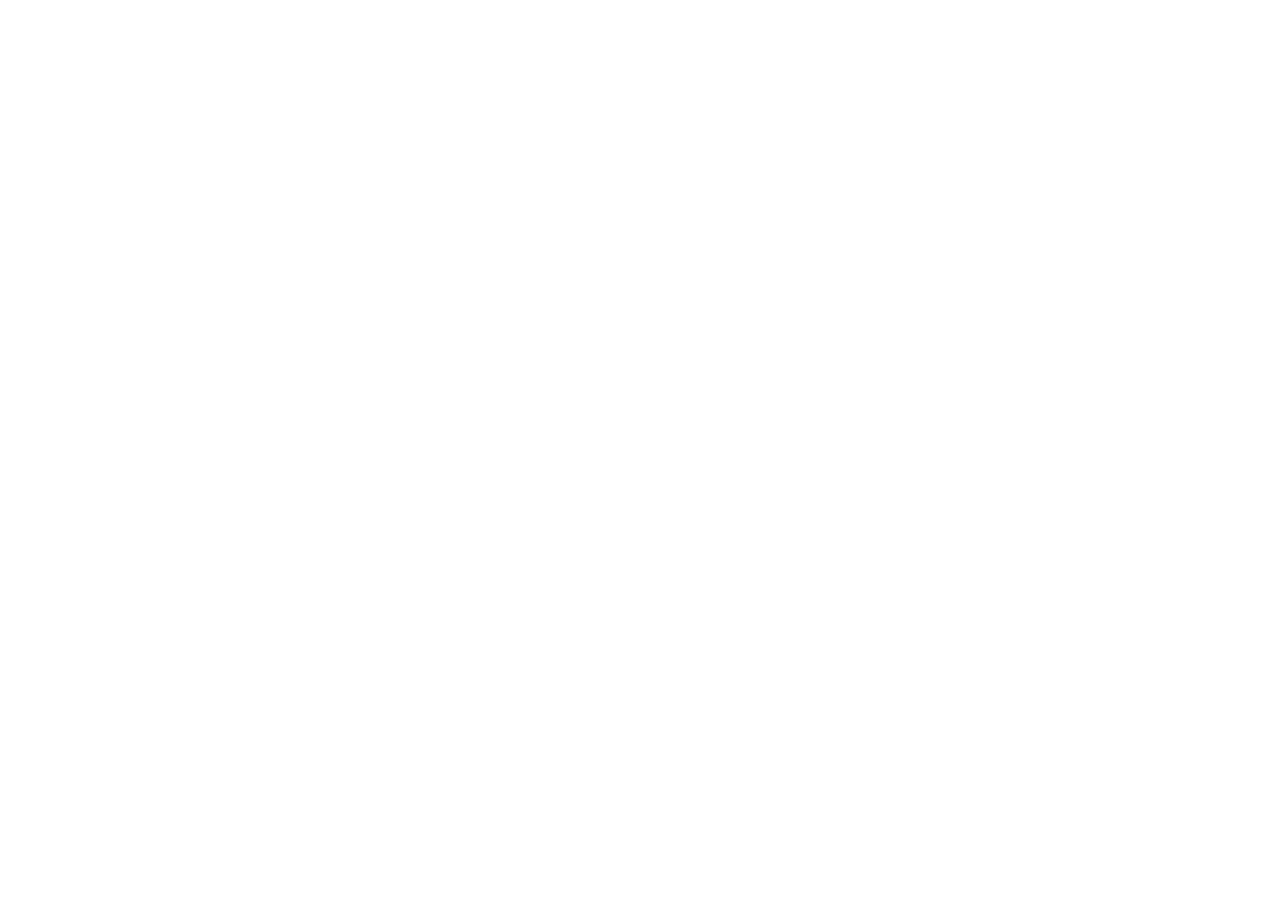
==== goalik/index.html @ 212175f6 "[GOALIK ] add test goalik pro styles" ====
<!doctype html>
<html lang="en">
<head>
  <meta charset="utf-8">
  <title>NgPro</title>
  <base href="https://signalhub.github.io/goalik/">  <link rel="icon" type="image/x-icon" href="favicon.ico">
  <!--<link rel="stylesheet" href="https://fonts.googleapis.com/icon?family=Material+Icons">-->
  <link href="https://fonts.googleapis.com/css?family=Roboto:300,400,500" rel="stylesheet">
  <link href="https://maxcdn.bootstrapcdn.com/font-awesome/4.7.0/css/font-awesome.min.css" rel="stylesheet" >
  <link rel="stylesheet" href="https://maxcdn.bootstrapcdn.com/bootstrap/4.1.3/css/bootstrap.min.css">
  <meta name="viewport" content="width=device-width, initial-scale=1">
  <meta name="google-signin-scope" content="profile email">
  <meta name="google-signin-client_id" content="894330108157-5ucbcvtekdsmn1nljlog7ft6n5ruqclu.apps.googleusercontent.com">
  <script src="https://apis.google.com/js/platform.js" async defer></script>
  <script src="https://vk.com/js/api/openapi.js?159" type="text/javascript"></script>
<link rel="stylesheet" href="styles.fbe7162c732984a43113.css"></head>
<body>
  <app-root>
    <div class="loader_ball">
      <div class="icon">
        <div class="hexagon"></div>
        <div class="lines"></div>
        <div class="lines"></div>
        <div class="lines"></div>
      </div>
    </div>
  </app-root>
<script type="text/javascript" src="runtime.a66f828dca56eeb90e02.js"></script><script type="text/javascript" src="polyfills.7fb637d055581aa28d51.js"></script><script type="text/javascript" src="main.8bcb4c5607af8c61cfba.js"></script></body>
</html>
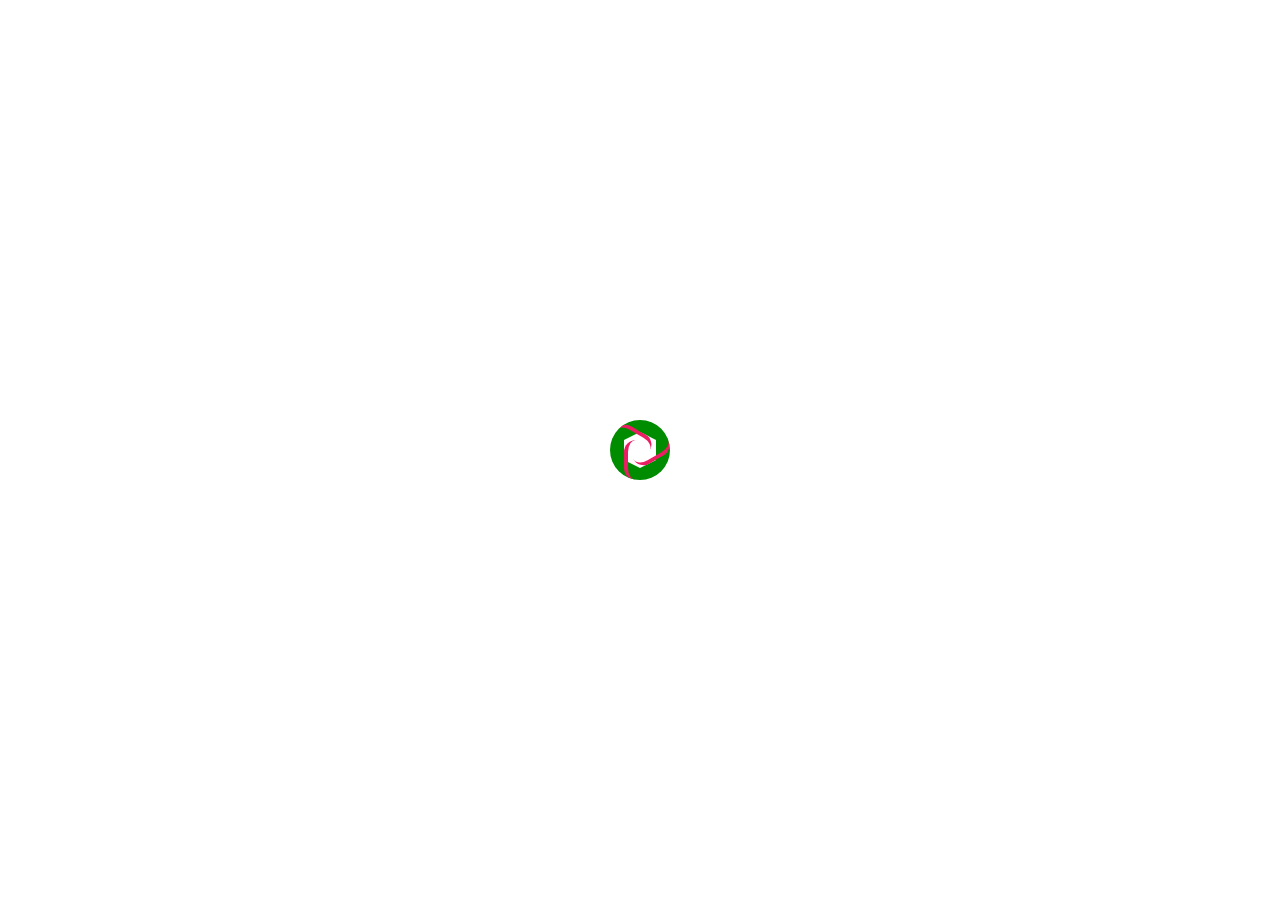
==== commit bb7f5d37: "[GOALIK ] update page news 500" ====
--- a/goalik/index.html
+++ b/goalik/index.html
@@ -2,7 +2,7 @@
 <html lang="en">
 <head>
   <meta charset="utf-8">
-  <title>NgPro</title>
+  <title>G⚽AL' ик</title>
   <base href="https://signalhub.github.io/goalik/">  <link rel="icon" type="image/x-icon" href="favicon.ico">
   <!--<link rel="stylesheet" href="https://fonts.googleapis.com/icon?family=Material+Icons">-->
   <link href="https://fonts.googleapis.com/css?family=Roboto:300,400,500" rel="stylesheet">
@@ -13,7 +13,7 @@
   <meta name="google-signin-client_id" content="894330108157-5ucbcvtekdsmn1nljlog7ft6n5ruqclu.apps.googleusercontent.com">
   <script src="https://apis.google.com/js/platform.js" async defer></script>
   <script src="https://vk.com/js/api/openapi.js?159" type="text/javascript"></script>
-<link rel="stylesheet" href="styles.fbe7162c732984a43113.css"></head>
+<link rel="stylesheet" href="styles.9e72676961c93d6f1ce7.css"></head>
 <body>
   <app-root>
     <div class="loader_ball">
@@ -25,5 +25,5 @@
       </div>
     </div>
   </app-root>
-<script type="text/javascript" src="runtime.a66f828dca56eeb90e02.js"></script><script type="text/javascript" src="polyfills.7fb637d055581aa28d51.js"></script><script type="text/javascript" src="main.8bcb4c5607af8c61cfba.js"></script></body>
+<script type="text/javascript" src="runtime.a66f828dca56eeb90e02.js"></script><script type="text/javascript" src="polyfills.7fb637d055581aa28d51.js"></script><script type="text/javascript" src="main.202a9de8186d4ee59079.js"></script></body>
 </html>
--- a/goalik/styles.9e72676961c93d6f1ce7.css
+++ b/goalik/styles.9e72676961c93d6f1ce7.css
@@ -0,0 +1 @@
+.cal-month-view .cal-header{text-align:center;font-weight:bolder}.cal-month-view .cal-cell-row:hover{background-color:#fafafa}.cal-month-view .cal-header .cal-cell{padding:5px 0;overflow:hidden;text-overflow:ellipsis;display:block;white-space:nowrap}.cal-month-view .cal-cell-row .cal-cell:hover,.cal-month-view .cal-cell.cal-has-events.cal-open{background-color:#ededed}.cal-month-view .cal-days{border:1px solid #e1e1e1;border-bottom:0}.cal-month-view .cal-cell-top{min-height:78px;flex:1}.cal-month-view .cal-cell-row{-js-display:flex;display:flex}.cal-month-view .cal-cell{float:left;flex:1;-js-display:flex;display:flex;flex-direction:column;align-items:stretch}.cal-month-view .cal-day-cell{min-height:100px;min-height:90px}@media all and (-ms-high-contrast:none){.cal-month-view .cal-day-cell{display:block}}.cal-month-view .cal-day-cell:not(:last-child){border-right:1px solid #e1e1e1}.cal-month-view .cal-days .cal-cell-row{border-bottom:1px solid #e1e1e1}.cal-month-view .cal-day-badge{margin-top:18px;margin-left:10px;background-color:#b94a48;display:inline-block;min-width:10px;padding:3px 7px;font-size:12px;font-weight:700;line-height:1;color:#fff;text-align:center;white-space:nowrap;vertical-align:middle;border-radius:10px}.cal-month-view .cal-day-number{font-size:1.2em;font-weight:400;opacity:.5;margin-top:15px;margin-right:15px;float:right;margin-bottom:10px}.cal-month-view .cal-events{flex:1;align-items:flex-end;margin:3px;line-height:10px;-js-display:flex;display:flex;flex-wrap:wrap}.cal-month-view .cal-event{width:10px;height:10px;border-radius:50%;display:inline-block;margin:2px;background-color:#1e90ff;border-color:#d1e8ff;color:#fff}.cal-month-view .cal-day-cell.cal-in-month.cal-has-events{cursor:pointer}.cal-month-view .cal-day-cell.cal-out-month .cal-day-number{opacity:.1;cursor:default}.cal-month-view .cal-day-cell.cal-weekend .cal-day-number{color:#8b0000}.cal-month-view .cal-day-cell.cal-today{background-color:#e8fde7}.cal-month-view .cal-day-cell.cal-drag-over{background-color:#e0e0e0!important}.cal-month-view .cal-open-day-events{padding:15px;color:#fff;background-color:#555;box-shadow:inset 0 0 15px 0 rgba(0,0,0,.5)}.cal-month-view .cal-open-day-events .cal-event{position:relative;top:2px}.cal-month-view .cal-out-month .cal-day-badge,.cal-month-view .cal-out-month .cal-event{opacity:.3}.cal-month-view .cal-draggable{cursor:move}.cal-month-view .cal-drag-active *{pointer-events:none}.cal-month-view .cal-event-title{cursor:pointer}.cal-month-view .cal-event-title:hover{text-decoration:underline}.cal-week-view .cal-day-headers{-js-display:flex;display:flex;border:1px solid #e1e1e1;padding-left:70px}.cal-week-view .cal-day-headers .cal-header{flex:1;text-align:center;padding:5px}.cal-week-view .cal-day-headers .cal-header:not(:last-child){border-right:1px solid #e1e1e1}.cal-week-view .cal-day-headers .cal-header:first-child{border-left:1px solid #e1e1e1}.cal-week-view .cal-day-headers .cal-drag-over,.cal-week-view .cal-day-headers .cal-header:hover{background-color:#ededed}.cal-week-view .cal-day-headers span{font-weight:400;opacity:.5}.cal-week-view .cal-day-column{flex-grow:1;border-left:1px solid #e1e1e1}.cal-week-view .cal-event{font-size:12px;background-color:#d1e8ff;border:1px solid #1e90ff;color:#1e90ff}.cal-week-view .cal-time-label-column{width:70px;height:100%}.cal-week-view .cal-all-day-events{border:1px solid #e1e1e1;border-top:0;border-bottom-width:3px;padding-top:3px;position:relative}.cal-week-view .cal-all-day-events .cal-day-columns{height:100%;width:100%;-js-display:flex;display:flex;position:absolute;top:0;z-index:0}.cal-week-view .cal-all-day-events .cal-events-row{position:relative;height:31px;margin-left:70px}.cal-week-view .cal-all-day-events .cal-event-container{display:inline-block;position:absolute}.cal-week-view .cal-all-day-events .cal-event-container.resize-active{z-index:1;pointer-events:none}.cal-week-view .cal-all-day-events .cal-event{padding:0 5px;margin-left:2px;margin-right:2px;height:28px;line-height:28px}.cal-week-view .cal-all-day-events .cal-starts-within-week .cal-event{border-top-left-radius:5px;border-bottom-left-radius:5px}.cal-week-view .cal-all-day-events .cal-ends-within-week .cal-event{border-top-right-radius:5px;border-bottom-right-radius:5px}.cal-week-view .cal-all-day-events .cal-time-label-column{-js-display:flex;display:flex;align-items:center;justify-content:center;font-size:14px}.cal-week-view .cal-all-day-events .cal-resize-handle{width:6px;height:100%;cursor:col-resize;position:absolute;top:0}.cal-week-view .cal-all-day-events .cal-resize-handle.cal-resize-handle-after-end{right:0}.cal-week-view .cal-header.cal-today{background-color:#e8fde7}.cal-week-view .cal-header.cal-weekend span{color:#8b0000}.cal-week-view .cal-event,.cal-week-view .cal-header{overflow:hidden;text-overflow:ellipsis;white-space:nowrap}.cal-week-view .cal-drag-active{pointer-events:none;z-index:1}.cal-week-view .cal-drag-active *{pointer-events:none}.cal-week-view .cal-time-events{position:relative;border:1px solid #e1e1e1;border-top:0;-js-display:flex;display:flex}.cal-week-view .cal-time-events .cal-day-columns{-js-display:flex;display:flex;flex-grow:1}.cal-week-view .cal-time-events .cal-day-columns:not(.cal-resize-active) .cal-hour-segment:hover{background-color:#ededed}.cal-week-view .cal-time-events .cal-day-column{position:relative}.cal-week-view .cal-time-events .cal-event-container{position:absolute;z-index:1}.cal-week-view .cal-time-events .cal-event{width:calc(100% - 2px);height:calc(100% - 2px);margin:1px;padding:0 5px;line-height:25px}.cal-week-view .cal-time-events .cal-resize-handle{width:100%;height:4px;cursor:row-resize;position:absolute}.cal-week-view .cal-time-events .cal-resize-handle.cal-resize-handle-after-end{bottom:0}.cal-week-view .cal-hour-odd{background-color:#fafafa}.cal-week-view .cal-hour-segment{position:relative}.cal-week-view .cal-hour-segment::after{content:'\00a0'}.cal-week-view .cal-event-container:not(.cal-draggable){cursor:pointer}.cal-week-view .cal-draggable{cursor:move}.cal-week-view .cal-drag-over .cal-hour-segment{background-color:#ededed}.cal-week-view .cal-hour-segment,.cal-week-view mwl-calendar-week-view-hour-segment{display:block}.cal-week-view .cal-hour:last-child :not(:last-child) .cal-hour-segment,.cal-week-view .cal-hour:not(:last-child) .cal-hour-segment{border-bottom:thin dashed #e1e1e1}.cal-week-view .cal-time{font-weight:700;padding-top:5px;width:70px;text-align:center}.cal-week-view .cal-hour-segment.cal-after-hour-start .cal-time{display:none}.cal-week-view .cal-starts-within-day .cal-event{border-top-left-radius:5px;border-top-right-radius:5px}.cal-week-view .cal-ends-within-day .cal-event{border-bottom-left-radius:5px;border-bottom-right-radius:5px}.cal-day-view .cal-hour-rows{width:100%;border:1px solid #e1e1e1;overflow-x:scroll;position:relative}.cal-day-view .cal-hour:nth-child(odd){background-color:#fafafa}.cal-day-view .cal-hour-segment,.cal-day-view mwl-calendar-day-view-hour-segment{display:block}.cal-day-view .cal-hour-segment::after{content:'\00a0'}.cal-day-view .cal-hour:last-child :not(:last-child) .cal-hour-segment,.cal-day-view .cal-hour:not(:last-child) .cal-hour-segment{border-bottom:thin dashed #e1e1e1}.cal-day-view .cal-time{font-weight:700;padding-top:5px;width:70px;text-align:center}.cal-day-view .cal-hour-segment.cal-after-hour-start .cal-time{display:none}.cal-day-view .cal-drag-over .cal-hour-segment,.cal-day-view .cal-hour-segment:hover{background-color:#ededed}.cal-day-view .cal-drag-active .cal-hour-segment{pointer-events:none}.cal-day-view .cal-event-container{position:absolute;cursor:pointer}.cal-day-view .cal-event-container.resize-active{z-index:1;pointer-events:none}.cal-day-view .cal-event{padding:5px;font-size:12px;background-color:#d1e8ff;border:1px solid #1e90ff;color:#1e90ff;box-sizing:border-box;overflow:hidden;text-overflow:ellipsis;white-space:nowrap;height:100%}.cal-day-view .cal-all-day-events>*{cursor:pointer}.cal-day-view .cal-draggable{cursor:move}.cal-day-view .cal-starts-within-day .cal-event{border-top-left-radius:5px;border-top-right-radius:5px}.cal-day-view .cal-ends-within-day .cal-event{border-bottom-left-radius:5px;border-bottom-right-radius:5px}.cal-day-view .cal-drag-active{z-index:1}.cal-day-view .cal-drag-active *{pointer-events:none}.cal-day-view .cal-resize-handle{width:100%;height:4px;cursor:row-resize;position:absolute}.cal-day-view .cal-resize-handle.cal-resize-handle-after-end{bottom:0}.cal-tooltip{position:absolute;z-index:1070;display:block;font-style:normal;font-weight:400;letter-spacing:normal;line-break:auto;line-height:1.5;text-align:start;text-decoration:none;text-shadow:none;text-transform:none;white-space:normal;word-break:normal;word-spacing:normal;font-size:11px;word-wrap:break-word;opacity:.9}.cal-tooltip.cal-tooltip-top{padding:5px 0;margin-top:-3px}.cal-tooltip.cal-tooltip-top .cal-tooltip-arrow{bottom:0;left:50%;margin-left:-5px;border-width:5px 5px 0;border-top-color:#000}.cal-tooltip.cal-tooltip-right{padding:0 5px;margin-left:3px}.cal-tooltip.cal-tooltip-right .cal-tooltip-arrow{top:50%;left:0;margin-top:-5px;border-width:5px 5px 5px 0;border-right-color:#000}.cal-tooltip.cal-tooltip-bottom{padding:5px 0;margin-top:3px}.cal-tooltip.cal-tooltip-bottom .cal-tooltip-arrow{top:0;left:50%;margin-left:-5px;border-width:0 5px 5px;border-bottom-color:#000}.cal-tooltip.cal-tooltip-left{padding:0 5px;margin-left:-3px}.cal-tooltip.cal-tooltip-left .cal-tooltip-arrow{top:50%;right:0;margin-top:-5px;border-width:5px 0 5px 5px;border-left-color:#000}.cal-tooltip-inner{max-width:200px;padding:3px 8px;color:#fff;text-align:center;background-color:#000;border-radius:.25rem}.cal-tooltip-arrow{position:absolute;width:0;height:0;border-color:transparent;border-style:solid}*,::after,::before{box-sizing:border-box}.icon{width:60px;height:60px;border-radius:50%;overflow:hidden;position:absolute;margin:auto;top:0;right:0;bottom:0;left:0;background:linear-gradient(to top,#008c00,#008c00 100%) #fff;-webkit-animation:1s infinite icon;animation:1s infinite icon}.icon .hexagon{width:32px;height:20px;background:#fff;position:absolute;left:50%;margin-left:-16px;top:50%;margin-top:-10px}.icon .hexagon::before{content:'';position:absolute;width:0;height:0;border-bottom:8px solid #fff;border-left:16px solid transparent;border-right:16px solid transparent;top:-8px}.icon .hexagon::after{content:'';position:absolute;width:0;height:0;border-top:8px solid #fff;border-left:16px solid transparent;border-right:16px solid transparent;bottom:-8px}.icon .lines{position:absolute;width:40px;height:50px;background:0 0;border-top:4px solid #e91e63;border-radius:12px}.icon .lines:nth-child(2){-webkit-transform:rotate(30deg);transform:rotate(30deg);left:-4px;top:7px}.icon .lines:nth-child(3){-webkit-transform:rotate(150deg);transform:rotate(150deg);left:14px;top:-7px}.icon .lines:nth-child(4){-webkit-transform:rotate(270deg);transform:rotate(270deg);left:19px;top:15px}@-webkit-keyframes icon{to{-webkit-transform:rotate(360deg);transform:rotate(360deg)}}@keyframes icon{to{-webkit-transform:rotate(360deg);transform:rotate(360deg)}}@-webkit-keyframes mdc-ripple-fg-radius-in{from{-webkit-animation-timing-function:cubic-bezier(.4,0,.2,1);animation-timing-function:cubic-bezier(.4,0,.2,1);-webkit-transform:translate(var(--mdc-ripple-fg-translate-start,0)) scale(1);transform:translate(var(--mdc-ripple-fg-translate-start,0)) scale(1)}to{-webkit-transform:translate(var(--mdc-ripple-fg-translate-end,0)) scale(var(--mdc-ripple-fg-scale,1));transform:translate(var(--mdc-ripple-fg-translate-end,0)) scale(var(--mdc-ripple-fg-scale,1))}}@keyframes mdc-ripple-fg-radius-in{from{-webkit-animation-timing-function:cubic-bezier(.4,0,.2,1);animation-timing-function:cubic-bezier(.4,0,.2,1);-webkit-transform:translate(var(--mdc-ripple-fg-translate-start,0)) scale(1);transform:translate(var(--mdc-ripple-fg-translate-start,0)) scale(1)}to{-webkit-transform:translate(var(--mdc-ripple-fg-translate-end,0)) scale(var(--mdc-ripple-fg-scale,1));transform:translate(var(--mdc-ripple-fg-translate-end,0)) scale(var(--mdc-ripple-fg-scale,1))}}@-webkit-keyframes mdc-ripple-fg-opacity-in{from{-webkit-animation-timing-function:linear;animation-timing-function:linear;opacity:0}to{opacity:var(--mdc-ripple-fg-opacity,0)}}@keyframes mdc-ripple-fg-opacity-in{from{-webkit-animation-timing-function:linear;animation-timing-function:linear;opacity:0}to{opacity:var(--mdc-ripple-fg-opacity,0)}}@-webkit-keyframes mdc-ripple-fg-opacity-out{from{-webkit-animation-timing-function:linear;animation-timing-function:linear;opacity:var(--mdc-ripple-fg-opacity,0)}to{opacity:0}}@keyframes mdc-ripple-fg-opacity-out{from{-webkit-animation-timing-function:linear;animation-timing-function:linear;opacity:var(--mdc-ripple-fg-opacity,0)}to{opacity:0}}.mdc-ripple-surface--test-edge-var-bug{--mdc-ripple-surface-test-edge-var:1px solid #000;visibility:hidden}.mdc-ripple-surface--test-edge-var-bug::before{border:var(--mdc-ripple-surface-test-edge-var)}.mdc-button{font-family:Roboto,sans-serif;-moz-osx-font-smoothing:grayscale;-webkit-font-smoothing:antialiased;font-size:.875rem;line-height:2.25rem;font-weight:500;letter-spacing:.08928571em;text-decoration:none;text-transform:uppercase;--mdc-ripple-fg-size:0;--mdc-ripple-left:0;--mdc-ripple-top:0;--mdc-ripple-fg-scale:1;--mdc-ripple-fg-translate-end:0;--mdc-ripple-fg-translate-start:0;-webkit-tap-highlight-color:transparent;will-change:transform,opacity;padding:0 8px;display:inline-flex;position:relative;align-items:center;justify-content:center;box-sizing:border-box;min-width:64px;height:36px;border:none;outline:0;line-height:inherit;-webkit-user-select:none;-moz-user-select:none;-ms-user-select:none;user-select:none;-webkit-appearance:none;overflow:hidden;vertical-align:middle;border-radius:4px}.mdc-button::after,.mdc-button::before{position:absolute;border-radius:50%;opacity:0;pointer-events:none;content:""}.mdc-button::before{transition:opacity 15ms linear,background-color 15ms linear;z-index:1}.mdc-button.mdc-ripple-upgraded::before{-webkit-transform:scale(var(--mdc-ripple-fg-scale,1));transform:scale(var(--mdc-ripple-fg-scale,1))}.mdc-button.mdc-ripple-upgraded::after{top:0;left:0;-webkit-transform:scale(0);transform:scale(0);-webkit-transform-origin:center center;transform-origin:center center;width:var(--mdc-ripple-fg-size,100%);height:var(--mdc-ripple-fg-size,100%)}.mdc-button.mdc-ripple-upgraded--unbounded::after{top:var(--mdc-ripple-top,0);left:var(--mdc-ripple-left,0)}.mdc-button.mdc-ripple-upgraded--foreground-activation::after{-webkit-animation:225ms forwards mdc-ripple-fg-radius-in,75ms forwards mdc-ripple-fg-opacity-in;animation:225ms forwards mdc-ripple-fg-radius-in,75ms forwards mdc-ripple-fg-opacity-in}.mdc-button.mdc-ripple-upgraded--foreground-deactivation::after{-webkit-animation:150ms mdc-ripple-fg-opacity-out;animation:150ms mdc-ripple-fg-opacity-out;-webkit-transform:translate(var(--mdc-ripple-fg-translate-end,0)) scale(var(--mdc-ripple-fg-scale,1));transform:translate(var(--mdc-ripple-fg-translate-end,0)) scale(var(--mdc-ripple-fg-scale,1))}.mdc-button::-moz-focus-inner{padding:0;border:0}.mdc-button:active{outline:0}.mdc-button:hover{cursor:pointer}.mdc-button:disabled{background-color:transparent;color:rgba(0,0,0,.37);cursor:default;pointer-events:none}.mdc-button.mdc-button--dense{border-radius:4px}.mdc-button:not(:disabled){background-color:transparent;color:#009200;color:var(--mdc-theme-primary,#009200)}.mdc-button::after,.mdc-button::before{top:calc(50% - 100%);left:calc(50% - 100%);width:200%;height:200%;background-color:#009200}@supports not (-ms-ime-align:auto){.mdc-button::after,.mdc-button::before{background-color:var(--mdc-theme-primary,#009200)}}.mdc-button:hover::before{opacity:.04}.mdc-button.mdc-ripple-upgraded--background-focused::before,.mdc-button:not(.mdc-ripple-upgraded):focus::before{transition-duration:75ms;opacity:.12}.mdc-button:not(.mdc-ripple-upgraded)::after{transition:opacity 150ms linear}.mdc-button:not(.mdc-ripple-upgraded):active::after{transition-duration:75ms;opacity:.16}.mdc-button.mdc-ripple-upgraded{--mdc-ripple-fg-opacity:0.16}.mdc-button .mdc-button__icon{margin-left:0;margin-right:8px;display:inline-block;width:18px;height:18px;font-size:18px;vertical-align:top}.mdc-button .mdc-button__icon[dir=rtl],[dir=rtl] .mdc-button .mdc-button__icon{margin-left:8px;margin-right:0}.mdc-button svg.mdc-button__icon{fill:currentColor}.mdc-button--outlined .mdc-button__icon,.mdc-button--raised .mdc-button__icon,.mdc-button--unelevated .mdc-button__icon{margin-left:-4px;margin-right:8px}.mdc-button--outlined .mdc-button__icon[dir=rtl],.mdc-button--raised .mdc-button__icon[dir=rtl],.mdc-button--unelevated .mdc-button__icon[dir=rtl],[dir=rtl] .mdc-button--outlined .mdc-button__icon,[dir=rtl] .mdc-button--raised .mdc-button__icon,[dir=rtl] .mdc-button--unelevated .mdc-button__icon{margin-left:8px;margin-right:-4px}.mdc-button--raised,.mdc-button--unelevated{padding:0 16px}.mdc-button--raised:disabled,.mdc-button--unelevated:disabled{background-color:rgba(0,0,0,.12);color:rgba(0,0,0,.37)}.mdc-button--raised:not(:disabled),.mdc-button--unelevated:not(:disabled){background-color:#009200;color:#fff;color:var(--mdc-theme-on-primary,#fff)}@supports not (-ms-ime-align:auto){.mdc-button--raised:not(:disabled),.mdc-button--unelevated:not(:disabled){background-color:var(--mdc-theme-primary,#009200)}}.mdc-button--raised::after,.mdc-button--raised::before,.mdc-button--unelevated::after,.mdc-button--unelevated::before{background-color:#fff}@supports not (-ms-ime-align:auto){.mdc-button--raised::after,.mdc-button--raised::before,.mdc-button--unelevated::after,.mdc-button--unelevated::before{background-color:var(--mdc-theme-on-primary,#fff)}}.mdc-button--raised:hover::before,.mdc-button--unelevated:hover::before{opacity:.08}.mdc-button--raised.mdc-ripple-upgraded--background-focused::before,.mdc-button--raised:not(.mdc-ripple-upgraded):focus::before,.mdc-button--unelevated.mdc-ripple-upgraded--background-focused::before,.mdc-button--unelevated:not(.mdc-ripple-upgraded):focus::before{transition-duration:75ms;opacity:.24}.mdc-button--raised:not(.mdc-ripple-upgraded)::after,.mdc-button--unelevated:not(.mdc-ripple-upgraded)::after{transition:opacity 150ms linear}.mdc-button--raised:not(.mdc-ripple-upgraded):active::after,.mdc-button--unelevated:not(.mdc-ripple-upgraded):active::after{transition-duration:75ms;opacity:.32}.mdc-button--raised.mdc-ripple-upgraded,.mdc-button--unelevated.mdc-ripple-upgraded{--mdc-ripple-fg-opacity:0.32}.mdc-button--raised{box-shadow:0 3px 1px -2px rgba(0,0,0,.2),0 2px 2px 0 rgba(0,0,0,.14),0 1px 5px 0 rgba(0,0,0,.12);transition:box-shadow 280ms cubic-bezier(.4,0,.2,1)}.mdc-button--raised:focus,.mdc-button--raised:hover{box-shadow:0 2px 4px -1px rgba(0,0,0,.2),0 4px 5px 0 rgba(0,0,0,.14),0 1px 10px 0 rgba(0,0,0,.12)}.mdc-button--raised:active{box-shadow:0 5px 5px -3px rgba(0,0,0,.2),0 8px 10px 1px rgba(0,0,0,.14),0 3px 14px 2px rgba(0,0,0,.12)}.mdc-button--raised:disabled{box-shadow:0 0 0 0 rgba(0,0,0,.2),0 0 0 0 rgba(0,0,0,.14),0 0 0 0 rgba(0,0,0,.12)}.mdc-button--outlined{border-style:solid;padding:0 14px;border-width:2px}.mdc-button--outlined:disabled{border-color:rgba(0,0,0,.37)}.mdc-button--outlined:not(:disabled){border-color:#009200;border-color:var(--mdc-theme-primary,#009200)}.mdc-button--dense{height:32px;font-size:.8125rem}.mdc-card{background-color:#fff;background-color:var(--mdc-theme-surface,#fff);border-radius:4px;box-shadow:0 3px 1px -2px rgba(0,0,0,.2),0 2px 2px 0 rgba(0,0,0,.14),0 1px 5px 0 rgba(0,0,0,.12);display:flex;flex-direction:column;box-sizing:border-box}.mdc-card--outlined{box-shadow:0 0 0 0 rgba(0,0,0,.2),0 0 0 0 rgba(0,0,0,.14),0 0 0 0 rgba(0,0,0,.12);border:1px solid #e0e0e0}.mdc-card__media{position:relative;box-sizing:border-box;background-repeat:no-repeat;background-position:center;background-size:cover}.mdc-card__media::before{display:block;content:""}.mdc-card__media:first-child{border-top-left-radius:inherit;border-top-right-radius:inherit}.mdc-card__media:last-child{border-bottom-left-radius:inherit;border-bottom-right-radius:inherit}.mdc-card__media--square::before{margin-top:100%}.mdc-card__media--16-9::before{margin-top:56.25%}.mdc-card__media-content{position:absolute;top:0;right:0;bottom:0;left:0;box-sizing:border-box}.mdc-card__primary-action{--mdc-ripple-fg-size:0;--mdc-ripple-left:0;--mdc-ripple-top:0;--mdc-ripple-fg-scale:1;--mdc-ripple-fg-translate-end:0;--mdc-ripple-fg-translate-start:0;-webkit-tap-highlight-color:transparent;will-change:transform,opacity;display:flex;flex-direction:column;box-sizing:border-box;position:relative;outline:0;color:inherit;text-decoration:none;cursor:pointer;overflow:hidden}.mdc-card__primary-action::after,.mdc-card__primary-action::before{position:absolute;border-radius:50%;opacity:0;pointer-events:none;content:"";top:calc(50% - 100%);left:calc(50% - 100%);width:200%;height:200%;background-color:#000}.mdc-card__primary-action::before{transition:opacity 15ms linear,background-color 15ms linear;z-index:1}.mdc-card__primary-action.mdc-ripple-upgraded::before{-webkit-transform:scale(var(--mdc-ripple-fg-scale,1));transform:scale(var(--mdc-ripple-fg-scale,1))}.mdc-card__primary-action.mdc-ripple-upgraded::after{top:0;left:0;-webkit-transform:scale(0);transform:scale(0);-webkit-transform-origin:center center;transform-origin:center center;width:var(--mdc-ripple-fg-size,100%);height:var(--mdc-ripple-fg-size,100%)}.mdc-card__primary-action.mdc-ripple-upgraded--unbounded::after{top:var(--mdc-ripple-top,0);left:var(--mdc-ripple-left,0)}.mdc-card__primary-action.mdc-ripple-upgraded--foreground-activation::after{-webkit-animation:225ms forwards mdc-ripple-fg-radius-in,75ms forwards mdc-ripple-fg-opacity-in;animation:225ms forwards mdc-ripple-fg-radius-in,75ms forwards mdc-ripple-fg-opacity-in}.mdc-card__primary-action.mdc-ripple-upgraded--foreground-deactivation::after{-webkit-animation:150ms mdc-ripple-fg-opacity-out;animation:150ms mdc-ripple-fg-opacity-out;-webkit-transform:translate(var(--mdc-ripple-fg-translate-end,0)) scale(var(--mdc-ripple-fg-scale,1));transform:translate(var(--mdc-ripple-fg-translate-end,0)) scale(var(--mdc-ripple-fg-scale,1))}.mdc-card__primary-action:hover::before{opacity:.04}.mdc-card__primary-action.mdc-ripple-upgraded--background-focused::before,.mdc-card__primary-action:not(.mdc-ripple-upgraded):focus::before{transition-duration:75ms;opacity:.12}.mdc-card__primary-action:not(.mdc-ripple-upgraded)::after{transition:opacity 150ms linear}.mdc-card__primary-action:not(.mdc-ripple-upgraded):active::after{transition-duration:75ms;opacity:.16}.mdc-card__primary-action.mdc-ripple-upgraded{--mdc-ripple-fg-opacity:0.16}.mdc-card__primary-action:first-child{border-top-left-radius:inherit;border-top-right-radius:inherit}.mdc-card__primary-action:last-child{border-bottom-left-radius:inherit;border-bottom-right-radius:inherit}.mdc-card__actions{display:flex;flex-direction:row;align-items:center;box-sizing:border-box;min-height:52px;padding:8px}.mdc-card__actions--full-bleed{padding:0}.mdc-card__action-buttons,.mdc-card__action-icons{display:flex;flex-direction:row;align-items:center;box-sizing:border-box}.mdc-card__action-icons{color:rgba(0,0,0,.38);color:var(--mdc-theme-text-icon-on-background,rgba(0,0,0,.38));flex-grow:1;justify-content:flex-end}.mdc-card__action-buttons+.mdc-card__action-icons{margin-left:16px;margin-right:0}.mdc-card__action-buttons+.mdc-card__action-icons[dir=rtl],[dir=rtl] .mdc-card__action-buttons+.mdc-card__action-icons{margin-left:0;margin-right:16px}.mdc-card__action{display:inline-flex;flex-direction:row;align-items:center;box-sizing:border-box;justify-content:center;cursor:pointer;-webkit-user-select:none;-moz-user-select:none;-ms-user-select:none;user-select:none}.mdc-card__action:focus{outline:0}.mdc-card__action--button{margin-left:0;margin-right:8px;padding:0 8px}.mdc-card__action--button[dir=rtl],[dir=rtl] .mdc-card__action--button{margin-left:8px;margin-right:0}.mdc-card__action--button:last-child{margin-left:0;margin-right:0}.mdc-card__action--button:last-child[dir=rtl],[dir=rtl] .mdc-card__action--button:last-child{margin-left:0;margin-right:0}.mdc-card__actions--full-bleed .mdc-card__action--button{justify-content:space-between;width:100%;height:auto;max-height:none;margin:0;padding:8px 16px;text-align:left}.mdc-card__actions--full-bleed .mdc-card__action--button[dir=rtl],[dir=rtl] .mdc-card__actions--full-bleed .mdc-card__action--button{text-align:right}.mdc-card__action--icon{margin:-6px 0;padding:12px}.mdc-card__action--icon:not(:disabled){color:rgba(0,0,0,.38);color:var(--mdc-theme-text-icon-on-background,rgba(0,0,0,.38))}@-webkit-keyframes mdc-checkbox-unchecked-checked-checkmark-path{0%,50%{stroke-dashoffset:29.7833385}50%{-webkit-animation-timing-function:cubic-bezier(0,0,.2,1);animation-timing-function:cubic-bezier(0,0,.2,1)}100%{stroke-dashoffset:0}}@keyframes mdc-checkbox-unchecked-checked-checkmark-path{0%,50%{stroke-dashoffset:29.7833385}50%{-webkit-animation-timing-function:cubic-bezier(0,0,.2,1);animation-timing-function:cubic-bezier(0,0,.2,1)}100%{stroke-dashoffset:0}}@-webkit-keyframes mdc-checkbox-unchecked-indeterminate-mixedmark{0%,68.2%{-webkit-transform:scaleX(0);transform:scaleX(0)}68.2%{-webkit-animation-timing-function:cubic-bezier(0,0,0,1);animation-timing-function:cubic-bezier(0,0,0,1)}100%{-webkit-transform:scaleX(1);transform:scaleX(1)}}@keyframes mdc-checkbox-unchecked-indeterminate-mixedmark{0%,68.2%{-webkit-transform:scaleX(0);transform:scaleX(0)}68.2%{-webkit-animation-timing-function:cubic-bezier(0,0,0,1);animation-timing-function:cubic-bezier(0,0,0,1)}100%{-webkit-transform:scaleX(1);transform:scaleX(1)}}@-webkit-keyframes mdc-checkbox-checked-unchecked-checkmark-path{from{-webkit-animation-timing-function:cubic-bezier(.4,0,1,1);animation-timing-function:cubic-bezier(.4,0,1,1);opacity:1;stroke-dashoffset:0}to{opacity:0;stroke-dashoffset:-29.7833385}}@keyframes mdc-checkbox-checked-unchecked-checkmark-path{from{-webkit-animation-timing-function:cubic-bezier(.4,0,1,1);animation-timing-function:cubic-bezier(.4,0,1,1);opacity:1;stroke-dashoffset:0}to{opacity:0;stroke-dashoffset:-29.7833385}}@-webkit-keyframes mdc-checkbox-checked-indeterminate-checkmark{from{-webkit-animation-timing-function:cubic-bezier(0,0,.2,1);animation-timing-function:cubic-bezier(0,0,.2,1);-webkit-transform:rotate(0);transform:rotate(0);opacity:1}to{-webkit-transform:rotate(45deg);transform:rotate(45deg);opacity:0}}@keyframes mdc-checkbox-checked-indeterminate-checkmark{from{-webkit-animation-timing-function:cubic-bezier(0,0,.2,1);animation-timing-function:cubic-bezier(0,0,.2,1);-webkit-transform:rotate(0);transform:rotate(0);opacity:1}to{-webkit-transform:rotate(45deg);transform:rotate(45deg);opacity:0}}@-webkit-keyframes mdc-checkbox-indeterminate-checked-checkmark{from{-webkit-animation-timing-function:cubic-bezier(.14,0,0,1);animation-timing-function:cubic-bezier(.14,0,0,1);-webkit-transform:rotate(45deg);transform:rotate(45deg);opacity:0}to{-webkit-transform:rotate(360deg);transform:rotate(360deg);opacity:1}}@keyframes mdc-checkbox-indeterminate-checked-checkmark{from{-webkit-animation-timing-function:cubic-bezier(.14,0,0,1);animation-timing-function:cubic-bezier(.14,0,0,1);-webkit-transform:rotate(45deg);transform:rotate(45deg);opacity:0}to{-webkit-transform:rotate(360deg);transform:rotate(360deg);opacity:1}}@-webkit-keyframes mdc-checkbox-checked-indeterminate-mixedmark{from{-webkit-animation-timing-function:mdc-animation-deceleration-curve-timing-function;animation-timing-function:mdc-animation-deceleration-curve-timing-function;-webkit-transform:rotate(-45deg);transform:rotate(-45deg);opacity:0}to{-webkit-transform:rotate(0);transform:rotate(0);opacity:1}}@keyframes mdc-checkbox-checked-indeterminate-mixedmark{from{-webkit-animation-timing-function:mdc-animation-deceleration-curve-timing-function;animation-timing-function:mdc-animation-deceleration-curve-timing-function;-webkit-transform:rotate(-45deg);transform:rotate(-45deg);opacity:0}to{-webkit-transform:rotate(0);transform:rotate(0);opacity:1}}@-webkit-keyframes mdc-checkbox-indeterminate-checked-mixedmark{from{-webkit-animation-timing-function:cubic-bezier(.14,0,0,1);animation-timing-function:cubic-bezier(.14,0,0,1);-webkit-transform:rotate(0);transform:rotate(0);opacity:1}to{-webkit-transform:rotate(315deg);transform:rotate(315deg);opacity:0}}@keyframes mdc-checkbox-indeterminate-checked-mixedmark{from{-webkit-animation-timing-function:cubic-bezier(.14,0,0,1);animation-timing-function:cubic-bezier(.14,0,0,1);-webkit-transform:rotate(0);transform:rotate(0);opacity:1}to{-webkit-transform:rotate(315deg);transform:rotate(315deg);opacity:0}}@-webkit-keyframes mdc-checkbox-indeterminate-unchecked-mixedmark{0%{-webkit-animation-timing-function:linear;animation-timing-function:linear;-webkit-transform:scaleX(1);transform:scaleX(1);opacity:1}100%,32.8%{-webkit-transform:scaleX(0);transform:scaleX(0);opacity:0}}@keyframes mdc-checkbox-indeterminate-unchecked-mixedmark{0%{-webkit-animation-timing-function:linear;animation-timing-function:linear;-webkit-transform:scaleX(1);transform:scaleX(1);opacity:1}100%,32.8%{-webkit-transform:scaleX(0);transform:scaleX(0);opacity:0}}.mdc-checkbox{display:inline-block;position:relative;flex:0 0 18px;box-sizing:content-box;width:18px;height:18px;padding:11px;line-height:0;white-space:nowrap;cursor:pointer;vertical-align:bottom;--mdc-ripple-fg-size:0;--mdc-ripple-left:0;--mdc-ripple-top:0;--mdc-ripple-fg-scale:1;--mdc-ripple-fg-translate-end:0;--mdc-ripple-fg-translate-start:0;-webkit-tap-highlight-color:transparent;will-change:transform,opacity}.mdc-checkbox::after,.mdc-checkbox::before{position:absolute;border-radius:50%;opacity:0;pointer-events:none;content:"";background-color:#5dbd00;top:calc(50% - 50%);left:calc(50% - 50%);width:100%;height:100%}.mdc-checkbox::before{transition:opacity 15ms linear,background-color 15ms linear;z-index:1}.mdc-checkbox.mdc-ripple-upgraded::before{-webkit-transform:scale(var(--mdc-ripple-fg-scale,1));transform:scale(var(--mdc-ripple-fg-scale,1))}.mdc-checkbox.mdc-ripple-upgraded::after{top:0;left:0;-webkit-transform:scale(0);transform:scale(0);-webkit-transform-origin:center center;transform-origin:center center;width:var(--mdc-ripple-fg-size,100%);height:var(--mdc-ripple-fg-size,100%)}.mdc-checkbox.mdc-ripple-upgraded--unbounded::after{top:var(--mdc-ripple-top,0);left:var(--mdc-ripple-left,0)}.mdc-checkbox.mdc-ripple-upgraded--foreground-activation::after{-webkit-animation:225ms forwards mdc-ripple-fg-radius-in,75ms forwards mdc-ripple-fg-opacity-in;animation:225ms forwards mdc-ripple-fg-radius-in,75ms forwards mdc-ripple-fg-opacity-in}.mdc-checkbox.mdc-ripple-upgraded--foreground-deactivation::after{-webkit-animation:150ms mdc-ripple-fg-opacity-out;animation:150ms mdc-ripple-fg-opacity-out;-webkit-transform:translate(var(--mdc-ripple-fg-translate-end,0)) scale(var(--mdc-ripple-fg-scale,1));transform:translate(var(--mdc-ripple-fg-translate-end,0)) scale(var(--mdc-ripple-fg-scale,1))}@supports not (-ms-ime-align:auto){.mdc-checkbox::after,.mdc-checkbox::before{background-color:var(--mdc-theme-secondary,#5dbd00)}}.mdc-checkbox:hover::before{opacity:.08}.mdc-checkbox.mdc-ripple-upgraded--background-focused::before,.mdc-checkbox:not(.mdc-ripple-upgraded):focus::before{transition-duration:75ms;opacity:.24}.mdc-checkbox:not(.mdc-ripple-upgraded)::after{transition:opacity 150ms linear}.mdc-checkbox:not(.mdc-ripple-upgraded):active::after{transition-duration:75ms;opacity:.32}.mdc-checkbox.mdc-ripple-upgraded{--mdc-ripple-fg-opacity:0.32}.mdc-checkbox.mdc-ripple-upgraded::after,.mdc-checkbox.mdc-ripple-upgraded::before{top:var(--mdc-ripple-top,calc(50% - 50%));left:var(--mdc-ripple-left,calc(50% - 50%));width:var(--mdc-ripple-fg-size,100%);height:var(--mdc-ripple-fg-size,100%)}.mdc-checkbox__mixedmark{border-color:#fff}.mdc-checkbox__background::before{background-color:#5dbd00}@supports not (-ms-ime-align:auto){.mdc-checkbox__background::before{background-color:var(--mdc-theme-secondary,#5dbd00)}}.mdc-checkbox__native-control:enabled:not(:checked):not(:indeterminate)~.mdc-checkbox__background{border-color:rgba(0,0,0,.54);background-color:transparent}.mdc-checkbox__native-control:enabled:checked~.mdc-checkbox__background,.mdc-checkbox__native-control:enabled:indeterminate~.mdc-checkbox__background{border-color:#5dbd00;border-color:var(--mdc-theme-secondary,#5dbd00);background-color:#5dbd00;background-color:var(--mdc-theme-secondary,#5dbd00)}@-webkit-keyframes mdc-checkbox-fade-in-background-0{0%{border-color:rgba(0,0,0,.54);background-color:transparent}50%{border-color:#5dbd00;border-color:var(--mdc-theme-secondary,#5dbd00);background-color:#5dbd00;background-color:var(--mdc-theme-secondary,#5dbd00)}}@keyframes mdc-checkbox-fade-in-background-0{0%{border-color:rgba(0,0,0,.54);background-color:transparent}50%{border-color:#5dbd00;border-color:var(--mdc-theme-secondary,#5dbd00);background-color:#5dbd00;background-color:var(--mdc-theme-secondary,#5dbd00)}}@-webkit-keyframes mdc-checkbox-fade-out-background-0{0%,80%{border-color:#5dbd00;border-color:var(--mdc-theme-secondary,#5dbd00);background-color:#5dbd00;background-color:var(--mdc-theme-secondary,#5dbd00)}100%{border-color:rgba(0,0,0,.54);background-color:transparent}}@keyframes mdc-checkbox-fade-out-background-0{0%,80%{border-color:#5dbd00;border-color:var(--mdc-theme-secondary,#5dbd00);background-color:#5dbd00;background-color:var(--mdc-theme-secondary,#5dbd00)}100%{border-color:rgba(0,0,0,.54);background-color:transparent}}.mdc-checkbox--anim-unchecked-checked .mdc-checkbox__native-control:enabled~.mdc-checkbox__background,.mdc-checkbox--anim-unchecked-indeterminate .mdc-checkbox__native-control:enabled~.mdc-checkbox__background{-webkit-animation-name:mdc-checkbox-fade-in-background-0;animation-name:mdc-checkbox-fade-in-background-0}.mdc-checkbox--anim-checked-unchecked .mdc-checkbox__native-control:enabled~.mdc-checkbox__background,.mdc-checkbox--anim-indeterminate-unchecked .mdc-checkbox__native-control:enabled~.mdc-checkbox__background{-webkit-animation-name:mdc-checkbox-fade-out-background-0;animation-name:mdc-checkbox-fade-out-background-0}.mdc-checkbox__native-control:disabled:not(:checked):not(:indeterminate)~.mdc-checkbox__background{border-color:rgba(0,0,0,.26)}.mdc-checkbox__native-control:disabled:checked~.mdc-checkbox__background,.mdc-checkbox__native-control:disabled:indeterminate~.mdc-checkbox__background{border-color:transparent;background-color:rgba(0,0,0,.26)}@media screen and (-ms-high-contrast:active){.mdc-checkbox__mixedmark{margin:0 1px}}.mdc-checkbox--disabled{cursor:default;pointer-events:none}.mdc-checkbox__background{left:11px;right:initial;display:inline-flex;position:absolute;top:11px;bottom:0;align-items:center;justify-content:center;box-sizing:border-box;width:45%;height:45%;transition:background-color 90ms cubic-bezier(.4,0,.6,1),border-color 90ms cubic-bezier(.4,0,.6,1);border:2px solid currentColor;border-radius:2px;background-color:transparent;pointer-events:none;will-change:background-color,border-color}.mdc-checkbox[dir=rtl] .mdc-checkbox__background,[dir=rtl] .mdc-checkbox .mdc-checkbox__background{left:initial;right:11px}.mdc-checkbox__checkmark{color:#fff;position:absolute;top:0;right:0;bottom:0;left:0;width:100%;transition:opacity 180ms cubic-bezier(.4,0,.6,1);opacity:0}.mdc-checkbox--upgraded .mdc-checkbox__checkmark{opacity:1}.mdc-checkbox__checkmark-path{transition:stroke-dashoffset 180ms cubic-bezier(.4,0,.6,1);stroke:currentColor;stroke-width:3.12px;stroke-dashoffset:29.7833385;stroke-dasharray:29.7833385}.mdc-checkbox__mixedmark{width:100%;height:0;-webkit-transform:scaleX(0) rotate(0);transform:scaleX(0) rotate(0);transition:opacity 90ms cubic-bezier(.4,0,.6,1),transform 90ms cubic-bezier(.4,0,.6,1),-webkit-transform 90ms cubic-bezier(.4,0,.6,1);border-width:1px;border-style:solid;opacity:0}.mdc-checkbox--upgraded .mdc-checkbox__background,.mdc-checkbox--upgraded .mdc-checkbox__checkmark,.mdc-checkbox--upgraded .mdc-checkbox__checkmark-path,.mdc-checkbox--upgraded .mdc-checkbox__mixedmark{transition:none!important}.mdc-checkbox--anim-checked-unchecked .mdc-checkbox__background,.mdc-checkbox--anim-indeterminate-unchecked .mdc-checkbox__background,.mdc-checkbox--anim-unchecked-checked .mdc-checkbox__background,.mdc-checkbox--anim-unchecked-indeterminate .mdc-checkbox__background{-webkit-animation-duration:180ms;animation-duration:180ms;-webkit-animation-timing-function:linear;animation-timing-function:linear}.mdc-checkbox--anim-unchecked-checked .mdc-checkbox__checkmark-path{-webkit-animation:180ms linear mdc-checkbox-unchecked-checked-checkmark-path;animation:180ms linear mdc-checkbox-unchecked-checked-checkmark-path;transition:none}.mdc-checkbox--anim-unchecked-indeterminate .mdc-checkbox__mixedmark{-webkit-animation:90ms linear mdc-checkbox-unchecked-indeterminate-mixedmark;animation:90ms linear mdc-checkbox-unchecked-indeterminate-mixedmark;transition:none}.mdc-checkbox--anim-checked-unchecked .mdc-checkbox__checkmark-path{-webkit-animation:90ms linear mdc-checkbox-checked-unchecked-checkmark-path;animation:90ms linear mdc-checkbox-checked-unchecked-checkmark-path;transition:none}.mdc-checkbox--anim-checked-indeterminate .mdc-checkbox__checkmark{-webkit-animation:90ms linear mdc-checkbox-checked-indeterminate-checkmark;animation:90ms linear mdc-checkbox-checked-indeterminate-checkmark;transition:none}.mdc-checkbox--anim-checked-indeterminate .mdc-checkbox__mixedmark{-webkit-animation:90ms linear mdc-checkbox-checked-indeterminate-mixedmark;animation:90ms linear mdc-checkbox-checked-indeterminate-mixedmark;transition:none}.mdc-checkbox--anim-indeterminate-checked .mdc-checkbox__checkmark{-webkit-animation:.5s linear mdc-checkbox-indeterminate-checked-checkmark;animation:.5s linear mdc-checkbox-indeterminate-checked-checkmark;transition:none}.mdc-checkbox--anim-indeterminate-checked .mdc-checkbox__mixedmark{-webkit-animation:.5s linear mdc-checkbox-indeterminate-checked-mixedmark;animation:.5s linear mdc-checkbox-indeterminate-checked-mixedmark;transition:none}.mdc-checkbox--anim-indeterminate-unchecked .mdc-checkbox__mixedmark{-webkit-animation:.3s linear mdc-checkbox-indeterminate-unchecked-mixedmark;animation:.3s linear mdc-checkbox-indeterminate-unchecked-mixedmark;transition:none}.mdc-checkbox__native-control:checked~.mdc-checkbox__background,.mdc-checkbox__native-control:indeterminate~.mdc-checkbox__background{transition:border-color 90ms cubic-bezier(0,0,.2,1),background-color 90ms cubic-bezier(0,0,.2,1)}.mdc-checkbox__native-control:checked~.mdc-checkbox__background .mdc-checkbox__checkmark-path,.mdc-checkbox__native-control:indeterminate~.mdc-checkbox__background .mdc-checkbox__checkmark-path{stroke-dashoffset:0}.mdc-checkbox__background::before{position:absolute;top:0;right:0;bottom:0;left:0;width:100%;height:100%;-webkit-transform:scale(0,0);transform:scale(0,0);transition:opacity 90ms cubic-bezier(.4,0,.6,1),transform 90ms cubic-bezier(.4,0,.6,1),-webkit-transform 90ms cubic-bezier(.4,0,.6,1);border-radius:50%;opacity:0;pointer-events:none;content:"";will-change:opacity,transform}.mdc-ripple-upgraded--background-focused .mdc-checkbox__background::before{content:none}.mdc-checkbox__native-control:focus~.mdc-checkbox__background::before{-webkit-transform:scale(2.75,2.75);transform:scale(2.75,2.75);transition:opacity 80ms cubic-bezier(0,0,.2,1),transform 80ms cubic-bezier(0,0,.2,1),-webkit-transform 80ms cubic-bezier(0,0,.2,1);opacity:.12}.mdc-checkbox__native-control{position:absolute;top:0;left:0;width:100%;height:100%;margin:0;padding:0;opacity:0;cursor:inherit}.mdc-checkbox__native-control:disabled{cursor:default;pointer-events:none}.mdc-checkbox__native-control:checked~.mdc-checkbox__background .mdc-checkbox__checkmark{transition:opacity 180ms cubic-bezier(0,0,.2,1),transform 180ms cubic-bezier(0,0,.2,1),-webkit-transform 180ms cubic-bezier(0,0,.2,1);opacity:1}.mdc-checkbox__native-control:checked~.mdc-checkbox__background .mdc-checkbox__mixedmark{-webkit-transform:scaleX(1) rotate(-45deg);transform:scaleX(1) rotate(-45deg)}.mdc-checkbox__native-control:indeterminate~.mdc-checkbox__background .mdc-checkbox__checkmark{-webkit-transform:rotate(45deg);transform:rotate(45deg);transition:opacity 90ms cubic-bezier(.4,0,.6,1),transform 90ms cubic-bezier(.4,0,.6,1),-webkit-transform 90ms cubic-bezier(.4,0,.6,1);opacity:0}.mdc-checkbox__native-control:indeterminate~.mdc-checkbox__background .mdc-checkbox__mixedmark{-webkit-transform:scaleX(1) rotate(0);transform:scaleX(1) rotate(0);opacity:1}.mdc-chip{--mdc-ripple-fg-size:0;--mdc-ripple-left:0;--mdc-ripple-top:0;--mdc-ripple-fg-scale:1;--mdc-ripple-fg-translate-end:0;--mdc-ripple-fg-translate-start:0;-webkit-tap-highlight-color:transparent;will-change:transform,opacity;border-radius:16px;background-color:#e0e0e0;color:rgba(0,0,0,.87);font-family:Roboto,sans-serif;-moz-osx-font-smoothing:grayscale;-webkit-font-smoothing:antialiased;font-size:.875rem;line-height:1.25rem;font-weight:400;letter-spacing:.01785714em;text-decoration:inherit;text-transform:inherit;height:32px;display:inline-flex;position:relative;align-items:center;box-sizing:border-box;padding:7px 12px;outline:0;cursor:pointer;overflow:hidden}.mdc-chip::after,.mdc-chip::before{position:absolute;border-radius:50%;opacity:0;pointer-events:none;content:"";top:calc(50% - 100%);left:calc(50% - 100%);width:200%;height:200%;background-color:rgba(0,0,0,.87)}.mdc-chip::before{transition:opacity 15ms linear,background-color 15ms linear;z-index:1}.mdc-chip.mdc-ripple-upgraded::before{-webkit-transform:scale(var(--mdc-ripple-fg-scale,1));transform:scale(var(--mdc-ripple-fg-scale,1))}.mdc-chip.mdc-ripple-upgraded::after{top:0;left:0;-webkit-transform:scale(0);transform:scale(0);-webkit-transform-origin:center center;transform-origin:center center;width:var(--mdc-ripple-fg-size,100%);height:var(--mdc-ripple-fg-size,100%)}.mdc-chip.mdc-ripple-upgraded--unbounded::after{top:var(--mdc-ripple-top,0);left:var(--mdc-ripple-left,0)}.mdc-chip.mdc-ripple-upgraded--foreground-activation::after{-webkit-animation:225ms forwards mdc-ripple-fg-radius-in,75ms forwards mdc-ripple-fg-opacity-in;animation:225ms forwards mdc-ripple-fg-radius-in,75ms forwards mdc-ripple-fg-opacity-in}.mdc-chip.mdc-ripple-upgraded--foreground-deactivation::after{-webkit-animation:150ms mdc-ripple-fg-opacity-out;animation:150ms mdc-ripple-fg-opacity-out;-webkit-transform:translate(var(--mdc-ripple-fg-translate-end,0)) scale(var(--mdc-ripple-fg-scale,1));transform:translate(var(--mdc-ripple-fg-translate-end,0)) scale(var(--mdc-ripple-fg-scale,1))}.mdc-chip:hover::before{opacity:.04}.mdc-chip.mdc-ripple-upgraded--background-focused::before,.mdc-chip:not(.mdc-ripple-upgraded):focus::before{transition-duration:75ms;opacity:.12}.mdc-chip:not(.mdc-ripple-upgraded)::after{transition:opacity 150ms linear}.mdc-chip:not(.mdc-ripple-upgraded):active::after{transition-duration:75ms;opacity:.16}.mdc-chip.mdc-ripple-upgraded{--mdc-ripple-fg-opacity:0.16}.mdc-chip .mdc-chip__icon--leading:not(.mdc-chip__icon--leading-hidden),.mdc-chip.mdc-chip--selected .mdc-chip__checkmark{margin:-4px 4px -4px -4px}.mdc-chip:hover{color:#000;color:var(--mdc-theme-on-surface,#000)}.mdc-chip__icon--leading,.mdc-chip__icon--trailing{color:rgba(0,0,0,.54)}.mdc-chip__icon--trailing:hover{color:rgba(0,0,0,.62)}.mdc-chip__icon--trailing:focus{color:rgba(0,0,0,.87)}.mdc-chip__icon.mdc-chip__icon--leading:not(.mdc-chip__icon--leading-hidden){width:20px;height:20px;font-size:20px}.mdc-chip__icon.mdc-chip__icon--trailing{width:18px;height:18px;font-size:18px}.mdc-chip__icon--trailing{margin:0 -4px 0 4px}.mdc-chip--exit{transition:opacity 75ms cubic-bezier(.4,0,.2,1),width 150ms cubic-bezier(0,0,.2,1),padding .1s linear,margin .1s linear;opacity:0}.mdc-chip__text{white-space:nowrap}.mdc-chip__icon{border-radius:50%;outline:0;vertical-align:middle}.mdc-chip__checkmark{height:20px}.mdc-chip__checkmark-path{transition:stroke-dashoffset 150ms cubic-bezier(.4,0,.6,1) 50ms;stroke-width:2px;stroke-dashoffset:29.7833385;stroke-dasharray:29.7833385}.mdc-chip--selected .mdc-chip__checkmark-path{stroke-dashoffset:0}.mdc-chip-set--choice .mdc-chip.mdc-chip--selected::before{opacity:.08}.mdc-chip-set--choice .mdc-chip.mdc-chip--selected::after,.mdc-chip-set--choice .mdc-chip.mdc-chip--selected::before{background-color:#009200}.mdc-chip-set--choice .mdc-chip.mdc-chip--selected:hover::before{opacity:.12}.mdc-chip-set--choice .mdc-chip.mdc-chip--selected.mdc-ripple-upgraded--background-focused::before,.mdc-chip-set--choice .mdc-chip.mdc-chip--selected:not(.mdc-ripple-upgraded):focus::before{transition-duration:75ms;opacity:.2}.mdc-chip-set--choice .mdc-chip.mdc-chip--selected:not(.mdc-ripple-upgraded)::after{transition:opacity 150ms linear}.mdc-chip-set--choice .mdc-chip.mdc-chip--selected:not(.mdc-ripple-upgraded):active::after{transition-duration:75ms;opacity:.24}.mdc-chip-set--choice .mdc-chip.mdc-chip--selected.mdc-ripple-upgraded{--mdc-ripple-fg-opacity:0.24}.mdc-chip-set--choice .mdc-chip.mdc-chip--selected{color:#009200;color:var(--mdc-theme-primary,#009200)}.mdc-chip-set--choice .mdc-chip.mdc-chip--selected .mdc-chip__icon--leading{color:rgba(0,146,0,.54)}.mdc-chip-set--choice .mdc-chip.mdc-chip--selected:hover{color:#009200;color:var(--mdc-theme-primary,#009200)}.mdc-chip-set--choice .mdc-chip .mdc-chip__checkmark-path{stroke:#009200;stroke:var(--mdc-theme-primary,#009200)}.mdc-chip-set--choice .mdc-chip--selected{background-color:#fff;background-color:var(--mdc-theme-surface,#fff)}.mdc-chip__checkmark-svg{width:0;height:20px;transition:width 150ms cubic-bezier(.4,0,.2,1)}.mdc-chip--selected .mdc-chip__checkmark-svg{width:20px}.mdc-chip-set--filter .mdc-chip__icon--leading{transition:opacity 75ms linear -50ms;opacity:1}.mdc-chip-set--filter .mdc-chip__icon--leading+.mdc-chip__checkmark{transition:opacity 75ms linear 80ms;opacity:0}.mdc-chip-set--filter .mdc-chip__icon--leading+.mdc-chip__checkmark .mdc-chip__checkmark-svg{transition:width}.mdc-chip-set--filter .mdc-chip--selected .mdc-chip__icon--leading{opacity:0}.mdc-chip-set--filter .mdc-chip--selected .mdc-chip__icon--leading+.mdc-chip__checkmark{width:0;opacity:1}.mdc-chip-set--filter .mdc-chip__icon--leading-hidden.mdc-chip__icon--leading{width:0;opacity:0}.mdc-chip-set--filter .mdc-chip__icon--leading-hidden.mdc-chip__icon--leading+.mdc-chip__checkmark{width:20px}@-webkit-keyframes mdc-chip-entry{from{-webkit-transform:scale(.8);transform:scale(.8);opacity:.4}to{-webkit-transform:scale(1);transform:scale(1);opacity:1}}@keyframes mdc-chip-entry{from{-webkit-transform:scale(.8);transform:scale(.8);opacity:.4}to{-webkit-transform:scale(1);transform:scale(1);opacity:1}}.mdc-chip-set{padding:4px;display:flex;flex-wrap:wrap;box-sizing:border-box}.mdc-chip-set .mdc-chip{margin:4px}.mdc-chip-set--input .mdc-chip{-webkit-animation:.1s cubic-bezier(0,0,.2,1) mdc-chip-entry;animation:.1s cubic-bezier(0,0,.2,1) mdc-chip-entry}.mdc-dialog,.mdc-dialog__scrim{position:fixed;top:0;left:0;align-items:center;justify-content:center;box-sizing:border-box;width:100%;height:100%}.mdc-dialog{display:none;z-index:7}.mdc-dialog .mdc-dialog__surface{background-color:#fff;background-color:var(--mdc-theme-surface,#fff);min-width:280px;max-height:calc(100vh - 32px);border-radius:4px}.mdc-dialog .mdc-dialog__scrim{background-color:rgba(0,0,0,.32)}.mdc-dialog .mdc-dialog__title{color:rgba(0,0,0,.87)}.mdc-dialog .mdc-dialog__content{color:rgba(0,0,0,.6)}.mdc-dialog.mdc-dialog--scrollable .mdc-dialog__actions,.mdc-dialog.mdc-dialog--scrollable .mdc-dialog__title{border-color:rgba(0,0,0,.12)}@media (max-width:592px){.mdc-dialog .mdc-dialog__container{max-width:calc(100vw - 32px)}}@media (min-width:592px){.mdc-dialog .mdc-dialog__container{max-width:560px}}.mdc-dialog__scrim{opacity:0;z-index:-1}.mdc-dialog__container{display:flex;flex-direction:row;box-sizing:border-box;-webkit-transform:scale(.8);transform:scale(.8);opacity:0}.mdc-dialog__surface{box-shadow:0 11px 15px -7px rgba(0,0,0,.2),0 24px 38px 3px rgba(0,0,0,.14),0 9px 46px 8px rgba(0,0,0,.12);display:flex;flex-direction:column;flex-grow:0;flex-shrink:0;box-sizing:border-box;max-width:100%;max-height:100%}.mdc-dialog[dir=rtl] .mdc-dialog__surface,[dir=rtl] .mdc-dialog .mdc-dialog__surface{text-align:right}.mdc-dialog__title{font-family:Roboto,sans-serif;-moz-osx-font-smoothing:grayscale;-webkit-font-smoothing:antialiased;font-size:1.25rem;line-height:2rem;font-weight:500;letter-spacing:.0125em;text-decoration:inherit;text-transform:inherit;display:block;position:relative;flex-shrink:0;box-sizing:border-box;margin:0;padding:0 24px 9px;border-bottom:1px solid transparent}.mdc-dialog__title::before{display:inline-block;width:0;height:40px;content:"";vertical-align:0}.mdc-dialog[dir=rtl] .mdc-dialog__title,[dir=rtl] .mdc-dialog .mdc-dialog__title{text-align:right}.mdc-dialog--scrollable .mdc-dialog__title{padding-bottom:15px}.mdc-dialog__content{font-family:Roboto,sans-serif;-moz-osx-font-smoothing:grayscale;-webkit-font-smoothing:antialiased;font-size:1rem;line-height:1.5rem;font-weight:400;letter-spacing:.03125em;text-decoration:inherit;text-transform:inherit;flex-grow:1;box-sizing:border-box;margin:0;padding:20px 24px;overflow:auto;-webkit-overflow-scrolling:touch}.mdc-dialog__content>:last-child{margin-bottom:0}.mdc-dialog__title+.mdc-dialog__content{padding-top:0}.mdc-dialog--scrollable .mdc-dialog__content{padding-top:8px;padding-bottom:8px}.mdc-dialog__content .mdc-list:first-child:last-child{padding:6px 0 0}.mdc-dialog--scrollable .mdc-dialog__content .mdc-list:first-child:last-child{padding:0}.mdc-dialog__actions{display:flex;position:relative;flex-shrink:0;flex-wrap:wrap;align-items:center;justify-content:flex-end;box-sizing:border-box;min-height:52px;margin:0;padding:8px;border-top:1px solid transparent}.mdc-dialog--stacked .mdc-dialog__actions{flex-direction:column;align-items:flex-end}.mdc-dialog__button{margin-left:8px;margin-right:0;max-width:100%;text-align:right}.mdc-dialog__button[dir=rtl],[dir=rtl] .mdc-dialog__button{margin-left:0;margin-right:8px}.mdc-dialog__button:first-child{margin-left:0;margin-right:0}.mdc-dialog__button:first-child[dir=rtl],[dir=rtl] .mdc-dialog__button:first-child{margin-left:0;margin-right:0}.mdc-dialog[dir=rtl] .mdc-dialog__button,[dir=rtl] .mdc-dialog .mdc-dialog__button{text-align:left}.mdc-dialog--stacked .mdc-dialog__button:not(:first-child){margin-top:12px}.mdc-dialog--closing,.mdc-dialog--open,.mdc-dialog--opening{display:flex}.mdc-dialog--opening .mdc-dialog__scrim{transition:opacity 150ms linear}.mdc-dialog--opening .mdc-dialog__container{transition:opacity 75ms linear,transform 150ms cubic-bezier(0,0,.2,1),-webkit-transform 150ms cubic-bezier(0,0,.2,1)}.mdc-dialog--closing .mdc-dialog__container,.mdc-dialog--closing .mdc-dialog__scrim{transition:opacity 75ms linear}.mdc-dialog--closing .mdc-dialog__container{-webkit-transform:scale(1);transform:scale(1)}.mdc-dialog--open .mdc-dialog__scrim{opacity:1}.mdc-dialog--open .mdc-dialog__container{-webkit-transform:scale(1);transform:scale(1);opacity:1}.mdc-dialog-scroll-lock{overflow:hidden}.mdc-drawer{border-color:rgba(0,0,0,.12);background-color:#fff;border-radius:0;z-index:6;width:256px;display:flex;flex-direction:column;flex-shrink:0;box-sizing:border-box;height:100%;transition-property:transform,-webkit-transform;transition-timing-function:cubic-bezier(.4,0,.2,1);border-right-width:1px;border-right-style:solid;overflow:hidden}.mdc-drawer .mdc-drawer__title{color:rgba(0,0,0,.87)}.mdc-drawer .mdc-drawer__subtitle,.mdc-drawer .mdc-list-group__subheader,.mdc-drawer .mdc-list-item__graphic{color:rgba(0,0,0,.6)}.mdc-drawer .mdc-list-item{color:rgba(0,0,0,.87);font-family:Roboto,sans-serif;-moz-osx-font-smoothing:grayscale;-webkit-font-smoothing:antialiased;font-size:.875rem;line-height:1.375rem;font-weight:500;letter-spacing:.00714286em;text-decoration:inherit;text-transform:inherit;height:calc(48px - 2 * 4px);margin:8px;padding:0 8px}.mdc-drawer .mdc-list-item--activated .mdc-list-item__graphic{color:#009200}.mdc-drawer .mdc-list-item--activated{color:rgba(0,146,0,.87)}.mdc-drawer[dir=rtl],[dir=rtl] .mdc-drawer{border-radius:large 0 0 large;border-right-width:0;border-left-width:1px;border-right-style:none;border-left-style:solid}.mdc-drawer .mdc-list-item,.mdc-drawer .mdc-list-item[dir=rtl],[dir=rtl] .mdc-drawer .mdc-list-item{border-radius:4px}.mdc-drawer.mdc-drawer--open:not(.mdc-drawer--closing)+.mdc-drawer-app-content{margin-left:256px;margin-right:0}.mdc-drawer.mdc-drawer--open:not(.mdc-drawer--closing)+.mdc-drawer-app-content[dir=rtl],[dir=rtl] .mdc-drawer.mdc-drawer--open:not(.mdc-drawer--closing)+.mdc-drawer-app-content{margin-left:0;margin-right:256px}.mdc-drawer .mdc-list-item:nth-child(1){margin-top:2px}.mdc-drawer .mdc-list-item:nth-last-child(1){margin-bottom:0}.mdc-drawer .mdc-list-group__subheader{font-family:Roboto,sans-serif;-moz-osx-font-smoothing:grayscale;-webkit-font-smoothing:antialiased;font-size:.875rem;line-height:1.25rem;font-weight:400;letter-spacing:.01785714em;text-decoration:inherit;text-transform:inherit;display:block;line-height:normal;margin:0;padding:0 16px}.mdc-drawer .mdc-list-group__subheader::before{display:inline-block;width:0;height:24px;content:"";vertical-align:0}.mdc-drawer .mdc-list-divider{margin:3px 0 4px}.mdc-drawer .mdc-list-item__graphic,.mdc-drawer .mdc-list-item__text{pointer-events:none}.mdc-drawer--open{transition:transform 250ms cubic-bezier(.4,0,.2,1);transition:transform 250ms cubic-bezier(.4,0,.2,1),-webkit-transform 250ms cubic-bezier(.4,0,.2,1)}.mdc-drawer--animate{-webkit-transform:translateX(-100%);transform:translateX(-100%)}.mdc-drawer--animate[dir=rtl],[dir=rtl] .mdc-drawer--animate{-webkit-transform:translateX(100%);transform:translateX(100%)}.mdc-drawer--opening{-webkit-transform:translateX(0);transform:translateX(0);transition-duration:250ms}.mdc-drawer--opening[dir=rtl],[dir=rtl] .mdc-drawer--opening{-webkit-transform:translateX(0);transform:translateX(0)}.mdc-drawer--closing{-webkit-transform:translateX(-100%);transform:translateX(-100%);transition-duration:.2s}.mdc-drawer--closing[dir=rtl],[dir=rtl] .mdc-drawer--closing{-webkit-transform:translateX(100%);transform:translateX(100%)}.mdc-drawer__header{flex-shrink:0;box-sizing:border-box;min-height:64px;padding:0 16px 4px}.mdc-drawer__title{font-family:Roboto,sans-serif;-moz-osx-font-smoothing:grayscale;-webkit-font-smoothing:antialiased;font-size:1.25rem;line-height:2rem;font-weight:500;letter-spacing:.0125em;text-decoration:inherit;text-transform:inherit;display:block;margin-top:0;line-height:normal;margin-bottom:-20px}.mdc-drawer__title::before{display:inline-block;width:0;height:36px;content:"";vertical-align:0}.mdc-drawer__title::after{display:inline-block;width:0;height:20px;content:"";vertical-align:-20px}.mdc-drawer__subtitle{font-family:Roboto,sans-serif;-moz-osx-font-smoothing:grayscale;-webkit-font-smoothing:antialiased;font-size:.875rem;line-height:1.25rem;font-weight:400;letter-spacing:.01785714em;text-decoration:inherit;text-transform:inherit;display:block;margin-top:0;line-height:normal;margin-bottom:0}.mdc-drawer__subtitle::before{display:inline-block;width:0;height:20px;content:"";vertical-align:0}.mdc-drawer__content{height:100%;overflow-y:auto;-webkit-overflow-scrolling:touch}.mdc-drawer--dismissible{left:0;right:initial;display:none;position:absolute;top:0}.mdc-drawer--dismissible[dir=rtl],[dir=rtl] .mdc-drawer--dismissible{left:initial;right:0}.mdc-drawer--dismissible.mdc-drawer--open{display:flex}.mdc-drawer-app-content{margin-left:0;margin-right:0;position:relative}.mdc-drawer--closing+.mdc-drawer-app-content,.mdc-drawer--closing+.mdc-drawer-app-content[dir=rtl],.mdc-drawer-app-content[dir=rtl],[dir=rtl] .mdc-drawer--closing+.mdc-drawer-app-content,[dir=rtl] .mdc-drawer-app-content{margin-left:0;margin-right:0}.mdc-drawer--modal{box-shadow:0 8px 10px -5px rgba(0,0,0,.2),0 16px 24px 2px rgba(0,0,0,.14),0 6px 30px 5px rgba(0,0,0,.12);left:0;right:initial;display:none;position:fixed}.mdc-drawer--modal+.mdc-drawer-scrim{background-color:rgba(0,0,0,.32)}.mdc-drawer--modal[dir=rtl],[dir=rtl] .mdc-drawer--modal{left:initial;right:0}.mdc-drawer--modal.mdc-drawer--open{display:flex}.mdc-drawer-scrim{display:none;position:fixed;top:0;left:0;width:100%;height:100%;transition-property:opacity;transition-timing-function:cubic-bezier(.4,0,.2,1);z-index:5}.mdc-drawer--open+.mdc-drawer-scrim{display:block}.mdc-drawer--animate+.mdc-drawer-scrim{opacity:0}.mdc-drawer--opening+.mdc-drawer-scrim{transition-duration:250ms;opacity:1}.mdc-drawer--closing+.mdc-drawer-scrim{transition-duration:.2s;opacity:0}.mdc-elevation--z0{box-shadow:0 0 0 0 rgba(0,0,0,.2),0 0 0 0 rgba(0,0,0,.14),0 0 0 0 rgba(0,0,0,.12)}.mdc-elevation--z1{box-shadow:0 2px 1px -1px rgba(0,0,0,.2),0 1px 1px 0 rgba(0,0,0,.14),0 1px 3px 0 rgba(0,0,0,.12)}.mdc-elevation--z2{box-shadow:0 3px 1px -2px rgba(0,0,0,.2),0 2px 2px 0 rgba(0,0,0,.14),0 1px 5px 0 rgba(0,0,0,.12)}.mdc-elevation--z3{box-shadow:0 3px 3px -2px rgba(0,0,0,.2),0 3px 4px 0 rgba(0,0,0,.14),0 1px 8px 0 rgba(0,0,0,.12)}.mdc-elevation--z4{box-shadow:0 2px 4px -1px rgba(0,0,0,.2),0 4px 5px 0 rgba(0,0,0,.14),0 1px 10px 0 rgba(0,0,0,.12)}.mdc-elevation--z5{box-shadow:0 3px 5px -1px rgba(0,0,0,.2),0 5px 8px 0 rgba(0,0,0,.14),0 1px 14px 0 rgba(0,0,0,.12)}.mdc-elevation--z6{box-shadow:0 3px 5px -1px rgba(0,0,0,.2),0 6px 10px 0 rgba(0,0,0,.14),0 1px 18px 0 rgba(0,0,0,.12)}.mdc-elevation--z7{box-shadow:0 4px 5px -2px rgba(0,0,0,.2),0 7px 10px 1px rgba(0,0,0,.14),0 2px 16px 1px rgba(0,0,0,.12)}.mdc-elevation--z8{box-shadow:0 5px 5px -3px rgba(0,0,0,.2),0 8px 10px 1px rgba(0,0,0,.14),0 3px 14px 2px rgba(0,0,0,.12)}.mdc-elevation--z9{box-shadow:0 5px 6px -3px rgba(0,0,0,.2),0 9px 12px 1px rgba(0,0,0,.14),0 3px 16px 2px rgba(0,0,0,.12)}.mdc-elevation--z10{box-shadow:0 6px 6px -3px rgba(0,0,0,.2),0 10px 14px 1px rgba(0,0,0,.14),0 4px 18px 3px rgba(0,0,0,.12)}.mdc-elevation--z11{box-shadow:0 6px 7px -4px rgba(0,0,0,.2),0 11px 15px 1px rgba(0,0,0,.14),0 4px 20px 3px rgba(0,0,0,.12)}.mdc-elevation--z12{box-shadow:0 7px 8px -4px rgba(0,0,0,.2),0 12px 17px 2px rgba(0,0,0,.14),0 5px 22px 4px rgba(0,0,0,.12)}.mdc-elevation--z13{box-shadow:0 7px 8px -4px rgba(0,0,0,.2),0 13px 19px 2px rgba(0,0,0,.14),0 5px 24px 4px rgba(0,0,0,.12)}.mdc-elevation--z14{box-shadow:0 7px 9px -4px rgba(0,0,0,.2),0 14px 21px 2px rgba(0,0,0,.14),0 5px 26px 4px rgba(0,0,0,.12)}.mdc-elevation--z15{box-shadow:0 8px 9px -5px rgba(0,0,0,.2),0 15px 22px 2px rgba(0,0,0,.14),0 6px 28px 5px rgba(0,0,0,.12)}.mdc-elevation--z16{box-shadow:0 8px 10px -5px rgba(0,0,0,.2),0 16px 24px 2px rgba(0,0,0,.14),0 6px 30px 5px rgba(0,0,0,.12)}.mdc-elevation--z17{box-shadow:0 8px 11px -5px rgba(0,0,0,.2),0 17px 26px 2px rgba(0,0,0,.14),0 6px 32px 5px rgba(0,0,0,.12)}.mdc-elevation--z18{box-shadow:0 9px 11px -5px rgba(0,0,0,.2),0 18px 28px 2px rgba(0,0,0,.14),0 7px 34px 6px rgba(0,0,0,.12)}.mdc-elevation--z19{box-shadow:0 9px 12px -6px rgba(0,0,0,.2),0 19px 29px 2px rgba(0,0,0,.14),0 7px 36px 6px rgba(0,0,0,.12)}.mdc-elevation--z20{box-shadow:0 10px 13px -6px rgba(0,0,0,.2),0 20px 31px 3px rgba(0,0,0,.14),0 8px 38px 7px rgba(0,0,0,.12)}.mdc-elevation--z21{box-shadow:0 10px 13px -6px rgba(0,0,0,.2),0 21px 33px 3px rgba(0,0,0,.14),0 8px 40px 7px rgba(0,0,0,.12)}.mdc-elevation--z22{box-shadow:0 10px 14px -6px rgba(0,0,0,.2),0 22px 35px 3px rgba(0,0,0,.14),0 8px 42px 7px rgba(0,0,0,.12)}.mdc-elevation--z23{box-shadow:0 11px 14px -7px rgba(0,0,0,.2),0 23px 36px 3px rgba(0,0,0,.14),0 9px 44px 8px rgba(0,0,0,.12)}.mdc-elevation--z24{box-shadow:0 11px 15px -7px rgba(0,0,0,.2),0 24px 38px 3px rgba(0,0,0,.14),0 9px 46px 8px rgba(0,0,0,.12)}.mdc-elevation-transition{transition:box-shadow 280ms cubic-bezier(.4,0,.2,1);will-change:box-shadow}.mdc-fab{--mdc-ripple-fg-size:0;--mdc-ripple-left:0;--mdc-ripple-top:0;--mdc-ripple-fg-scale:1;--mdc-ripple-fg-translate-end:0;--mdc-ripple-fg-translate-start:0;-webkit-tap-highlight-color:transparent;will-change:transform,opacity;box-shadow:0 3px 5px -1px rgba(0,0,0,.2),0 6px 10px 0 rgba(0,0,0,.14),0 1px 18px 0 rgba(0,0,0,.12);border-radius:28px;display:inline-flex;position:relative;align-items:center;justify-content:center;box-sizing:border-box;width:56px;height:56px;padding:0;transition:box-shadow 280ms cubic-bezier(.4,0,.2,1),opacity 15ms linear 30ms,transform 270ms cubic-bezier(0,0,.2,1),-webkit-transform 270ms cubic-bezier(0,0,.2,1);border:none;fill:currentColor;cursor:pointer;-webkit-user-select:none;-moz-user-select:none;-ms-user-select:none;user-select:none;-moz-appearance:none;-webkit-appearance:none;overflow:hidden;background-color:#5dbd00;color:#000;color:var(--mdc-theme-on-secondary,#000)}.mdc-fab::after,.mdc-fab::before{position:absolute;border-radius:50%;opacity:0;pointer-events:none;content:"";top:calc(50% - 100%);left:calc(50% - 100%);width:200%;height:200%;background-color:#000}.mdc-fab::before{transition:opacity 15ms linear,background-color 15ms linear;z-index:1}.mdc-fab.mdc-ripple-upgraded::before{-webkit-transform:scale(var(--mdc-ripple-fg-scale,1));transform:scale(var(--mdc-ripple-fg-scale,1))}.mdc-fab.mdc-ripple-upgraded::after{top:0;left:0;-webkit-transform:scale(0);transform:scale(0);-webkit-transform-origin:center center;transform-origin:center center;width:var(--mdc-ripple-fg-size,100%);height:var(--mdc-ripple-fg-size,100%)}.mdc-fab.mdc-ripple-upgraded--unbounded::after{top:var(--mdc-ripple-top,0);left:var(--mdc-ripple-left,0)}.mdc-fab.mdc-ripple-upgraded--foreground-activation::after{-webkit-animation:225ms forwards mdc-ripple-fg-radius-in,75ms forwards mdc-ripple-fg-opacity-in;animation:225ms forwards mdc-ripple-fg-radius-in,75ms forwards mdc-ripple-fg-opacity-in}.mdc-fab.mdc-ripple-upgraded--foreground-deactivation::after{-webkit-animation:150ms mdc-ripple-fg-opacity-out;animation:150ms mdc-ripple-fg-opacity-out;-webkit-transform:translate(var(--mdc-ripple-fg-translate-end,0)) scale(var(--mdc-ripple-fg-scale,1));transform:translate(var(--mdc-ripple-fg-translate-end,0)) scale(var(--mdc-ripple-fg-scale,1))}.mdc-fab.mdc-fab--mini{border-radius:20px}.mdc-fab.mdc-fab--extended{border-radius:24px}.mdc-fab::-moz-focus-inner{padding:0;border:0}.mdc-fab:focus,.mdc-fab:hover{box-shadow:0 5px 5px -3px rgba(0,0,0,.2),0 8px 10px 1px rgba(0,0,0,.14),0 3px 14px 2px rgba(0,0,0,.12)}.mdc-fab:active{box-shadow:0 7px 8px -4px rgba(0,0,0,.2),0 12px 17px 2px rgba(0,0,0,.14),0 5px 22px 4px rgba(0,0,0,.12)}.mdc-fab:active,.mdc-fab:focus{outline:0}.mdc-fab:hover{cursor:pointer}.mdc-fab>svg{width:100%}@supports not (-ms-ime-align:auto){.mdc-chip-set--choice .mdc-chip.mdc-chip--selected::after,.mdc-chip-set--choice .mdc-chip.mdc-chip--selected::before{background-color:var(--mdc-theme-primary,#009200)}.mdc-fab{background-color:var(--mdc-theme-secondary,#5dbd00)}.mdc-fab::after,.mdc-fab::before{background-color:var(--mdc-theme-on-secondary,#000)}}.mdc-fab:hover::before{opacity:.04}.mdc-fab.mdc-ripple-upgraded--background-focused::before,.mdc-fab:not(.mdc-ripple-upgraded):focus::before{transition-duration:75ms;opacity:.12}.mdc-fab:not(.mdc-ripple-upgraded)::after{transition:opacity 150ms linear}.mdc-fab:not(.mdc-ripple-upgraded):active::after{transition-duration:75ms;opacity:.16}.mdc-fab.mdc-ripple-upgraded{--mdc-ripple-fg-opacity:0.16}.mdc-fab--mini{width:40px;height:40px}.mdc-fab--extended{font-family:Roboto,sans-serif;-moz-osx-font-smoothing:grayscale;-webkit-font-smoothing:antialiased;font-size:.875rem;line-height:2.25rem;font-weight:500;letter-spacing:.08928571em;text-decoration:none;text-transform:uppercase;padding:0 20px;width:auto;max-width:100%;height:48px}.mdc-fab--extended .mdc-fab__icon{margin-left:-8px;margin-right:12px}.mdc-fab--extended .mdc-fab__icon[dir=rtl],.mdc-fab--extended .mdc-fab__label+.mdc-fab__icon,[dir=rtl] .mdc-fab--extended .mdc-fab__icon{margin-left:12px;margin-right:-8px}.mdc-fab--extended .mdc-fab__label+.mdc-fab__icon[dir=rtl],[dir=rtl] .mdc-fab--extended .mdc-fab__label+.mdc-fab__icon{margin-left:-8px;margin-right:12px}.mdc-fab__label{justify-content:flex-start;text-overflow:ellipsis;white-space:nowrap;overflow:hidden}.mdc-fab__icon{transition:transform 180ms cubic-bezier(0,0,.2,1) 90ms;transition:transform 180ms cubic-bezier(0,0,.2,1) 90ms,-webkit-transform 180ms cubic-bezier(0,0,.2,1) 90ms;fill:currentColor;will-change:transform}.mdc-fab .mdc-fab__icon{width:24px;height:24px;font-size:24px;display:inline-flex;align-items:center;justify-content:center}.mdc-fab--exited{-webkit-transform:scale(0);transform:scale(0);transition:opacity 15ms linear 150ms,transform 180ms cubic-bezier(.4,0,1,1),-webkit-transform 180ms cubic-bezier(.4,0,1,1);opacity:0}.mdc-fab--exited .mdc-fab__icon{-webkit-transform:scale(0);transform:scale(0);transition:transform 135ms cubic-bezier(.4,0,1,1);transition:transform 135ms cubic-bezier(.4,0,1,1),-webkit-transform 135ms cubic-bezier(.4,0,1,1)}.mdc-floating-label{font-family:Roboto,sans-serif;-moz-osx-font-smoothing:grayscale;-webkit-font-smoothing:antialiased;font-size:1rem;font-weight:400;letter-spacing:.009375em;text-decoration:inherit;text-transform:inherit;position:absolute;bottom:8px;left:0;-webkit-transform-origin:left top;transform-origin:left top;transition:transform 150ms cubic-bezier(.4,0,.2,1),color 150ms cubic-bezier(.4,0,.2,1),-webkit-transform 150ms cubic-bezier(.4,0,.2,1);line-height:1.15rem;text-align:left;text-overflow:ellipsis;white-space:nowrap;cursor:text;overflow:hidden;will-change:transform}.mdc-floating-label[dir=rtl],[dir=rtl] .mdc-floating-label{right:0;left:auto;-webkit-transform-origin:right top;transform-origin:right top;text-align:right}.mdc-floating-label--float-above{cursor:auto;-webkit-transform:translateY(-100%) scale(.75);transform:translateY(-100%) scale(.75)}.mdc-floating-label--shake{-webkit-animation:250ms mdc-floating-label-shake-float-above-standard;animation:250ms mdc-floating-label-shake-float-above-standard}@-webkit-keyframes mdc-floating-label-shake-float-above-standard{0%,100%{-webkit-transform:translateX(calc(0 - 0)) translateY(-100%) scale(.75);transform:translateX(calc(0 - 0)) translateY(-100%) scale(.75)}33%{-webkit-animation-timing-function:cubic-bezier(.5,0,.701732,.495819);animation-timing-function:cubic-bezier(.5,0,.701732,.495819);-webkit-transform:translateX(calc(4% - 0)) translateY(-100%) scale(.75);transform:translateX(calc(4% - 0)) translateY(-100%) scale(.75)}66%{-webkit-animation-timing-function:cubic-bezier(.302435,.381352,.55,.956352);animation-timing-function:cubic-bezier(.302435,.381352,.55,.956352);-webkit-transform:translateX(calc(-4% - 0)) translateY(-100%) scale(.75);transform:translateX(calc(-4% - 0)) translateY(-100%) scale(.75)}}@keyframes mdc-floating-label-shake-float-above-standard{0%,100%{-webkit-transform:translateX(calc(0 - 0)) translateY(-100%) scale(.75);transform:translateX(calc(0 - 0)) translateY(-100%) scale(.75)}33%{-webkit-animation-timing-function:cubic-bezier(.5,0,.701732,.495819);animation-timing-function:cubic-bezier(.5,0,.701732,.495819);-webkit-transform:translateX(calc(4% - 0)) translateY(-100%) scale(.75);transform:translateX(calc(4% - 0)) translateY(-100%) scale(.75)}66%{-webkit-animation-timing-function:cubic-bezier(.302435,.381352,.55,.956352);animation-timing-function:cubic-bezier(.302435,.381352,.55,.956352);-webkit-transform:translateX(calc(-4% - 0)) translateY(-100%) scale(.75);transform:translateX(calc(-4% - 0)) translateY(-100%) scale(.75)}}.mdc-form-field{font-family:Roboto,sans-serif;-moz-osx-font-smoothing:grayscale;-webkit-font-smoothing:antialiased;font-size:.875rem;line-height:1.25rem;font-weight:400;letter-spacing:.01785714em;text-decoration:inherit;text-transform:inherit;color:rgba(0,0,0,.87);color:var(--mdc-theme-text-primary-on-background,rgba(0,0,0,.87));display:inline-flex;align-items:center;vertical-align:middle}.mdc-form-field>label{order:0;margin-right:auto;padding-left:4px}.mdc-form-field[dir=rtl]>label,[dir=rtl] .mdc-form-field>label{margin-left:auto;padding-right:4px}.mdc-form-field--align-end>label{order:-1;margin-left:auto;padding-right:4px}.mdc-form-field--align-end[dir=rtl]>label,[dir=rtl] .mdc-form-field--align-end>label{margin-right:auto;padding-left:4px}.mdc-grid-tile__primary{padding-bottom:calc(100% / 1);background-color:#fff;background-color:var(--mdc-theme-background,#fff);color:rgba(0,0,0,.87);color:var(--mdc-theme-text-primary-on-background,rgba(0,0,0,.87));position:relative;height:0}.mdc-grid-tile{margin:2px 0;padding:0 2px}.mdc-grid-tile__secondary{left:2px;width:calc(100% - 4px)}.mdc-grid-list__tiles{margin:2px auto;display:flex;flex-flow:row wrap;padding:0}.mdc-grid-list--tile-gutter-1 .mdc-grid-tile{margin:.5px 0;padding:0 .5px}.mdc-grid-list--tile-gutter-1 .mdc-grid-tile__secondary{left:.5px;width:calc(100% - 1px)}.mdc-grid-list--tile-gutter-1 .mdc-grid-list__tiles{margin:.5px auto}.mdc-grid-list--tile-aspect-16x9 .mdc-grid-tile__primary{padding-bottom:calc(100% / 1.77777778)}.mdc-grid-list--tile-aspect-3x2 .mdc-grid-tile__primary{padding-bottom:calc(100% / 1.5)}.mdc-grid-list--tile-aspect-2x3 .mdc-grid-tile__primary{padding-bottom:calc(100% / .66666667)}.mdc-grid-list--tile-aspect-4x3 .mdc-grid-tile__primary{padding-bottom:calc(100% / 1.33333333)}.mdc-grid-list--tile-aspect-3x4 .mdc-grid-tile__primary{padding-bottom:calc(100% / .75)}.mdc-grid-tile{display:block;position:relative;width:200px;width:var(--mdc-grid-list-tile-width,200px)}.mdc-grid-tile__primary-content{position:absolute;top:0;right:0;bottom:0;left:0;width:100%;height:100%;background-repeat:no-repeat;background-position:center;background-size:cover}.mdc-grid-tile__secondary{background-color:#009200;background-color:var(--mdc-theme-primary,#009200);color:#fff;color:var(--mdc-theme-on-primary,#fff);position:absolute;bottom:0;box-sizing:border-box;height:48px;padding:16px}.mdc-grid-tile__title{text-overflow:ellipsis;white-space:nowrap;overflow:hidden;display:block;margin:0;padding:0;font-size:1rem;font-weight:500;line-height:1rem}.mdc-grid-tile__support-text{font-family:Roboto,sans-serif;-moz-osx-font-smoothing:grayscale;-webkit-font-smoothing:antialiased;font-size:1rem;line-height:1.75rem;font-weight:400;letter-spacing:.009375em;text-decoration:inherit;text-transform:inherit;text-overflow:ellipsis;white-space:nowrap;overflow:hidden;display:block;margin:4px 0 0;padding:0}.mdc-grid-tile__icon{position:absolute;top:calc(50% - 24px / 2);font-size:0}.mdc-grid-list--twoline-caption .mdc-grid-tile__secondary{height:68px}.mdc-grid-list--header-caption .mdc-grid-tile__secondary{top:0;bottom:auto}.mdc-grid-list--with-icon-align-start .mdc-grid-tile__secondary{padding-left:56px;padding-right:8px}.mdc-grid-list[dir=rtl] .mdc-grid-list--with-icon-align-start .mdc-grid-tile__secondary,[dir=rtl] .mdc-grid-list .mdc-grid-list--with-icon-align-start .mdc-grid-tile__secondary{padding-left:8px;padding-right:56px}.mdc-grid-list--with-icon-align-start .mdc-grid-tile__icon{left:16px;right:initial;font-size:24px}.mdc-grid-list[dir=rtl] .mdc-grid-list--with-icon-align-start .mdc-grid-tile__icon,[dir=rtl] .mdc-grid-list .mdc-grid-list--with-icon-align-start .mdc-grid-tile__icon{left:initial;right:16px}.mdc-grid-list--with-icon-align-end .mdc-grid-tile__secondary{padding-left:16px;padding-right:56px}.mdc-grid-list[dir=rtl] .mdc-grid-list--with-icon-align-end .mdc-grid-tile__secondary,[dir=rtl] .mdc-grid-list .mdc-grid-list--with-icon-align-end .mdc-grid-tile__secondary{padding-left:56px;padding-right:16px}.mdc-grid-list--with-icon-align-end .mdc-grid-tile__icon{left:initial;right:16px;font-size:24px}.mdc-grid-list[dir=rtl] .mdc-grid-list--with-icon-align-end .mdc-grid-tile__icon,[dir=rtl] .mdc-grid-list .mdc-grid-list--with-icon-align-end .mdc-grid-tile__icon{left:16px;right:initial}.mdc-icon-button{--mdc-ripple-fg-size:0;--mdc-ripple-left:0;--mdc-ripple-top:0;--mdc-ripple-fg-scale:1;--mdc-ripple-fg-translate-end:0;--mdc-ripple-fg-translate-start:0;-webkit-tap-highlight-color:transparent;will-change:transform,opacity;width:48px;height:48px;padding:12px;font-size:24px;display:inline-block;position:relative;box-sizing:border-box;border:none;outline:0;background-color:transparent;fill:currentColor;color:inherit;text-decoration:none;cursor:pointer;-webkit-user-select:none;-moz-user-select:none;-ms-user-select:none;user-select:none}.mdc-icon-button::after,.mdc-icon-button::before{position:absolute;border-radius:50%;opacity:0;pointer-events:none;content:"";top:calc(50% - 50%);left:calc(50% - 50%);width:100%;height:100%;background-color:#000}.mdc-icon-button::before{transition:opacity 15ms linear,background-color 15ms linear;z-index:1}.mdc-icon-button.mdc-ripple-upgraded::before{-webkit-transform:scale(var(--mdc-ripple-fg-scale,1));transform:scale(var(--mdc-ripple-fg-scale,1))}.mdc-icon-button.mdc-ripple-upgraded::after{top:0;left:0;-webkit-transform:scale(0);transform:scale(0);-webkit-transform-origin:center center;transform-origin:center center;width:var(--mdc-ripple-fg-size,100%);height:var(--mdc-ripple-fg-size,100%)}.mdc-icon-button.mdc-ripple-upgraded--unbounded::after{top:var(--mdc-ripple-top,0);left:var(--mdc-ripple-left,0)}.mdc-icon-button.mdc-ripple-upgraded--foreground-activation::after{-webkit-animation:225ms forwards mdc-ripple-fg-radius-in,75ms forwards mdc-ripple-fg-opacity-in;animation:225ms forwards mdc-ripple-fg-radius-in,75ms forwards mdc-ripple-fg-opacity-in}.mdc-icon-button.mdc-ripple-upgraded--foreground-deactivation::after{-webkit-animation:150ms mdc-ripple-fg-opacity-out;animation:150ms mdc-ripple-fg-opacity-out;-webkit-transform:translate(var(--mdc-ripple-fg-translate-end,0)) scale(var(--mdc-ripple-fg-scale,1));transform:translate(var(--mdc-ripple-fg-translate-end,0)) scale(var(--mdc-ripple-fg-scale,1))}.mdc-icon-button.mdc-ripple-upgraded::after,.mdc-icon-button.mdc-ripple-upgraded::before{top:var(--mdc-ripple-top,calc(50% - 50%));left:var(--mdc-ripple-left,calc(50% - 50%));width:var(--mdc-ripple-fg-size,100%);height:var(--mdc-ripple-fg-size,100%)}.mdc-icon-button img,.mdc-icon-button svg{width:24px;height:24px}.mdc-icon-button:disabled{color:rgba(0,0,0,.38);color:var(--mdc-theme-text-disabled-on-light,rgba(0,0,0,.38));cursor:default;pointer-events:none}.mdc-icon-button:hover::before{opacity:.04}.mdc-icon-button.mdc-ripple-upgraded--background-focused::before,.mdc-icon-button:not(.mdc-ripple-upgraded):focus::before{transition-duration:75ms;opacity:.12}.mdc-icon-button:not(.mdc-ripple-upgraded)::after{transition:opacity 150ms linear}.mdc-icon-button:not(.mdc-ripple-upgraded):active::after{transition-duration:75ms;opacity:.16}.mdc-icon-button.mdc-ripple-upgraded{--mdc-ripple-fg-opacity:0.16}.mdc-icon-button__icon{display:inline-block}.mdc-icon-button--on .mdc-icon-button__icon,.mdc-icon-button__icon.mdc-icon-button__icon--on{display:none}.mdc-icon-button--on .mdc-icon-button__icon.mdc-icon-button__icon--on{display:inline-block}.mdc-image-list{display:flex;flex-wrap:wrap;margin:0 auto;padding:0}.mdc-image-list__image-aspect-container,.mdc-image-list__item{position:relative;box-sizing:border-box}.mdc-image-list__item{list-style-type:none}.mdc-image-list__image{width:100%}.mdc-image-list__image-aspect-container .mdc-image-list__image{position:absolute;top:0;right:0;bottom:0;left:0;height:100%;background-repeat:no-repeat;background-position:center;background-size:cover}.mdc-image-list__image-aspect-container{padding-bottom:calc(100% / 1)}.mdc-image-list--with-text-protection .mdc-image-list__supporting,.mdc-image-list__image{border-radius:0}.mdc-image-list__supporting{color:rgba(0,0,0,.87);color:var(--mdc-theme-text-primary-on-background,rgba(0,0,0,.87));display:flex;align-items:center;justify-content:space-between;box-sizing:border-box;padding:8px 0;line-height:24px}.mdc-image-list__label{font-family:Roboto,sans-serif;-moz-osx-font-smoothing:grayscale;-webkit-font-smoothing:antialiased;font-size:1rem;line-height:1.75rem;font-weight:400;letter-spacing:.009375em;text-decoration:inherit;text-transform:inherit;text-overflow:ellipsis;white-space:nowrap;overflow:hidden}.mdc-image-list--with-text-protection .mdc-image-list__supporting{position:absolute;bottom:0;width:100%;height:48px;padding:0 16px;background:rgba(0,0,0,.6);color:#fff}.mdc-image-list--masonry{display:block}.mdc-image-list--masonry .mdc-image-list__item{-webkit-column-break-inside:avoid;break-inside:avoid-column}.mdc-image-list--masonry .mdc-image-list__image{display:block;height:auto}:root{--mdc-layout-grid-margin-desktop:24px;--mdc-layout-grid-gutter-desktop:24px;--mdc-layout-grid-column-width-desktop:72px;--mdc-layout-grid-margin-tablet:16px;--mdc-layout-grid-gutter-tablet:16px;--mdc-layout-grid-column-width-tablet:72px;--mdc-layout-grid-margin-phone:16px;--mdc-layout-grid-gutter-phone:16px;--mdc-layout-grid-column-width-phone:72px;--mdc-theme-primary:#009200;--mdc-theme-secondary:#5dbd00;--mdc-theme-background:#fff;--mdc-theme-surface:#fff;--mdc-theme-error:#b00020;--mdc-theme-on-primary:#fff;--mdc-theme-on-secondary:#000;--mdc-theme-on-surface:#000;--mdc-theme-on-error:#fff;--mdc-theme-text-primary-on-background:rgba(0, 0, 0, 0.87);--mdc-theme-text-secondary-on-background:rgba(0, 0, 0, 0.54);--mdc-theme-text-hint-on-background:rgba(0, 0, 0, 0.38);--mdc-theme-text-disabled-on-background:rgba(0, 0, 0, 0.38);--mdc-theme-text-icon-on-background:rgba(0, 0, 0, 0.38);--mdc-theme-text-primary-on-light:rgba(0, 0, 0, 0.87);--mdc-theme-text-secondary-on-light:rgba(0, 0, 0, 0.54);--mdc-theme-text-hint-on-light:rgba(0, 0, 0, 0.38);--mdc-theme-text-disabled-on-light:rgba(0, 0, 0, 0.38);--mdc-theme-text-icon-on-light:rgba(0, 0, 0, 0.38);--mdc-theme-text-primary-on-dark:white;--mdc-theme-text-secondary-on-dark:rgba(255, 255, 255, 0.7);--mdc-theme-text-hint-on-dark:rgba(255, 255, 255, 0.5);--mdc-theme-text-disabled-on-dark:rgba(255, 255, 255, 0.5);--mdc-theme-text-icon-on-dark:rgba(255, 255, 255, 0.5)}@media (min-width:840px){.mdc-layout-grid{box-sizing:border-box;margin:0 auto;padding:24px;padding:var(--mdc-layout-grid-margin-desktop,24px)}}@media (min-width:480px) and (max-width:839px){.mdc-layout-grid{box-sizing:border-box;margin:0 auto;padding:16px;padding:var(--mdc-layout-grid-margin-tablet,16px)}}@media (max-width:479px){.mdc-layout-grid{box-sizing:border-box;margin:0 auto;padding:16px;padding:var(--mdc-layout-grid-margin-phone,16px)}}@media (min-width:840px){.mdc-layout-grid__inner{display:flex;flex-flow:row wrap;align-items:stretch;margin:-12px;margin:calc(var(--mdc-layout-grid-gutter-desktop,24px)/ 2 * -1)}@supports (display:grid){.mdc-layout-grid__inner{display:-ms-grid;display:grid;margin:0;grid-gap:24px;grid-gap:var(--mdc-layout-grid-gutter-desktop,24px);-ms-grid-columns:(minmax(0,1fr))[12];grid-template-columns:repeat(12,minmax(0,1fr))}}}@media (min-width:480px) and (max-width:839px){.mdc-layout-grid__inner{display:flex;flex-flow:row wrap;align-items:stretch;margin:-8px;margin:calc(var(--mdc-layout-grid-gutter-tablet,16px)/ 2 * -1)}@supports (display:grid){.mdc-layout-grid__inner{display:-ms-grid;display:grid;margin:0;grid-gap:16px;grid-gap:var(--mdc-layout-grid-gutter-tablet,16px);-ms-grid-columns:(minmax(0,1fr))[8];grid-template-columns:repeat(8,minmax(0,1fr))}}}@media (max-width:479px){.mdc-layout-grid__inner{display:flex;flex-flow:row wrap;align-items:stretch;margin:-8px;margin:calc(var(--mdc-layout-grid-gutter-phone,16px)/ 2 * -1)}@supports (display:grid){.mdc-layout-grid__inner{display:-ms-grid;display:grid;margin:0;grid-gap:16px;grid-gap:var(--mdc-layout-grid-gutter-phone,16px);-ms-grid-columns:(minmax(0,1fr))[4];grid-template-columns:repeat(4,minmax(0,1fr))}}}@media (min-width:840px){.mdc-layout-grid__cell{width:calc(33.33333333% - 24px);width:calc(33.33333333% - var(--mdc-layout-grid-gutter-desktop,24px));box-sizing:border-box;margin:12px;margin:calc(var(--mdc-layout-grid-gutter-desktop,24px)/ 2)}@supports (display:grid){.mdc-layout-grid__cell{width:auto;-ms-grid-column-span:4;grid-column-end:span 4;margin:0}}.mdc-layout-grid__cell--span-1,.mdc-layout-grid__cell--span-1-desktop{width:calc(8.33333333% - 24px);width:calc(8.33333333% - var(--mdc-layout-grid-gutter-desktop,24px))}@supports (display:grid){.mdc-layout-grid__cell--span-1,.mdc-layout-grid__cell--span-1-desktop{width:auto;-ms-grid-column-span:1;grid-column-end:span 1}}.mdc-layout-grid__cell--span-2,.mdc-layout-grid__cell--span-2-desktop{width:calc(16.66666667% - 24px);width:calc(16.66666667% - var(--mdc-layout-grid-gutter-desktop,24px))}@supports (display:grid){.mdc-layout-grid__cell--span-2,.mdc-layout-grid__cell--span-2-desktop{width:auto;-ms-grid-column-span:2;grid-column-end:span 2}}.mdc-layout-grid__cell--span-3,.mdc-layout-grid__cell--span-3-desktop{width:calc(25% - 24px);width:calc(25% - var(--mdc-layout-grid-gutter-desktop,24px))}@supports (display:grid){.mdc-layout-grid__cell--span-3,.mdc-layout-grid__cell--span-3-desktop{width:auto;-ms-grid-column-span:3;grid-column-end:span 3}}.mdc-layout-grid__cell--span-4,.mdc-layout-grid__cell--span-4-desktop{width:calc(33.33333333% - 24px);width:calc(33.33333333% - var(--mdc-layout-grid-gutter-desktop,24px))}@supports (display:grid){.mdc-layout-grid__cell--span-4,.mdc-layout-grid__cell--span-4-desktop{width:auto;-ms-grid-column-span:4;grid-column-end:span 4}}.mdc-layout-grid__cell--span-5,.mdc-layout-grid__cell--span-5-desktop{width:calc(41.66666667% - 24px);width:calc(41.66666667% - var(--mdc-layout-grid-gutter-desktop,24px))}@supports (display:grid){.mdc-layout-grid__cell--span-5,.mdc-layout-grid__cell--span-5-desktop{width:auto;-ms-grid-column-span:5;grid-column-end:span 5}}.mdc-layout-grid__cell--span-6,.mdc-layout-grid__cell--span-6-desktop{width:calc(50% - 24px);width:calc(50% - var(--mdc-layout-grid-gutter-desktop,24px))}@supports (display:grid){.mdc-layout-grid__cell--span-6,.mdc-layout-grid__cell--span-6-desktop{width:auto;-ms-grid-column-span:6;grid-column-end:span 6}}.mdc-layout-grid__cell--span-7,.mdc-layout-grid__cell--span-7-desktop{width:calc(58.33333333% - 24px);width:calc(58.33333333% - var(--mdc-layout-grid-gutter-desktop,24px))}@supports (display:grid){.mdc-layout-grid__cell--span-7,.mdc-layout-grid__cell--span-7-desktop{width:auto;-ms-grid-column-span:7;grid-column-end:span 7}}.mdc-layout-grid__cell--span-8,.mdc-layout-grid__cell--span-8-desktop{width:calc(66.66666667% - 24px);width:calc(66.66666667% - var(--mdc-layout-grid-gutter-desktop,24px))}@supports (display:grid){.mdc-layout-grid__cell--span-8,.mdc-layout-grid__cell--span-8-desktop{width:auto;-ms-grid-column-span:8;grid-column-end:span 8}}.mdc-layout-grid__cell--span-9,.mdc-layout-grid__cell--span-9-desktop{width:calc(75% - 24px);width:calc(75% - var(--mdc-layout-grid-gutter-desktop,24px))}@supports (display:grid){.mdc-layout-grid__cell--span-9,.mdc-layout-grid__cell--span-9-desktop{width:auto;-ms-grid-column-span:9;grid-column-end:span 9}}.mdc-layout-grid__cell--span-10,.mdc-layout-grid__cell--span-10-desktop{width:calc(83.33333333% - 24px);width:calc(83.33333333% - var(--mdc-layout-grid-gutter-desktop,24px))}@supports (display:grid){.mdc-layout-grid__cell--span-10,.mdc-layout-grid__cell--span-10-desktop{width:auto;-ms-grid-column-span:10;grid-column-end:span 10}}.mdc-layout-grid__cell--span-11,.mdc-layout-grid__cell--span-11-desktop{width:calc(91.66666667% - 24px);width:calc(91.66666667% - var(--mdc-layout-grid-gutter-desktop,24px))}@supports (display:grid){.mdc-layout-grid__cell--span-11,.mdc-layout-grid__cell--span-11-desktop{width:auto;-ms-grid-column-span:11;grid-column-end:span 11}}.mdc-layout-grid__cell--span-12,.mdc-layout-grid__cell--span-12-desktop{width:calc(100% - 24px);width:calc(100% - var(--mdc-layout-grid-gutter-desktop,24px))}@supports (display:grid){.mdc-layout-grid__cell--span-12,.mdc-layout-grid__cell--span-12-desktop{width:auto;-ms-grid-column-span:12;grid-column-end:span 12}}}@media (min-width:480px) and (max-width:839px){.mdc-layout-grid__cell{width:calc(50% - 16px);width:calc(50% - var(--mdc-layout-grid-gutter-tablet,16px));box-sizing:border-box;margin:8px;margin:calc(var(--mdc-layout-grid-gutter-tablet,16px)/ 2)}@supports (display:grid){.mdc-layout-grid__cell{width:auto;-ms-grid-column-span:4;grid-column-end:span 4;margin:0}}.mdc-layout-grid__cell--span-1,.mdc-layout-grid__cell--span-1-tablet{width:calc(12.5% - 16px);width:calc(12.5% - var(--mdc-layout-grid-gutter-tablet,16px))}@supports (display:grid){.mdc-layout-grid__cell--span-1,.mdc-layout-grid__cell--span-1-tablet{width:auto;-ms-grid-column-span:1;grid-column-end:span 1}}.mdc-layout-grid__cell--span-2,.mdc-layout-grid__cell--span-2-tablet{width:calc(25% - 16px);width:calc(25% - var(--mdc-layout-grid-gutter-tablet,16px))}@supports (display:grid){.mdc-layout-grid__cell--span-2,.mdc-layout-grid__cell--span-2-tablet{width:auto;-ms-grid-column-span:2;grid-column-end:span 2}}.mdc-layout-grid__cell--span-3,.mdc-layout-grid__cell--span-3-tablet{width:calc(37.5% - 16px);width:calc(37.5% - var(--mdc-layout-grid-gutter-tablet,16px))}@supports (display:grid){.mdc-layout-grid__cell--span-3,.mdc-layout-grid__cell--span-3-tablet{width:auto;-ms-grid-column-span:3;grid-column-end:span 3}}.mdc-layout-grid__cell--span-4,.mdc-layout-grid__cell--span-4-tablet{width:calc(50% - 16px);width:calc(50% - var(--mdc-layout-grid-gutter-tablet,16px))}@supports (display:grid){.mdc-layout-grid__cell--span-4,.mdc-layout-grid__cell--span-4-tablet{width:auto;-ms-grid-column-span:4;grid-column-end:span 4}}.mdc-layout-grid__cell--span-5,.mdc-layout-grid__cell--span-5-tablet{width:calc(62.5% - 16px);width:calc(62.5% - var(--mdc-layout-grid-gutter-tablet,16px))}@supports (display:grid){.mdc-layout-grid__cell--span-5,.mdc-layout-grid__cell--span-5-tablet{width:auto;-ms-grid-column-span:5;grid-column-end:span 5}}.mdc-layout-grid__cell--span-6,.mdc-layout-grid__cell--span-6-tablet{width:calc(75% - 16px);width:calc(75% - var(--mdc-layout-grid-gutter-tablet,16px))}@supports (display:grid){.mdc-layout-grid__cell--span-6,.mdc-layout-grid__cell--span-6-tablet{width:auto;-ms-grid-column-span:6;grid-column-end:span 6}}.mdc-layout-grid__cell--span-7,.mdc-layout-grid__cell--span-7-tablet{width:calc(87.5% - 16px);width:calc(87.5% - var(--mdc-layout-grid-gutter-tablet,16px))}@supports (display:grid){.mdc-layout-grid__cell--span-7,.mdc-layout-grid__cell--span-7-tablet{width:auto;-ms-grid-column-span:7;grid-column-end:span 7}}.mdc-layout-grid__cell--span-8,.mdc-layout-grid__cell--span-8-tablet{width:calc(100% - 16px);width:calc(100% - var(--mdc-layout-grid-gutter-tablet,16px))}@supports (display:grid){.mdc-layout-grid__cell--span-8,.mdc-layout-grid__cell--span-8-tablet{width:auto;-ms-grid-column-span:8;grid-column-end:span 8}}.mdc-layout-grid__cell--span-9,.mdc-layout-grid__cell--span-9-tablet{width:calc(100% - 16px);width:calc(100% - var(--mdc-layout-grid-gutter-tablet,16px))}@supports (display:grid){.mdc-layout-grid__cell--span-9,.mdc-layout-grid__cell--span-9-tablet{width:auto;-ms-grid-column-span:8;grid-column-end:span 8}}.mdc-layout-grid__cell--span-10,.mdc-layout-grid__cell--span-10-tablet{width:calc(100% - 16px);width:calc(100% - var(--mdc-layout-grid-gutter-tablet,16px))}@supports (display:grid){.mdc-layout-grid__cell--span-10,.mdc-layout-grid__cell--span-10-tablet{width:auto;-ms-grid-column-span:8;grid-column-end:span 8}}.mdc-layout-grid__cell--span-11,.mdc-layout-grid__cell--span-11-tablet{width:calc(100% - 16px);width:calc(100% - var(--mdc-layout-grid-gutter-tablet,16px))}@supports (display:grid){.mdc-layout-grid__cell--span-11,.mdc-layout-grid__cell--span-11-tablet{width:auto;-ms-grid-column-span:8;grid-column-end:span 8}}.mdc-layout-grid__cell--span-12,.mdc-layout-grid__cell--span-12-tablet{width:calc(100% - 16px);width:calc(100% - var(--mdc-layout-grid-gutter-tablet,16px))}@supports (display:grid){.mdc-layout-grid__cell--span-12,.mdc-layout-grid__cell--span-12-tablet{width:auto;-ms-grid-column-span:8;grid-column-end:span 8}}}@media (max-width:479px){.mdc-layout-grid__cell{width:calc(100% - 16px);width:calc(100% - var(--mdc-layout-grid-gutter-phone,16px));box-sizing:border-box;margin:8px;margin:calc(var(--mdc-layout-grid-gutter-phone,16px)/ 2)}@supports (display:grid){.mdc-layout-grid__cell{width:auto;-ms-grid-column-span:4;grid-column-end:span 4;margin:0}}.mdc-layout-grid__cell--span-1,.mdc-layout-grid__cell--span-1-phone{width:calc(25% - 16px);width:calc(25% - var(--mdc-layout-grid-gutter-phone,16px))}@supports (display:grid){.mdc-layout-grid__cell--span-1,.mdc-layout-grid__cell--span-1-phone{width:auto;-ms-grid-column-span:1;grid-column-end:span 1}}.mdc-layout-grid__cell--span-2,.mdc-layout-grid__cell--span-2-phone{width:calc(50% - 16px);width:calc(50% - var(--mdc-layout-grid-gutter-phone,16px))}@supports (display:grid){.mdc-layout-grid__cell--span-2,.mdc-layout-grid__cell--span-2-phone{width:auto;-ms-grid-column-span:2;grid-column-end:span 2}}.mdc-layout-grid__cell--span-3,.mdc-layout-grid__cell--span-3-phone{width:calc(75% - 16px);width:calc(75% - var(--mdc-layout-grid-gutter-phone,16px))}@supports (display:grid){.mdc-layout-grid__cell--span-3,.mdc-layout-grid__cell--span-3-phone{width:auto;-ms-grid-column-span:3;grid-column-end:span 3}}.mdc-layout-grid__cell--span-4,.mdc-layout-grid__cell--span-4-phone{width:calc(100% - 16px);width:calc(100% - var(--mdc-layout-grid-gutter-phone,16px))}@supports (display:grid){.mdc-layout-grid__cell--span-4,.mdc-layout-grid__cell--span-4-phone{width:auto;-ms-grid-column-span:4;grid-column-end:span 4}}.mdc-layout-grid__cell--span-5,.mdc-layout-grid__cell--span-5-phone{width:calc(100% - 16px);width:calc(100% - var(--mdc-layout-grid-gutter-phone,16px))}@supports (display:grid){.mdc-layout-grid__cell--span-5,.mdc-layout-grid__cell--span-5-phone{width:auto;-ms-grid-column-span:4;grid-column-end:span 4}}.mdc-layout-grid__cell--span-6,.mdc-layout-grid__cell--span-6-phone{width:calc(100% - 16px);width:calc(100% - var(--mdc-layout-grid-gutter-phone,16px))}@supports (display:grid){.mdc-layout-grid__cell--span-6,.mdc-layout-grid__cell--span-6-phone{width:auto;-ms-grid-column-span:4;grid-column-end:span 4}}.mdc-layout-grid__cell--span-7,.mdc-layout-grid__cell--span-7-phone{width:calc(100% - 16px);width:calc(100% - var(--mdc-layout-grid-gutter-phone,16px))}@supports (display:grid){.mdc-layout-grid__cell--span-7,.mdc-layout-grid__cell--span-7-phone{width:auto;-ms-grid-column-span:4;grid-column-end:span 4}}.mdc-layout-grid__cell--span-8,.mdc-layout-grid__cell--span-8-phone{width:calc(100% - 16px);width:calc(100% - var(--mdc-layout-grid-gutter-phone,16px))}@supports (display:grid){.mdc-layout-grid__cell--span-8,.mdc-layout-grid__cell--span-8-phone{width:auto;-ms-grid-column-span:4;grid-column-end:span 4}}.mdc-layout-grid__cell--span-9,.mdc-layout-grid__cell--span-9-phone{width:calc(100% - 16px);width:calc(100% - var(--mdc-layout-grid-gutter-phone,16px))}@supports (display:grid){.mdc-layout-grid__cell--span-9,.mdc-layout-grid__cell--span-9-phone{width:auto;-ms-grid-column-span:4;grid-column-end:span 4}}.mdc-layout-grid__cell--span-10,.mdc-layout-grid__cell--span-10-phone{width:calc(100% - 16px);width:calc(100% - var(--mdc-layout-grid-gutter-phone,16px))}@supports (display:grid){.mdc-layout-grid__cell--span-10,.mdc-layout-grid__cell--span-10-phone{width:auto;-ms-grid-column-span:4;grid-column-end:span 4}}.mdc-layout-grid__cell--span-11,.mdc-layout-grid__cell--span-11-phone{width:calc(100% - 16px);width:calc(100% - var(--mdc-layout-grid-gutter-phone,16px))}@supports (display:grid){.mdc-layout-grid__cell--span-11,.mdc-layout-grid__cell--span-11-phone{width:auto;-ms-grid-column-span:4;grid-column-end:span 4}}.mdc-layout-grid__cell--span-12,.mdc-layout-grid__cell--span-12-phone{width:calc(100% - 16px);width:calc(100% - var(--mdc-layout-grid-gutter-phone,16px))}@supports (display:grid){.mdc-layout-grid__cell--span-12,.mdc-layout-grid__cell--span-12-phone{width:auto;-ms-grid-column-span:4;grid-column-end:span 4}}}.mdc-layout-grid__cell--order-1{order:1}.mdc-layout-grid__cell--order-2{order:2}.mdc-layout-grid__cell--order-3{order:3}.mdc-layout-grid__cell--order-4{order:4}.mdc-layout-grid__cell--order-5{order:5}.mdc-layout-grid__cell--order-6{order:6}.mdc-layout-grid__cell--order-7{order:7}.mdc-layout-grid__cell--order-8{order:8}.mdc-layout-grid__cell--order-9{order:9}.mdc-layout-grid__cell--order-10{order:10}.mdc-layout-grid__cell--order-11{order:11}.mdc-layout-grid__cell--order-12{order:12}.mdc-layout-grid__cell--align-top{align-self:flex-start}@supports (display:grid){.mdc-layout-grid__cell--align-top{-ms-grid-row-align:start;align-self:start}}.mdc-layout-grid__cell--align-middle{-ms-grid-row-align:center;align-self:center}.mdc-layout-grid__cell--align-bottom{align-self:flex-end}@supports (display:grid){.mdc-layout-grid__cell--align-bottom{-ms-grid-row-align:end;align-self:end}}@media (min-width:840px){.mdc-layout-grid--fixed-column-width{width:1176px;width:calc(var(--mdc-layout-grid-column-width-desktop,72px) * 12 + var(--mdc-layout-grid-gutter-desktop,24px) * 11 + var(--mdc-layout-grid-margin-desktop,24px) * 2)}}@media (min-width:480px) and (max-width:839px){.mdc-layout-grid--fixed-column-width{width:720px;width:calc(var(--mdc-layout-grid-column-width-tablet,72px) * 8 + var(--mdc-layout-grid-gutter-tablet,16px) * 7 + var(--mdc-layout-grid-margin-tablet,16px) * 2)}}@media (max-width:479px){.mdc-layout-grid--fixed-column-width{width:368px;width:calc(var(--mdc-layout-grid-column-width-phone,72px) * 4 + var(--mdc-layout-grid-gutter-phone,16px) * 3 + var(--mdc-layout-grid-margin-phone,16px) * 2)}}.mdc-layout-grid--align-left{margin-right:auto;margin-left:0}.mdc-layout-grid--align-right{margin-right:0;margin-left:auto}.mdc-line-ripple{position:absolute;bottom:0;left:0;width:100%;height:2px;-webkit-transform:scaleX(0);transform:scaleX(0);transition:transform 180ms cubic-bezier(.4,0,.2,1),opacity 180ms cubic-bezier(.4,0,.2,1),-webkit-transform 180ms cubic-bezier(.4,0,.2,1);opacity:0;z-index:2}.mdc-line-ripple--active{-webkit-transform:scaleX(1);transform:scaleX(1);opacity:1}.mdc-line-ripple--deactivating{opacity:0}@-webkit-keyframes primary-indeterminate-translate{0%{-webkit-transform:translateX(0);transform:translateX(0)}20%{-webkit-animation-timing-function:cubic-bezier(.5,0,.701732,.495819);animation-timing-function:cubic-bezier(.5,0,.701732,.495819);-webkit-transform:translateX(0);transform:translateX(0)}59.15%{-webkit-animation-timing-function:cubic-bezier(.302435,.381352,.55,.956352);animation-timing-function:cubic-bezier(.302435,.381352,.55,.956352);-webkit-transform:translateX(83.67142%);transform:translateX(83.67142%)}100%{-webkit-transform:translateX(200.611057%);transform:translateX(200.611057%)}}@keyframes primary-indeterminate-translate{0%{-webkit-transform:translateX(0);transform:translateX(0)}20%{-webkit-animation-timing-function:cubic-bezier(.5,0,.701732,.495819);animation-timing-function:cubic-bezier(.5,0,.701732,.495819);-webkit-transform:translateX(0);transform:translateX(0)}59.15%{-webkit-animation-timing-function:cubic-bezier(.302435,.381352,.55,.956352);animation-timing-function:cubic-bezier(.302435,.381352,.55,.956352);-webkit-transform:translateX(83.67142%);transform:translateX(83.67142%)}100%{-webkit-transform:translateX(200.611057%);transform:translateX(200.611057%)}}@-webkit-keyframes primary-indeterminate-scale{0%{-webkit-transform:scaleX(.08);transform:scaleX(.08)}36.65%{-webkit-animation-timing-function:cubic-bezier(.334731,.12482,.785844,1);animation-timing-function:cubic-bezier(.334731,.12482,.785844,1);-webkit-transform:scaleX(.08);transform:scaleX(.08)}69.15%{-webkit-animation-timing-function:cubic-bezier(.06,.11,.6,1);animation-timing-function:cubic-bezier(.06,.11,.6,1);-webkit-transform:scaleX(.661479);transform:scaleX(.661479)}100%{-webkit-transform:scaleX(.08);transform:scaleX(.08)}}@keyframes primary-indeterminate-scale{0%{-webkit-transform:scaleX(.08);transform:scaleX(.08)}36.65%{-webkit-animation-timing-function:cubic-bezier(.334731,.12482,.785844,1);animation-timing-function:cubic-bezier(.334731,.12482,.785844,1);-webkit-transform:scaleX(.08);transform:scaleX(.08)}69.15%{-webkit-animation-timing-function:cubic-bezier(.06,.11,.6,1);animation-timing-function:cubic-bezier(.06,.11,.6,1);-webkit-transform:scaleX(.661479);transform:scaleX(.661479)}100%{-webkit-transform:scaleX(.08);transform:scaleX(.08)}}@-webkit-keyframes secondary-indeterminate-translate{0%{-webkit-animation-timing-function:cubic-bezier(.15,0,.515058,.409685);animation-timing-function:cubic-bezier(.15,0,.515058,.409685);-webkit-transform:translateX(0);transform:translateX(0)}25%{-webkit-animation-timing-function:cubic-bezier(.31033,.284058,.8,.733712);animation-timing-function:cubic-bezier(.31033,.284058,.8,.733712);-webkit-transform:translateX(37.651913%);transform:translateX(37.651913%)}48.35%{-webkit-animation-timing-function:cubic-bezier(.4,.627035,.6,.902026);animation-timing-function:cubic-bezier(.4,.627035,.6,.902026);-webkit-transform:translateX(84.386165%);transform:translateX(84.386165%)}100%{-webkit-transform:translateX(160.277782%);transform:translateX(160.277782%)}}@keyframes secondary-indeterminate-translate{0%{-webkit-animation-timing-function:cubic-bezier(.15,0,.515058,.409685);animation-timing-function:cubic-bezier(.15,0,.515058,.409685);-webkit-transform:translateX(0);transform:translateX(0)}25%{-webkit-animation-timing-function:cubic-bezier(.31033,.284058,.8,.733712);animation-timing-function:cubic-bezier(.31033,.284058,.8,.733712);-webkit-transform:translateX(37.651913%);transform:translateX(37.651913%)}48.35%{-webkit-animation-timing-function:cubic-bezier(.4,.627035,.6,.902026);animation-timing-function:cubic-bezier(.4,.627035,.6,.902026);-webkit-transform:translateX(84.386165%);transform:translateX(84.386165%)}100%{-webkit-transform:translateX(160.277782%);transform:translateX(160.277782%)}}@-webkit-keyframes secondary-indeterminate-scale{0%{-webkit-animation-timing-function:cubic-bezier(.205028,.057051,.57661,.453971);animation-timing-function:cubic-bezier(.205028,.057051,.57661,.453971);-webkit-transform:scaleX(.08);transform:scaleX(.08)}19.15%{-webkit-animation-timing-function:cubic-bezier(.152313,.196432,.648374,1.004315);animation-timing-function:cubic-bezier(.152313,.196432,.648374,1.004315);-webkit-transform:scaleX(.457104);transform:scaleX(.457104)}44.15%{-webkit-animation-timing-function:cubic-bezier(.257759,-.003163,.211762,1.38179);animation-timing-function:cubic-bezier(.257759,-.003163,.211762,1.38179);-webkit-transform:scaleX(.72796);transform:scaleX(.72796)}100%{-webkit-transform:scaleX(.08);transform:scaleX(.08)}}@keyframes secondary-indeterminate-scale{0%{-webkit-animation-timing-function:cubic-bezier(.205028,.057051,.57661,.453971);animation-timing-function:cubic-bezier(.205028,.057051,.57661,.453971);-webkit-transform:scaleX(.08);transform:scaleX(.08)}19.15%{-webkit-animation-timing-function:cubic-bezier(.152313,.196432,.648374,1.004315);animation-timing-function:cubic-bezier(.152313,.196432,.648374,1.004315);-webkit-transform:scaleX(.457104);transform:scaleX(.457104)}44.15%{-webkit-animation-timing-function:cubic-bezier(.257759,-.003163,.211762,1.38179);animation-timing-function:cubic-bezier(.257759,-.003163,.211762,1.38179);-webkit-transform:scaleX(.72796);transform:scaleX(.72796)}100%{-webkit-transform:scaleX(.08);transform:scaleX(.08)}}@-webkit-keyframes buffering{to{-webkit-transform:translateX(-10px);transform:translateX(-10px)}}@keyframes buffering{to{-webkit-transform:translateX(-10px);transform:translateX(-10px)}}@-webkit-keyframes primary-indeterminate-translate-reverse{0%{-webkit-transform:translateX(0);transform:translateX(0)}20%{-webkit-animation-timing-function:cubic-bezier(.5,0,.701732,.495819);animation-timing-function:cubic-bezier(.5,0,.701732,.495819);-webkit-transform:translateX(0);transform:translateX(0)}59.15%{-webkit-animation-timing-function:cubic-bezier(.302435,.381352,.55,.956352);animation-timing-function:cubic-bezier(.302435,.381352,.55,.956352);-webkit-transform:translateX(-83.67142%);transform:translateX(-83.67142%)}100%{-webkit-transform:translateX(-200.611057%);transform:translateX(-200.611057%)}}@keyframes primary-indeterminate-translate-reverse{0%{-webkit-transform:translateX(0);transform:translateX(0)}20%{-webkit-animation-timing-function:cubic-bezier(.5,0,.701732,.495819);animation-timing-function:cubic-bezier(.5,0,.701732,.495819);-webkit-transform:translateX(0);transform:translateX(0)}59.15%{-webkit-animation-timing-function:cubic-bezier(.302435,.381352,.55,.956352);animation-timing-function:cubic-bezier(.302435,.381352,.55,.956352);-webkit-transform:translateX(-83.67142%);transform:translateX(-83.67142%)}100%{-webkit-transform:translateX(-200.611057%);transform:translateX(-200.611057%)}}@-webkit-keyframes secondary-indeterminate-translate-reverse{0%{-webkit-animation-timing-function:cubic-bezier(.15,0,.515058,.409685);animation-timing-function:cubic-bezier(.15,0,.515058,.409685);-webkit-transform:translateX(0);transform:translateX(0)}25%{-webkit-animation-timing-function:cubic-bezier(.31033,.284058,.8,.733712);animation-timing-function:cubic-bezier(.31033,.284058,.8,.733712);-webkit-transform:translateX(-37.651913%);transform:translateX(-37.651913%)}48.35%{-webkit-animation-timing-function:cubic-bezier(.4,.627035,.6,.902026);animation-timing-function:cubic-bezier(.4,.627035,.6,.902026);-webkit-transform:translateX(-84.386165%);transform:translateX(-84.386165%)}100%{-webkit-transform:translateX(-160.277782%);transform:translateX(-160.277782%)}}@keyframes secondary-indeterminate-translate-reverse{0%{-webkit-animation-timing-function:cubic-bezier(.15,0,.515058,.409685);animation-timing-function:cubic-bezier(.15,0,.515058,.409685);-webkit-transform:translateX(0);transform:translateX(0)}25%{-webkit-animation-timing-function:cubic-bezier(.31033,.284058,.8,.733712);animation-timing-function:cubic-bezier(.31033,.284058,.8,.733712);-webkit-transform:translateX(-37.651913%);transform:translateX(-37.651913%)}48.35%{-webkit-animation-timing-function:cubic-bezier(.4,.627035,.6,.902026);animation-timing-function:cubic-bezier(.4,.627035,.6,.902026);-webkit-transform:translateX(-84.386165%);transform:translateX(-84.386165%)}100%{-webkit-transform:translateX(-160.277782%);transform:translateX(-160.277782%)}}@-webkit-keyframes buffering-reverse{to{-webkit-transform:translateX(10px);transform:translateX(10px)}}@keyframes buffering-reverse{to{-webkit-transform:translateX(10px);transform:translateX(10px)}}.mdc-linear-progress{position:relative;width:100%;height:4px;-webkit-transform:translateZ(0);transform:translateZ(0);transition:opacity 250ms cubic-bezier(.4,0,.6,1);overflow:hidden}.mdc-linear-progress__bar{position:absolute;width:100%;height:100%;-webkit-animation:none;animation:none;-webkit-transform-origin:top left;transform-origin:top left;transition:transform 250ms cubic-bezier(.4,0,.6,1);transition:transform 250ms cubic-bezier(.4,0,.6,1),-webkit-transform 250ms cubic-bezier(.4,0,.6,1)}.mdc-linear-progress__bar-inner{display:inline-block;position:absolute;width:100%;height:100%;-webkit-animation:none;animation:none;background-color:#009200;background-color:var(--mdc-theme-primary,#009200)}.mdc-linear-progress__buffering-dots{position:absolute;width:100%;height:100%;-webkit-animation:250ms linear infinite buffering;animation:250ms linear infinite buffering;background-repeat:repeat-x;background-size:10px 4px;background-image:url("data:image/svg+xml,%3Csvg version='1.1' xmlns='http://www.w3.org/2000/svg' xmlns:xlink='http://www.w3.org/1999/xlink' x='0px' y='0px' enable-background='new 0 0 5 2' xml:space='preserve' viewBox='0 0 5 2' preserveAspectRatio='none slice'%3E%3Ccircle cx='1' cy='1' r='1' fill='%23e6e6e6'/%3E%3C/svg%3E")}.mdc-linear-progress__buffer{position:absolute;width:100%;height:100%;-webkit-transform-origin:top left;transform-origin:top left;transition:transform 250ms cubic-bezier(.4,0,.6,1),-webkit-transform 250ms cubic-bezier(.4,0,.6,1);background-color:#e6e6e6}.mdc-linear-progress__primary-bar{-webkit-transform:scaleX(0);transform:scaleX(0)}.mdc-linear-progress__secondary-bar{visibility:hidden}.mdc-linear-progress--indeterminate .mdc-linear-progress__bar{transition:none}.mdc-linear-progress--indeterminate .mdc-linear-progress__primary-bar{left:-145.166611%;-webkit-animation:2s linear infinite primary-indeterminate-translate;animation:2s linear infinite primary-indeterminate-translate}.mdc-linear-progress--indeterminate .mdc-linear-progress__primary-bar>.mdc-linear-progress__bar-inner{-webkit-animation:2s linear infinite primary-indeterminate-scale;animation:2s linear infinite primary-indeterminate-scale}.mdc-linear-progress--indeterminate .mdc-linear-progress__secondary-bar{left:-54.888891%;-webkit-animation:2s linear infinite secondary-indeterminate-translate;animation:2s linear infinite secondary-indeterminate-translate;visibility:visible}.mdc-linear-progress--indeterminate .mdc-linear-progress__secondary-bar>.mdc-linear-progress__bar-inner{-webkit-animation:2s linear infinite secondary-indeterminate-scale;animation:2s linear infinite secondary-indeterminate-scale}.mdc-linear-progress--reversed .mdc-linear-progress__bar,.mdc-linear-progress--reversed .mdc-linear-progress__buffer{right:0;-webkit-transform-origin:center right;transform-origin:center right}.mdc-linear-progress--reversed .mdc-linear-progress__primary-bar{-webkit-animation-name:primary-indeterminate-translate-reverse;animation-name:primary-indeterminate-translate-reverse}.mdc-linear-progress--reversed .mdc-linear-progress__secondary-bar{-webkit-animation-name:secondary-indeterminate-translate-reverse;animation-name:secondary-indeterminate-translate-reverse}.mdc-linear-progress--reversed .mdc-linear-progress__buffering-dots{-webkit-animation:250ms linear infinite buffering-reverse;animation:250ms linear infinite buffering-reverse}.mdc-linear-progress--closed{opacity:0}.mdc-linear-progress--indeterminate.mdc-linear-progress--reversed .mdc-linear-progress__primary-bar{right:-145.166611%;left:auto}.mdc-linear-progress--indeterminate.mdc-linear-progress--reversed .mdc-linear-progress__secondary-bar{right:-54.888891%;left:auto}.mdc-list{font-family:Roboto,sans-serif;-moz-osx-font-smoothing:grayscale;-webkit-font-smoothing:antialiased;font-size:1rem;font-weight:400;letter-spacing:.009375em;text-decoration:inherit;text-transform:inherit;color:rgba(0,0,0,.87);color:var(--mdc-theme-text-primary-on-background,rgba(0,0,0,.87));margin:0;padding:8px 0;line-height:1.5rem;list-style-type:none}.mdc-list-item__secondary-text{color:rgba(0,0,0,.54);color:var(--mdc-theme-text-secondary-on-background,rgba(0,0,0,.54))}.mdc-list-item__graphic{background-color:transparent;color:rgba(0,0,0,.38);color:var(--mdc-theme-text-icon-on-background,rgba(0,0,0,.38))}.mdc-list-item__meta{color:rgba(0,0,0,.38);color:var(--mdc-theme-text-hint-on-background,rgba(0,0,0,.38))}.mdc-list--dense{padding-top:4px;padding-bottom:4px;font-size:.812rem}.mdc-list-item{display:flex;position:relative;align-items:center;justify-content:flex-start;height:48px;padding:0 16px;overflow:hidden}.mdc-list-item:focus{outline:0}.mdc-list-item--activated,.mdc-list-item--activated .mdc-list-item__graphic,.mdc-list-item--selected,.mdc-list-item--selected .mdc-list-item__graphic{color:#009200;color:var(--mdc-theme-primary,#009200)}.mdc-list-item--disabled{color:rgba(0,0,0,.38);color:var(--mdc-theme-text-disabled-on-background,rgba(0,0,0,.38))}.mdc-list-item__graphic{margin-left:0;margin-right:32px;width:24px;height:24px;font-size:24px;display:inline-flex;flex-shrink:0;align-items:center;justify-content:center;fill:currentColor}.mdc-list-item[dir=rtl] .mdc-list-item__graphic,[dir=rtl] .mdc-list-item .mdc-list-item__graphic{margin-left:32px;margin-right:0}.mdc-list-item__meta{margin-left:auto;margin-right:0}.mdc-list-item[dir=rtl] .mdc-list-item__meta,[dir=rtl] .mdc-list-item .mdc-list-item__meta{margin-left:0;margin-right:auto}.mdc-list-item__text{text-overflow:ellipsis;white-space:nowrap;overflow:hidden}.mdc-list-item__primary-text{text-overflow:ellipsis;white-space:nowrap;overflow:hidden;margin-top:0;line-height:normal;margin-bottom:-20px;display:block}.mdc-list-item__primary-text::before{display:inline-block;width:0;height:32px;content:"";vertical-align:0}.mdc-list-item__primary-text::after{display:inline-block;width:0;height:20px;content:"";vertical-align:-20px}.mdc-list--dense .mdc-list-item__primary-text{display:block;margin-top:0;line-height:normal;margin-bottom:-20px}.mdc-list--dense .mdc-list-item__primary-text::before{display:inline-block;width:0;height:24px;content:"";vertical-align:0}.mdc-list--dense .mdc-list-item__primary-text::after{display:inline-block;width:0;height:20px;content:"";vertical-align:-20px}.mdc-list-item__secondary-text{font-family:Roboto,sans-serif;-moz-osx-font-smoothing:grayscale;-webkit-font-smoothing:antialiased;font-size:.875rem;line-height:1.25rem;font-weight:400;letter-spacing:.01785714em;text-decoration:inherit;text-transform:inherit;text-overflow:ellipsis;white-space:nowrap;overflow:hidden;margin-top:0;line-height:normal;display:block}.mdc-list-item__secondary-text::before{display:inline-block;width:0;height:20px;content:"";vertical-align:0}.mdc-list--dense .mdc-list-item__secondary-text{display:block;margin-top:0;line-height:normal;font-size:inherit}.mdc-list--dense .mdc-list-item__secondary-text::before{display:inline-block;width:0;height:20px;content:"";vertical-align:0}.mdc-list--dense .mdc-list-item{height:40px}.mdc-list--dense .mdc-list-item__graphic{margin-left:0;margin-right:36px;width:20px;height:20px;font-size:20px}.mdc-list-item[dir=rtl] .mdc-list--dense .mdc-list-item__graphic,[dir=rtl] .mdc-list-item .mdc-list--dense .mdc-list-item__graphic{margin-left:36px;margin-right:0}.mdc-list--avatar-list .mdc-list-item{height:56px}.mdc-list--avatar-list .mdc-list-item__graphic{margin-left:0;margin-right:16px;width:40px;height:40px;font-size:40px;border-radius:50%}.mdc-list-item[dir=rtl] .mdc-list--avatar-list .mdc-list-item__graphic,[dir=rtl] .mdc-list-item .mdc-list--avatar-list .mdc-list-item__graphic{margin-left:16px;margin-right:0}.mdc-list--two-line .mdc-list-item__text{align-self:flex-start}.mdc-list--two-line .mdc-list-item{height:72px}.mdc-list--avatar-list.mdc-list--dense .mdc-list-item,.mdc-list--two-line.mdc-list--dense .mdc-list-item{height:60px}.mdc-list--avatar-list.mdc-list--dense .mdc-list-item__graphic{margin-left:0;margin-right:20px;width:36px;height:36px;font-size:36px}.mdc-list-item[dir=rtl] .mdc-list--avatar-list.mdc-list--dense .mdc-list-item__graphic,[dir=rtl] .mdc-list-item .mdc-list--avatar-list.mdc-list--dense .mdc-list-item__graphic{margin-left:20px;margin-right:0}:not(.mdc-list--non-interactive)>:not(.mdc-list-item--disabled).mdc-list-item{--mdc-ripple-fg-size:0;--mdc-ripple-left:0;--mdc-ripple-top:0;--mdc-ripple-fg-scale:1;--mdc-ripple-fg-translate-end:0;--mdc-ripple-fg-translate-start:0;-webkit-tap-highlight-color:transparent;will-change:transform,opacity}:not(.mdc-list--non-interactive)>:not(.mdc-list-item--disabled).mdc-list-item::after,:not(.mdc-list--non-interactive)>:not(.mdc-list-item--disabled).mdc-list-item::before{position:absolute;border-radius:50%;opacity:0;pointer-events:none;content:"";top:calc(50% - 100%);left:calc(50% - 100%);width:200%;height:200%;background-color:#000}:not(.mdc-list--non-interactive)>:not(.mdc-list-item--disabled).mdc-list-item::before{transition:opacity 15ms linear,background-color 15ms linear;z-index:1}:not(.mdc-list--non-interactive)>:not(.mdc-list-item--disabled).mdc-list-item.mdc-ripple-upgraded::before{-webkit-transform:scale(var(--mdc-ripple-fg-scale,1));transform:scale(var(--mdc-ripple-fg-scale,1))}:not(.mdc-list--non-interactive)>:not(.mdc-list-item--disabled).mdc-list-item.mdc-ripple-upgraded::after{top:0;left:0;-webkit-transform:scale(0);transform:scale(0);-webkit-transform-origin:center center;transform-origin:center center;width:var(--mdc-ripple-fg-size,100%);height:var(--mdc-ripple-fg-size,100%)}:not(.mdc-list--non-interactive)>:not(.mdc-list-item--disabled).mdc-list-item.mdc-ripple-upgraded--unbounded::after{top:var(--mdc-ripple-top,0);left:var(--mdc-ripple-left,0)}:not(.mdc-list--non-interactive)>:not(.mdc-list-item--disabled).mdc-list-item.mdc-ripple-upgraded--foreground-activation::after{-webkit-animation:225ms forwards mdc-ripple-fg-radius-in,75ms forwards mdc-ripple-fg-opacity-in;animation:225ms forwards mdc-ripple-fg-radius-in,75ms forwards mdc-ripple-fg-opacity-in}:not(.mdc-list--non-interactive)>:not(.mdc-list-item--disabled).mdc-list-item.mdc-ripple-upgraded--foreground-deactivation::after{-webkit-animation:150ms mdc-ripple-fg-opacity-out;animation:150ms mdc-ripple-fg-opacity-out;-webkit-transform:translate(var(--mdc-ripple-fg-translate-end,0)) scale(var(--mdc-ripple-fg-scale,1));transform:translate(var(--mdc-ripple-fg-translate-end,0)) scale(var(--mdc-ripple-fg-scale,1))}:not(.mdc-list--non-interactive)>:not(.mdc-list-item--disabled).mdc-list-item:hover::before{opacity:.04}:not(.mdc-list--non-interactive)>:not(.mdc-list-item--disabled).mdc-list-item.mdc-ripple-upgraded--background-focused::before,:not(.mdc-list--non-interactive)>:not(.mdc-list-item--disabled).mdc-list-item:not(.mdc-ripple-upgraded):focus::before{transition-duration:75ms;opacity:.12}:not(.mdc-list--non-interactive)>:not(.mdc-list-item--disabled).mdc-list-item:not(.mdc-ripple-upgraded)::after{transition:opacity 150ms linear}:not(.mdc-list--non-interactive)>:not(.mdc-list-item--disabled).mdc-list-item:not(.mdc-ripple-upgraded):active::after{transition-duration:75ms;opacity:.16}:not(.mdc-list--non-interactive)>:not(.mdc-list-item--disabled).mdc-list-item.mdc-ripple-upgraded{--mdc-ripple-fg-opacity:0.16}:not(.mdc-list--non-interactive)>:not(.mdc-list-item--disabled).mdc-list-item--activated::before{opacity:.12}:not(.mdc-list--non-interactive)>:not(.mdc-list-item--disabled).mdc-list-item--activated::after,:not(.mdc-list--non-interactive)>:not(.mdc-list-item--disabled).mdc-list-item--activated::before{background-color:#009200}@supports not (-ms-ime-align:auto){:not(.mdc-list--non-interactive)>:not(.mdc-list-item--disabled).mdc-list-item--activated::after,:not(.mdc-list--non-interactive)>:not(.mdc-list-item--disabled).mdc-list-item--activated::before{background-color:var(--mdc-theme-primary,#009200)}}:not(.mdc-list--non-interactive)>:not(.mdc-list-item--disabled).mdc-list-item--activated:hover::before{opacity:.16}:not(.mdc-list--non-interactive)>:not(.mdc-list-item--disabled).mdc-list-item--activated.mdc-ripple-upgraded--background-focused::before,:not(.mdc-list--non-interactive)>:not(.mdc-list-item--disabled).mdc-list-item--activated:not(.mdc-ripple-upgraded):focus::before{transition-duration:75ms;opacity:.24}:not(.mdc-list--non-interactive)>:not(.mdc-list-item--disabled).mdc-list-item--activated:not(.mdc-ripple-upgraded)::after{transition:opacity 150ms linear}:not(.mdc-list--non-interactive)>:not(.mdc-list-item--disabled).mdc-list-item--activated:not(.mdc-ripple-upgraded):active::after{transition-duration:75ms;opacity:.28}:not(.mdc-list--non-interactive)>:not(.mdc-list-item--disabled).mdc-list-item--activated.mdc-ripple-upgraded{--mdc-ripple-fg-opacity:0.28}:not(.mdc-list--non-interactive)>:not(.mdc-list-item--disabled).mdc-list-item--selected::before{opacity:.08}:not(.mdc-list--non-interactive)>:not(.mdc-list-item--disabled).mdc-list-item--selected::after,:not(.mdc-list--non-interactive)>:not(.mdc-list-item--disabled).mdc-list-item--selected::before{background-color:#009200}:not(.mdc-list--non-interactive)>:not(.mdc-list-item--disabled).mdc-list-item--selected:hover::before{opacity:.12}:not(.mdc-list--non-interactive)>:not(.mdc-list-item--disabled).mdc-list-item--selected.mdc-ripple-upgraded--background-focused::before,:not(.mdc-list--non-interactive)>:not(.mdc-list-item--disabled).mdc-list-item--selected:not(.mdc-ripple-upgraded):focus::before{transition-duration:75ms;opacity:.2}:not(.mdc-list--non-interactive)>:not(.mdc-list-item--disabled).mdc-list-item--selected:not(.mdc-ripple-upgraded)::after{transition:opacity 150ms linear}:not(.mdc-list--non-interactive)>:not(.mdc-list-item--disabled).mdc-list-item--selected:not(.mdc-ripple-upgraded):active::after{transition-duration:75ms;opacity:.24}:not(.mdc-list--non-interactive)>:not(.mdc-list-item--disabled).mdc-list-item--selected.mdc-ripple-upgraded{--mdc-ripple-fg-opacity:0.24}a.mdc-list-item{color:inherit;text-decoration:none}.mdc-list-divider{height:0;margin:0;border:none;border-bottom:1px solid rgba(0,0,0,.12)}.mdc-list-divider--padded{margin:0 16px}.mdc-list-divider--inset{margin-left:72px;margin-right:0;width:calc(100% - 72px)}.mdc-list-group[dir=rtl] .mdc-list-divider--inset,[dir=rtl] .mdc-list-group .mdc-list-divider--inset{margin-left:0;margin-right:72px}.mdc-list-divider--inset.mdc-list-divider--padded{width:calc(100% - 72px - 16px)}.mdc-list-group .mdc-list{padding:0}.mdc-list-group__subheader{font-family:Roboto,sans-serif;-moz-osx-font-smoothing:grayscale;-webkit-font-smoothing:antialiased;font-size:1rem;line-height:1.75rem;font-weight:400;letter-spacing:.009375em;text-decoration:inherit;text-transform:inherit;margin:.75rem 16px;color:rgba(0,0,0,.87);color:var(--mdc-theme-text-primary-on-background,rgba(0,0,0,.87))}.mdc-menu{min-width:112px}.mdc-menu .mdc-list-item__graphic,.mdc-menu .mdc-list-item__meta{color:rgba(0,0,0,.87);color:var(--mdc-theme-text-primary-on-background,rgba(0,0,0,.87))}.mdc-menu .mdc-list-divider{margin:8px 0}.mdc-menu .mdc-list-item{cursor:pointer;-webkit-user-select:none;-moz-user-select:none;-ms-user-select:none;user-select:none}.mdc-menu .mdc-list-item--disabled{cursor:auto}.mdc-menu__selection-group{padding:0;fill:currentColor}.mdc-menu__selection-group .mdc-list-item{padding-left:56px;padding-right:0}.mdc-menu__selection-group .mdc-list-item[dir=rtl],[dir=rtl] .mdc-menu__selection-group .mdc-list-item{padding-left:0;padding-right:56px}.mdc-menu__selection-group-icon{left:16px;right:initial;display:none;position:absolute}.mdc-menu__selection-group-icon[dir=rtl],[dir=rtl] .mdc-menu__selection-group-icon{left:initial;right:16px}.mdc-menu-item--selected .mdc-menu__selection-group-icon{display:inline}.mdc-menu-surface{box-shadow:0 5px 5px -3px rgba(0,0,0,.2),0 8px 10px 1px rgba(0,0,0,.14),0 3px 14px 2px rgba(0,0,0,.12);background-color:#fff;background-color:var(--mdc-theme-surface,#fff);color:#000;color:var(--mdc-theme-on-surface,#000);transform-origin-left:top left;transform-origin-right:top right;border-radius:4px;display:none;position:absolute;box-sizing:border-box;max-width:calc(100vw - 32px);max-height:calc(100vh - 32px);margin:0;padding:0;-webkit-transform:scale(1);transform:scale(1);-webkit-transform-origin:top left;transform-origin:top left;opacity:0;overflow:auto;will-change:transform,opacity;z-index:4}.mdc-menu-surface[dir=rtl],[dir=rtl] .mdc-menu-surface{transform-origin-left:top right;transform-origin-right:top left}.mdc-menu-surface:focus{outline:0}.mdc-menu-surface--animating-open{display:inline-block;-webkit-transform:scale(.8);transform:scale(.8);transition:opacity 30ms linear,transform .12s cubic-bezier(0,0,.2,1),-webkit-transform .12s cubic-bezier(0,0,.2,1);opacity:0}.mdc-menu-surface--open{display:inline-block;-webkit-transform:scale(1);transform:scale(1);opacity:1}.mdc-menu-surface--animating-closed{display:inline-block;transition:opacity 75ms linear;opacity:0}.mdc-menu-surface--anchor{position:relative;overflow:visible}.mdc-menu-surface--fixed{position:fixed}.mdc-notched-outline,.mdc-notched-outline__idle{position:absolute;top:0;left:0;box-sizing:border-box;width:100%;height:100%}.mdc-notched-outline{transition:opacity 150ms cubic-bezier(.4,0,.2,1);opacity:0;text-align:left;overflow:hidden}.mdc-notched-outline[dir=rtl],[dir=rtl] .mdc-notched-outline{text-align:right}.mdc-notched-outline svg{position:absolute;width:100%;height:100%}.mdc-notched-outline__idle{transition:opacity 150ms cubic-bezier(.4,0,.2,1),border-color 150ms cubic-bezier(.4,0,.2,1);border:1px solid;opacity:1}.mdc-notched-outline__path{stroke-width:1px;transition:stroke 150ms cubic-bezier(.4,0,.2,1),stroke-width 150ms cubic-bezier(.4,0,.2,1);fill:transparent}.mdc-notched-outline--notched{opacity:1}.mdc-notched-outline--notched~.mdc-notched-outline__idle{opacity:0}.mdc-radio{--mdc-ripple-fg-size:0;--mdc-ripple-left:0;--mdc-ripple-top:0;--mdc-ripple-fg-scale:1;--mdc-ripple-fg-translate-end:0;--mdc-ripple-fg-translate-start:0;-webkit-tap-highlight-color:transparent;will-change:transform,opacity;display:inline-block;position:relative;flex:0 0 auto;box-sizing:border-box;width:40px;height:40px;padding:10px;cursor:pointer;will-change:opacity,transform,border-color,color}.mdc-radio .mdc-radio__native-control:enabled:not(:checked)+.mdc-radio__background .mdc-radio__outer-circle{border-color:rgba(0,0,0,.54)}.mdc-radio .mdc-radio__native-control:enabled+.mdc-radio__background .mdc-radio__inner-circle,.mdc-radio .mdc-radio__native-control:enabled:checked+.mdc-radio__background .mdc-radio__outer-circle{border-color:#5dbd00;border-color:var(--mdc-theme-secondary,#5dbd00)}.mdc-radio .mdc-radio__background::before{background-color:#5dbd00}.mdc-radio::after,.mdc-radio::before{position:absolute;border-radius:50%;opacity:0;pointer-events:none;content:"";top:calc(50% - 50%);left:calc(50% - 50%);width:100%;height:100%;background-color:#5dbd00}.mdc-radio::before{transition:opacity 15ms linear,background-color 15ms linear;z-index:1}.mdc-radio.mdc-ripple-upgraded::before{-webkit-transform:scale(var(--mdc-ripple-fg-scale,1));transform:scale(var(--mdc-ripple-fg-scale,1))}.mdc-radio.mdc-ripple-upgraded::after{top:0;left:0;-webkit-transform:scale(0);transform:scale(0);-webkit-transform-origin:center center;transform-origin:center center;width:var(--mdc-ripple-fg-size,100%);height:var(--mdc-ripple-fg-size,100%)}.mdc-radio.mdc-ripple-upgraded--unbounded::after{top:var(--mdc-ripple-top,0);left:var(--mdc-ripple-left,0)}.mdc-radio.mdc-ripple-upgraded--foreground-activation::after{-webkit-animation:225ms forwards mdc-ripple-fg-radius-in,75ms forwards mdc-ripple-fg-opacity-in;animation:225ms forwards mdc-ripple-fg-radius-in,75ms forwards mdc-ripple-fg-opacity-in}.mdc-radio.mdc-ripple-upgraded--foreground-deactivation::after{-webkit-animation:150ms mdc-ripple-fg-opacity-out;animation:150ms mdc-ripple-fg-opacity-out;-webkit-transform:translate(var(--mdc-ripple-fg-translate-end,0)) scale(var(--mdc-ripple-fg-scale,1));transform:translate(var(--mdc-ripple-fg-translate-end,0)) scale(var(--mdc-ripple-fg-scale,1))}.mdc-radio.mdc-ripple-upgraded::after,.mdc-radio.mdc-ripple-upgraded::before{top:var(--mdc-ripple-top,calc(50% - 50%));left:var(--mdc-ripple-left,calc(50% - 50%));width:var(--mdc-ripple-fg-size,100%);height:var(--mdc-ripple-fg-size,100%)}@supports not (-ms-ime-align:auto){:not(.mdc-list--non-interactive)>:not(.mdc-list-item--disabled).mdc-list-item--selected::after,:not(.mdc-list--non-interactive)>:not(.mdc-list-item--disabled).mdc-list-item--selected::before{background-color:var(--mdc-theme-primary,#009200)}.mdc-radio .mdc-radio__background::before,.mdc-radio::after,.mdc-radio::before{background-color:var(--mdc-theme-secondary,#5dbd00)}}.mdc-radio:hover::before{opacity:.08}.mdc-radio.mdc-ripple-upgraded--background-focused::before,.mdc-radio:not(.mdc-ripple-upgraded):focus::before{transition-duration:75ms;opacity:.24}.mdc-radio:not(.mdc-ripple-upgraded)::after{transition:opacity 150ms linear}.mdc-radio:not(.mdc-ripple-upgraded):active::after{transition-duration:75ms;opacity:.32}.mdc-radio.mdc-ripple-upgraded{--mdc-ripple-fg-opacity:0.32}.mdc-radio__background{display:inline-block;position:absolute;left:10px;box-sizing:border-box;width:50%;height:50%}.mdc-radio__background::before{position:absolute;top:0;left:0;width:100%;height:100%;-webkit-transform:scale(0,0);transform:scale(0,0);transition:opacity 120ms cubic-bezier(.4,0,.6,1),transform 120ms cubic-bezier(.4,0,.6,1),-webkit-transform 120ms cubic-bezier(.4,0,.6,1);border-radius:50%;opacity:0;pointer-events:none;content:""}.mdc-radio__outer-circle{position:absolute;top:0;left:0;box-sizing:border-box;width:100%;height:100%;transition:border-color 120ms cubic-bezier(.4,0,.6,1);border-width:2px;border-style:solid;border-radius:50%}.mdc-radio__inner-circle{position:absolute;top:0;left:0;box-sizing:border-box;width:100%;height:100%;-webkit-transform:scale(0,0);transform:scale(0,0);transition:transform 120ms cubic-bezier(.4,0,.6,1),border-color 120ms cubic-bezier(.4,0,.6,1),-webkit-transform 120ms cubic-bezier(.4,0,.6,1);border-width:10px;border-style:solid;border-radius:50%}.mdc-radio__native-control{position:absolute;top:0;left:0;width:100%;height:100%;margin:0;padding:0;opacity:0;cursor:inherit;z-index:1}.mdc-radio.mdc-ripple-upgraded--background-focused .mdc-radio__background::before{content:none}.mdc-radio__native-control:checked+.mdc-radio__background,.mdc-radio__native-control:disabled+.mdc-radio__background{transition:opacity 120ms cubic-bezier(0,0,.2,1),transform 120ms cubic-bezier(0,0,.2,1),-webkit-transform 120ms cubic-bezier(0,0,.2,1)}.mdc-radio__native-control:checked+.mdc-radio__background .mdc-radio__outer-circle,.mdc-radio__native-control:disabled+.mdc-radio__background .mdc-radio__outer-circle{transition:border-color 120ms cubic-bezier(0,0,.2,1)}.mdc-radio__native-control:checked+.mdc-radio__background .mdc-radio__inner-circle,.mdc-radio__native-control:disabled+.mdc-radio__background .mdc-radio__inner-circle{transition:transform 120ms cubic-bezier(0,0,.2,1),border-color 120ms cubic-bezier(0,0,.2,1),-webkit-transform 120ms cubic-bezier(0,0,.2,1)}.mdc-radio--disabled{cursor:default;pointer-events:none}.mdc-radio__native-control:checked+.mdc-radio__background .mdc-radio__inner-circle{-webkit-transform:scale(.5);transform:scale(.5);transition:transform 120ms cubic-bezier(0,0,.2,1),border-color 120ms cubic-bezier(0,0,.2,1),-webkit-transform 120ms cubic-bezier(0,0,.2,1)}.mdc-radio__native-control:disabled+.mdc-radio__background,[aria-disabled=true] .mdc-radio__native-control+.mdc-radio__background{cursor:default}.mdc-radio__native-control:disabled+.mdc-radio__background .mdc-radio__inner-circle,.mdc-radio__native-control:disabled+.mdc-radio__background .mdc-radio__outer-circle,[aria-disabled=true] .mdc-radio__native-control+.mdc-radio__background .mdc-radio__inner-circle,[aria-disabled=true] .mdc-radio__native-control+.mdc-radio__background .mdc-radio__outer-circle{border-color:rgba(0,0,0,.26)}.mdc-radio__native-control:focus+.mdc-radio__background::before{-webkit-transform:scale(2,2);transform:scale(2,2);transition:opacity 120ms cubic-bezier(0,0,.2,1),transform 120ms cubic-bezier(0,0,.2,1),-webkit-transform 120ms cubic-bezier(0,0,.2,1);opacity:.12}.mdc-ripple-surface{--mdc-ripple-fg-size:0;--mdc-ripple-left:0;--mdc-ripple-top:0;--mdc-ripple-fg-scale:1;--mdc-ripple-fg-translate-end:0;--mdc-ripple-fg-translate-start:0;-webkit-tap-highlight-color:transparent;will-change:transform,opacity;position:relative;outline:0;overflow:hidden}.mdc-ripple-surface::after,.mdc-ripple-surface::before{position:absolute;border-radius:50%;opacity:0;pointer-events:none;content:"";background-color:#000;top:calc(50% - 100%);left:calc(50% - 100%);width:200%;height:200%}.mdc-ripple-surface::before{transition:opacity 15ms linear,background-color 15ms linear;z-index:1}.mdc-ripple-surface.mdc-ripple-upgraded::before{-webkit-transform:scale(var(--mdc-ripple-fg-scale,1));transform:scale(var(--mdc-ripple-fg-scale,1))}.mdc-ripple-surface.mdc-ripple-upgraded::after{top:0;left:0;-webkit-transform:scale(0);transform:scale(0);-webkit-transform-origin:center center;transform-origin:center center;width:var(--mdc-ripple-fg-size,100%);height:var(--mdc-ripple-fg-size,100%)}.mdc-ripple-surface.mdc-ripple-upgraded--unbounded::after{top:var(--mdc-ripple-top,0);left:var(--mdc-ripple-left,0)}.mdc-ripple-surface.mdc-ripple-upgraded--foreground-activation::after{-webkit-animation:225ms forwards mdc-ripple-fg-radius-in,75ms forwards mdc-ripple-fg-opacity-in;animation:225ms forwards mdc-ripple-fg-radius-in,75ms forwards mdc-ripple-fg-opacity-in}.mdc-ripple-surface.mdc-ripple-upgraded--foreground-deactivation::after{-webkit-animation:150ms mdc-ripple-fg-opacity-out;animation:150ms mdc-ripple-fg-opacity-out;-webkit-transform:translate(var(--mdc-ripple-fg-translate-end,0)) scale(var(--mdc-ripple-fg-scale,1));transform:translate(var(--mdc-ripple-fg-translate-end,0)) scale(var(--mdc-ripple-fg-scale,1))}.mdc-ripple-surface:hover::before{opacity:.04}.mdc-ripple-surface.mdc-ripple-upgraded--background-focused::before,.mdc-ripple-surface:not(.mdc-ripple-upgraded):focus::before{transition-duration:75ms;opacity:.12}.mdc-ripple-surface:not(.mdc-ripple-upgraded)::after{transition:opacity 150ms linear}.mdc-ripple-surface:not(.mdc-ripple-upgraded):active::after{transition-duration:75ms;opacity:.16}.mdc-ripple-surface.mdc-ripple-upgraded{--mdc-ripple-fg-opacity:0.16}.mdc-ripple-surface[data-mdc-ripple-is-unbounded]{overflow:visible}.mdc-ripple-surface[data-mdc-ripple-is-unbounded]::after,.mdc-ripple-surface[data-mdc-ripple-is-unbounded]::before{top:calc(50% - 50%);left:calc(50% - 50%);width:100%;height:100%}.mdc-ripple-surface[data-mdc-ripple-is-unbounded].mdc-ripple-upgraded::after,.mdc-ripple-surface[data-mdc-ripple-is-unbounded].mdc-ripple-upgraded::before{top:var(--mdc-ripple-top,calc(50% - 50%));left:var(--mdc-ripple-left,calc(50% - 50%));width:var(--mdc-ripple-fg-size,100%);height:var(--mdc-ripple-fg-size,100%)}.mdc-ripple-surface[data-mdc-ripple-is-unbounded].mdc-ripple-upgraded::after{width:var(--mdc-ripple-fg-size,100%);height:var(--mdc-ripple-fg-size,100%)}.mdc-ripple-surface--primary::after,.mdc-ripple-surface--primary::before{background-color:#009200}@supports not (-ms-ime-align:auto){.mdc-ripple-surface--primary::after,.mdc-ripple-surface--primary::before{background-color:var(--mdc-theme-primary,#009200)}}.mdc-ripple-surface--primary:hover::before{opacity:.04}.mdc-ripple-surface--primary.mdc-ripple-upgraded--background-focused::before,.mdc-ripple-surface--primary:not(.mdc-ripple-upgraded):focus::before{transition-duration:75ms;opacity:.12}.mdc-ripple-surface--primary:not(.mdc-ripple-upgraded)::after{transition:opacity 150ms linear}.mdc-ripple-surface--primary:not(.mdc-ripple-upgraded):active::after{transition-duration:75ms;opacity:.16}.mdc-ripple-surface--primary.mdc-ripple-upgraded{--mdc-ripple-fg-opacity:0.16}.mdc-ripple-surface--accent::after,.mdc-ripple-surface--accent::before{background-color:#5dbd00}@supports not (-ms-ime-align:auto){.mdc-ripple-surface--accent::after,.mdc-ripple-surface--accent::before{background-color:var(--mdc-theme-secondary,#5dbd00)}}.mdc-ripple-surface--accent:hover::before{opacity:.08}.mdc-ripple-surface--accent.mdc-ripple-upgraded--background-focused::before,.mdc-ripple-surface--accent:not(.mdc-ripple-upgraded):focus::before{transition-duration:75ms;opacity:.24}.mdc-ripple-surface--accent:not(.mdc-ripple-upgraded)::after{transition:opacity 150ms linear}.mdc-ripple-surface--accent:not(.mdc-ripple-upgraded):active::after{transition-duration:75ms;opacity:.32}.mdc-ripple-surface--accent.mdc-ripple-upgraded{--mdc-ripple-fg-opacity:0.32}@-webkit-keyframes mdc-select-float-native-control{0%{-webkit-transform:translateY(8px);transform:translateY(8px);opacity:0}100%{-webkit-transform:translateY(0);transform:translateY(0);opacity:1}}@keyframes mdc-select-float-native-control{0%{-webkit-transform:translateY(8px);transform:translateY(8px);opacity:0}100%{-webkit-transform:translateY(0);transform:translateY(0);opacity:1}}.mdc-select{--mdc-ripple-fg-size:0;--mdc-ripple-left:0;--mdc-ripple-top:0;--mdc-ripple-fg-scale:1;--mdc-ripple-fg-translate-end:0;--mdc-ripple-fg-translate-start:0;-webkit-tap-highlight-color:transparent;will-change:transform,opacity;background-image:url(data:image/svg+xml,%3Csvg%20width%3D%2210px%22%20height%3D%225px%22%20viewBox%3D%227%2010%2010%205%22%20version%3D%221.1%22%20xmlns%3D%22http%3A%2F%2Fwww.w3.org%2F2000%2Fsvg%22%20xmlns%3Axlink%3D%22http%3A%2F%2Fwww.w3.org%2F1999%2Fxlink%22%3E%0A%20%20%20%20%3Cpolygon%20id%3D%22Shape%22%20stroke%3D%22none%22%20fill%3D%22%23000%22%20fill-rule%3D%22evenodd%22%20opacity%3D%220.54%22%20points%3D%227%2010%2012%2015%2017%2010%22%3E%3C%2Fpolygon%3E%0A%3C%2Fsvg%3E);display:inline-flex;position:relative;box-sizing:border-box;height:56px;background-repeat:no-repeat;background-position:right 10px center;overflow:hidden;will-change:opacity,transform,color}.mdc-select:not(.mdc-select--disabled){background-color:#f5f5f5}.mdc-select::after,.mdc-select::before{position:absolute;border-radius:50%;opacity:0;pointer-events:none;content:"";top:calc(50% - 100%);left:calc(50% - 100%);width:200%;height:200%;background-color:rgba(0,0,0,.87)}.mdc-select::before{transition:opacity 15ms linear,background-color 15ms linear;z-index:1}.mdc-select.mdc-ripple-upgraded::before{-webkit-transform:scale(var(--mdc-ripple-fg-scale,1));transform:scale(var(--mdc-ripple-fg-scale,1))}.mdc-select.mdc-ripple-upgraded::after{top:0;left:0;-webkit-transform:scale(0);transform:scale(0);-webkit-transform-origin:center center;transform-origin:center center;width:var(--mdc-ripple-fg-size,100%);height:var(--mdc-ripple-fg-size,100%)}.mdc-select.mdc-ripple-upgraded--unbounded::after{top:var(--mdc-ripple-top,0);left:var(--mdc-ripple-left,0)}.mdc-select.mdc-ripple-upgraded--foreground-activation::after{-webkit-animation:225ms forwards mdc-ripple-fg-radius-in,75ms forwards mdc-ripple-fg-opacity-in;animation:225ms forwards mdc-ripple-fg-radius-in,75ms forwards mdc-ripple-fg-opacity-in}.mdc-select.mdc-ripple-upgraded--foreground-deactivation::after{-webkit-animation:150ms mdc-ripple-fg-opacity-out;animation:150ms mdc-ripple-fg-opacity-out;-webkit-transform:translate(var(--mdc-ripple-fg-translate-end,0)) scale(var(--mdc-ripple-fg-scale,1));transform:translate(var(--mdc-ripple-fg-translate-end,0)) scale(var(--mdc-ripple-fg-scale,1))}.mdc-select:hover::before{opacity:.04}.mdc-select.mdc-ripple-upgraded--background-focused::before,.mdc-select:not(.mdc-ripple-upgraded):focus::before{transition-duration:75ms;opacity:.12}.mdc-select:not(.mdc-select--disabled) .mdc-select__native-control{color:rgba(0,0,0,.87);border-bottom-color:rgba(0,0,0,.42)}.mdc-select:not(.mdc-select--disabled) .mdc-floating-label{color:rgba(0,0,0,.6)}.mdc-select,.mdc-select__native-control{border-radius:4px 4px 0 0}.mdc-select:not(.mdc-select--disabled) .mdc-select__native-control:focus~.mdc-line-ripple{background-color:#009200;background-color:var(--mdc-theme-primary,#009200)}.mdc-select:not(.mdc-select--disabled) .mdc-select__native-control:focus~.mdc-floating-label{color:rgba(0,146,0,.87)}.mdc-select:not(.mdc-select--disabled) .mdc-select__native-control:hover{border-bottom-color:rgba(0,0,0,.87)}.mdc-select .mdc-floating-label--float-above{-webkit-transform:translateY(-40%) scale(.75);transform:translateY(-40%) scale(.75)}.mdc-select .mdc-floating-label{left:16px;right:initial;bottom:12px;line-height:1.75rem;pointer-events:none}.mdc-select .mdc-floating-label[dir=rtl],[dir=rtl] .mdc-select .mdc-floating-label{left:initial;right:16px}.mdc-select[dir=rtl],[dir=rtl] .mdc-select{background-position:left 10px center}.mdc-select__native-control{font-family:Roboto,sans-serif;-moz-osx-font-smoothing:grayscale;-webkit-font-smoothing:antialiased;font-size:1rem;line-height:1.75rem;font-weight:400;letter-spacing:.009375em;text-decoration:inherit;text-transform:inherit;width:100%;height:56px;border:none;border-bottom:1px solid;outline:0;background-color:transparent;color:inherit;white-space:nowrap;cursor:pointer;-webkit-appearance:none;-moz-appearance:none;appearance:none;padding:20px 26px 4px 16px}.mdc-select__native-control[dir=rtl],[dir=rtl] .mdc-select__native-control{padding-left:26px;padding-right:16px}.mdc-select__native-control::-ms-expand{display:none}.mdc-select__native-control::-ms-value{background-color:transparent;color:inherit}@-moz-document url-prefix(""){.mdc-select__native-control{text-indent:-2px}}.mdc-select__native-control>option{background-color:#fff;background-color:var(--mdc-theme-surface,#fff);color:inherit}.mdc-select .mdc-select__native-control:focus~.mdc-line-ripple::after{-webkit-transform:scale(1,2);transform:scale(1,2);opacity:1}.mdc-select--outlined{border:none;overflow:visible}.mdc-select--outlined:not(.mdc-select--disabled) .mdc-notched-outline__idle{border-color:rgba(0,0,0,.24)}.mdc-select--outlined:not(.mdc-select--disabled) .mdc-notched-outline__path{stroke:rgba(0,0,0,.24)}.mdc-select--outlined:not(.mdc-select--disabled):not(.mdc-select__native-control:focus) .mdc-select__native-control:hover~.mdc-notched-outline__idle{border-color:rgba(0,0,0,.87)}.mdc-select--outlined:not(.mdc-select--disabled):not(.mdc-select__native-control:focus) .mdc-select__native-control:hover~.mdc-notched-outline .mdc-notched-outline__path{stroke:rgba(0,0,0,.87)}.mdc-select--outlined:not(.mdc-select--disabled) .mdc-select__native-control:focus~.mdc-notched-outline .mdc-notched-outline__path{stroke-width:2px;stroke:#009200;stroke:var(--mdc-theme-primary,#009200)}.mdc-select--outlined .mdc-floating-label--float-above{-webkit-transform:translateY(-130%) scale(.75);transform:translateY(-130%) scale(.75)}.mdc-select--outlined .mdc-floating-label--shake{-webkit-animation:250ms mdc-floating-label-shake-float-above-text-field-outlined;animation:250ms mdc-floating-label-shake-float-above-text-field-outlined}.mdc-select--outlined .mdc-notched-outline,.mdc-select--outlined .mdc-notched-outline__idle,.mdc-select--outlined__native-control{border-radius:4px}.mdc-select--outlined::after,.mdc-select--outlined::before,.mdc-select--outlined:not(.mdc-select--disabled){background-color:transparent}.mdc-select--outlined .mdc-select__native-control{display:flex;border:none;background-color:transparent;z-index:1;padding:12px 26px 12px 16px}.mdc-select--outlined .mdc-select__native-control[dir=rtl],[dir=rtl] .mdc-select--outlined .mdc-select__native-control{padding-left:26px;padding-right:16px}.mdc-select--outlined .mdc-floating-label{bottom:20px;line-height:1.15rem;pointer-events:auto}.mdc-select--disabled{background-image:url(data:image/svg+xml,%3Csvg%20width%3D%2210px%22%20height%3D%225px%22%20viewBox%3D%227%2010%2010%205%22%20version%3D%221.1%22%20xmlns%3D%22http%3A%2F%2Fwww.w3.org%2F2000%2Fsvg%22%20xmlns%3Axlink%3D%22http%3A%2F%2Fwww.w3.org%2F1999%2Fxlink%22%3E%0A%20%20%20%20%3Cpolygon%20id%3D%22Shape%22%20stroke%3D%22none%22%20fill%3D%22%23000%22%20fill-rule%3D%22evenodd%22%20opacity%3D%220.37%22%20points%3D%227%2010%2012%2015%2017%2010%22%3E%3C%2Fpolygon%3E%0A%3C%2Fsvg%3E);background-color:#fafafa;cursor:default;pointer-events:none}.mdc-select--disabled .mdc-floating-label{color:rgba(0,0,0,.37)}.mdc-select--disabled .mdc-line-ripple{display:none}.mdc-select--disabled .mdc-select__native-control{border-bottom-style:dotted;color:rgba(0,0,0,.37)}.mdc-select--disabled.mdc-select--outlined{background-color:transparent}.mdc-select--disabled.mdc-select--outlined .mdc-select__native-control{border-bottom-style:none}.mdc-select--disabled.mdc-select--outlined .mdc-notched-outline__idle{border-color:rgba(0,0,0,.16)}.mdc-select--disabled.mdc-select--outlined .mdc-notched-outline__path{stroke:rgba(0,0,0,.16)}@-webkit-keyframes mdc-slider-emphasize{0%{-webkit-animation-timing-function:ease-out;animation-timing-function:ease-out}50%{-webkit-animation-timing-function:ease-in;animation-timing-function:ease-in;-webkit-transform:scale(.85);transform:scale(.85)}100%{-webkit-transform:scale(.571);transform:scale(.571)}}@keyframes mdc-slider-emphasize{0%{-webkit-animation-timing-function:ease-out;animation-timing-function:ease-out}50%{-webkit-animation-timing-function:ease-in;animation-timing-function:ease-in;-webkit-transform:scale(.85);transform:scale(.85)}100%{-webkit-transform:scale(.571);transform:scale(.571)}}.mdc-slider{position:relative;width:100%;height:48px;cursor:pointer;touch-action:pan-x;-webkit-tap-highlight-color:transparent}.mdc-slider:not(.mdc-slider--disabled) .mdc-slider__track{background-color:#5dbd00;background-color:var(--mdc-theme-secondary,#5dbd00)}.mdc-slider:not(.mdc-slider--disabled) .mdc-slider__track-container{background-color:rgba(93,189,0,.26)}.mdc-slider:not(.mdc-slider--disabled) .mdc-slider__track-marker-container::after,.mdc-slider:not(.mdc-slider--disabled) .mdc-slider__track-marker::after{background-color:#5dbd00;background-color:var(--mdc-theme-secondary,#5dbd00)}.mdc-slider:not(.mdc-slider--disabled) .mdc-slider__thumb{fill:#5dbd00;fill:var(--mdc-theme-secondary,#5dbd00);stroke:#5dbd00;stroke:var(--mdc-theme-secondary,#5dbd00)}.mdc-slider:not(.mdc-slider--disabled) .mdc-slider__focus-ring,.mdc-slider:not(.mdc-slider--disabled) .mdc-slider__pin{background-color:#5dbd00;background-color:var(--mdc-theme-secondary,#5dbd00)}.mdc-slider:not(.mdc-slider--disabled) .mdc-slider__pin{color:rgba(0,0,0,.87);color:var(--mdc-theme-text-primary-on-light,rgba(0,0,0,.87))}.mdc-slider--disabled{cursor:auto}.mdc-slider--disabled .mdc-slider__track{background-color:#9a9a9a}.mdc-slider--disabled .mdc-slider__track-container{background-color:rgba(154,154,154,.26)}.mdc-slider--disabled .mdc-slider__track-marker-container::after,.mdc-slider--disabled .mdc-slider__track-marker::after{background-color:#9a9a9a}.mdc-slider--disabled .mdc-slider__thumb{fill:#9a9a9a;stroke:#9a9a9a;stroke:#fff;stroke:var(--mdc-slider-bg-color-behind-component,#fff)}.mdc-slider:focus{outline:0}.mdc-slider__track-container{position:absolute;top:50%;width:100%;height:2px;overflow:hidden}.mdc-slider__track{position:absolute;width:100%;height:100%;-webkit-transform-origin:left top;transform-origin:left top;will-change:transform}.mdc-slider[dir=rtl] .mdc-slider__track,[dir=rtl] .mdc-slider .mdc-slider__track{-webkit-transform-origin:right top;transform-origin:right top}.mdc-slider__track-marker-container{display:flex;margin-right:0;margin-left:-1px;visibility:hidden}.mdc-slider[dir=rtl] .mdc-slider__track-marker-container,[dir=rtl] .mdc-slider .mdc-slider__track-marker-container{margin-right:-1px;margin-left:0}.mdc-slider__track-marker-container::after{display:block;width:2px;height:2px;content:""}.mdc-slider__track-marker{flex:1}.mdc-slider__track-marker::after{display:block;width:2px;height:2px;content:""}.mdc-slider__track-marker:first-child::after{width:3px}.mdc-slider__thumb-container{position:absolute;top:15px;left:0;width:21px;height:100%;-webkit-user-select:none;-moz-user-select:none;-ms-user-select:none;user-select:none;will-change:transform}.mdc-slider__thumb{position:absolute;top:0;left:0;-webkit-transform:scale(.571);transform:scale(.571);transition:transform .1s ease-out,fill .1s ease-out,stroke .1s ease-out,-webkit-transform .1s ease-out;stroke-width:3.5}.mdc-slider__focus-ring{width:21px;height:21px;transition:transform .266s ease-out,opacity .266s ease-out,background-color .266s ease-out,-webkit-transform .266s ease-out;border-radius:50%;opacity:0}.mdc-slider__pin{display:flex;position:absolute;top:0;left:0;align-items:center;justify-content:center;width:26px;height:26px;margin-top:-2px;margin-left:-2px;-webkit-transform:rotate(-45deg) scale(0) translate(0,0);transform:rotate(-45deg) scale(0) translate(0,0);transition:transform .1s ease-out;transition:transform .1s ease-out,-webkit-transform .1s ease-out;border-radius:50% 50% 50% 0;z-index:1}.mdc-slider__pin-value-marker{font-family:Roboto,sans-serif;-moz-osx-font-smoothing:grayscale;-webkit-font-smoothing:antialiased;font-size:.875rem;line-height:1.25rem;font-weight:400;letter-spacing:.01785714em;text-decoration:inherit;text-transform:inherit;-webkit-transform:rotate(45deg);transform:rotate(45deg)}.mdc-slider--active .mdc-slider__thumb{-webkit-transform:scale3d(1,1,1);transform:scale3d(1,1,1)}.mdc-slider--focus .mdc-slider__thumb{-webkit-animation:.266s linear mdc-slider-emphasize;animation:.266s linear mdc-slider-emphasize}.mdc-slider--focus .mdc-slider__focus-ring{-webkit-transform:scale3d(1.55,1.55,1.55);transform:scale3d(1.55,1.55,1.55);opacity:.25}.mdc-slider--in-transit .mdc-slider__thumb{transition-delay:140ms}.mdc-slider--in-transit .mdc-slider__thumb-container,.mdc-slider--in-transit .mdc-slider__track,.mdc-slider:focus:not(.mdc-slider--active) .mdc-slider__thumb-container,.mdc-slider:focus:not(.mdc-slider--active) .mdc-slider__track{transition:transform 80ms;transition:transform 80ms,-webkit-transform 80ms}.mdc-slider--discrete.mdc-slider--active .mdc-slider__thumb{-webkit-transform:scale(calc(12 / 21));transform:scale(calc(12 / 21))}.mdc-slider--discrete.mdc-slider--active .mdc-slider__pin{-webkit-transform:rotate(-45deg) scale(1) translate(19px,-20px);transform:rotate(-45deg) scale(1) translate(19px,-20px)}.mdc-slider--discrete.mdc-slider--focus .mdc-slider__thumb{-webkit-animation:none;animation:none}.mdc-slider--discrete.mdc-slider--display-markers .mdc-slider__track-marker-container{visibility:visible}.mdc-snackbar{display:flex;position:fixed;bottom:0;left:50%;align-items:center;justify-content:flex-start;box-sizing:border-box;padding-right:24px;padding-left:24px;-webkit-transform:translate(-50%,100%);transform:translate(-50%,100%);transition:transform .25s cubic-bezier(.4,0,1,1);transition:transform .25s cubic-bezier(.4,0,1,1),-webkit-transform .25s cubic-bezier(.4,0,1,1);background-color:#323232;pointer-events:none;will-change:transform}@media (max-width:599px){.mdc-snackbar{left:0;width:100%;-webkit-transform:translate(0,100%);transform:translate(0,100%)}}@media (min-width:600px){.mdc-snackbar{min-width:288px;max-width:568px;border-radius:2px}.mdc-snackbar--align-start{left:24px;right:initial;bottom:24px;-webkit-transform:translate(0,200%);transform:translate(0,200%)}.mdc-snackbar--align-start[dir=rtl],[dir=rtl] .mdc-snackbar--align-start{left:initial;right:24px}}@media (max-width:599px){.mdc-snackbar--align-start{bottom:0;left:0;width:100%;-webkit-transform:translate(0,100%);transform:translate(0,100%)}}.mdc-snackbar--active{-webkit-transform:translate(0);transform:translate(0);transition:transform .25s cubic-bezier(0,0,.2,1);transition:transform .25s cubic-bezier(0,0,.2,1),-webkit-transform .25s cubic-bezier(0,0,.2,1);pointer-events:auto}.mdc-snackbar--active:not(.mdc-snackbar--align-start){-webkit-transform:translate(-50%,0);transform:translate(-50%,0)}@media (max-width:599px){.mdc-snackbar--active:not(.mdc-snackbar--align-start){bottom:0;left:0;width:100%;-webkit-transform:translate(0);transform:translate(0)}}.mdc-snackbar__action-wrapper{padding-left:24px;padding-right:0}.mdc-snackbar__action-wrapper[dir=rtl],[dir=rtl] .mdc-snackbar__action-wrapper{padding-left:0;padding-right:24px}.mdc-snackbar--action-on-bottom{flex-direction:column}.mdc-snackbar__text{font-family:Roboto,sans-serif;-moz-osx-font-smoothing:grayscale;-webkit-font-smoothing:antialiased;font-size:1rem;line-height:1.5rem;font-weight:400;letter-spacing:.03125em;text-decoration:inherit;text-transform:inherit;margin-left:0;margin-right:auto;display:flex;align-items:center;height:48px;transition:opacity .3s cubic-bezier(.4,0,1,1);opacity:0;color:#fff}.mdc-snackbar[dir=rtl] .mdc-snackbar__text,[dir=rtl] .mdc-snackbar .mdc-snackbar__text{margin-left:auto;margin-right:0}@media (min-width:600px){.mdc-snackbar__text{padding-left:0;padding-right:24px}.mdc-snackbar__text[dir=rtl],[dir=rtl] .mdc-snackbar__text{padding-left:24px;padding-right:0}}.mdc-snackbar--action-on-bottom .mdc-snackbar__text{margin-right:inherit}.mdc-snackbar--action-on-bottom .mdc-snackbar__action-wrapper{flex-direction:column;justify-content:flex-start;margin:-12px 0 8px auto}.mdc-snackbar--action-on-bottom .mdc-snackbar__action-wrapper[dir=rtl],[dir=rtl] .mdc-snackbar--action-on-bottom .mdc-snackbar__action-wrapper{margin-left:0;margin-right:auto}.mdc-snackbar--multiline .mdc-snackbar__text{height:80px}.mdc-snackbar__action-button{font-family:Roboto,sans-serif;-moz-osx-font-smoothing:grayscale;-webkit-font-smoothing:antialiased;font-size:.875rem;line-height:2.25rem;font-weight:500;letter-spacing:.08928571em;text-decoration:none;text-transform:uppercase;color:#5dbd00;color:var(--mdc-theme-secondary,#5dbd00);padding:0;transition:opacity .3s cubic-bezier(.4,0,1,1);border:none;outline:0;background-color:transparent;opacity:0;-webkit-user-select:none;-moz-user-select:none;-ms-user-select:none;user-select:none;-webkit-appearance:none;visibility:hidden}.mdc-snackbar__action-button::-moz-focus-inner{border:0}.mdc-snackbar__action-button:hover{cursor:pointer}.mdc-snackbar__action-button:not([aria-hidden]){visibility:inherit}.mdc-snackbar--active .mdc-snackbar__action-button:not([aria-hidden]),.mdc-snackbar--active .mdc-snackbar__text{transition:opacity .3s cubic-bezier(.4,0,1,1);opacity:1}.mdc-snackbar--multiline.mdc-snackbar--action-on-bottom .mdc-snackbar__text{margin:0}.mdc-switch{display:inline-block;position:relative;outline:0;-webkit-user-select:none;-moz-user-select:none;-ms-user-select:none;user-select:none}.mdc-switch.mdc-switch--checked .mdc-switch__thumb,.mdc-switch.mdc-switch--checked .mdc-switch__track{background-color:#5dbd00;background-color:var(--mdc-theme-secondary,#5dbd00);border-color:#5dbd00;border-color:var(--mdc-theme-secondary,#5dbd00)}.mdc-switch:not(.mdc-switch--checked) .mdc-switch__track{background-color:#000;border-color:#000}.mdc-switch:not(.mdc-switch--checked) .mdc-switch__thumb{background-color:#fff;border-color:#fff}.mdc-switch:not(.mdc-switch--checked) .mdc-switch__thumb-underlay::after,.mdc-switch:not(.mdc-switch--checked) .mdc-switch__thumb-underlay::before{background-color:#9e9e9e}.mdc-switch:not(.mdc-switch--checked) .mdc-switch__thumb-underlay:hover::before{opacity:.08}.mdc-switch:not(.mdc-switch--checked) .mdc-switch__thumb-underlay.mdc-ripple-upgraded--background-focused::before,.mdc-switch:not(.mdc-switch--checked) .mdc-switch__thumb-underlay:not(.mdc-ripple-upgraded):focus::before{transition-duration:75ms;opacity:.24}.mdc-switch:not(.mdc-switch--checked) .mdc-switch__thumb-underlay:not(.mdc-ripple-upgraded)::after{transition:opacity 150ms linear}.mdc-switch:not(.mdc-switch--checked) .mdc-switch__thumb-underlay:not(.mdc-ripple-upgraded):active::after{transition-duration:75ms;opacity:.32}.mdc-switch:not(.mdc-switch--checked) .mdc-switch__thumb-underlay.mdc-ripple-upgraded{--mdc-ripple-fg-opacity:0.32}.mdc-switch__native-control{left:0;right:initial;position:absolute;top:0;width:68px;height:48px;margin:0;opacity:0;cursor:pointer;pointer-events:auto}.mdc-switch__native-control[dir=rtl],[dir=rtl] .mdc-switch__native-control{left:initial;right:0}.mdc-switch__track{box-sizing:border-box;width:32px;height:14px;transition:opacity 90ms cubic-bezier(.4,0,.2,1),background-color 90ms cubic-bezier(.4,0,.2,1),border-color 90ms cubic-bezier(.4,0,.2,1);border:1px solid;border-radius:7px;opacity:.38}.mdc-switch__thumb-underlay{left:-18px;right:initial;--mdc-ripple-fg-size:0;--mdc-ripple-left:0;--mdc-ripple-top:0;--mdc-ripple-fg-scale:1;--mdc-ripple-fg-translate-end:0;--mdc-ripple-fg-translate-start:0;-webkit-tap-highlight-color:transparent;will-change:transform,opacity;display:flex;position:absolute;top:-17px;align-items:center;justify-content:center;width:48px;height:48px;-webkit-transform:translateX(0);transform:translateX(0);transition:transform 90ms cubic-bezier(.4,0,.2,1),background-color 90ms cubic-bezier(.4,0,.2,1),border-color 90ms cubic-bezier(.4,0,.2,1),-webkit-transform 90ms cubic-bezier(.4,0,.2,1)}.mdc-switch__thumb-underlay[dir=rtl],[dir=rtl] .mdc-switch__thumb-underlay{left:initial;right:-18px}.mdc-switch__thumb-underlay::after,.mdc-switch__thumb-underlay::before{position:absolute;border-radius:50%;opacity:0;pointer-events:none;content:"";top:calc(50% - 50%);left:calc(50% - 50%);width:100%;height:100%;background-color:#5dbd00}.mdc-switch__thumb-underlay::before{transition:opacity 15ms linear,background-color 15ms linear;z-index:1}.mdc-switch__thumb-underlay.mdc-ripple-upgraded::before{-webkit-transform:scale(var(--mdc-ripple-fg-scale,1));transform:scale(var(--mdc-ripple-fg-scale,1))}.mdc-switch__thumb-underlay.mdc-ripple-upgraded::after{top:0;left:0;-webkit-transform:scale(0);transform:scale(0);-webkit-transform-origin:center center;transform-origin:center center;width:var(--mdc-ripple-fg-size,100%);height:var(--mdc-ripple-fg-size,100%)}.mdc-switch__thumb-underlay.mdc-ripple-upgraded--unbounded::after{top:var(--mdc-ripple-top,0);left:var(--mdc-ripple-left,0)}.mdc-switch__thumb-underlay.mdc-ripple-upgraded--foreground-activation::after{-webkit-animation:225ms forwards mdc-ripple-fg-radius-in,75ms forwards mdc-ripple-fg-opacity-in;animation:225ms forwards mdc-ripple-fg-radius-in,75ms forwards mdc-ripple-fg-opacity-in}.mdc-switch__thumb-underlay.mdc-ripple-upgraded--foreground-deactivation::after{-webkit-animation:150ms mdc-ripple-fg-opacity-out;animation:150ms mdc-ripple-fg-opacity-out;-webkit-transform:translate(var(--mdc-ripple-fg-translate-end,0)) scale(var(--mdc-ripple-fg-scale,1));transform:translate(var(--mdc-ripple-fg-translate-end,0)) scale(var(--mdc-ripple-fg-scale,1))}.mdc-switch__thumb-underlay.mdc-ripple-upgraded::after,.mdc-switch__thumb-underlay.mdc-ripple-upgraded::before{top:var(--mdc-ripple-top,calc(50% - 50%));left:var(--mdc-ripple-left,calc(50% - 50%));width:var(--mdc-ripple-fg-size,100%);height:var(--mdc-ripple-fg-size,100%)}@supports not (-ms-ime-align:auto){.mdc-switch__thumb-underlay::after,.mdc-switch__thumb-underlay::before{background-color:var(--mdc-theme-secondary,#5dbd00)}}.mdc-switch__thumb-underlay:hover::before{opacity:.08}.mdc-switch__thumb-underlay.mdc-ripple-upgraded--background-focused::before,.mdc-switch__thumb-underlay:not(.mdc-ripple-upgraded):focus::before{transition-duration:75ms;opacity:.24}.mdc-switch__thumb-underlay:not(.mdc-ripple-upgraded)::after{transition:opacity 150ms linear}.mdc-switch__thumb-underlay:not(.mdc-ripple-upgraded):active::after{transition-duration:75ms;opacity:.32}.mdc-switch__thumb-underlay.mdc-ripple-upgraded{--mdc-ripple-fg-opacity:0.32}.mdc-switch__thumb{box-shadow:0 3px 1px -2px rgba(0,0,0,.2),0 2px 2px 0 rgba(0,0,0,.14),0 1px 5px 0 rgba(0,0,0,.12);box-sizing:border-box;width:20px;height:20px;border:10px solid;border-radius:50%;pointer-events:none;z-index:1}.mdc-switch--checked .mdc-switch__track{opacity:.54}.mdc-switch--checked .mdc-switch__thumb-underlay{-webkit-transform:translateX(20px);transform:translateX(20px)}.mdc-switch--checked .mdc-switch__native-control,.mdc-switch--checked .mdc-switch__thumb-underlay[dir=rtl],[dir=rtl] .mdc-switch--checked .mdc-switch__thumb-underlay{-webkit-transform:translateX(-20px);transform:translateX(-20px)}.mdc-switch--checked .mdc-switch__native-control[dir=rtl],[dir=rtl] .mdc-switch--checked .mdc-switch__native-control{-webkit-transform:translateX(20px);transform:translateX(20px)}.mdc-switch--disabled{opacity:.38;pointer-events:none}.mdc-switch--disabled .mdc-switch__thumb{border-width:1px}.mdc-switch--disabled .mdc-switch__native-control{cursor:default;pointer-events:none}.mdc-tab{position:relative;font-family:Roboto,sans-serif;-moz-osx-font-smoothing:grayscale;-webkit-font-smoothing:antialiased;font-size:.875rem;line-height:2.25rem;font-weight:500;letter-spacing:.08928571em;text-transform:uppercase;display:flex;flex:1 0 auto;justify-content:center;box-sizing:border-box;height:48px;padding:0 24px;border:none;outline:0;background:0 0;text-align:center;text-decoration:none;text-transform:uppercase;white-space:nowrap;cursor:pointer;-webkit-appearance:none;z-index:1}.mdc-tab .mdc-tab__icon,.mdc-tab .mdc-tab__text-label{color:#000;color:var(--mdc-theme-on-surface,#000)}.mdc-tab--min-width{flex:0 1 auto}.mdc-tab__ripple{--mdc-ripple-fg-size:0;--mdc-ripple-left:0;--mdc-ripple-top:0;--mdc-ripple-fg-scale:1;--mdc-ripple-fg-translate-end:0;--mdc-ripple-fg-translate-start:0;-webkit-tap-highlight-color:transparent;will-change:transform,opacity;position:absolute;top:0;left:0;width:100%;height:100%;overflow:hidden}.mdc-tab__ripple::after,.mdc-tab__ripple::before{position:absolute;border-radius:50%;opacity:0;pointer-events:none;content:"";top:calc(50% - 100%);left:calc(50% - 100%);width:200%;height:200%;background-color:#009200}.mdc-tab__ripple::before{transition:opacity 15ms linear,background-color 15ms linear;z-index:1}.mdc-tab__ripple.mdc-ripple-upgraded::before{-webkit-transform:scale(var(--mdc-ripple-fg-scale,1));transform:scale(var(--mdc-ripple-fg-scale,1))}.mdc-tab__ripple.mdc-ripple-upgraded::after{top:0;left:0;-webkit-transform:scale(0);transform:scale(0);-webkit-transform-origin:center center;transform-origin:center center;width:var(--mdc-ripple-fg-size,100%);height:var(--mdc-ripple-fg-size,100%)}.mdc-tab__ripple.mdc-ripple-upgraded--unbounded::after{top:var(--mdc-ripple-top,0);left:var(--mdc-ripple-left,0)}.mdc-tab__ripple.mdc-ripple-upgraded--foreground-activation::after{-webkit-animation:225ms forwards mdc-ripple-fg-radius-in,75ms forwards mdc-ripple-fg-opacity-in;animation:225ms forwards mdc-ripple-fg-radius-in,75ms forwards mdc-ripple-fg-opacity-in}.mdc-tab__ripple.mdc-ripple-upgraded--foreground-deactivation::after{-webkit-animation:150ms mdc-ripple-fg-opacity-out;animation:150ms mdc-ripple-fg-opacity-out;-webkit-transform:translate(var(--mdc-ripple-fg-translate-end,0)) scale(var(--mdc-ripple-fg-scale,1));transform:translate(var(--mdc-ripple-fg-translate-end,0)) scale(var(--mdc-ripple-fg-scale,1))}@supports not (-ms-ime-align:auto){.mdc-tab__ripple::after,.mdc-tab__ripple::before{background-color:var(--mdc-theme-primary,#009200)}}.mdc-tab__ripple:hover::before{opacity:.04}.mdc-tab__ripple.mdc-ripple-upgraded--background-focused::before,.mdc-tab__ripple:not(.mdc-ripple-upgraded):focus::before{transition-duration:75ms;opacity:.12}.mdc-tab__ripple:not(.mdc-ripple-upgraded)::after{transition:opacity 150ms linear}.mdc-tab__ripple:not(.mdc-ripple-upgraded):active::after{transition-duration:75ms;opacity:.16}.mdc-tab__ripple.mdc-ripple-upgraded{--mdc-ripple-fg-opacity:0.16}.mdc-tab__content{position:relative;display:flex;align-items:center;justify-content:center;height:inherit;pointer-events:none}.mdc-tab__icon,.mdc-tab__text-label{transition:color 150ms linear,opacity 150ms linear;z-index:2}.mdc-tab__text-label{display:inline-block;opacity:.6;line-height:1}.mdc-tab__icon{width:24px;height:24px;opacity:.54;font-size:24px}.mdc-tab--stacked{height:72px}.mdc-tab--stacked .mdc-tab__content{flex-direction:column;align-items:center;justify-content:space-between}.mdc-tab--stacked .mdc-tab__icon{padding-top:12px}.mdc-tab--stacked .mdc-tab__text-label{padding-bottom:16px}.mdc-tab--active .mdc-tab__icon,.mdc-tab--active .mdc-tab__text-label{color:#009200;color:var(--mdc-theme-primary,#009200);transition-delay:.1s;opacity:1}.mdc-tab:not(.mdc-tab--stacked) .mdc-tab__icon+.mdc-tab__text-label{padding-left:8px;padding-right:0}.mdc-tab:not(.mdc-tab--stacked) .mdc-tab__icon+.mdc-tab__text-label[dir=rtl],[dir=rtl] .mdc-tab:not(.mdc-tab--stacked) .mdc-tab__icon+.mdc-tab__text-label{padding-left:0;padding-right:8px}.mdc-tab-bar{width:100%}.mdc-tab-indicator{display:flex;position:absolute;top:0;left:0;width:100%;height:100%;pointer-events:none;z-index:1}.mdc-tab-indicator>.mdc-tab-indicator__content--underline{background-color:#009200;background-color:var(--mdc-theme-primary,#009200);height:2px}.mdc-tab-indicator>.mdc-tab-indicator__content--icon{color:#5dbd00;color:var(--mdc-theme-secondary,#5dbd00);height:34px;font-size:34px}.mdc-tab-indicator__content{-webkit-transform-origin:left;transform-origin:left;opacity:0}.mdc-tab-indicator__content--underline{align-self:flex-end;width:100%}.mdc-tab-indicator__content--icon{-ms-grid-row-align:center;align-self:center;margin:0 auto}.mdc-tab-indicator--active>.mdc-tab-indicator__content{opacity:1}.mdc-tab-indicator>.mdc-tab-indicator__content{transition:transform 250ms cubic-bezier(.4,0,.2,1);transition:transform 250ms cubic-bezier(.4,0,.2,1),-webkit-transform 250ms cubic-bezier(.4,0,.2,1)}.mdc-tab-indicator--no-transition>.mdc-tab-indicator__content{transition:none}.mdc-tab-indicator--fade>.mdc-tab-indicator__content{transition:opacity 150ms linear}.mdc-tab-indicator--active.mdc-tab-indicator--fade>.mdc-tab-indicator__content{transition-delay:.1s}.mdc-tab-scroller{overflow-y:hidden}.mdc-tab-scroller__test{position:absolute;top:-9999px;width:100px;height:100px;overflow-x:scroll}.mdc-tab-scroller__scroll-area{-webkit-overflow-scrolling:touch;display:flex;overflow-x:hidden}.mdc-tab-scroller__scroll-area::-webkit-scrollbar,.mdc-tab-scroller__test::-webkit-scrollbar{display:none}.mdc-tab-scroller__scroll-area--scroll{overflow-x:scroll}.mdc-tab-scroller__scroll-content{position:relative;display:flex;flex:1 0 auto;-webkit-transform:none;transform:none;will-change:transform}.mdc-tab-scroller--align-start .mdc-tab-scroller__scroll-content{justify-content:flex-start}.mdc-tab-scroller--align-end .mdc-tab-scroller__scroll-content{justify-content:flex-end}.mdc-tab-scroller--align-center .mdc-tab-scroller__scroll-content{justify-content:center}.mdc-tab-scroller--animating .mdc-tab-scroller__scroll-area{-webkit-overflow-scrolling:auto}.mdc-tab-scroller--animating .mdc-tab-scroller__scroll-content{transition:transform 250ms cubic-bezier(.4,0,.2,1);transition:transform 250ms cubic-bezier(.4,0,.2,1),-webkit-transform 250ms cubic-bezier(.4,0,.2,1)}.mdc-text-field-helper-text{font-family:Roboto,sans-serif;-moz-osx-font-smoothing:grayscale;-webkit-font-smoothing:antialiased;font-size:.75rem;line-height:1.25rem;font-weight:400;letter-spacing:.03333333em;text-decoration:inherit;text-transform:inherit;display:block;line-height:normal;margin:0;transition:opacity 180ms cubic-bezier(.4,0,.2,1);opacity:0;will-change:opacity}.mdc-text-field-helper-text::before{display:inline-block;width:0;height:16px;content:"";vertical-align:0}.mdc-text-field-helper-text--persistent{transition:none;opacity:1;will-change:initial}.mdc-text-field--with-leading-icon .mdc-text-field__icon,.mdc-text-field--with-trailing-icon .mdc-text-field__icon{position:absolute;bottom:16px;cursor:pointer}.mdc-text-field__icon:not([tabindex]),.mdc-text-field__icon[tabindex="-1"]{cursor:default;pointer-events:none}.mdc-text-field{--mdc-ripple-fg-size:0;--mdc-ripple-left:0;--mdc-ripple-top:0;--mdc-ripple-fg-scale:1;--mdc-ripple-fg-translate-end:0;--mdc-ripple-fg-translate-start:0;-webkit-tap-highlight-color:transparent;will-change:transform,opacity;border-radius:4px 4px 0 0;display:inline-flex;position:relative;box-sizing:border-box;height:56px;overflow:hidden;will-change:opacity,transform,color}.mdc-text-field::after,.mdc-text-field::before{position:absolute;border-radius:50%;opacity:0;pointer-events:none;content:"";background-color:rgba(0,0,0,.87);top:calc(50% - 100%);left:calc(50% - 100%);width:200%;height:200%}.mdc-text-field::before{transition:opacity 15ms linear,background-color 15ms linear;z-index:1}.mdc-text-field.mdc-ripple-upgraded::before{-webkit-transform:scale(var(--mdc-ripple-fg-scale,1));transform:scale(var(--mdc-ripple-fg-scale,1))}.mdc-text-field.mdc-ripple-upgraded::after{top:0;left:0;-webkit-transform:scale(0);transform:scale(0);-webkit-transform-origin:center center;transform-origin:center center;width:var(--mdc-ripple-fg-size,100%);height:var(--mdc-ripple-fg-size,100%)}.mdc-text-field.mdc-ripple-upgraded--unbounded::after{top:var(--mdc-ripple-top,0);left:var(--mdc-ripple-left,0)}.mdc-text-field.mdc-ripple-upgraded--foreground-activation::after{-webkit-animation:225ms forwards mdc-ripple-fg-radius-in,75ms forwards mdc-ripple-fg-opacity-in;animation:225ms forwards mdc-ripple-fg-radius-in,75ms forwards mdc-ripple-fg-opacity-in}.mdc-text-field.mdc-ripple-upgraded--foreground-deactivation::after{-webkit-animation:150ms mdc-ripple-fg-opacity-out;animation:150ms mdc-ripple-fg-opacity-out;-webkit-transform:translate(var(--mdc-ripple-fg-translate-end,0)) scale(var(--mdc-ripple-fg-scale,1));transform:translate(var(--mdc-ripple-fg-translate-end,0)) scale(var(--mdc-ripple-fg-scale,1))}.mdc-text-field:hover::before{opacity:.04}.mdc-text-field.mdc-ripple-upgraded--background-focused::before,.mdc-text-field:not(.mdc-ripple-upgraded):focus::before{transition-duration:75ms;opacity:.12}.mdc-text-field:not(.mdc-text-field--disabled) .mdc-floating-label{color:rgba(0,0,0,.6)}.mdc-text-field:not(.mdc-text-field--disabled) .mdc-text-field__input::-webkit-input-placeholder{color:rgba(0,0,0,.6)}.mdc-text-field:not(.mdc-text-field--disabled) .mdc-text-field__input::-ms-input-placeholder{color:rgba(0,0,0,.6)}.mdc-text-field:not(.mdc-text-field--disabled) .mdc-text-field__input::placeholder{color:rgba(0,0,0,.6)}.mdc-text-field:not(.mdc-text-field--disabled) .mdc-text-field__input{color:rgba(0,0,0,.87)}.mdc-text-field .mdc-text-field__input{caret-color:#009200;caret-color:var(--mdc-theme-primary,#009200)}.mdc-text-field:not(.mdc-text-field--disabled):not(.mdc-text-field--outlined):not(.mdc-text-field--textarea) .mdc-text-field__input{border-bottom-color:rgba(0,0,0,.42)}.mdc-text-field:not(.mdc-text-field--disabled):not(.mdc-text-field--outlined):not(.mdc-text-field--textarea) .mdc-text-field__input:hover{border-bottom-color:rgba(0,0,0,.87)}.mdc-text-field .mdc-line-ripple{background-color:#009200;background-color:var(--mdc-theme-primary,#009200)}.mdc-text-field:not(.mdc-text-field--disabled):not(.mdc-text-field--textarea){border-bottom-color:rgba(0,0,0,.12)}.mdc-text-field:not(.mdc-text-field--disabled)+.mdc-text-field-helper-text{color:rgba(0,0,0,.6)}.mdc-text-field:not(.mdc-text-field--disabled) .mdc-text-field__icon{color:rgba(0,0,0,.54)}.mdc-text-field:not(.mdc-text-field--disabled){background-color:#f5f5f5}.mdc-text-field .mdc-floating-label{bottom:20px;left:12px;right:initial;pointer-events:none}.mdc-text-field:not(.mdc-text-field--outlined):not(.mdc-text-field--textarea) .mdc-floating-label{max-width:calc(100% - 48px)}.mdc-text-field .mdc-floating-label--float-above{-webkit-transform:translateY(-50%) scale(.75);transform:translateY(-50%) scale(.75)}.mdc-text-field .mdc-floating-label--shake{-webkit-animation:250ms mdc-floating-label-shake-float-above-text-field-box;animation:250ms mdc-floating-label-shake-float-above-text-field-box}@-webkit-keyframes mdc-floating-label-shake-float-above-text-field-box{0%,100%{-webkit-transform:translateX(calc(0 - 0)) translateY(-50%) scale(.75);transform:translateX(calc(0 - 0)) translateY(-50%) scale(.75)}33%{-webkit-animation-timing-function:cubic-bezier(.5,0,.701732,.495819);animation-timing-function:cubic-bezier(.5,0,.701732,.495819);-webkit-transform:translateX(calc(4% - 0)) translateY(-50%) scale(.75);transform:translateX(calc(4% - 0)) translateY(-50%) scale(.75)}66%{-webkit-animation-timing-function:cubic-bezier(.302435,.381352,.55,.956352);animation-timing-function:cubic-bezier(.302435,.381352,.55,.956352);-webkit-transform:translateX(calc(-4% - 0)) translateY(-50%) scale(.75);transform:translateX(calc(-4% - 0)) translateY(-50%) scale(.75)}}@keyframes mdc-floating-label-shake-float-above-text-field-box{0%,100%{-webkit-transform:translateX(calc(0 - 0)) translateY(-50%) scale(.75);transform:translateX(calc(0 - 0)) translateY(-50%) scale(.75)}33%{-webkit-animation-timing-function:cubic-bezier(.5,0,.701732,.495819);animation-timing-function:cubic-bezier(.5,0,.701732,.495819);-webkit-transform:translateX(calc(4% - 0)) translateY(-50%) scale(.75);transform:translateX(calc(4% - 0)) translateY(-50%) scale(.75)}66%{-webkit-animation-timing-function:cubic-bezier(.302435,.381352,.55,.956352);animation-timing-function:cubic-bezier(.302435,.381352,.55,.956352);-webkit-transform:translateX(calc(-4% - 0)) translateY(-50%) scale(.75);transform:translateX(calc(-4% - 0)) translateY(-50%) scale(.75)}}.mdc-text-field .mdc-floating-label[dir=rtl],[dir=rtl] .mdc-text-field .mdc-floating-label{left:initial;right:12px}.mdc-text-field__input{font-family:Roboto,sans-serif;-moz-osx-font-smoothing:grayscale;-webkit-font-smoothing:antialiased;font-size:1rem;line-height:1.75rem;font-weight:400;letter-spacing:.009375em;text-decoration:inherit;text-transform:inherit;align-self:flex-end;box-sizing:border-box;width:100%;height:100%;padding:20px 12px 6px;transition:opacity 180ms cubic-bezier(.4,0,.2,1);border:none;border-bottom:1px solid;border-radius:0;background:0 0;-webkit-appearance:none;-moz-appearance:none;appearance:none}.mdc-text-field__input::-webkit-input-placeholder{transition:color 180ms cubic-bezier(.4,0,.2,1);opacity:1}.mdc-text-field__input::-ms-input-placeholder{transition:color 180ms cubic-bezier(.4,0,.2,1);opacity:1}.mdc-text-field__input::placeholder{transition:color 180ms cubic-bezier(.4,0,.2,1);opacity:1}.mdc-text-field__input:focus{outline:0}.mdc-text-field__input:invalid{box-shadow:none}.mdc-text-field__input:-webkit-autofill+.mdc-floating-label{-webkit-transform:translateY(-50%) scale(.75);transform:translateY(-50%) scale(.75);cursor:auto}.mdc-text-field--outlined{border:none;overflow:visible}.mdc-text-field--outlined:not(.mdc-text-field--disabled) .mdc-notched-outline__idle{border-color:rgba(0,0,0,.24)}.mdc-text-field--outlined:not(.mdc-text-field--disabled) .mdc-notched-outline__path{stroke:rgba(0,0,0,.24)}.mdc-text-field--outlined:not(.mdc-text-field--disabled):not(.mdc-text-field--focused) .mdc-text-field__icon:hover~.mdc-notched-outline__idle,.mdc-text-field--outlined:not(.mdc-text-field--disabled):not(.mdc-text-field--focused) .mdc-text-field__input:hover~.mdc-notched-outline__idle{border-color:rgba(0,0,0,.87)}.mdc-text-field--outlined:not(.mdc-text-field--disabled):not(.mdc-text-field--focused) .mdc-text-field__icon:hover~.mdc-notched-outline .mdc-notched-outline__path,.mdc-text-field--outlined:not(.mdc-text-field--disabled):not(.mdc-text-field--focused) .mdc-text-field__input:hover~.mdc-notched-outline .mdc-notched-outline__path{stroke:rgba(0,0,0,.87)}.mdc-text-field--outlined:not(.mdc-text-field--disabled).mdc-text-field--focused .mdc-notched-outline__path{stroke:#009200;stroke:var(--mdc-theme-primary,#009200)}.mdc-text-field--outlined .mdc-floating-label--float-above{-webkit-transform:translateY(-130%) scale(.75);transform:translateY(-130%) scale(.75)}.mdc-text-field--outlined .mdc-floating-label--shake{-webkit-animation:250ms mdc-floating-label-shake-float-above-text-field-outlined;animation:250ms mdc-floating-label-shake-float-above-text-field-outlined}.mdc-text-field--outlined .mdc-notched-outline,.mdc-text-field--outlined .mdc-notched-outline__idle{border-radius:4px}.mdc-text-field--outlined::after,.mdc-text-field--outlined::before,.mdc-text-field--outlined:not(.mdc-text-field--disabled){background-color:transparent}.mdc-text-field--outlined .mdc-text-field__input{display:flex;padding:12px 16px 14px;border:none!important;background-color:transparent;z-index:1}.mdc-text-field--outlined .mdc-text-field__icon{z-index:2}.mdc-text-field--outlined .mdc-floating-label{left:16px;right:initial;width:auto}.mdc-text-field--outlined .mdc-floating-label[dir=rtl],[dir=rtl] .mdc-text-field--outlined .mdc-floating-label{left:initial;right:16px}.mdc-text-field--outlined.mdc-text-field--focused .mdc-notched-outline__path{stroke-width:2px}.mdc-text-field--outlined.mdc-text-field--disabled{background-color:transparent}.mdc-text-field--outlined.mdc-text-field--disabled .mdc-notched-outline__idle{border-color:rgba(0,0,0,.06)}.mdc-text-field--outlined.mdc-text-field--disabled .mdc-notched-outline__path{stroke:rgba(0,0,0,.06)}.mdc-text-field--outlined.mdc-text-field--disabled .mdc-text-field__input{border-bottom:none}.mdc-text-field--outlined.mdc-text-field--dense{height:48px}.mdc-text-field--outlined.mdc-text-field--dense .mdc-floating-label--float-above{-webkit-transform:translateY(-110%) scale(.923);transform:translateY(-110%) scale(.923)}.mdc-text-field--outlined.mdc-text-field--dense .mdc-floating-label--shake{-webkit-animation:250ms mdc-floating-label-shake-float-above-text-field-outlined-dense;animation:250ms mdc-floating-label-shake-float-above-text-field-outlined-dense}.mdc-text-field--outlined.mdc-text-field--dense .mdc-text-field__input{padding:12px 12px 7px}.mdc-text-field--outlined.mdc-text-field--dense .mdc-floating-label{bottom:16px}.mdc-text-field--outlined.mdc-text-field--dense .mdc-text-field__icon{top:12px}.mdc-text-field--with-leading-icon .mdc-text-field__icon{left:16px;right:initial}.mdc-text-field--with-leading-icon .mdc-text-field__icon[dir=rtl],[dir=rtl] .mdc-text-field--with-leading-icon .mdc-text-field__icon{left:initial;right:16px}.mdc-text-field--with-leading-icon .mdc-text-field__input{padding-left:48px;padding-right:16px}.mdc-text-field--with-leading-icon .mdc-text-field__input[dir=rtl],[dir=rtl] .mdc-text-field--with-leading-icon .mdc-text-field__input{padding-left:16px;padding-right:48px}.mdc-text-field--with-leading-icon .mdc-floating-label{left:48px;right:initial}.mdc-text-field--with-leading-icon .mdc-floating-label[dir=rtl],[dir=rtl] .mdc-text-field--with-leading-icon .mdc-floating-label{left:initial;right:48px}.mdc-text-field--with-leading-icon.mdc-text-field--outlined .mdc-floating-label--float-above{-webkit-transform:translateY(-130%) translateX(-32px) scale(.75);transform:translateY(-130%) translateX(-32px) scale(.75)}.mdc-text-field--with-leading-icon.mdc-text-field--outlined .mdc-floating-label--float-above[dir=rtl],[dir=rtl] .mdc-text-field--with-leading-icon.mdc-text-field--outlined .mdc-floating-label--float-above{-webkit-transform:translateY(-130%) translateX(32px) scale(.75);transform:translateY(-130%) translateX(32px) scale(.75)}.mdc-text-field--with-leading-icon.mdc-text-field--outlined .mdc-floating-label--shake{-webkit-animation:250ms mdc-floating-label-shake-float-above-text-field-outlined-leading-icon;animation:250ms mdc-floating-label-shake-float-above-text-field-outlined-leading-icon}.mdc-text-field--with-leading-icon.mdc-text-field--outlined[dir=rtl] .mdc-floating-label--shake,[dir=rtl] .mdc-text-field--with-leading-icon.mdc-text-field--outlined .mdc-floating-label--shake{-webkit-animation:250ms mdc-floating-label-shake-float-above-text-field-outlined-leading-icon-rtl;animation:250ms mdc-floating-label-shake-float-above-text-field-outlined-leading-icon-rtl}.mdc-text-field--with-leading-icon.mdc-text-field--outlined.mdc-text-field--dense .mdc-floating-label--float-above{-webkit-transform:translateY(-110%) translateX(-21px) scale(.923);transform:translateY(-110%) translateX(-21px) scale(.923)}.mdc-text-field--with-leading-icon.mdc-text-field--outlined.mdc-text-field--dense .mdc-floating-label--float-above[dir=rtl],[dir=rtl] .mdc-text-field--with-leading-icon.mdc-text-field--outlined.mdc-text-field--dense .mdc-floating-label--float-above{-webkit-transform:translateY(-110%) translateX(21px) scale(.923);transform:translateY(-110%) translateX(21px) scale(.923)}.mdc-text-field--with-leading-icon.mdc-text-field--outlined.mdc-text-field--dense .mdc-floating-label--shake{-webkit-animation:250ms mdc-floating-label-shake-float-above-text-field-outlined-leading-icon-dense;animation:250ms mdc-floating-label-shake-float-above-text-field-outlined-leading-icon-dense}.mdc-text-field--with-leading-icon.mdc-text-field--outlined.mdc-text-field--dense[dir=rtl] .mdc-floating-label--shake,[dir=rtl] .mdc-text-field--with-leading-icon.mdc-text-field--outlined.mdc-text-field--dense .mdc-floating-label--shake{-webkit-animation:250ms mdc-floating-label-shake-float-above-text-field-outlined-leading-icon-dense-rtl;animation:250ms mdc-floating-label-shake-float-above-text-field-outlined-leading-icon-dense-rtl}.mdc-text-field--with-trailing-icon .mdc-text-field__icon{left:initial;right:12px}.mdc-text-field--with-trailing-icon .mdc-text-field__icon[dir=rtl],[dir=rtl] .mdc-text-field--with-trailing-icon .mdc-text-field__icon{left:12px;right:initial}.mdc-text-field--with-trailing-icon .mdc-text-field__input{padding-left:12px;padding-right:48px}.mdc-text-field--with-trailing-icon .mdc-text-field__input[dir=rtl],[dir=rtl] .mdc-text-field--with-trailing-icon .mdc-text-field__input{padding-left:48px;padding-right:12px}.mdc-text-field--with-trailing-icon.mdc-text-field--outlined .mdc-text-field__icon{left:initial;right:16px}.mdc-text-field--with-trailing-icon.mdc-text-field--outlined .mdc-text-field__icon[dir=rtl],[dir=rtl] .mdc-text-field--with-trailing-icon.mdc-text-field--outlined .mdc-text-field__icon{left:16px;right:initial}.mdc-text-field--with-trailing-icon.mdc-text-field--outlined .mdc-text-field__input{padding-left:16px;padding-right:48px}.mdc-text-field--with-trailing-icon.mdc-text-field--outlined .mdc-text-field__input[dir=rtl],[dir=rtl] .mdc-text-field--with-trailing-icon.mdc-text-field--outlined .mdc-text-field__input{padding-left:48px;padding-right:16px}.mdc-text-field--with-leading-icon.mdc-text-field--with-trailing-icon .mdc-text-field__icon{left:16px;right:auto}.mdc-text-field--with-leading-icon.mdc-text-field--with-trailing-icon .mdc-text-field__icon[dir=rtl],[dir=rtl] .mdc-text-field--with-leading-icon.mdc-text-field--with-trailing-icon .mdc-text-field__icon{left:auto;right:16px}.mdc-text-field--with-leading-icon.mdc-text-field--with-trailing-icon .mdc-text-field__icon~.mdc-text-field__icon{right:12px;left:auto}.mdc-text-field--with-leading-icon.mdc-text-field--with-trailing-icon .mdc-text-field__icon~.mdc-text-field__icon[dir=rtl],[dir=rtl] .mdc-text-field--with-leading-icon.mdc-text-field--with-trailing-icon .mdc-text-field__icon~.mdc-text-field__icon{right:auto;left:12px}.mdc-text-field--with-leading-icon.mdc-text-field--with-trailing-icon .mdc-text-field__input,.mdc-text-field--with-leading-icon.mdc-text-field--with-trailing-icon .mdc-text-field__input[dir=rtl],[dir=rtl] .mdc-text-field--with-leading-icon.mdc-text-field--with-trailing-icon .mdc-text-field__input{padding-left:48px;padding-right:48px}.mdc-text-field--with-leading-icon.mdc-text-field--with-trailing-icon .mdc-floating-label{left:48px;right:auto}.mdc-text-field--with-leading-icon.mdc-text-field--with-trailing-icon .mdc-floating-label[dir=rtl],[dir=rtl] .mdc-text-field--with-leading-icon.mdc-text-field--with-trailing-icon .mdc-floating-label{left:auto;right:48px}.mdc-text-field--with-leading-icon.mdc-text-field--dense .mdc-text-field__icon,.mdc-text-field--with-trailing-icon.mdc-text-field--dense .mdc-text-field__icon{bottom:16px;-webkit-transform:scale(.8);transform:scale(.8)}.mdc-text-field--with-leading-icon.mdc-text-field--dense .mdc-text-field__icon{left:12px;right:initial}.mdc-text-field--with-leading-icon.mdc-text-field--dense .mdc-text-field__icon[dir=rtl],[dir=rtl] .mdc-text-field--with-leading-icon.mdc-text-field--dense .mdc-text-field__icon{left:initial;right:12px}.mdc-text-field--with-leading-icon.mdc-text-field--dense .mdc-text-field__input{padding-left:38px;padding-right:12px}.mdc-text-field--with-leading-icon.mdc-text-field--dense .mdc-text-field__input[dir=rtl],[dir=rtl] .mdc-text-field--with-leading-icon.mdc-text-field--dense .mdc-text-field__input{padding-left:12px;padding-right:38px}.mdc-text-field--with-leading-icon.mdc-text-field--dense .mdc-floating-label{left:38px;right:initial}.mdc-text-field--with-leading-icon.mdc-text-field--dense .mdc-floating-label[dir=rtl],[dir=rtl] .mdc-text-field--with-leading-icon.mdc-text-field--dense .mdc-floating-label{left:initial;right:38px}.mdc-text-field--with-trailing-icon.mdc-text-field--dense .mdc-text-field__icon{left:initial;right:12px}.mdc-text-field--with-trailing-icon.mdc-text-field--dense .mdc-text-field__icon[dir=rtl],[dir=rtl] .mdc-text-field--with-trailing-icon.mdc-text-field--dense .mdc-text-field__icon{left:12px;right:initial}.mdc-text-field--with-trailing-icon.mdc-text-field--dense .mdc-text-field__input{padding-left:12px;padding-right:38px}.mdc-text-field--with-trailing-icon.mdc-text-field--dense .mdc-text-field__input[dir=rtl],[dir=rtl] .mdc-text-field--with-trailing-icon.mdc-text-field--dense .mdc-text-field__input{padding-left:38px;padding-right:12px}.mdc-text-field--with-leading-icon.mdc-text-field--with-trailing-icon.mdc-text-field--dense .mdc-text-field__icon{left:12px;right:auto}.mdc-text-field--with-leading-icon.mdc-text-field--with-trailing-icon.mdc-text-field--dense .mdc-text-field__icon[dir=rtl],[dir=rtl] .mdc-text-field--with-leading-icon.mdc-text-field--with-trailing-icon.mdc-text-field--dense .mdc-text-field__icon{left:auto;right:12px}.mdc-text-field--with-leading-icon.mdc-text-field--with-trailing-icon.mdc-text-field--dense .mdc-text-field__icon~.mdc-text-field__icon{right:12px;left:auto}.mdc-text-field--with-leading-icon.mdc-text-field--with-trailing-icon.mdc-text-field--dense .mdc-text-field__icon~.mdc-text-field__icon[dir=rtl],[dir=rtl] .mdc-text-field--with-leading-icon.mdc-text-field--with-trailing-icon.mdc-text-field--dense .mdc-text-field__icon~.mdc-text-field__icon{right:auto;left:12px}.mdc-text-field--with-leading-icon.mdc-text-field--with-trailing-icon.mdc-text-field--dense .mdc-text-field__input,.mdc-text-field--with-leading-icon.mdc-text-field--with-trailing-icon.mdc-text-field--dense .mdc-text-field__input[dir=rtl],[dir=rtl] .mdc-text-field--with-leading-icon.mdc-text-field--with-trailing-icon.mdc-text-field--dense .mdc-text-field__input{padding-left:38px;padding-right:38px}.mdc-text-field--with-leading-icon.mdc-text-field--with-trailing-icon.mdc-text-field--dense .mdc-floating-label{left:38px;right:auto}.mdc-text-field--with-leading-icon.mdc-text-field--with-trailing-icon.mdc-text-field--dense .mdc-floating-label[dir=rtl],[dir=rtl] .mdc-text-field--with-leading-icon.mdc-text-field--with-trailing-icon.mdc-text-field--dense .mdc-floating-label{left:auto;right:38px}.mdc-text-field--dense .mdc-floating-label--float-above{-webkit-transform:translateY(-70%) scale(.923);transform:translateY(-70%) scale(.923)}.mdc-text-field--dense .mdc-floating-label--shake{-webkit-animation:250ms mdc-floating-label-shake-float-above-text-field-dense;animation:250ms mdc-floating-label-shake-float-above-text-field-dense}.mdc-text-field--dense .mdc-text-field__input{padding:12px 12px 0}.mdc-text-field--dense .mdc-floating-label{font-size:.813rem}.mdc-text-field__input:required+.mdc-floating-label::after{margin-left:1px;content:"*"}.mdc-text-field--textarea{border-radius:4px;display:flex;width:auto;height:auto;transition:none;border:1px solid;overflow:hidden}.mdc-text-field--textarea .mdc-floating-label{border-radius:4px 4px 0 0}.mdc-text-field--textarea:not(.mdc-text-field--disabled),.mdc-text-field--textarea:not(.mdc-text-field--disabled) .mdc-text-field__input:focus{border-color:rgba(0,0,0,.73)}.mdc-text-field--textarea .mdc-floating-label--float-above{-webkit-transform:translateY(-50%) scale(.923);transform:translateY(-50%) scale(.923)}.mdc-text-field--textarea .mdc-floating-label--shake{-webkit-animation:250ms mdc-floating-label-shake-float-above-textarea;animation:250ms mdc-floating-label-shake-float-above-textarea}.mdc-text-field--textarea::after,.mdc-text-field--textarea::before,.mdc-text-field--textarea:not(.mdc-text-field--disabled){background-color:transparent}.mdc-text-field--textarea .mdc-text-field__input{border-radius:4px;-ms-grid-row-align:auto;align-self:auto;box-sizing:content-box;height:auto;margin:0;padding:32px 16px 16px;border:1px solid transparent}.mdc-text-field--textarea .mdc-floating-label{background-color:#fff;left:1px;right:0;margin-left:8px;margin-right:0;top:18px;bottom:auto;width:auto;margin-top:2px;padding:12px 8px 8px;line-height:1.15;pointer-events:none}.mdc-text-field--textarea .mdc-floating-label[dir=rtl],[dir=rtl] .mdc-text-field--textarea .mdc-floating-label{left:0;right:1px;margin-left:0;margin-right:8px}.mdc-text-field--fullwidth{width:100%}.mdc-text-field--fullwidth:not(.mdc-text-field--textarea){display:block}.mdc-text-field--fullwidth:not(.mdc-text-field--textarea)::after,.mdc-text-field--fullwidth:not(.mdc-text-field--textarea)::before,.mdc-text-field--fullwidth:not(.mdc-text-field--textarea):not(.mdc-text-field--disabled){background-color:transparent}.mdc-text-field--fullwidth:not(.mdc-text-field--textarea) .mdc-text-field__input{padding:0}.mdc-text-field--fullwidth.mdc-text-field--invalid:not(.mdc-text-field--disabled):not(.mdc-text-field--textarea){border-bottom-color:#b00020;border-bottom-color:var(--mdc-theme-error,#b00020)}.mdc-text-field--dense+.mdc-text-field-helper-text{margin-bottom:4px}.mdc-text-field+.mdc-text-field-helper-text{margin-right:12px;margin-left:12px}.mdc-text-field--outlined+.mdc-text-field-helper-text{margin-right:16px;margin-left:16px}.mdc-form-field>.mdc-text-field+label{align-self:flex-start}.mdc-text-field--focused:not(.mdc-text-field--disabled) .mdc-floating-label{color:rgba(0,146,0,.87)}.mdc-text-field--focused:not(.mdc-text-field--disabled) .mdc-text-field__input::-webkit-input-placeholder{color:rgba(0,146,0,.87)}.mdc-text-field--focused:not(.mdc-text-field--disabled) .mdc-text-field__input::-ms-input-placeholder{color:rgba(0,146,0,.87)}.mdc-text-field--focused:not(.mdc-text-field--disabled) .mdc-text-field__input::placeholder{color:rgba(0,146,0,.87)}.mdc-text-field--focused .mdc-text-field__input:required+.mdc-floating-label::after{color:error}.mdc-text-field--focused+.mdc-text-field-helper-text:not(.mdc-text-field-helper-text--validation-msg){opacity:1}.mdc-text-field--textarea.mdc-text-field--focused:not(.mdc-text-field--disabled),.mdc-text-field--textarea.mdc-text-field--focused:not(.mdc-text-field--disabled) .mdc-text-field__input:focus{border-color:#009200;border-color:var(--mdc-theme-primary,#009200)}.mdc-text-field--invalid:not(.mdc-text-field--disabled):not(.mdc-text-field--outlined):not(.mdc-text-field--textarea) .mdc-text-field__input,.mdc-text-field--invalid:not(.mdc-text-field--disabled):not(.mdc-text-field--outlined):not(.mdc-text-field--textarea) .mdc-text-field__input:hover{border-bottom-color:#b00020;border-bottom-color:var(--mdc-theme-error,#b00020)}.mdc-text-field--invalid:not(.mdc-text-field--disabled) .mdc-line-ripple{background-color:#b00020;background-color:var(--mdc-theme-error,#b00020)}.mdc-text-field--invalid:not(.mdc-text-field--disabled) .mdc-floating-label{color:#b00020;color:var(--mdc-theme-error,#b00020)}.mdc-text-field--invalid:not(.mdc-text-field--disabled) .mdc-text-field__input::-webkit-input-placeholder{color:#b00020;color:var(--mdc-theme-error,#b00020)}.mdc-text-field--invalid:not(.mdc-text-field--disabled) .mdc-text-field__input::-ms-input-placeholder{color:#b00020;color:var(--mdc-theme-error,#b00020)}.mdc-text-field--invalid:not(.mdc-text-field--disabled) .mdc-text-field__input::placeholder{color:#b00020;color:var(--mdc-theme-error,#b00020)}.mdc-text-field--invalid:not(.mdc-text-field--disabled).mdc-text-field--invalid+.mdc-text-field-helper-text--validation-msg{color:#b00020;color:var(--mdc-theme-error,#b00020)}.mdc-text-field--invalid .mdc-text-field__input{caret-color:#b00020;caret-color:var(--mdc-theme-error,#b00020)}.mdc-text-field--invalid.mdc-text-field--with-trailing-icon.mdc-text-field--with-leading-icon:not(.mdc-text-field--disabled) .mdc-text-field__icon~.mdc-text-field__icon,.mdc-text-field--invalid.mdc-text-field--with-trailing-icon:not(.mdc-text-field--with-leading-icon):not(.mdc-text-field--disabled) .mdc-text-field__icon{color:#b00020;color:var(--mdc-theme-error,#b00020)}.mdc-text-field--invalid+.mdc-text-field-helper-text--validation-msg{opacity:1}.mdc-text-field--outlined.mdc-text-field--invalid:not(.mdc-text-field--disabled) .mdc-notched-outline__idle,.mdc-text-field--textarea.mdc-text-field--invalid:not(.mdc-text-field--disabled),.mdc-text-field--textarea.mdc-text-field--invalid:not(.mdc-text-field--disabled) .mdc-text-field__input:focus{border-color:#b00020;border-color:var(--mdc-theme-error,#b00020)}.mdc-text-field--outlined.mdc-text-field--invalid:not(.mdc-text-field--disabled) .mdc-notched-outline__path{stroke:#b00020;stroke:var(--mdc-theme-error,#b00020)}.mdc-text-field--outlined.mdc-text-field--invalid:not(.mdc-text-field--disabled):not(.mdc-text-field--focused) .mdc-text-field__icon:hover~.mdc-notched-outline__idle,.mdc-text-field--outlined.mdc-text-field--invalid:not(.mdc-text-field--disabled):not(.mdc-text-field--focused) .mdc-text-field__input:hover~.mdc-notched-outline__idle{border-color:#b00020;border-color:var(--mdc-theme-error,#b00020)}.mdc-text-field--outlined.mdc-text-field--invalid:not(.mdc-text-field--disabled).mdc-text-field--focused .mdc-notched-outline__path,.mdc-text-field--outlined.mdc-text-field--invalid:not(.mdc-text-field--disabled):not(.mdc-text-field--focused) .mdc-text-field__icon:hover~.mdc-notched-outline .mdc-notched-outline__path,.mdc-text-field--outlined.mdc-text-field--invalid:not(.mdc-text-field--disabled):not(.mdc-text-field--focused) .mdc-text-field__input:hover~.mdc-notched-outline .mdc-notched-outline__path{stroke:#b00020;stroke:var(--mdc-theme-error,#b00020)}.mdc-text-field--disabled{background-color:#fafafa;border-bottom:none;pointer-events:none}.mdc-text-field--disabled .mdc-text-field__input{border-bottom-color:rgba(0,0,0,.06);color:rgba(0,0,0,.37)}.mdc-text-field--disabled .mdc-floating-label{color:rgba(0,0,0,.37);cursor:default}.mdc-text-field--disabled .mdc-text-field__input::-webkit-input-placeholder{color:rgba(0,0,0,.37)}.mdc-text-field--disabled .mdc-text-field__input::-ms-input-placeholder{color:rgba(0,0,0,.37)}.mdc-text-field--disabled .mdc-text-field__input::placeholder{color:rgba(0,0,0,.37)}.mdc-text-field--disabled+.mdc-text-field-helper-text{color:rgba(0,0,0,.37)}.mdc-text-field--disabled .mdc-text-field__icon{color:rgba(0,0,0,.3)}.mdc-text-field--disabled:not(.mdc-text-field--textarea){border-bottom-color:rgba(0,0,0,.12)}.mdc-text-field--textarea.mdc-text-field--disabled{border-color:rgba(0,0,0,.26);background-color:#f9f9f9;border-bottom-width:1px;border-style:solid}.mdc-text-field--textarea.mdc-text-field--disabled .mdc-text-field__input:focus{border-color:rgba(0,0,0,.26)}.mdc-text-field--textarea.mdc-text-field--disabled .mdc-text-field__input{border:1px solid transparent}.mdc-text-field--textarea.mdc-text-field--disabled .mdc-floating-label{background-color:#f9f9f9}@-webkit-keyframes mdc-floating-label-shake-float-above-text-field-dense{0%,100%{-webkit-transform:translateX(calc(0 - 0)) translateY(-70%) scale(.923);transform:translateX(calc(0 - 0)) translateY(-70%) scale(.923)}33%{-webkit-animation-timing-function:cubic-bezier(.5,0,.701732,.495819);animation-timing-function:cubic-bezier(.5,0,.701732,.495819);-webkit-transform:translateX(calc(4% - 0)) translateY(-70%) scale(.923);transform:translateX(calc(4% - 0)) translateY(-70%) scale(.923)}66%{-webkit-animation-timing-function:cubic-bezier(.302435,.381352,.55,.956352);animation-timing-function:cubic-bezier(.302435,.381352,.55,.956352);-webkit-transform:translateX(calc(-4% - 0)) translateY(-70%) scale(.923);transform:translateX(calc(-4% - 0)) translateY(-70%) scale(.923)}}@keyframes mdc-floating-label-shake-float-above-text-field-dense{0%,100%{-webkit-transform:translateX(calc(0 - 0)) translateY(-70%) scale(.923);transform:translateX(calc(0 - 0)) translateY(-70%) scale(.923)}33%{-webkit-animation-timing-function:cubic-bezier(.5,0,.701732,.495819);animation-timing-function:cubic-bezier(.5,0,.701732,.495819);-webkit-transform:translateX(calc(4% - 0)) translateY(-70%) scale(.923);transform:translateX(calc(4% - 0)) translateY(-70%) scale(.923)}66%{-webkit-animation-timing-function:cubic-bezier(.302435,.381352,.55,.956352);animation-timing-function:cubic-bezier(.302435,.381352,.55,.956352);-webkit-transform:translateX(calc(-4% - 0)) translateY(-70%) scale(.923);transform:translateX(calc(-4% - 0)) translateY(-70%) scale(.923)}}@-webkit-keyframes mdc-floating-label-shake-float-above-text-field-outlined{0%,100%{-webkit-transform:translateX(calc(0 - 0)) translateY(-130%) scale(.75);transform:translateX(calc(0 - 0)) translateY(-130%) scale(.75)}33%{-webkit-animation-timing-function:cubic-bezier(.5,0,.701732,.495819);animation-timing-function:cubic-bezier(.5,0,.701732,.495819);-webkit-transform:translateX(calc(4% - 0)) translateY(-130%) scale(.75);transform:translateX(calc(4% - 0)) translateY(-130%) scale(.75)}66%{-webkit-animation-timing-function:cubic-bezier(.302435,.381352,.55,.956352);animation-timing-function:cubic-bezier(.302435,.381352,.55,.956352);-webkit-transform:translateX(calc(-4% - 0)) translateY(-130%) scale(.75);transform:translateX(calc(-4% - 0)) translateY(-130%) scale(.75)}}@keyframes mdc-floating-label-shake-float-above-text-field-outlined{0%,100%{-webkit-transform:translateX(calc(0 - 0)) translateY(-130%) scale(.75);transform:translateX(calc(0 - 0)) translateY(-130%) scale(.75)}33%{-webkit-animation-timing-function:cubic-bezier(.5,0,.701732,.495819);animation-timing-function:cubic-bezier(.5,0,.701732,.495819);-webkit-transform:translateX(calc(4% - 0)) translateY(-130%) scale(.75);transform:translateX(calc(4% - 0)) translateY(-130%) scale(.75)}66%{-webkit-animation-timing-function:cubic-bezier(.302435,.381352,.55,.956352);animation-timing-function:cubic-bezier(.302435,.381352,.55,.956352);-webkit-transform:translateX(calc(-4% - 0)) translateY(-130%) scale(.75);transform:translateX(calc(-4% - 0)) translateY(-130%) scale(.75)}}@-webkit-keyframes mdc-floating-label-shake-float-above-text-field-outlined-dense{0%,100%{-webkit-transform:translateX(calc(0 - 0)) translateY(-110%) scale(.923);transform:translateX(calc(0 - 0)) translateY(-110%) scale(.923)}33%{-webkit-animation-timing-function:cubic-bezier(.5,0,.701732,.495819);animation-timing-function:cubic-bezier(.5,0,.701732,.495819);-webkit-transform:translateX(calc(4% - 0)) translateY(-110%) scale(.923);transform:translateX(calc(4% - 0)) translateY(-110%) scale(.923)}66%{-webkit-animation-timing-function:cubic-bezier(.302435,.381352,.55,.956352);animation-timing-function:cubic-bezier(.302435,.381352,.55,.956352);-webkit-transform:translateX(calc(-4% - 0)) translateY(-110%) scale(.923);transform:translateX(calc(-4% - 0)) translateY(-110%) scale(.923)}}@keyframes mdc-floating-label-shake-float-above-text-field-outlined-dense{0%,100%{-webkit-transform:translateX(calc(0 - 0)) translateY(-110%) scale(.923);transform:translateX(calc(0 - 0)) translateY(-110%) scale(.923)}33%{-webkit-animation-timing-function:cubic-bezier(.5,0,.701732,.495819);animation-timing-function:cubic-bezier(.5,0,.701732,.495819);-webkit-transform:translateX(calc(4% - 0)) translateY(-110%) scale(.923);transform:translateX(calc(4% - 0)) translateY(-110%) scale(.923)}66%{-webkit-animation-timing-function:cubic-bezier(.302435,.381352,.55,.956352);animation-timing-function:cubic-bezier(.302435,.381352,.55,.956352);-webkit-transform:translateX(calc(-4% - 0)) translateY(-110%) scale(.923);transform:translateX(calc(-4% - 0)) translateY(-110%) scale(.923)}}@-webkit-keyframes mdc-floating-label-shake-float-above-text-field-outlined-leading-icon{0%,100%{-webkit-transform:translateX(calc(0 - 32px)) translateY(-130%) scale(.75);transform:translateX(calc(0 - 32px)) translateY(-130%) scale(.75)}33%{-webkit-animation-timing-function:cubic-bezier(.5,0,.701732,.495819);animation-timing-function:cubic-bezier(.5,0,.701732,.495819);-webkit-transform:translateX(calc(4% - 32px)) translateY(-130%) scale(.75);transform:translateX(calc(4% - 32px)) translateY(-130%) scale(.75)}66%{-webkit-animation-timing-function:cubic-bezier(.302435,.381352,.55,.956352);animation-timing-function:cubic-bezier(.302435,.381352,.55,.956352);-webkit-transform:translateX(calc(-4% - 32px)) translateY(-130%) scale(.75);transform:translateX(calc(-4% - 32px)) translateY(-130%) scale(.75)}}@keyframes mdc-floating-label-shake-float-above-text-field-outlined-leading-icon{0%,100%{-webkit-transform:translateX(calc(0 - 32px)) translateY(-130%) scale(.75);transform:translateX(calc(0 - 32px)) translateY(-130%) scale(.75)}33%{-webkit-animation-timing-function:cubic-bezier(.5,0,.701732,.495819);animation-timing-function:cubic-bezier(.5,0,.701732,.495819);-webkit-transform:translateX(calc(4% - 32px)) translateY(-130%) scale(.75);transform:translateX(calc(4% - 32px)) translateY(-130%) scale(.75)}66%{-webkit-animation-timing-function:cubic-bezier(.302435,.381352,.55,.956352);animation-timing-function:cubic-bezier(.302435,.381352,.55,.956352);-webkit-transform:translateX(calc(-4% - 32px)) translateY(-130%) scale(.75);transform:translateX(calc(-4% - 32px)) translateY(-130%) scale(.75)}}@-webkit-keyframes mdc-floating-label-shake-float-above-text-field-outlined-leading-icon-dense{0%,100%{-webkit-transform:translateX(calc(0 - 21px)) translateY(-110%) scale(.923);transform:translateX(calc(0 - 21px)) translateY(-110%) scale(.923)}33%{-webkit-animation-timing-function:cubic-bezier(.5,0,.701732,.495819);animation-timing-function:cubic-bezier(.5,0,.701732,.495819);-webkit-transform:translateX(calc(4% - 21px)) translateY(-110%) scale(.923);transform:translateX(calc(4% - 21px)) translateY(-110%) scale(.923)}66%{-webkit-animation-timing-function:cubic-bezier(.302435,.381352,.55,.956352);animation-timing-function:cubic-bezier(.302435,.381352,.55,.956352);-webkit-transform:translateX(calc(-4% - 21px)) translateY(-110%) scale(.923);transform:translateX(calc(-4% - 21px)) translateY(-110%) scale(.923)}}@keyframes mdc-floating-label-shake-float-above-text-field-outlined-leading-icon-dense{0%,100%{-webkit-transform:translateX(calc(0 - 21px)) translateY(-110%) scale(.923);transform:translateX(calc(0 - 21px)) translateY(-110%) scale(.923)}33%{-webkit-animation-timing-function:cubic-bezier(.5,0,.701732,.495819);animation-timing-function:cubic-bezier(.5,0,.701732,.495819);-webkit-transform:translateX(calc(4% - 21px)) translateY(-110%) scale(.923);transform:translateX(calc(4% - 21px)) translateY(-110%) scale(.923)}66%{-webkit-animation-timing-function:cubic-bezier(.302435,.381352,.55,.956352);animation-timing-function:cubic-bezier(.302435,.381352,.55,.956352);-webkit-transform:translateX(calc(-4% - 21px)) translateY(-110%) scale(.923);transform:translateX(calc(-4% - 21px)) translateY(-110%) scale(.923)}}@-webkit-keyframes mdc-floating-label-shake-float-above-text-field-outlined-leading-icon-rtl{0%,100%{-webkit-transform:translateX(calc(0 - -32px)) translateY(-130%) scale(.75);transform:translateX(calc(0 - -32px)) translateY(-130%) scale(.75)}33%{-webkit-animation-timing-function:cubic-bezier(.5,0,.701732,.495819);animation-timing-function:cubic-bezier(.5,0,.701732,.495819);-webkit-transform:translateX(calc(4% - -32px)) translateY(-130%) scale(.75);transform:translateX(calc(4% - -32px)) translateY(-130%) scale(.75)}66%{-webkit-animation-timing-function:cubic-bezier(.302435,.381352,.55,.956352);animation-timing-function:cubic-bezier(.302435,.381352,.55,.956352);-webkit-transform:translateX(calc(-4% - -32px)) translateY(-130%) scale(.75);transform:translateX(calc(-4% - -32px)) translateY(-130%) scale(.75)}}@keyframes mdc-floating-label-shake-float-above-text-field-outlined-leading-icon-rtl{0%,100%{-webkit-transform:translateX(calc(0 - -32px)) translateY(-130%) scale(.75);transform:translateX(calc(0 - -32px)) translateY(-130%) scale(.75)}33%{-webkit-animation-timing-function:cubic-bezier(.5,0,.701732,.495819);animation-timing-function:cubic-bezier(.5,0,.701732,.495819);-webkit-transform:translateX(calc(4% - -32px)) translateY(-130%) scale(.75);transform:translateX(calc(4% - -32px)) translateY(-130%) scale(.75)}66%{-webkit-animation-timing-function:cubic-bezier(.302435,.381352,.55,.956352);animation-timing-function:cubic-bezier(.302435,.381352,.55,.956352);-webkit-transform:translateX(calc(-4% - -32px)) translateY(-130%) scale(.75);transform:translateX(calc(-4% - -32px)) translateY(-130%) scale(.75)}}@-webkit-keyframes mdc-floating-label-shake-float-above-text-field-outlined-leading-icon-dense-rtl{0%,100%{-webkit-transform:translateX(calc(0 - -21px)) translateY(-110%) scale(.923);transform:translateX(calc(0 - -21px)) translateY(-110%) scale(.923)}33%{-webkit-animation-timing-function:cubic-bezier(.5,0,.701732,.495819);animation-timing-function:cubic-bezier(.5,0,.701732,.495819);-webkit-transform:translateX(calc(4% - -21px)) translateY(-110%) scale(.923);transform:translateX(calc(4% - -21px)) translateY(-110%) scale(.923)}66%{-webkit-animation-timing-function:cubic-bezier(.302435,.381352,.55,.956352);animation-timing-function:cubic-bezier(.302435,.381352,.55,.956352);-webkit-transform:translateX(calc(-4% - -21px)) translateY(-110%) scale(.923);transform:translateX(calc(-4% - -21px)) translateY(-110%) scale(.923)}}@keyframes mdc-floating-label-shake-float-above-text-field-outlined-leading-icon-dense-rtl{0%,100%{-webkit-transform:translateX(calc(0 - -21px)) translateY(-110%) scale(.923);transform:translateX(calc(0 - -21px)) translateY(-110%) scale(.923)}33%{-webkit-animation-timing-function:cubic-bezier(.5,0,.701732,.495819);animation-timing-function:cubic-bezier(.5,0,.701732,.495819);-webkit-transform:translateX(calc(4% - -21px)) translateY(-110%) scale(.923);transform:translateX(calc(4% - -21px)) translateY(-110%) scale(.923)}66%{-webkit-animation-timing-function:cubic-bezier(.302435,.381352,.55,.956352);animation-timing-function:cubic-bezier(.302435,.381352,.55,.956352);-webkit-transform:translateX(calc(-4% - -21px)) translateY(-110%) scale(.923);transform:translateX(calc(-4% - -21px)) translateY(-110%) scale(.923)}}@-webkit-keyframes mdc-floating-label-shake-float-above-textarea{0%,100%{-webkit-transform:translateX(calc(0 - 0)) translateY(-50%) scale(.923);transform:translateX(calc(0 - 0)) translateY(-50%) scale(.923)}33%{-webkit-animation-timing-function:cubic-bezier(.5,0,.701732,.495819);animation-timing-function:cubic-bezier(.5,0,.701732,.495819);-webkit-transform:translateX(calc(4% - 0)) translateY(-50%) scale(.923);transform:translateX(calc(4% - 0)) translateY(-50%) scale(.923)}66%{-webkit-animation-timing-function:cubic-bezier(.302435,.381352,.55,.956352);animation-timing-function:cubic-bezier(.302435,.381352,.55,.956352);-webkit-transform:translateX(calc(-4% - 0)) translateY(-50%) scale(.923);transform:translateX(calc(-4% - 0)) translateY(-50%) scale(.923)}}@keyframes mdc-floating-label-shake-float-above-textarea{0%,100%{-webkit-transform:translateX(calc(0 - 0)) translateY(-50%) scale(.923);transform:translateX(calc(0 - 0)) translateY(-50%) scale(.923)}33%{-webkit-animation-timing-function:cubic-bezier(.5,0,.701732,.495819);animation-timing-function:cubic-bezier(.5,0,.701732,.495819);-webkit-transform:translateX(calc(4% - 0)) translateY(-50%) scale(.923);transform:translateX(calc(4% - 0)) translateY(-50%) scale(.923)}66%{-webkit-animation-timing-function:cubic-bezier(.302435,.381352,.55,.956352);animation-timing-function:cubic-bezier(.302435,.381352,.55,.956352);-webkit-transform:translateX(calc(-4% - 0)) translateY(-50%) scale(.923);transform:translateX(calc(-4% - 0)) translateY(-50%) scale(.923)}}.mdc-theme--primary{color:#009200!important;color:var(--mdc-theme-primary,#009200)!important}.mdc-theme--secondary{color:#5dbd00!important;color:var(--mdc-theme-secondary,#5dbd00)!important}.mdc-theme--background{background-color:#fff;background-color:var(--mdc-theme-background,#fff)}.mdc-theme--surface{background-color:#fff;background-color:var(--mdc-theme-surface,#fff)}.mdc-theme--error{color:#b00020!important;color:var(--mdc-theme-error,#b00020)!important}.mdc-theme--on-primary{color:#fff!important;color:var(--mdc-theme-on-primary,#fff)!important}.mdc-theme--on-secondary{color:#000!important;color:var(--mdc-theme-on-secondary,#000)!important}.mdc-theme--on-surface{color:#000!important;color:var(--mdc-theme-on-surface,#000)!important}.mdc-theme--on-error{color:#fff!important;color:var(--mdc-theme-on-error,#fff)!important}.mdc-theme--text-primary-on-background{color:rgba(0,0,0,.87)!important;color:var(--mdc-theme-text-primary-on-background,rgba(0,0,0,.87))!important}.mdc-theme--text-secondary-on-background{color:rgba(0,0,0,.54)!important;color:var(--mdc-theme-text-secondary-on-background,rgba(0,0,0,.54))!important}.mdc-theme--text-hint-on-background{color:rgba(0,0,0,.38)!important;color:var(--mdc-theme-text-hint-on-background,rgba(0,0,0,.38))!important}.mdc-theme--text-disabled-on-background{color:rgba(0,0,0,.38)!important;color:var(--mdc-theme-text-disabled-on-background,rgba(0,0,0,.38))!important}.mdc-theme--text-icon-on-background{color:rgba(0,0,0,.38)!important;color:var(--mdc-theme-text-icon-on-background,rgba(0,0,0,.38))!important}.mdc-theme--text-primary-on-light{color:rgba(0,0,0,.87)!important;color:var(--mdc-theme-text-primary-on-light,rgba(0,0,0,.87))!important}.mdc-theme--text-secondary-on-light{color:rgba(0,0,0,.54)!important;color:var(--mdc-theme-text-secondary-on-light,rgba(0,0,0,.54))!important}.mdc-theme--text-hint-on-light{color:rgba(0,0,0,.38)!important;color:var(--mdc-theme-text-hint-on-light,rgba(0,0,0,.38))!important}.mdc-theme--text-disabled-on-light{color:rgba(0,0,0,.38)!important;color:var(--mdc-theme-text-disabled-on-light,rgba(0,0,0,.38))!important}.mdc-theme--text-icon-on-light{color:rgba(0,0,0,.38)!important;color:var(--mdc-theme-text-icon-on-light,rgba(0,0,0,.38))!important}.mdc-theme--text-primary-on-dark{color:#fff!important;color:var(--mdc-theme-text-primary-on-dark,#fff)!important}.mdc-theme--text-secondary-on-dark{color:rgba(255,255,255,.7)!important;color:var(--mdc-theme-text-secondary-on-dark,rgba(255,255,255,.7))!important}.mdc-theme--text-hint-on-dark{color:rgba(255,255,255,.5)!important;color:var(--mdc-theme-text-hint-on-dark,rgba(255,255,255,.5))!important}.mdc-theme--text-disabled-on-dark{color:rgba(255,255,255,.5)!important;color:var(--mdc-theme-text-disabled-on-dark,rgba(255,255,255,.5))!important}.mdc-theme--text-icon-on-dark{color:rgba(255,255,255,.5)!important;color:var(--mdc-theme-text-icon-on-dark,rgba(255,255,255,.5))!important}.mdc-theme--primary-bg{background-color:#009200!important;background-color:var(--mdc-theme-primary,#009200)!important}.mdc-theme--secondary-bg{background-color:#5dbd00!important;background-color:var(--mdc-theme-secondary,#5dbd00)!important}.mdc-top-app-bar{background-color:#009200;background-color:var(--mdc-theme-primary,#009200);color:#fff;display:flex;position:fixed;flex-direction:column;justify-content:space-between;box-sizing:border-box;width:100%;z-index:4}.mdc-top-app-bar .mdc-top-app-bar__action-item,.mdc-top-app-bar .mdc-top-app-bar__navigation-icon{color:#fff;color:var(--mdc-theme-on-primary,#fff)}.mdc-top-app-bar .mdc-top-app-bar__action-item::after,.mdc-top-app-bar .mdc-top-app-bar__action-item::before,.mdc-top-app-bar .mdc-top-app-bar__navigation-icon::after,.mdc-top-app-bar .mdc-top-app-bar__navigation-icon::before{background-color:#fff}.mdc-top-app-bar .mdc-top-app-bar__action-item:hover::before,.mdc-top-app-bar .mdc-top-app-bar__navigation-icon:hover::before{opacity:.08}.mdc-top-app-bar .mdc-top-app-bar__action-item.mdc-ripple-upgraded--background-focused::before,.mdc-top-app-bar .mdc-top-app-bar__action-item:not(.mdc-ripple-upgraded):focus::before,.mdc-top-app-bar .mdc-top-app-bar__navigation-icon.mdc-ripple-upgraded--background-focused::before,.mdc-top-app-bar .mdc-top-app-bar__navigation-icon:not(.mdc-ripple-upgraded):focus::before{transition-duration:75ms;opacity:.24}.mdc-top-app-bar .mdc-top-app-bar__action-item:not(.mdc-ripple-upgraded)::after,.mdc-top-app-bar .mdc-top-app-bar__navigation-icon:not(.mdc-ripple-upgraded)::after{transition:opacity 150ms linear}.mdc-top-app-bar .mdc-top-app-bar__action-item:not(.mdc-ripple-upgraded):active::after,.mdc-top-app-bar .mdc-top-app-bar__navigation-icon:not(.mdc-ripple-upgraded):active::after{transition-duration:75ms;opacity:.32}.mdc-top-app-bar .mdc-top-app-bar__action-item.mdc-ripple-upgraded,.mdc-top-app-bar .mdc-top-app-bar__navigation-icon.mdc-ripple-upgraded{--mdc-ripple-fg-opacity:0.32}.mdc-top-app-bar__row{display:flex;position:relative;box-sizing:border-box;width:100%;height:64px}.mdc-top-app-bar__section{display:inline-flex;flex:1 1 auto;align-items:center;min-width:0;padding:8px 12px;z-index:1}.mdc-top-app-bar__section--align-start{justify-content:flex-start;order:-1}.mdc-top-app-bar__section--align-end{justify-content:flex-end;order:1}.mdc-top-app-bar__title{font-family:Roboto,sans-serif;-moz-osx-font-smoothing:grayscale;-webkit-font-smoothing:antialiased;font-size:1.25rem;line-height:2rem;font-weight:500;letter-spacing:.0125em;text-decoration:inherit;text-transform:inherit;padding-left:20px;padding-right:0;text-overflow:ellipsis;white-space:nowrap;overflow:hidden;z-index:1}.mdc-top-app-bar__title[dir=rtl],[dir=rtl] .mdc-top-app-bar__title{padding-left:0;padding-right:20px}.mdc-top-app-bar__action-item,.mdc-top-app-bar__navigation-icon{--mdc-ripple-fg-size:0;--mdc-ripple-left:0;--mdc-ripple-top:0;--mdc-ripple-fg-scale:1;--mdc-ripple-fg-translate-end:0;--mdc-ripple-fg-translate-start:0;-webkit-tap-highlight-color:transparent;will-change:transform,opacity;display:flex;position:relative;flex-shrink:0;align-items:center;justify-content:center;box-sizing:border-box;width:48px;height:48px;padding:12px;border:none;outline:0;background-color:transparent;fill:currentColor;color:inherit;text-decoration:none;cursor:pointer}.mdc-top-app-bar__action-item::after,.mdc-top-app-bar__action-item::before,.mdc-top-app-bar__navigation-icon::after,.mdc-top-app-bar__navigation-icon::before{position:absolute;border-radius:50%;opacity:0;pointer-events:none;content:"";top:calc(50% - 50%);left:calc(50% - 50%);width:100%;height:100%}.mdc-top-app-bar__action-item::before,.mdc-top-app-bar__navigation-icon::before{transition:opacity 15ms linear,background-color 15ms linear;z-index:1}.mdc-top-app-bar__action-item.mdc-ripple-upgraded::before,.mdc-top-app-bar__navigation-icon.mdc-ripple-upgraded::before{-webkit-transform:scale(var(--mdc-ripple-fg-scale,1));transform:scale(var(--mdc-ripple-fg-scale,1))}.mdc-top-app-bar__action-item.mdc-ripple-upgraded::after,.mdc-top-app-bar__navigation-icon.mdc-ripple-upgraded::after{top:0;left:0;-webkit-transform:scale(0);transform:scale(0);-webkit-transform-origin:center center;transform-origin:center center;width:var(--mdc-ripple-fg-size,100%);height:var(--mdc-ripple-fg-size,100%)}.mdc-top-app-bar__action-item.mdc-ripple-upgraded--unbounded::after,.mdc-top-app-bar__navigation-icon.mdc-ripple-upgraded--unbounded::after{top:var(--mdc-ripple-top,0);left:var(--mdc-ripple-left,0)}.mdc-top-app-bar__action-item.mdc-ripple-upgraded--foreground-activation::after,.mdc-top-app-bar__navigation-icon.mdc-ripple-upgraded--foreground-activation::after{-webkit-animation:225ms forwards mdc-ripple-fg-radius-in,75ms forwards mdc-ripple-fg-opacity-in;animation:225ms forwards mdc-ripple-fg-radius-in,75ms forwards mdc-ripple-fg-opacity-in}.mdc-top-app-bar__action-item.mdc-ripple-upgraded--foreground-deactivation::after,.mdc-top-app-bar__navigation-icon.mdc-ripple-upgraded--foreground-deactivation::after{-webkit-animation:150ms mdc-ripple-fg-opacity-out;animation:150ms mdc-ripple-fg-opacity-out;-webkit-transform:translate(var(--mdc-ripple-fg-translate-end,0)) scale(var(--mdc-ripple-fg-scale,1));transform:translate(var(--mdc-ripple-fg-translate-end,0)) scale(var(--mdc-ripple-fg-scale,1))}.mdc-top-app-bar__action-item.mdc-ripple-upgraded::after,.mdc-top-app-bar__action-item.mdc-ripple-upgraded::before,.mdc-top-app-bar__navigation-icon.mdc-ripple-upgraded::after,.mdc-top-app-bar__navigation-icon.mdc-ripple-upgraded::before{top:var(--mdc-ripple-top,calc(50% - 50%));left:var(--mdc-ripple-left,calc(50% - 50%));width:var(--mdc-ripple-fg-size,100%);height:var(--mdc-ripple-fg-size,100%)}.mdc-top-app-bar--short-collapsed[dir=rtl],[dir=rtl] .mdc-top-app-bar--short-collapsed{border-radius:0 0 0 24px}.mdc-top-app-bar--short{top:0;right:auto;left:0;width:100%;transition:width 250ms cubic-bezier(.4,0,.2,1)}.mdc-top-app-bar--short[dir=rtl],[dir=rtl] .mdc-top-app-bar--short{right:0;left:auto}.mdc-top-app-bar--short .mdc-top-app-bar__row{height:56px}.mdc-top-app-bar--short .mdc-top-app-bar__section{padding:4px}.mdc-top-app-bar--short .mdc-top-app-bar__title{transition:opacity .2s cubic-bezier(.4,0,.2,1);opacity:1}.mdc-top-app-bar--short-collapsed{border-radius:0 0 24px;box-shadow:0 2px 4px -1px rgba(0,0,0,.2),0 4px 5px 0 rgba(0,0,0,.14),0 1px 10px 0 rgba(0,0,0,.12);width:56px;transition:width .3s cubic-bezier(.4,0,.2,1)}.mdc-top-app-bar--short-collapsed .mdc-top-app-bar__title{display:none}.mdc-top-app-bar--short-collapsed .mdc-top-app-bar__action-item{transition:padding 150ms cubic-bezier(.4,0,.2,1)}.mdc-top-app-bar--short-collapsed.mdc-top-app-bar--short-has-action-item{width:112px}.mdc-top-app-bar--short-collapsed.mdc-top-app-bar--short-has-action-item .mdc-top-app-bar__section--align-end{padding-left:0;padding-right:12px}.mdc-top-app-bar--short-collapsed.mdc-top-app-bar--short-has-action-item .mdc-top-app-bar__section--align-end[dir=rtl],[dir=rtl] .mdc-top-app-bar--short-collapsed.mdc-top-app-bar--short-has-action-item .mdc-top-app-bar__section--align-end{padding-left:12px;padding-right:0}.mdc-top-app-bar--dense .mdc-top-app-bar__row{height:48px}.mdc-top-app-bar--dense .mdc-top-app-bar__section{padding:0 4px}.mdc-top-app-bar--dense .mdc-top-app-bar__title{padding-left:12px;padding-right:0}.mdc-top-app-bar--dense .mdc-top-app-bar__title[dir=rtl],[dir=rtl] .mdc-top-app-bar--dense .mdc-top-app-bar__title{padding-left:0;padding-right:12px}.mdc-top-app-bar--prominent .mdc-top-app-bar__row{height:128px}.mdc-top-app-bar--prominent .mdc-top-app-bar__title{align-self:flex-end;padding-bottom:2px}.mdc-top-app-bar--prominent .mdc-top-app-bar__action-item,.mdc-top-app-bar--prominent .mdc-top-app-bar__navigation-icon{align-self:flex-start}.mdc-top-app-bar--fixed{transition:box-shadow .2s linear}.mdc-top-app-bar--fixed-scrolled{box-shadow:0 2px 4px -1px rgba(0,0,0,.2),0 4px 5px 0 rgba(0,0,0,.14),0 1px 10px 0 rgba(0,0,0,.12);transition:box-shadow .2s linear}.mdc-top-app-bar--dense.mdc-top-app-bar--prominent .mdc-top-app-bar__row{height:96px}.mdc-top-app-bar--dense.mdc-top-app-bar--prominent .mdc-top-app-bar__section{padding:0 12px}.mdc-top-app-bar--dense.mdc-top-app-bar--prominent .mdc-top-app-bar__title{padding-left:20px;padding-right:0;padding-bottom:9px}.mdc-top-app-bar--dense.mdc-top-app-bar--prominent .mdc-top-app-bar__title[dir=rtl],[dir=rtl] .mdc-top-app-bar--dense.mdc-top-app-bar--prominent .mdc-top-app-bar__title{padding-left:0;padding-right:20px}.mdc-top-app-bar--fixed-adjust{padding-top:64px}.mdc-top-app-bar--dense-fixed-adjust{padding-top:48px}.mdc-top-app-bar--short-fixed-adjust{padding-top:56px}.mdc-top-app-bar--prominent-fixed-adjust{padding-top:128px}.mdc-top-app-bar--dense-prominent-fixed-adjust{padding-top:96px}@media (max-width:599px){.mdc-top-app-bar__row{height:56px}.mdc-top-app-bar__section{padding:4px}.mdc-top-app-bar--short{transition:width .2s cubic-bezier(.4,0,.2,1)}.mdc-top-app-bar--short-collapsed{transition:width 250ms cubic-bezier(.4,0,.2,1)}.mdc-top-app-bar--short-collapsed .mdc-top-app-bar__section--align-end{padding-left:0;padding-right:12px}.mdc-top-app-bar--short-collapsed .mdc-top-app-bar__section--align-end[dir=rtl],[dir=rtl] .mdc-top-app-bar--short-collapsed .mdc-top-app-bar__section--align-end{padding-left:12px;padding-right:0}.mdc-top-app-bar--prominent .mdc-top-app-bar__title{padding-bottom:6px}.mdc-top-app-bar--fixed-adjust{padding-top:56px}}.mdc-typography{font-family:Roboto,sans-serif;-moz-osx-font-smoothing:grayscale;-webkit-font-smoothing:antialiased}.mdc-typography--headline1{font-family:Roboto,sans-serif;-moz-osx-font-smoothing:grayscale;-webkit-font-smoothing:antialiased;font-size:6rem;line-height:6rem;font-weight:300;letter-spacing:-.015625em;text-decoration:inherit;text-transform:inherit}.mdc-typography--headline2{font-family:Roboto,sans-serif;-moz-osx-font-smoothing:grayscale;-webkit-font-smoothing:antialiased;font-size:3.75rem;line-height:3.75rem;font-weight:300;letter-spacing:-.00833333em;text-decoration:inherit;text-transform:inherit}.mdc-typography--headline3{font-family:Roboto,sans-serif;-moz-osx-font-smoothing:grayscale;-webkit-font-smoothing:antialiased;font-size:3rem;line-height:3.125rem;font-weight:400;letter-spacing:normal;text-decoration:inherit;text-transform:inherit}.mdc-typography--headline4{font-family:Roboto,sans-serif;-moz-osx-font-smoothing:grayscale;-webkit-font-smoothing:antialiased;font-size:2.125rem;line-height:2.5rem;font-weight:400;letter-spacing:.00735294em;text-decoration:inherit;text-transform:inherit}.mdc-typography--headline5{font-family:Roboto,sans-serif;-moz-osx-font-smoothing:grayscale;-webkit-font-smoothing:antialiased;font-size:1.5rem;line-height:2rem;font-weight:400;letter-spacing:normal;text-decoration:inherit;text-transform:inherit}.mdc-typography--headline6{font-family:Roboto,sans-serif;-moz-osx-font-smoothing:grayscale;-webkit-font-smoothing:antialiased;font-size:1.25rem;line-height:2rem;font-weight:500;letter-spacing:.0125em;text-decoration:inherit;text-transform:inherit}.mdc-typography--subtitle1{font-family:Roboto,sans-serif;-moz-osx-font-smoothing:grayscale;-webkit-font-smoothing:antialiased;font-size:1rem;line-height:1.75rem;font-weight:400;letter-spacing:.009375em;text-decoration:inherit;text-transform:inherit}.mdc-typography--subtitle2{font-family:Roboto,sans-serif;-moz-osx-font-smoothing:grayscale;-webkit-font-smoothing:antialiased;font-size:.875rem;line-height:1.375rem;font-weight:500;letter-spacing:.00714286em;text-decoration:inherit;text-transform:inherit}.mdc-typography--body1{font-family:Roboto,sans-serif;-moz-osx-font-smoothing:grayscale;-webkit-font-smoothing:antialiased;font-size:1rem;line-height:1.5rem;font-weight:400;letter-spacing:.03125em;text-decoration:inherit;text-transform:inherit}.mdc-typography--body2{font-family:Roboto,sans-serif;-moz-osx-font-smoothing:grayscale;-webkit-font-smoothing:antialiased;font-size:.875rem;line-height:1.25rem;font-weight:400;letter-spacing:.01785714em;text-decoration:inherit;text-transform:inherit}.mdc-typography--caption{font-family:Roboto,sans-serif;-moz-osx-font-smoothing:grayscale;-webkit-font-smoothing:antialiased;font-size:.75rem;line-height:1.25rem;font-weight:400;letter-spacing:.03333333em;text-decoration:inherit;text-transform:inherit}.mdc-typography--button{font-family:Roboto,sans-serif;-moz-osx-font-smoothing:grayscale;-webkit-font-smoothing:antialiased;font-size:.875rem;line-height:2.25rem;font-weight:500;letter-spacing:.08928571em;text-decoration:none;text-transform:uppercase}.mdc-typography--overline{font-family:Roboto,sans-serif;-moz-osx-font-smoothing:grayscale;-webkit-font-smoothing:antialiased;font-size:.75rem;line-height:2rem;font-weight:500;letter-spacing:.16666667em;text-decoration:none;text-transform:uppercase}.ng-mdc-button--primary:not(:disabled){background-color:#009200;color:#fff;color:var(--mdc-theme-text-primary-on-dark,#fff)}.ng-mdc-button--primary::after,.ng-mdc-button--primary::before{background-color:#fff}@supports not (-ms-ime-align:auto){.mdc-top-app-bar .mdc-top-app-bar__action-item::after,.mdc-top-app-bar .mdc-top-app-bar__action-item::before,.mdc-top-app-bar .mdc-top-app-bar__navigation-icon::after,.mdc-top-app-bar .mdc-top-app-bar__navigation-icon::before{background-color:var(--mdc-theme-on-primary,#fff)}.ng-mdc-button--primary::after,.ng-mdc-button--primary::before{background-color:var(--mdc-theme-text-primary-on-dark,#fff)}}.ng-mdc-button--primary:hover::before{opacity:.08}.ng-mdc-button--primary.mdc-ripple-upgraded--background-focused::before,.ng-mdc-button--primary:not(.mdc-ripple-upgraded):focus::before{transition-duration:75ms;opacity:.24}.ng-mdc-button--primary:not(.mdc-ripple-upgraded)::after{transition:opacity 150ms linear}.ng-mdc-button--primary:not(.mdc-ripple-upgraded):active::after{transition-duration:75ms;opacity:.32}.ng-mdc-button--primary.mdc-ripple-upgraded{--mdc-ripple-fg-opacity:0.32}.ng-mdc-button--secondary:not(:disabled){background-color:#5dbd00;color:rgba(0,0,0,.87);color:var(--mdc-theme-text-primary-on-light,rgba(0,0,0,.87))}.ng-mdc-button--secondary::after,.ng-mdc-button--secondary::before{background-color:rgba(0,0,0,.87)}@supports not (-ms-ime-align:auto){.ng-mdc-button--secondary::after,.ng-mdc-button--secondary::before{background-color:var(--mdc-theme-text-primary-on-light,rgba(0,0,0,.87))}}.ng-mdc-button--secondary:hover::before{opacity:.04}.ng-mdc-button--secondary.mdc-ripple-upgraded--background-focused::before,.ng-mdc-button--secondary:not(.mdc-ripple-upgraded):focus::before{transition-duration:75ms;opacity:.12}.ng-mdc-button--secondary:not(.mdc-ripple-upgraded)::after{transition:opacity 150ms linear}.ng-mdc-button--secondary:not(.mdc-ripple-upgraded):active::after{transition-duration:75ms;opacity:.16}.ng-mdc-button--secondary.mdc-ripple-upgraded{--mdc-ripple-fg-opacity:0.16}.ng-mdc-chip--primary{background-color:#009200;color:#fff;color:var(--mdc-theme-text-primary-on-dark,#fff)}.ng-mdc-chip--primary::after,.ng-mdc-chip--primary::before{background-color:#fff}.ng-mdc-chip--primary:hover::before{opacity:.08}.ng-mdc-chip--primary.mdc-ripple-upgraded--background-focused::before,.ng-mdc-chip--primary:not(.mdc-ripple-upgraded):focus::before{transition-duration:75ms;opacity:.24}.ng-mdc-chip--primary:not(.mdc-ripple-upgraded)::after{transition:opacity 150ms linear}.ng-mdc-chip--primary:not(.mdc-ripple-upgraded):active::after{transition-duration:75ms;opacity:.32}.ng-mdc-chip--primary.mdc-ripple-upgraded{--mdc-ripple-fg-opacity:0.32}.ng-mdc-chip--primary:hover{color:#fff;color:var(--mdc-theme-text-primary-on-dark,#fff)}.ng-mdc-chip--primary.mdc-chip--selected::before{opacity:.16}.ng-mdc-chip--primary.mdc-chip--selected::after,.ng-mdc-chip--primary.mdc-chip--selected::before{background-color:#fff}@supports not (-ms-ime-align:auto){.ng-mdc-chip--primary.mdc-chip--selected::after,.ng-mdc-chip--primary.mdc-chip--selected::before,.ng-mdc-chip--primary::after,.ng-mdc-chip--primary::before{background-color:var(--mdc-theme-text-primary-on-dark,#fff)}}.ng-mdc-chip--primary.mdc-chip--selected:hover::before{opacity:.24}.ng-mdc-chip--primary.mdc-chip--selected.mdc-ripple-upgraded--background-focused::before,.ng-mdc-chip--primary.mdc-chip--selected:not(.mdc-ripple-upgraded):focus::before{transition-duration:75ms;opacity:.4}.ng-mdc-chip--primary.mdc-chip--selected:not(.mdc-ripple-upgraded)::after{transition:opacity 150ms linear}.ng-mdc-chip--primary.mdc-chip--selected:not(.mdc-ripple-upgraded):active::after{transition-duration:75ms;opacity:.48}.ng-mdc-chip--primary.mdc-chip--selected.mdc-ripple-upgraded{--mdc-ripple-fg-opacity:0.48}.ng-mdc-chip--primary.mdc-chip--selected{color:#fff;color:var(--mdc-theme-text-primary-on-dark,#fff)}.ng-mdc-chip--primary.mdc-chip--selected .mdc-chip__icon--leading{color:rgba(255,255,255,.54)}.ng-mdc-chip--primary.mdc-chip--selected:hover{color:#fff;color:var(--mdc-theme-text-primary-on-dark,#fff)}.ng-mdc-chip--primary .mdc-chip__checkmark-path{stroke:#fff;stroke:var(--mdc-theme-text-primary-on-dark,#fff)}.ng-mdc-chip--primary .mdc-chip__icon--leading,.ng-mdc-chip--primary .mdc-chip__icon--trailing{color:rgba(255,255,255,.54)}.ng-mdc-chip--primary .mdc-chip__icon--trailing:hover{color:rgba(255,255,255,.62)}.ng-mdc-chip--primary .mdc-chip__icon--trailing:focus{color:rgba(255,255,255,.87)}.ng-mdc-chip--secondary{background-color:#5dbd00;color:rgba(0,0,0,.87);color:var(--mdc-theme-text-primary-on-light,rgba(0,0,0,.87))}.ng-mdc-chip--secondary::after,.ng-mdc-chip--secondary::before{background-color:rgba(0,0,0,.87)}.ng-mdc-chip--secondary:hover::before{opacity:.04}.ng-mdc-chip--secondary.mdc-ripple-upgraded--background-focused::before,.ng-mdc-chip--secondary:not(.mdc-ripple-upgraded):focus::before{transition-duration:75ms;opacity:.12}.ng-mdc-chip--secondary:not(.mdc-ripple-upgraded)::after{transition:opacity 150ms linear}.ng-mdc-chip--secondary:not(.mdc-ripple-upgraded):active::after{transition-duration:75ms;opacity:.16}.ng-mdc-chip--secondary.mdc-ripple-upgraded{--mdc-ripple-fg-opacity:0.16}.ng-mdc-chip--secondary:hover{color:rgba(0,0,0,.87);color:var(--mdc-theme-text-primary-on-light,rgba(0,0,0,.87))}.ng-mdc-chip--secondary.mdc-chip--selected::before{opacity:.08}.ng-mdc-chip--secondary.mdc-chip--selected::after,.ng-mdc-chip--secondary.mdc-chip--selected::before{background-color:rgba(0,0,0,.87)}@supports not (-ms-ime-align:auto){.ng-mdc-chip--secondary.mdc-chip--selected::after,.ng-mdc-chip--secondary.mdc-chip--selected::before,.ng-mdc-chip--secondary::after,.ng-mdc-chip--secondary::before{background-color:var(--mdc-theme-text-primary-on-light,rgba(0,0,0,.87))}}.ng-mdc-chip--secondary.mdc-chip--selected:hover::before{opacity:.12}.ng-mdc-chip--secondary.mdc-chip--selected.mdc-ripple-upgraded--background-focused::before,.ng-mdc-chip--secondary.mdc-chip--selected:not(.mdc-ripple-upgraded):focus::before{transition-duration:75ms;opacity:.2}.ng-mdc-chip--secondary.mdc-chip--selected:not(.mdc-ripple-upgraded)::after{transition:opacity 150ms linear}.ng-mdc-chip--secondary.mdc-chip--selected:not(.mdc-ripple-upgraded):active::after{transition-duration:75ms;opacity:.24}.ng-mdc-chip--secondary.mdc-chip--selected.mdc-ripple-upgraded{--mdc-ripple-fg-opacity:0.24}.ng-mdc-chip--secondary.mdc-chip--selected{color:rgba(0,0,0,.87);color:var(--mdc-theme-text-primary-on-light,rgba(0,0,0,.87))}.ng-mdc-chip--secondary.mdc-chip--selected .mdc-chip__icon--leading{color:rgba(0,0,0,.54)}.ng-mdc-chip--secondary.mdc-chip--selected:hover{color:rgba(0,0,0,.87);color:var(--mdc-theme-text-primary-on-light,rgba(0,0,0,.87))}.ng-mdc-chip--secondary .mdc-chip__checkmark-path{stroke:rgba(0,0,0,.87);stroke:var(--mdc-theme-text-primary-on-light,rgba(0,0,0,.87))}.ng-mdc-chip--secondary .mdc-chip__icon--leading,.ng-mdc-chip--secondary .mdc-chip__icon--trailing{color:rgba(0,0,0,.54)}.ng-mdc-chip--secondary .mdc-chip__icon--trailing:hover{color:rgba(0,0,0,.62)}.ng-mdc-chip--secondary .mdc-chip__icon--trailing:focus{color:rgba(0,0,0,.87)}.ng-mdc-fab--bottom-right{position:fixed;right:1rem;bottom:1rem}@media (min-width:1024px){.ng-mdc-fab--bottom-right{right:1.5rem;bottom:1.5rem}}.ng-mdc-fab--bottom-left{position:fixed;bottom:1rem;left:1rem}@media (min-width:1024px){.ng-mdc-fab--bottom-left{bottom:1.5rem;left:1.5rem}}.ng-mdc-icon--clickable,a.ng-mdc-icon{outline:0;text-decoration:none;-webkit-user-select:none;-moz-user-select:none;-ms-user-select:none;user-select:none}.mdc-image-list__item,.mdc-linear-progress{display:block}.mdc-linear-progress--secondary .mdc-linear-progress__bar-inner{background-color:#5dbd00}.mdc-list,.mdc-list-divider{display:block}.ng-mdc-list--border .mdc-list-item{padding:0 16px;border:1px solid rgba(0,0,0,.12)}.ng-mdc-list--border .mdc-list-item:not(:first-child){border-top:none}.mdc-menu-surface--anchor{display:inline-block}.mdc-select__native-control{-webkit-appearance:none}.mdc-slider{display:inline-block}@media (min-width:600px){.ng-mdc-snackbar--align-end{left:initial;right:24px;bottom:24px}.ng-mdc-snackbar--align-end[dir=rtl],[dir=rtl] .ng-mdc-snackbar--align-end{left:24px;right:initial}}.ng-mdc-tab--disabled{cursor:default;pointer-events:none}.ng-mdc-tab--disabled .mdc-tab__icon,.ng-mdc-tab--disabled .mdc-tab__text-label{color:rgba(0,0,0,.3)}.ng-mdc-tab--disabled .mdc-tab-indicator>.mdc-tab-indicator__content--underline{background-color:rgba(0,0,0,.3)}.mdc-top-app-bar__title{color:#fff;text-shadow:1px 1px 2px #818181}.mdc-tab-scroller--align-end,.mdc-tab-scroller__scroll-content{padding-top:3rem;background:#fff}.drawer--accessible{background-color:#008b8b}.drawer--accessible .mdc-drawer__title{color:rgba(255,255,255,.87)}.drawer--accessible .mdc-drawer__subtitle,.drawer--accessible .mdc-list-group__subheader{color:rgba(255,255,255,.6)}.drawer--accessible .mdc-list-item{color:rgba(255,255,255,.87)}.drawer--accessible .mdc-list-item__graphic{color:rgba(255,255,255,.6)}.drawer--accessible :not(.mdc-list--non-interactive)>.mdc-list-item--activated::before{opacity:.12}.drawer--accessible :not(.mdc-list--non-interactive)>.mdc-list-item--activated::after,.drawer--accessible :not(.mdc-list--non-interactive)>.mdc-list-item--activated::before{background-color:transparent}.drawer--accessible :not(.mdc-list--non-interactive)>.mdc-list-item--activated:hover::before{opacity:.16}.drawer--accessible :not(.mdc-list--non-interactive)>.mdc-list-item--activated.mdc-ripple-upgraded--background-focused::before,.drawer--accessible :not(.mdc-list--non-interactive)>.mdc-list-item--activated:not(.mdc-ripple-upgraded):focus::before{transition-duration:75ms;opacity:.24}.drawer--accessible :not(.mdc-list--non-interactive)>.mdc-list-item--activated:not(.mdc-ripple-upgraded)::after{transition:opacity 150ms linear}.drawer--accessible :not(.mdc-list--non-interactive)>.mdc-list-item--activated:not(.mdc-ripple-upgraded):active::after{transition-duration:75ms;opacity:.28}.drawer--accessible :not(.mdc-list--non-interactive)>.mdc-list-item--activated.mdc-ripple-upgraded{--mdc-ripple-fg-opacity:0.28}.drawer--accessible .mdc-list-item--activated{color:rgba(255,239,0,.87)}.drawer--accessible .mdc-list-item--activated .mdc-list-item__graphic{color:#ffef00}.mdc-dialog__content>:first-child{margin-top:2rem}.demo-content--column{display:flex;flex-direction:column}.demo-content--row{display:flex;flex-direction:row;flex-wrap:wrap;padding:10px 0}.demo-content{border:1px solid rgba(0,0,0,.15);border-radius:.75rem;margin:1.5rem;padding:1rem}.demo-content__headline{font-family:Roboto,sans-serif;-moz-osx-font-smoothing:grayscale;-webkit-font-smoothing:antialiased;font-size:1.25rem;line-height:2rem;font-weight:500;letter-spacing:.0125em;text-decoration:inherit;text-transform:inherit;margin-top:.1em;margin-bottom:.3em}.demo-card__primary{padding:1rem}.demo-card__title{margin:0}.demo-card__subtitle{color:rgba(0,0,0,.54);color:var(--mdc-theme-text-secondary-on-background,rgba(0,0,0,.54));margin:0}.demo-card__secondary{color:rgba(0,0,0,.54);color:var(--mdc-theme-text-secondary-on-background,rgba(0,0,0,.54));padding:0 1rem 8px}.demo-card-article{padding:16px;text-decoration:none;color:inherit}.demo-card-article-group-heading{color:rgba(0,0,0,.54);color:var(--mdc-theme-text-secondary-on-light,rgba(0,0,0,.54));padding:8px 16px}.demo-card-article__title{margin:0 0 4px}.demo-card-article__snippet{color:rgba(0,0,0,.54);color:var(--mdc-theme-text-secondary-on-light,rgba(0,0,0,.54));margin:0}.demo-card--photo{width:200px}.demo-card__media{background-image:url(https://material-components-web.appspot.com/images/1-1.jpg)}.demo-card__media--16-9{background-image:url(https://encrypted-tbn0.gstatic.com/images?q=tbn:ANd9GcQ02wrd6TyijtqI0ffHtUDFNKCuvoLZf3WbxF-xIuPxwhbMuM0E)}.demo-card__media-content--with-title{display:flex;flex-direction:column;justify-content:flex-end}.demo-card__media-title{padding:8px 16px;background-image:linear-gradient(to bottom,rgba(0,0,0,0) 0,rgba(0,0,0,.5) 100%);color:#fff}.demo-card__music-title{overflow:hidden;text-overflow:ellipsis;white-space:nowrap;font-size:1.25rem}.demo-card--music{border-radius:24px 4px}.demo-card--music[dir=rtl],[dir=rtl] .demo-card--music{border-radius:4px 24px}.demo-card__music-row{display:flex;border-top-left-radius:inherit}.demo-card__music-row[dir=rtl],[dir=rtl] .demo-card__music-row{border-top-left-radius:0;border-top-right-radius:inherit}.demo-card__media--music{width:35%;border-top-left-radius:inherit}.demo-card__media--music[dir=rtl],[dir=rtl] .demo-card__media--music{border-top-left-radius:0;border-top-right-radius:inherit}.demo-card__music-info{display:flex;flex-direction:column;padding:8px 16px}.demo-card__action-buttons--text-only{margin-left:8px}.icon-button-base{display:flex;color:#de442c}.icon-button-base:hover::before{opacity:.04}.icon-button-base.mdc-ripple-upgraded--background-focused::before,.icon-button-base:not(.mdc-ripple-upgraded):focus::before{opacity:.12}.icon-button-base:not(.mdc-ripple-upgraded):active::after{opacity:.16}.icon-button-base.mdc-ripple-upgraded{--mdc-ripple-fg-opacity:0.16;--mdc-ripple-fg-opacity:0.35}.icon-button-base::after,.icon-button-base::before{background-color:#de442c}.icon-button-base:hover::before{opacity:.09}.icon-button-base.mdc-ripple-upgraded--background-focused::before,.icon-button-base:not(.mdc-ripple-upgraded):focus::before{transition-duration:75ms;opacity:.26}.icon-button-base:not(.mdc-ripple-upgraded)::after{transition:opacity 150ms linear}.icon-button-base:not(.mdc-ripple-upgraded):active::after{transition-duration:75ms;opacity:.35}.icon-button-primary{color:#009200}.icon-button-primary::after,.icon-button-primary::before{background-color:#009200}.icon-button-primary:hover::before{opacity:.04}.icon-button-primary.mdc-ripple-upgraded--background-focused::before,.icon-button-primary:not(.mdc-ripple-upgraded):focus::before{transition-duration:75ms;opacity:.12}.icon-button-primary:not(.mdc-ripple-upgraded)::after{transition:opacity 150ms linear}.icon-button-primary:not(.mdc-ripple-upgraded):active::after{transition-duration:75ms;opacity:.16}.icon-button-primary.mdc-ripple-upgraded{--mdc-ripple-fg-opacity:0.16}.icon-button-secondary{color:#5dbd00}.icon-button-secondary::after,.icon-button-secondary::before{background-color:#5dbd00}.icon-button-secondary:hover::before{opacity:.08}.icon-button-secondary.mdc-ripple-upgraded--background-focused::before,.icon-button-secondary:not(.mdc-ripple-upgraded):focus::before{transition-duration:75ms;opacity:.24}.icon-button-secondary:not(.mdc-ripple-upgraded)::after{transition:opacity 150ms linear}.icon-button-secondary:not(.mdc-ripple-upgraded):active::after{transition-duration:75ms;opacity:.32}.icon-button-secondary.mdc-ripple-upgraded{--mdc-ripple-fg-opacity:0.32}.icon-button-text::after,.icon-button-text::before{background-color:#5dbd00}.icon-button-text:hover::before{opacity:.08}.icon-button-text.mdc-ripple-upgraded--background-focused::before,.icon-button-text:not(.mdc-ripple-upgraded):focus::before{transition-duration:75ms;opacity:.24}.icon-button-text:not(.mdc-ripple-upgraded)::after{transition:opacity 150ms linear}.icon-button-text:not(.mdc-ripple-upgraded):active::after{transition-duration:75ms;opacity:.32}.icon-button-text.mdc-ripple-upgraded{--mdc-ripple-fg-opacity:0.32}.icon-button-text:not(:disabled){background-color:#009200}.icon-button-text:not(:disabled),.icon-button-text:not(:disabled) .mdc-button__icon{color:#fff}.button-close{margin:-1rem -1rem -1rem auto}.header-demo-content{border:1px solid rgba(0,0,0,.1);padding:15px;margin:15px}.header-demo-content__headline{font-family:Roboto,sans-serif;-moz-osx-font-smoothing:grayscale;-webkit-font-smoothing:antialiased;font-size:1.25rem;line-height:2rem;font-weight:500;letter-spacing:.0125em;text-decoration:inherit;text-transform:inherit;margin-top:.1em;margin-bottom:.3em}.mat-badge-content{font-weight:600;font-size:12px;font-family:Roboto,"Helvetica Neue",sans-serif}.mat-badge-small .mat-badge-content{font-size:6px}.mat-badge-large .mat-badge-content{font-size:24px}.mat-h1,.mat-headline,.mat-typography h1{font:400 24px/32px Roboto,"Helvetica Neue",sans-serif;margin:0 0 16px}.mat-h2,.mat-title,.mat-typography h2{font:500 20px/32px Roboto,"Helvetica Neue",sans-serif;margin:0 0 16px}.mat-h3,.mat-subheading-2,.mat-typography h3{font:400 16px/28px Roboto,"Helvetica Neue",sans-serif;margin:0 0 16px}.mat-h4,.mat-subheading-1,.mat-typography h4{font:400 15px/24px Roboto,"Helvetica Neue",sans-serif;margin:0 0 16px}.mat-h5,.mat-typography h5{font:400 11.62px/20px Roboto,"Helvetica Neue",sans-serif;margin:0 0 12px}.mat-h6,.mat-typography h6{font:400 9.38px/20px Roboto,"Helvetica Neue",sans-serif;margin:0 0 12px}.mat-body-2,.mat-body-strong{font:500 14px/24px Roboto,"Helvetica Neue",sans-serif}.mat-body,.mat-body-1,.mat-typography{font:400 14px/20px Roboto,"Helvetica Neue",sans-serif}.mat-body p,.mat-body-1 p,.mat-typography p{margin:0 0 12px}.mat-caption,.mat-small{font:400 12px/20px Roboto,"Helvetica Neue",sans-serif}.mat-display-4,.mat-typography .mat-display-4{font:300 112px/112px Roboto,"Helvetica Neue",sans-serif;margin:0 0 56px;letter-spacing:-.05em}.mat-display-3,.mat-typography .mat-display-3{font:400 56px/56px Roboto,"Helvetica Neue",sans-serif;margin:0 0 64px;letter-spacing:-.02em}.mat-display-2,.mat-typography .mat-display-2{font:400 45px/48px Roboto,"Helvetica Neue",sans-serif;margin:0 0 64px;letter-spacing:-.005em}.mat-display-1,.mat-typography .mat-display-1{font:400 34px/40px Roboto,"Helvetica Neue",sans-serif;margin:0 0 64px}.mat-bottom-sheet-container{font:400 14px/20px Roboto,"Helvetica Neue",sans-serif}.mat-button,.mat-fab,.mat-flat-button,.mat-icon-button,.mat-mini-fab,.mat-raised-button,.mat-stroked-button{font-family:Roboto,"Helvetica Neue",sans-serif;font-size:14px;font-weight:500}.mat-button-toggle,.mat-card{font-family:Roboto,"Helvetica Neue",sans-serif}.mat-card-title{font-size:24px;font-weight:500}.mat-card-header .mat-card-title{font-size:20px}.mat-card-content,.mat-card-subtitle{font-size:14px}.mat-checkbox{font-family:Roboto,"Helvetica Neue",sans-serif}.mat-checkbox-layout .mat-checkbox-label{line-height:24px}.mat-chip{font-size:14px;font-weight:500}.mat-chip .mat-chip-remove.mat-icon,.mat-chip .mat-chip-trailing-icon.mat-icon{font-size:18px}.mat-table{font-family:Roboto,"Helvetica Neue",sans-serif}.mat-header-cell{font-size:12px;font-weight:500}.mat-cell,.mat-footer-cell{font-size:14px}.mat-calendar{font-family:Roboto,"Helvetica Neue",sans-serif}.mat-calendar-body{font-size:13px}.mat-calendar-body-label,.mat-calendar-period-button{font-size:14px;font-weight:500}.mat-calendar-table-header th{font-size:11px;font-weight:400}.mat-dialog-title{font:500 20px/32px Roboto,"Helvetica Neue",sans-serif}.mat-expansion-panel-header{font-family:Roboto,"Helvetica Neue",sans-serif;font-size:15px;font-weight:400}.mat-expansion-panel-content{font:400 14px/20px Roboto,"Helvetica Neue",sans-serif}.mat-form-field{font-size:inherit;font-weight:400;font-family:Roboto,"Helvetica Neue",sans-serif}.mat-form-field-wrapper{padding-bottom:1.34375em}.mat-form-field-prefix .mat-icon,.mat-form-field-suffix .mat-icon{font-size:150%;line-height:1.125}.mat-form-field-prefix .mat-icon-button,.mat-form-field-suffix .mat-icon-button{height:1.5em;width:1.5em}.mat-form-field-prefix .mat-icon-button .mat-icon,.mat-form-field-suffix .mat-icon-button .mat-icon{height:1.125em;line-height:1.125}.mat-form-field-infix{padding:.5em 0;border-top:.84375em solid transparent}.mat-form-field-can-float .mat-input-server:focus+.mat-form-field-label-wrapper .mat-form-field-label,.mat-form-field-can-float.mat-form-field-should-float .mat-form-field-label{-webkit-transform:translateY(-1.34375em) scale(.75);transform:translateY(-1.34375em) scale(.75);width:133.33333333%}.mat-form-field-can-float .mat-input-server[label]:not(:label-shown)+.mat-form-field-label-wrapper .mat-form-field-label{-webkit-transform:translateY(-1.34374em) scale(.75);transform:translateY(-1.34374em) scale(.75);width:133.33334333%}.mat-form-field-label-wrapper{top:-.84375em;padding-top:.84375em}.mat-form-field-label{top:1.34375em}.mat-form-field-underline{bottom:1.34375em}.mat-form-field-subscript-wrapper{font-size:75%;margin-top:.66666667em;top:calc(100% - 1.79166667em)}.mat-form-field-appearance-legacy .mat-form-field-wrapper{padding-bottom:1.25em}.mat-form-field-appearance-legacy .mat-form-field-infix{padding:.4375em 0}.mat-form-field-appearance-legacy.mat-form-field-can-float .mat-input-server:focus+.mat-form-field-label-wrapper .mat-form-field-label,.mat-form-field-appearance-legacy.mat-form-field-can-float.mat-form-field-should-float .mat-form-field-label{-webkit-transform:translateY(-1.28125em) scale(.75) perspective(100px) translateZ(.001px);transform:translateY(-1.28125em) scale(.75) perspective(100px) translateZ(.001px);-ms-transform:translateY(-1.28125em) scale(.75);width:133.33333333%}.mat-form-field-appearance-legacy.mat-form-field-can-float .mat-form-field-autofill-control:-webkit-autofill+.mat-form-field-label-wrapper .mat-form-field-label{-webkit-transform:translateY(-1.28125em) scale(.75) perspective(100px) translateZ(.00101px);transform:translateY(-1.28125em) scale(.75) perspective(100px) translateZ(.00101px);-ms-transform:translateY(-1.28124em) scale(.75);width:133.33334333%}.mat-form-field-appearance-legacy.mat-form-field-can-float .mat-input-server[label]:not(:label-shown)+.mat-form-field-label-wrapper .mat-form-field-label{-webkit-transform:translateY(-1.28125em) scale(.75) perspective(100px) translateZ(.00102px);transform:translateY(-1.28125em) scale(.75) perspective(100px) translateZ(.00102px);-ms-transform:translateY(-1.28123em) scale(.75);width:133.33335333%}.mat-form-field-appearance-legacy .mat-form-field-label{top:1.28125em}.mat-form-field-appearance-legacy .mat-form-field-subscript-wrapper{margin-top:.54166667em;top:calc(100% - 1.66666667em)}@media print{.mat-form-field-appearance-legacy.mat-form-field-can-float .mat-input-server:focus+.mat-form-field-label-wrapper .mat-form-field-label,.mat-form-field-appearance-legacy.mat-form-field-can-float.mat-form-field-should-float .mat-form-field-label{-webkit-transform:translateY(-1.28122em) scale(.75);transform:translateY(-1.28122em) scale(.75)}.mat-form-field-appearance-legacy.mat-form-field-can-float .mat-form-field-autofill-control:-webkit-autofill+.mat-form-field-label-wrapper .mat-form-field-label{-webkit-transform:translateY(-1.28121em) scale(.75);transform:translateY(-1.28121em) scale(.75)}.mat-form-field-appearance-legacy.mat-form-field-can-float .mat-input-server[label]:not(:label-shown)+.mat-form-field-label-wrapper .mat-form-field-label{-webkit-transform:translateY(-1.2812em) scale(.75);transform:translateY(-1.2812em) scale(.75)}}.mat-form-field-appearance-fill .mat-form-field-infix{padding:.25em 0 .75em}.mat-form-field-appearance-fill .mat-form-field-label{top:1.09375em;margin-top:-.5em}.mat-form-field-appearance-fill.mat-form-field-can-float .mat-input-server:focus+.mat-form-field-label-wrapper .mat-form-field-label,.mat-form-field-appearance-fill.mat-form-field-can-float.mat-form-field-should-float .mat-form-field-label{-webkit-transform:translateY(-.59375em) scale(.75);transform:translateY(-.59375em) scale(.75);width:133.33333333%}.mat-form-field-appearance-fill.mat-form-field-can-float .mat-input-server[label]:not(:label-shown)+.mat-form-field-label-wrapper .mat-form-field-label{-webkit-transform:translateY(-.59374em) scale(.75);transform:translateY(-.59374em) scale(.75);width:133.33334333%}.mat-form-field-appearance-outline .mat-form-field-infix{padding:1em 0}.mat-form-field-appearance-outline .mat-form-field-label{top:1.84375em;margin-top:-.25em}.mat-form-field-appearance-outline.mat-form-field-can-float .mat-input-server:focus+.mat-form-field-label-wrapper .mat-form-field-label,.mat-form-field-appearance-outline.mat-form-field-can-float.mat-form-field-should-float .mat-form-field-label{-webkit-transform:translateY(-1.59375em) scale(.75);transform:translateY(-1.59375em) scale(.75);width:133.33333333%}.mat-form-field-appearance-outline.mat-form-field-can-float .mat-input-server[label]:not(:label-shown)+.mat-form-field-label-wrapper .mat-form-field-label{-webkit-transform:translateY(-1.59374em) scale(.75);transform:translateY(-1.59374em) scale(.75);width:133.33334333%}.mat-grid-tile-footer,.mat-grid-tile-header{font-size:14px}.mat-grid-tile-footer .mat-line,.mat-grid-tile-header .mat-line{white-space:nowrap;overflow:hidden;text-overflow:ellipsis;display:block;box-sizing:border-box}.mat-grid-tile-footer .mat-line:nth-child(n+2),.mat-grid-tile-header .mat-line:nth-child(n+2){font-size:12px}input.mat-input-element{margin-top:-.0625em}.mat-menu-item{font-family:Roboto,"Helvetica Neue",sans-serif;font-size:14px;font-weight:400}.mat-paginator,.mat-paginator-page-size .mat-select-trigger{font-family:Roboto,"Helvetica Neue",sans-serif;font-size:12px}.mat-radio-button,.mat-select{font-family:Roboto,"Helvetica Neue",sans-serif}.mat-select-trigger{height:1.125em}.mat-slide-toggle-content{font-family:Roboto,"Helvetica Neue",sans-serif}.mat-slider-thumb-label-text{font-family:Roboto,"Helvetica Neue",sans-serif;font-size:12px;font-weight:500}.mat-stepper-horizontal,.mat-stepper-vertical{font-family:Roboto,"Helvetica Neue",sans-serif}.mat-step-label{font-size:14px;font-weight:400}.mat-step-sub-label-error{font-weight:400}.mat-step-label-error{font-size:14px}.mat-step-label-selected{font-size:14px;font-weight:500}.mat-tab-group{font-family:Roboto,"Helvetica Neue",sans-serif}.mat-tab-label,.mat-tab-link{font-family:Roboto,"Helvetica Neue",sans-serif;font-size:14px;font-weight:500}.mat-toolbar,.mat-toolbar h1,.mat-toolbar h2,.mat-toolbar h3,.mat-toolbar h4,.mat-toolbar h5,.mat-toolbar h6{font:500 20px/32px Roboto,"Helvetica Neue",sans-serif;margin:0}.mat-tooltip{font-family:Roboto,"Helvetica Neue",sans-serif;font-size:10px;padding-top:6px;padding-bottom:6px}.mat-tooltip-handset{font-size:14px;padding-top:8px;padding-bottom:8px}.mat-list-item,.mat-list-option{font-family:Roboto,"Helvetica Neue",sans-serif}.mat-list .mat-list-item,.mat-nav-list .mat-list-item,.mat-selection-list .mat-list-item{font-size:16px}.mat-list .mat-list-item .mat-line,.mat-nav-list .mat-list-item .mat-line,.mat-selection-list .mat-list-item .mat-line{white-space:nowrap;overflow:hidden;text-overflow:ellipsis;display:block;box-sizing:border-box}.mat-list .mat-list-item .mat-line:nth-child(n+2),.mat-nav-list .mat-list-item .mat-line:nth-child(n+2),.mat-selection-list .mat-list-item .mat-line:nth-child(n+2){font-size:14px}.mat-list .mat-list-option,.mat-nav-list .mat-list-option,.mat-selection-list .mat-list-option{font-size:16px}.mat-list .mat-list-option .mat-line,.mat-nav-list .mat-list-option .mat-line,.mat-selection-list .mat-list-option .mat-line{white-space:nowrap;overflow:hidden;text-overflow:ellipsis;display:block;box-sizing:border-box}.mat-list .mat-list-option .mat-line:nth-child(n+2),.mat-nav-list .mat-list-option .mat-line:nth-child(n+2),.mat-selection-list .mat-list-option .mat-line:nth-child(n+2){font-size:14px}.mat-list[dense] .mat-list-item,.mat-nav-list[dense] .mat-list-item,.mat-selection-list[dense] .mat-list-item{font-size:12px}.mat-list[dense] .mat-list-item .mat-line,.mat-nav-list[dense] .mat-list-item .mat-line,.mat-selection-list[dense] .mat-list-item .mat-line{white-space:nowrap;overflow:hidden;text-overflow:ellipsis;display:block;box-sizing:border-box}.mat-list[dense] .mat-list-item .mat-line:nth-child(n+2),.mat-list[dense] .mat-list-option,.mat-nav-list[dense] .mat-list-item .mat-line:nth-child(n+2),.mat-nav-list[dense] .mat-list-option,.mat-selection-list[dense] .mat-list-item .mat-line:nth-child(n+2),.mat-selection-list[dense] .mat-list-option{font-size:12px}.mat-list[dense] .mat-list-option .mat-line,.mat-nav-list[dense] .mat-list-option .mat-line,.mat-selection-list[dense] .mat-list-option .mat-line{white-space:nowrap;overflow:hidden;text-overflow:ellipsis;display:block;box-sizing:border-box}.mat-list[dense] .mat-list-option .mat-line:nth-child(n+2),.mat-nav-list[dense] .mat-list-option .mat-line:nth-child(n+2),.mat-selection-list[dense] .mat-list-option .mat-line:nth-child(n+2){font-size:12px}.mat-list[dense] .mat-subheader,.mat-nav-list[dense] .mat-subheader,.mat-selection-list[dense] .mat-subheader{font-family:Roboto,"Helvetica Neue",sans-serif;font-size:12px;font-weight:500}.mat-option{font-family:Roboto,"Helvetica Neue",sans-serif;font-size:16px;color:rgba(0,0,0,.87)}.mat-optgroup-label{font:500 14px/24px Roboto,"Helvetica Neue",sans-serif;color:rgba(0,0,0,.54)}.mat-simple-snackbar{font-family:Roboto,"Helvetica Neue",sans-serif;font-size:14px}.mat-simple-snackbar-action{line-height:1;font-family:inherit;font-size:inherit;font-weight:500}.mat-ripple{overflow:hidden;position:relative}.mat-ripple.mat-ripple-unbounded{overflow:visible}.mat-ripple-element{position:absolute;border-radius:50%;pointer-events:none;transition:opacity,transform cubic-bezier(0,0,.2,1),-webkit-transform cubic-bezier(0,0,.2,1);-webkit-transform:scale(0);transform:scale(0)}@media screen and (-ms-high-contrast:active){.mat-ripple-element{display:none}}.cdk-visually-hidden{border:0;clip:rect(0 0 0 0);height:1px;margin:-1px;overflow:hidden;padding:0;position:absolute;width:1px;outline:0;-webkit-appearance:none;-moz-appearance:none}.cdk-global-overlay-wrapper,.cdk-overlay-container{pointer-events:none;top:0;left:0;height:100%;width:100%}.cdk-overlay-container{position:fixed;z-index:1000}.cdk-overlay-container:empty{display:none}.cdk-global-overlay-wrapper{display:flex;position:absolute;z-index:1000}.cdk-overlay-pane{position:absolute;pointer-events:auto;box-sizing:border-box;z-index:1000;display:flex;max-width:100%;max-height:100%}.cdk-overlay-backdrop{position:absolute;top:0;bottom:0;left:0;right:0;z-index:1000;pointer-events:auto;-webkit-tap-highlight-color:transparent;transition:opacity .4s cubic-bezier(.25,.8,.25,1);opacity:0}.cdk-overlay-backdrop.cdk-overlay-backdrop-showing{opacity:1}@media screen and (-ms-high-contrast:active){.cdk-overlay-backdrop.cdk-overlay-backdrop-showing{opacity:.6}.mat-badge-small .mat-badge-content{outline:solid 1px;border-radius:0}}.cdk-overlay-dark-backdrop{background:rgba(0,0,0,.32)}.cdk-overlay-transparent-backdrop,.cdk-overlay-transparent-backdrop.cdk-overlay-backdrop-showing{opacity:0}.cdk-overlay-connected-position-bounding-box{position:absolute;z-index:1000;display:flex;flex-direction:column;min-width:1px;min-height:1px}.cdk-global-scrollblock{position:fixed;width:100%;overflow-y:scroll}@-webkit-keyframes cdk-text-field-autofill-start{/*!*/}@keyframes cdk-text-field-autofill-start{/*!*/}@-webkit-keyframes cdk-text-field-autofill-end{/*!*/}@keyframes cdk-text-field-autofill-end{/*!*/}.cdk-text-field-autofill-monitored:-webkit-autofill{-webkit-animation-name:cdk-text-field-autofill-start;animation-name:cdk-text-field-autofill-start}.cdk-text-field-autofill-monitored:not(:-webkit-autofill){-webkit-animation-name:cdk-text-field-autofill-end;animation-name:cdk-text-field-autofill-end}textarea.cdk-textarea-autosize{resize:none}textarea.cdk-textarea-autosize-measuring{height:auto!important;overflow:hidden!important;padding:2px 0!important;box-sizing:content-box!important}.mat-form-field-flex .mat-form-field-outline-thick{color:#009200!important}.mat-ripple-element{background-color:rgba(0,0,0,.1)}.mat-option.mat-selected:not(.mat-option-multiple):not(.mat-option-disabled),.mat-option:focus:not(.mat-option-disabled),.mat-option:hover:not(.mat-option-disabled){background:rgba(0,0,0,.04)}.mat-option.mat-active{background:rgba(0,0,0,.04);color:rgba(0,0,0,.87)}.mat-option.mat-option-disabled{color:rgba(0,0,0,.38)}.mat-primary .mat-option.mat-selected:not(.mat-option-disabled){color:#008a00}.mat-accent .mat-option.mat-selected:not(.mat-option-disabled){color:#ffef00}.mat-warn .mat-option.mat-selected:not(.mat-option-disabled){color:#f44336}.mat-optgroup-disabled .mat-optgroup-label{color:rgba(0,0,0,.38)}.mat-pseudo-checkbox{color:rgba(0,0,0,.54)}.mat-pseudo-checkbox::after{color:#fafafa}.mat-accent .mat-pseudo-checkbox-checked,.mat-accent .mat-pseudo-checkbox-indeterminate,.mat-pseudo-checkbox-checked,.mat-pseudo-checkbox-indeterminate{background:#ffef00}.mat-primary .mat-pseudo-checkbox-checked,.mat-primary .mat-pseudo-checkbox-indeterminate{background:#008a00}.mat-warn .mat-pseudo-checkbox-checked,.mat-warn .mat-pseudo-checkbox-indeterminate{background:#f44336}.mat-pseudo-checkbox-checked.mat-pseudo-checkbox-disabled{background:#b0b0b0}.mat-elevation-z0{box-shadow:0 0 0 0 rgba(0,0,0,.2),0 0 0 0 rgba(0,0,0,.14),0 0 0 0 rgba(0,0,0,.12)}.mat-elevation-z1{box-shadow:0 2px 1px -1px rgba(0,0,0,.2),0 1px 1px 0 rgba(0,0,0,.14),0 1px 3px 0 rgba(0,0,0,.12)}.mat-elevation-z2{box-shadow:0 3px 1px -2px rgba(0,0,0,.2),0 2px 2px 0 rgba(0,0,0,.14),0 1px 5px 0 rgba(0,0,0,.12)}.mat-elevation-z3{box-shadow:0 3px 3px -2px rgba(0,0,0,.2),0 3px 4px 0 rgba(0,0,0,.14),0 1px 8px 0 rgba(0,0,0,.12)}.mat-elevation-z4{box-shadow:0 2px 4px -1px rgba(0,0,0,.2),0 4px 5px 0 rgba(0,0,0,.14),0 1px 10px 0 rgba(0,0,0,.12)}.mat-elevation-z5{box-shadow:0 3px 5px -1px rgba(0,0,0,.2),0 5px 8px 0 rgba(0,0,0,.14),0 1px 14px 0 rgba(0,0,0,.12)}.mat-elevation-z6{box-shadow:0 3px 5px -1px rgba(0,0,0,.2),0 6px 10px 0 rgba(0,0,0,.14),0 1px 18px 0 rgba(0,0,0,.12)}.mat-elevation-z7{box-shadow:0 4px 5px -2px rgba(0,0,0,.2),0 7px 10px 1px rgba(0,0,0,.14),0 2px 16px 1px rgba(0,0,0,.12)}.mat-elevation-z8{box-shadow:0 5px 5px -3px rgba(0,0,0,.2),0 8px 10px 1px rgba(0,0,0,.14),0 3px 14px 2px rgba(0,0,0,.12)}.mat-elevation-z9{box-shadow:0 5px 6px -3px rgba(0,0,0,.2),0 9px 12px 1px rgba(0,0,0,.14),0 3px 16px 2px rgba(0,0,0,.12)}.mat-elevation-z10{box-shadow:0 6px 6px -3px rgba(0,0,0,.2),0 10px 14px 1px rgba(0,0,0,.14),0 4px 18px 3px rgba(0,0,0,.12)}.mat-elevation-z11{box-shadow:0 6px 7px -4px rgba(0,0,0,.2),0 11px 15px 1px rgba(0,0,0,.14),0 4px 20px 3px rgba(0,0,0,.12)}.mat-elevation-z12{box-shadow:0 7px 8px -4px rgba(0,0,0,.2),0 12px 17px 2px rgba(0,0,0,.14),0 5px 22px 4px rgba(0,0,0,.12)}.mat-elevation-z13{box-shadow:0 7px 8px -4px rgba(0,0,0,.2),0 13px 19px 2px rgba(0,0,0,.14),0 5px 24px 4px rgba(0,0,0,.12)}.mat-elevation-z14{box-shadow:0 7px 9px -4px rgba(0,0,0,.2),0 14px 21px 2px rgba(0,0,0,.14),0 5px 26px 4px rgba(0,0,0,.12)}.mat-elevation-z15{box-shadow:0 8px 9px -5px rgba(0,0,0,.2),0 15px 22px 2px rgba(0,0,0,.14),0 6px 28px 5px rgba(0,0,0,.12)}.mat-elevation-z16{box-shadow:0 8px 10px -5px rgba(0,0,0,.2),0 16px 24px 2px rgba(0,0,0,.14),0 6px 30px 5px rgba(0,0,0,.12)}.mat-elevation-z17{box-shadow:0 8px 11px -5px rgba(0,0,0,.2),0 17px 26px 2px rgba(0,0,0,.14),0 6px 32px 5px rgba(0,0,0,.12)}.mat-elevation-z18{box-shadow:0 9px 11px -5px rgba(0,0,0,.2),0 18px 28px 2px rgba(0,0,0,.14),0 7px 34px 6px rgba(0,0,0,.12)}.mat-elevation-z19{box-shadow:0 9px 12px -6px rgba(0,0,0,.2),0 19px 29px 2px rgba(0,0,0,.14),0 7px 36px 6px rgba(0,0,0,.12)}.mat-elevation-z20{box-shadow:0 10px 13px -6px rgba(0,0,0,.2),0 20px 31px 3px rgba(0,0,0,.14),0 8px 38px 7px rgba(0,0,0,.12)}.mat-elevation-z21{box-shadow:0 10px 13px -6px rgba(0,0,0,.2),0 21px 33px 3px rgba(0,0,0,.14),0 8px 40px 7px rgba(0,0,0,.12)}.mat-elevation-z22{box-shadow:0 10px 14px -6px rgba(0,0,0,.2),0 22px 35px 3px rgba(0,0,0,.14),0 8px 42px 7px rgba(0,0,0,.12)}.mat-elevation-z23{box-shadow:0 11px 14px -7px rgba(0,0,0,.2),0 23px 36px 3px rgba(0,0,0,.14),0 9px 44px 8px rgba(0,0,0,.12)}.mat-elevation-z24{box-shadow:0 11px 15px -7px rgba(0,0,0,.2),0 24px 38px 3px rgba(0,0,0,.14),0 9px 46px 8px rgba(0,0,0,.12)}.mat-app-background{background-color:#fafafa;color:rgba(0,0,0,.87)}.mat-theme-loaded-marker{display:none}.mat-autocomplete-panel{background:#fff;color:rgba(0,0,0,.87)}.mat-autocomplete-panel:not([class*=mat-elevation-z]){box-shadow:0 2px 4px -1px rgba(0,0,0,.2),0 4px 5px 0 rgba(0,0,0,.14),0 1px 10px 0 rgba(0,0,0,.12)}.mat-autocomplete-panel .mat-option.mat-selected:not(.mat-active):not(:hover){background:#fff}.mat-autocomplete-panel .mat-option.mat-selected:not(.mat-active):not(:hover):not(.mat-option-disabled){color:rgba(0,0,0,.87)}.mat-badge-accent .mat-badge-content{background:#ffef00;color:#6c6c6c}.mat-badge-warn .mat-badge-content{color:#fff;background:#f44336}.mat-badge{position:relative}.mat-badge-hidden .mat-badge-content{display:none}.mat-badge-disabled .mat-badge-content{background:#b9b9b9;color:rgba(0,0,0,.38)}.mat-badge-content{color:#fff;background:#008a00;position:absolute;text-align:center;display:inline-block;border-radius:50%;transition:transform .2s ease-in-out,-webkit-transform .2s ease-in-out;-webkit-transform:scale(.6);transform:scale(.6);overflow:hidden;white-space:nowrap;text-overflow:ellipsis;pointer-events:none}.mat-badge-content.mat-badge-active{-webkit-transform:none;transform:none}.mat-badge-small .mat-badge-content{width:16px;height:16px;line-height:16px}.mat-badge-small.mat-badge-above .mat-badge-content{top:-8px}.mat-badge-small.mat-badge-below .mat-badge-content{bottom:-8px}.mat-badge-small.mat-badge-before .mat-badge-content{left:-16px}[dir=rtl] .mat-badge-small.mat-badge-before .mat-badge-content{left:auto;right:-16px}.mat-badge-small.mat-badge-after .mat-badge-content{right:-16px}[dir=rtl] .mat-badge-small.mat-badge-after .mat-badge-content{right:auto;left:-16px}.mat-badge-small.mat-badge-overlap.mat-badge-before .mat-badge-content{left:-8px}[dir=rtl] .mat-badge-small.mat-badge-overlap.mat-badge-before .mat-badge-content{left:auto;right:-8px}.mat-badge-small.mat-badge-overlap.mat-badge-after .mat-badge-content{right:-8px}[dir=rtl] .mat-badge-small.mat-badge-overlap.mat-badge-after .mat-badge-content{right:auto;left:-8px}.mat-badge-medium .mat-badge-content{width:22px;height:22px;line-height:22px}.mat-badge-medium.mat-badge-above .mat-badge-content{top:-11px}.mat-badge-medium.mat-badge-below .mat-badge-content{bottom:-11px}.mat-badge-medium.mat-badge-before .mat-badge-content{left:-22px}[dir=rtl] .mat-badge-medium.mat-badge-before .mat-badge-content{left:auto;right:-22px}.mat-badge-medium.mat-badge-after .mat-badge-content{right:-22px}[dir=rtl] .mat-badge-medium.mat-badge-after .mat-badge-content{right:auto;left:-22px}.mat-badge-medium.mat-badge-overlap.mat-badge-before .mat-badge-content{left:-11px}[dir=rtl] .mat-badge-medium.mat-badge-overlap.mat-badge-before .mat-badge-content{left:auto;right:-11px}.mat-badge-medium.mat-badge-overlap.mat-badge-after .mat-badge-content{right:-11px}[dir=rtl] .mat-badge-medium.mat-badge-overlap.mat-badge-after .mat-badge-content{right:auto;left:-11px}.mat-badge-large .mat-badge-content{width:28px;height:28px;line-height:28px}@media screen and (-ms-high-contrast:active){.mat-badge-large .mat-badge-content,.mat-badge-medium .mat-badge-content{outline:solid 1px;border-radius:0}.mat-checkbox-disabled{opacity:.5}}.mat-badge-large.mat-badge-above .mat-badge-content{top:-14px}.mat-badge-large.mat-badge-below .mat-badge-content{bottom:-14px}.mat-badge-large.mat-badge-before .mat-badge-content{left:-28px}[dir=rtl] .mat-badge-large.mat-badge-before .mat-badge-content{left:auto;right:-28px}.mat-badge-large.mat-badge-after .mat-badge-content{right:-28px}[dir=rtl] .mat-badge-large.mat-badge-after .mat-badge-content{right:auto;left:-28px}.mat-badge-large.mat-badge-overlap.mat-badge-before .mat-badge-content{left:-14px}[dir=rtl] .mat-badge-large.mat-badge-overlap.mat-badge-before .mat-badge-content{left:auto;right:-14px}.mat-badge-large.mat-badge-overlap.mat-badge-after .mat-badge-content{right:-14px}[dir=rtl] .mat-badge-large.mat-badge-overlap.mat-badge-after .mat-badge-content{right:auto;left:-14px}.mat-bottom-sheet-container{box-shadow:0 8px 10px -5px rgba(0,0,0,.2),0 16px 24px 2px rgba(0,0,0,.14),0 6px 30px 5px rgba(0,0,0,.12);background:#fff;color:rgba(0,0,0,.87)}.mat-button,.mat-icon-button,.mat-stroked-button{color:inherit;background:0 0}.mat-button.mat-primary,.mat-icon-button.mat-primary,.mat-stroked-button.mat-primary{color:#008a00}.mat-button.mat-accent,.mat-icon-button.mat-accent,.mat-stroked-button.mat-accent{color:#ffef00}.mat-button.mat-warn,.mat-icon-button.mat-warn,.mat-stroked-button.mat-warn{color:#f44336}.mat-button.mat-accent[disabled],.mat-button.mat-primary[disabled],.mat-button.mat-warn[disabled],.mat-button[disabled][disabled],.mat-icon-button.mat-accent[disabled],.mat-icon-button.mat-primary[disabled],.mat-icon-button.mat-warn[disabled],.mat-icon-button[disabled][disabled],.mat-stroked-button.mat-accent[disabled],.mat-stroked-button.mat-primary[disabled],.mat-stroked-button.mat-warn[disabled],.mat-stroked-button[disabled][disabled]{color:rgba(0,0,0,.26)}.mat-button.mat-primary .mat-button-focus-overlay,.mat-icon-button.mat-primary .mat-button-focus-overlay,.mat-stroked-button.mat-primary .mat-button-focus-overlay{background-color:#008a00}.mat-button.mat-accent .mat-button-focus-overlay,.mat-icon-button.mat-accent .mat-button-focus-overlay,.mat-stroked-button.mat-accent .mat-button-focus-overlay{background-color:#ffef00}.mat-button.mat-warn .mat-button-focus-overlay,.mat-icon-button.mat-warn .mat-button-focus-overlay,.mat-stroked-button.mat-warn .mat-button-focus-overlay{background-color:#f44336}.mat-button[disabled] .mat-button-focus-overlay,.mat-icon-button[disabled] .mat-button-focus-overlay,.mat-stroked-button[disabled] .mat-button-focus-overlay{background-color:transparent}.mat-button .mat-ripple-element,.mat-icon-button .mat-ripple-element,.mat-stroked-button .mat-ripple-element{opacity:.1;background-color:currentColor}.mat-button-focus-overlay{background:#000}.mat-stroked-button:not([disabled]){border-color:rgba(0,0,0,.12)}.mat-fab,.mat-flat-button,.mat-mini-fab,.mat-raised-button{color:rgba(0,0,0,.87);background-color:#fff}.mat-fab.mat-primary,.mat-flat-button.mat-primary,.mat-mini-fab.mat-primary,.mat-raised-button.mat-primary{color:#fff;background-color:#008a00}.mat-fab.mat-accent,.mat-flat-button.mat-accent,.mat-mini-fab.mat-accent,.mat-raised-button.mat-accent{color:#6c6c6c;background-color:#ffef00}.mat-fab.mat-warn,.mat-flat-button.mat-warn,.mat-mini-fab.mat-warn,.mat-raised-button.mat-warn{color:#fff;background-color:#f44336}.mat-fab.mat-accent[disabled],.mat-fab.mat-primary[disabled],.mat-fab.mat-warn[disabled],.mat-fab[disabled][disabled],.mat-flat-button.mat-accent[disabled],.mat-flat-button.mat-primary[disabled],.mat-flat-button.mat-warn[disabled],.mat-flat-button[disabled][disabled],.mat-mini-fab.mat-accent[disabled],.mat-mini-fab.mat-primary[disabled],.mat-mini-fab.mat-warn[disabled],.mat-mini-fab[disabled][disabled],.mat-raised-button.mat-accent[disabled],.mat-raised-button.mat-primary[disabled],.mat-raised-button.mat-warn[disabled],.mat-raised-button[disabled][disabled]{color:rgba(0,0,0,.26);background-color:rgba(0,0,0,.12)}.mat-fab.mat-primary .mat-ripple-element,.mat-flat-button.mat-primary .mat-ripple-element,.mat-mini-fab.mat-primary .mat-ripple-element,.mat-raised-button.mat-primary .mat-ripple-element{background-color:rgba(255,255,255,.1)}.mat-fab.mat-accent .mat-ripple-element,.mat-flat-button.mat-accent .mat-ripple-element,.mat-mini-fab.mat-accent .mat-ripple-element,.mat-raised-button.mat-accent .mat-ripple-element{background-color:rgba(108,108,108,.1)}.mat-fab.mat-warn .mat-ripple-element,.mat-flat-button.mat-warn .mat-ripple-element,.mat-mini-fab.mat-warn .mat-ripple-element,.mat-raised-button.mat-warn .mat-ripple-element{background-color:rgba(255,255,255,.1)}.mat-flat-button:not([class*=mat-elevation-z]),.mat-stroked-button:not([class*=mat-elevation-z]){box-shadow:0 0 0 0 rgba(0,0,0,.2),0 0 0 0 rgba(0,0,0,.14),0 0 0 0 rgba(0,0,0,.12)}.mat-raised-button:not([class*=mat-elevation-z]){box-shadow:0 3px 1px -2px rgba(0,0,0,.2),0 2px 2px 0 rgba(0,0,0,.14),0 1px 5px 0 rgba(0,0,0,.12)}.mat-raised-button:not([disabled]):active:not([class*=mat-elevation-z]){box-shadow:0 5px 5px -3px rgba(0,0,0,.2),0 8px 10px 1px rgba(0,0,0,.14),0 3px 14px 2px rgba(0,0,0,.12)}.mat-raised-button[disabled]:not([class*=mat-elevation-z]){box-shadow:0 0 0 0 rgba(0,0,0,.2),0 0 0 0 rgba(0,0,0,.14),0 0 0 0 rgba(0,0,0,.12)}.mat-fab:not([class*=mat-elevation-z]),.mat-mini-fab:not([class*=mat-elevation-z]){box-shadow:0 3px 5px -1px rgba(0,0,0,.2),0 6px 10px 0 rgba(0,0,0,.14),0 1px 18px 0 rgba(0,0,0,.12)}.mat-fab:not([disabled]):active:not([class*=mat-elevation-z]),.mat-mini-fab:not([disabled]):active:not([class*=mat-elevation-z]){box-shadow:0 7px 8px -4px rgba(0,0,0,.2),0 12px 17px 2px rgba(0,0,0,.14),0 5px 22px 4px rgba(0,0,0,.12)}.mat-fab[disabled]:not([class*=mat-elevation-z]),.mat-mini-fab[disabled]:not([class*=mat-elevation-z]){box-shadow:0 0 0 0 rgba(0,0,0,.2),0 0 0 0 rgba(0,0,0,.14),0 0 0 0 rgba(0,0,0,.12)}.mat-button-toggle-group,.mat-button-toggle-standalone{box-shadow:0 3px 1px -2px rgba(0,0,0,.2),0 2px 2px 0 rgba(0,0,0,.14),0 1px 5px 0 rgba(0,0,0,.12)}.mat-button-toggle-group-appearance-standard,.mat-button-toggle-standalone.mat-button-toggle-appearance-standard{box-shadow:none;border:1px solid rgba(0,0,0,.12)}.mat-button-toggle{color:rgba(0,0,0,.38)}.mat-button-toggle .mat-button-toggle-focus-overlay{background-color:rgba(0,0,0,.12)}.mat-button-toggle-appearance-standard{color:rgba(0,0,0,.87);background:#fff}.mat-button-toggle-appearance-standard .mat-button-toggle-focus-overlay{background-color:#000}.mat-button-toggle-group-appearance-standard .mat-button-toggle+.mat-button-toggle{border-left:1px solid rgba(0,0,0,.12)}[dir=rtl] .mat-button-toggle-group-appearance-standard .mat-button-toggle+.mat-button-toggle{border-left:none;border-right:1px solid rgba(0,0,0,.12)}.mat-button-toggle-group-appearance-standard.mat-button-toggle-vertical .mat-button-toggle+.mat-button-toggle{border-left:none;border-right:none;border-top:1px solid rgba(0,0,0,.12)}.mat-button-toggle-checked{background-color:#e0e0e0;color:rgba(0,0,0,.54)}.mat-button-toggle-checked.mat-button-toggle-appearance-standard{color:rgba(0,0,0,.87)}.mat-button-toggle-disabled{color:rgba(0,0,0,.26);background-color:#eee}.mat-button-toggle-disabled.mat-button-toggle-appearance-standard{background:#fff}.mat-button-toggle-disabled.mat-button-toggle-checked{background-color:#bdbdbd}.mat-card{background:#fff;color:rgba(0,0,0,.87)}.mat-card:not([class*=mat-elevation-z]){box-shadow:0 2px 1px -1px rgba(0,0,0,.2),0 1px 1px 0 rgba(0,0,0,.14),0 1px 3px 0 rgba(0,0,0,.12)}.mat-card.mat-card-flat:not([class*=mat-elevation-z]){box-shadow:0 0 0 0 rgba(0,0,0,.2),0 0 0 0 rgba(0,0,0,.14),0 0 0 0 rgba(0,0,0,.12)}.mat-card-subtitle{color:rgba(0,0,0,.54)}.mat-checkbox-frame{border-color:rgba(0,0,0,.54)}.mat-checkbox-checkmark{fill:#fafafa}.mat-checkbox-checkmark-path{stroke:#fafafa!important}@media screen and (-ms-high-contrast:black-on-white){.mat-checkbox-checkmark-path{stroke:#000!important}}.mat-checkbox-mixedmark{background-color:#fafafa}.mat-checkbox-checked.mat-primary .mat-checkbox-background,.mat-checkbox-indeterminate.mat-primary .mat-checkbox-background{background-color:#008a00}.mat-checkbox-checked.mat-accent .mat-checkbox-background,.mat-checkbox-indeterminate.mat-accent .mat-checkbox-background{background-color:#ffef00}.mat-checkbox-checked.mat-warn .mat-checkbox-background,.mat-checkbox-indeterminate.mat-warn .mat-checkbox-background{background-color:#f44336}.mat-checkbox-disabled.mat-checkbox-checked:not(.mat-checkbox-indeterminate) .mat-checkbox-background{background-color:#b0b0b0}.mat-checkbox-disabled:not(.mat-checkbox-checked) .mat-checkbox-frame{border-color:#b0b0b0}.mat-checkbox-disabled .mat-checkbox-label{color:#b0b0b0}@media screen and (-ms-high-contrast:active){.mat-checkbox-background{background:0 0}}.mat-checkbox:not(.mat-checkbox-disabled).mat-primary .mat-checkbox-ripple .mat-ripple-element{background-color:#008a00}.mat-checkbox:not(.mat-checkbox-disabled).mat-accent .mat-checkbox-ripple .mat-ripple-element{background-color:#ffef00}.mat-checkbox:not(.mat-checkbox-disabled).mat-warn .mat-checkbox-ripple .mat-ripple-element{background-color:#f44336}.mat-chip.mat-standard-chip{background-color:#e0e0e0;color:rgba(0,0,0,.87)}.mat-chip.mat-standard-chip .mat-chip-remove{color:rgba(0,0,0,.87);opacity:.4}.mat-chip.mat-standard-chip .mat-chip-remove:hover{opacity:.54}.mat-chip.mat-standard-chip:focus{box-shadow:0 3px 3px -2px rgba(0,0,0,.2),0 3px 4px 0 rgba(0,0,0,.14),0 1px 8px 0 rgba(0,0,0,.12)}.mat-chip.mat-standard-chip.mat-chip-selected.mat-primary{background-color:#008a00;color:#fff}.mat-chip.mat-standard-chip.mat-chip-selected.mat-primary .mat-chip-remove{color:#fff;opacity:.4}.mat-chip.mat-standard-chip.mat-chip-selected.mat-primary .mat-chip-remove:hover{opacity:.54}.mat-chip.mat-standard-chip.mat-chip-selected.mat-primary .mat-ripple-element{background:rgba(255,255,255,.1)}.mat-chip.mat-standard-chip.mat-chip-selected.mat-warn{background-color:#f44336;color:#fff}.mat-chip.mat-standard-chip.mat-chip-selected.mat-warn .mat-chip-remove{color:#fff;opacity:.4}.mat-chip.mat-standard-chip.mat-chip-selected.mat-warn .mat-chip-remove:hover{opacity:.54}.mat-chip.mat-standard-chip.mat-chip-selected.mat-warn .mat-ripple-element{background:rgba(255,255,255,.1)}.mat-chip.mat-standard-chip.mat-chip-selected.mat-accent{background-color:#ffef00;color:#6c6c6c}.mat-chip.mat-standard-chip.mat-chip-selected.mat-accent .mat-chip-remove{color:#6c6c6c;opacity:.4}.mat-chip.mat-standard-chip.mat-chip-selected.mat-accent .mat-chip-remove:hover{opacity:.54}.mat-chip.mat-standard-chip.mat-chip-selected.mat-accent .mat-ripple-element{background:rgba(108,108,108,.1)}.mat-table{background:#fff}.mat-table tbody,.mat-table tfoot,.mat-table thead,.mat-table-sticky,[mat-footer-row],[mat-header-row],[mat-row],mat-footer-row,mat-header-row,mat-row{background:inherit}mat-footer-row,mat-header-row,mat-row,td.mat-cell,td.mat-footer-cell,th.mat-header-cell{border-bottom-color:rgba(0,0,0,.12)}.mat-header-cell{color:rgba(0,0,0,.54)}.mat-cell,.mat-footer-cell{color:rgba(0,0,0,.87)}.mat-calendar-arrow{border-top-color:rgba(0,0,0,.54)}.mat-datepicker-content .mat-calendar-next-button,.mat-datepicker-content .mat-calendar-previous-button,.mat-datepicker-toggle{color:rgba(0,0,0,.54)}.mat-calendar-table-header{color:rgba(0,0,0,.38)}.mat-calendar-table-header-divider::after{background:rgba(0,0,0,.12)}.mat-calendar-body-label{color:rgba(0,0,0,.54)}.mat-calendar-body-cell-content{color:rgba(0,0,0,.87);border-color:transparent}.mat-calendar-body-disabled>.mat-calendar-body-cell-content:not(.mat-calendar-body-selected){color:rgba(0,0,0,.38)}.cdk-keyboard-focused .mat-calendar-body-active>.mat-calendar-body-cell-content:not(.mat-calendar-body-selected),.cdk-program-focused .mat-calendar-body-active>.mat-calendar-body-cell-content:not(.mat-calendar-body-selected),.mat-calendar-body-cell:not(.mat-calendar-body-disabled):hover>.mat-calendar-body-cell-content:not(.mat-calendar-body-selected){background-color:rgba(0,0,0,.04)}.mat-calendar-body-today:not(.mat-calendar-body-selected){border-color:rgba(0,0,0,.38)}.mat-calendar-body-disabled>.mat-calendar-body-today:not(.mat-calendar-body-selected){border-color:rgba(0,0,0,.18)}.mat-calendar-body-selected{background-color:#008a00;color:#fff}.mat-calendar-body-disabled>.mat-calendar-body-selected{background-color:rgba(0,138,0,.4)}.mat-calendar-body-today.mat-calendar-body-selected{box-shadow:inset 0 0 0 1px #fff}.mat-datepicker-content{box-shadow:0 2px 4px -1px rgba(0,0,0,.2),0 4px 5px 0 rgba(0,0,0,.14),0 1px 10px 0 rgba(0,0,0,.12);background-color:#fff;color:rgba(0,0,0,.87)}.mat-datepicker-content.mat-accent .mat-calendar-body-selected{background-color:#ffef00;color:#6c6c6c}.mat-datepicker-content.mat-accent .mat-calendar-body-disabled>.mat-calendar-body-selected{background-color:rgba(255,239,0,.4)}.mat-datepicker-content.mat-accent .mat-calendar-body-today.mat-calendar-body-selected{box-shadow:inset 0 0 0 1px #6c6c6c}.mat-datepicker-content.mat-warn .mat-calendar-body-selected{background-color:#f44336;color:#fff}.mat-datepicker-content.mat-warn .mat-calendar-body-disabled>.mat-calendar-body-selected{background-color:rgba(244,67,54,.4)}.mat-datepicker-content.mat-warn .mat-calendar-body-today.mat-calendar-body-selected{box-shadow:inset 0 0 0 1px #fff}.mat-datepicker-content-touch{box-shadow:0 0 0 0 rgba(0,0,0,.2),0 0 0 0 rgba(0,0,0,.14),0 0 0 0 rgba(0,0,0,.12)}.mat-datepicker-toggle-active{color:#008a00}.mat-datepicker-toggle-active.mat-accent{color:#ffef00}.mat-datepicker-toggle-active.mat-warn{color:#f44336}.mat-dialog-container{box-shadow:0 11px 15px -7px rgba(0,0,0,.2),0 24px 38px 3px rgba(0,0,0,.14),0 9px 46px 8px rgba(0,0,0,.12);background:#fff;color:rgba(0,0,0,.87)}.mat-divider{border-top-color:rgba(0,0,0,.12)}.mat-divider-vertical{border-right-color:rgba(0,0,0,.12)}.mat-expansion-panel{background:#fff;color:rgba(0,0,0,.87)}.mat-expansion-panel:not([class*=mat-elevation-z]){box-shadow:0 3px 1px -2px rgba(0,0,0,.2),0 2px 2px 0 rgba(0,0,0,.14),0 1px 5px 0 rgba(0,0,0,.12)}.mat-action-row{border-top-color:rgba(0,0,0,.12)}.mat-expansion-panel:not(.mat-expanded) .mat-expansion-panel-header:not([aria-disabled=true]).cdk-keyboard-focused,.mat-expansion-panel:not(.mat-expanded) .mat-expansion-panel-header:not([aria-disabled=true]).cdk-program-focused,.mat-expansion-panel:not(.mat-expanded) .mat-expansion-panel-header:not([aria-disabled=true]):hover{background:rgba(0,0,0,.04)}@media (hover:none){.mat-expansion-panel:not(.mat-expanded):not([aria-disabled=true]) .mat-expansion-panel-header:hover{background:#fff}}.mat-expansion-panel-header-title{color:rgba(0,0,0,.87)}.mat-expansion-indicator::after,.mat-expansion-panel-header-description{color:rgba(0,0,0,.54)}.mat-expansion-panel-header[aria-disabled=true]{color:rgba(0,0,0,.26)}.mat-expansion-panel-header[aria-disabled=true] .mat-expansion-panel-header-description,.mat-expansion-panel-header[aria-disabled=true] .mat-expansion-panel-header-title{color:inherit}.mat-form-field-label,.mat-hint{color:rgba(0,0,0,.6)}.mat-form-field.mat-focused .mat-form-field-label{color:#008a00}.mat-form-field.mat-focused .mat-form-field-label.mat-accent{color:#ffef00}.mat-form-field.mat-focused .mat-form-field-label.mat-warn{color:#f44336}.mat-focused .mat-form-field-required-marker{color:#ffef00}.mat-form-field-ripple{background-color:rgba(0,0,0,.87)}.mat-form-field.mat-focused .mat-form-field-ripple{background-color:#008a00}.mat-form-field.mat-focused .mat-form-field-ripple.mat-accent{background-color:#ffef00}.mat-form-field.mat-focused .mat-form-field-ripple.mat-warn{background-color:#f44336}.mat-form-field.mat-form-field-invalid .mat-form-field-label,.mat-form-field.mat-form-field-invalid .mat-form-field-label .mat-form-field-required-marker,.mat-form-field.mat-form-field-invalid .mat-form-field-label.mat-accent{color:#f44336}.mat-form-field.mat-form-field-invalid .mat-form-field-ripple,.mat-form-field.mat-form-field-invalid .mat-form-field-ripple.mat-accent{background-color:#f44336}.mat-error{color:#f44336}.mat-form-field-appearance-legacy .mat-form-field-label,.mat-form-field-appearance-legacy .mat-hint{color:rgba(0,0,0,.54)}.mat-form-field-appearance-legacy .mat-form-field-underline{bottom:1.25em;background-color:rgba(0,0,0,.42)}.mat-form-field-appearance-legacy.mat-form-field-disabled .mat-form-field-underline{background-image:linear-gradient(to right,rgba(0,0,0,.42) 0,rgba(0,0,0,.42) 33%,transparent 0);background-size:4px 100%;background-repeat:repeat-x}.mat-form-field-appearance-standard .mat-form-field-underline{background-color:rgba(0,0,0,.42)}.mat-form-field-appearance-standard.mat-form-field-disabled .mat-form-field-underline{background-image:linear-gradient(to right,rgba(0,0,0,.42) 0,rgba(0,0,0,.42) 33%,transparent 0);background-size:4px 100%;background-repeat:repeat-x}.mat-form-field-appearance-fill .mat-form-field-flex{background-color:rgba(0,0,0,.04)}.mat-form-field-appearance-fill.mat-form-field-disabled .mat-form-field-flex{background-color:rgba(0,0,0,.02)}.mat-form-field-appearance-fill .mat-form-field-underline::before{background-color:rgba(0,0,0,.42)}.mat-form-field-appearance-fill.mat-form-field-disabled .mat-form-field-label{color:rgba(0,0,0,.38)}.mat-form-field-appearance-fill.mat-form-field-disabled .mat-form-field-underline::before{background-color:transparent}.mat-form-field-appearance-outline .mat-form-field-outline{color:rgba(0,0,0,.12)}.mat-form-field-appearance-outline .mat-form-field-outline-thick{color:rgba(0,0,0,.87)}.mat-form-field-appearance-outline.mat-focused .mat-form-field-outline-thick{color:#008a00}.mat-form-field-appearance-outline.mat-focused.mat-accent .mat-form-field-outline-thick{color:#ffef00}.mat-form-field-appearance-outline.mat-focused.mat-warn .mat-form-field-outline-thick,.mat-form-field-appearance-outline.mat-form-field-invalid.mat-form-field-invalid .mat-form-field-outline-thick{color:#f44336}.mat-form-field-appearance-outline.mat-form-field-disabled .mat-form-field-label{color:rgba(0,0,0,.38)}.mat-form-field-appearance-outline.mat-form-field-disabled .mat-form-field-outline{color:rgba(0,0,0,.06)}.mat-icon.mat-primary{color:#008a00}.mat-icon.mat-accent{color:#ffef00}.mat-icon.mat-warn{color:#f44336}.mat-form-field-type-mat-native-select .mat-form-field-infix::after{color:rgba(0,0,0,.54)}.mat-form-field-type-mat-native-select.mat-form-field-disabled .mat-form-field-infix::after,.mat-input-element:disabled{color:rgba(0,0,0,.38)}.mat-input-element{caret-color:#008a00}.mat-input-element::-ms-input-placeholder{color:rgba(0,0,0,.42)}.mat-input-element::placeholder{color:rgba(0,0,0,.42)}.mat-input-element::-moz-placeholder{color:rgba(0,0,0,.42)}.mat-input-element::-webkit-input-placeholder{color:rgba(0,0,0,.42)}.mat-input-element:-ms-input-placeholder{color:rgba(0,0,0,.42)}.mat-accent .mat-input-element{caret-color:#ffef00}.mat-form-field-invalid .mat-input-element,.mat-warn .mat-input-element{caret-color:#f44336}.mat-form-field-type-mat-native-select.mat-form-field-invalid .mat-form-field-infix::after{color:#f44336}.mat-list .mat-list-item,.mat-list .mat-list-option,.mat-nav-list .mat-list-item,.mat-nav-list .mat-list-option,.mat-selection-list .mat-list-item,.mat-selection-list .mat-list-option{color:rgba(0,0,0,.87)}.mat-list .mat-subheader,.mat-nav-list .mat-subheader,.mat-selection-list .mat-subheader{font-family:Roboto,"Helvetica Neue",sans-serif;font-size:14px;font-weight:500;color:rgba(0,0,0,.54)}.mat-list-item-disabled{background-color:#eee}.mat-list-option:focus,.mat-list-option:hover,.mat-nav-list .mat-list-item:focus,.mat-nav-list .mat-list-item:hover{background:rgba(0,0,0,.04)}.mat-menu-panel{background:#fff}.mat-menu-panel:not([class*=mat-elevation-z]){box-shadow:0 2px 4px -1px rgba(0,0,0,.2),0 4px 5px 0 rgba(0,0,0,.14),0 1px 10px 0 rgba(0,0,0,.12)}.mat-menu-item{background:0 0;color:rgba(0,0,0,.87)}.mat-menu-item[disabled],.mat-menu-item[disabled]::after{color:rgba(0,0,0,.38)}.mat-menu-item .mat-icon:not([color]),.mat-menu-item-submenu-trigger::after{color:rgba(0,0,0,.54)}.mat-menu-item-highlighted:not([disabled]),.mat-menu-item.cdk-keyboard-focused:not([disabled]),.mat-menu-item.cdk-program-focused:not([disabled]),.mat-menu-item:hover:not([disabled]){background:rgba(0,0,0,.04)}.mat-paginator{background:#fff}.mat-paginator,.mat-paginator-page-size .mat-select-trigger{color:rgba(0,0,0,.54)}.mat-paginator-decrement,.mat-paginator-increment{border-top:2px solid rgba(0,0,0,.54);border-right:2px solid rgba(0,0,0,.54)}.mat-paginator-first,.mat-paginator-last{border-top:2px solid rgba(0,0,0,.54)}.mat-icon-button[disabled] .mat-paginator-decrement,.mat-icon-button[disabled] .mat-paginator-first,.mat-icon-button[disabled] .mat-paginator-increment,.mat-icon-button[disabled] .mat-paginator-last{border-color:rgba(0,0,0,.38)}.mat-progress-bar-background{fill:#b3dcb3}.mat-progress-bar-buffer{background-color:#b3dcb3}.mat-progress-bar-fill::after{background-color:#008a00}.mat-progress-bar.mat-accent .mat-progress-bar-background{fill:#fffbbd}.mat-progress-bar.mat-accent .mat-progress-bar-buffer{background-color:#fffbbd}.mat-progress-bar.mat-accent .mat-progress-bar-fill::after{background-color:#ffef00}.mat-progress-bar.mat-warn .mat-progress-bar-background{fill:#ffcdd2}.mat-progress-bar.mat-warn .mat-progress-bar-buffer{background-color:#ffcdd2}.mat-progress-bar.mat-warn .mat-progress-bar-fill::after{background-color:#f44336}.mat-progress-spinner circle,.mat-spinner circle{stroke:#008a00}.mat-progress-spinner.mat-accent circle,.mat-spinner.mat-accent circle{stroke:#ffef00}.mat-progress-spinner.mat-warn circle,.mat-spinner.mat-warn circle{stroke:#f44336}.mat-radio-outer-circle{border-color:rgba(0,0,0,.54)}.mat-radio-button.mat-primary.mat-radio-checked .mat-radio-outer-circle{border-color:#008a00}.mat-radio-button.mat-primary .mat-radio-inner-circle,.mat-radio-button.mat-primary .mat-radio-ripple .mat-ripple-element:not(.mat-radio-persistent-ripple),.mat-radio-button.mat-primary.mat-radio-checked .mat-radio-persistent-ripple,.mat-radio-button.mat-primary:active .mat-radio-persistent-ripple{background-color:#008a00}.mat-radio-button.mat-accent.mat-radio-checked .mat-radio-outer-circle{border-color:#ffef00}.mat-radio-button.mat-accent .mat-radio-inner-circle,.mat-radio-button.mat-accent .mat-radio-ripple .mat-ripple-element:not(.mat-radio-persistent-ripple),.mat-radio-button.mat-accent.mat-radio-checked .mat-radio-persistent-ripple,.mat-radio-button.mat-accent:active .mat-radio-persistent-ripple{background-color:#ffef00}.mat-radio-button.mat-warn.mat-radio-checked .mat-radio-outer-circle{border-color:#f44336}.mat-radio-button.mat-warn .mat-radio-inner-circle,.mat-radio-button.mat-warn .mat-radio-ripple .mat-ripple-element:not(.mat-radio-persistent-ripple),.mat-radio-button.mat-warn.mat-radio-checked .mat-radio-persistent-ripple,.mat-radio-button.mat-warn:active .mat-radio-persistent-ripple{background-color:#f44336}.mat-radio-button.mat-radio-disabled .mat-radio-outer-circle,.mat-radio-button.mat-radio-disabled.mat-radio-checked .mat-radio-outer-circle{border-color:rgba(0,0,0,.38)}.mat-radio-button.mat-radio-disabled .mat-radio-inner-circle,.mat-radio-button.mat-radio-disabled .mat-radio-ripple .mat-ripple-element{background-color:rgba(0,0,0,.38)}.mat-radio-button.mat-radio-disabled .mat-radio-label-content{color:rgba(0,0,0,.38)}.mat-radio-button .mat-ripple-element{background-color:#000}.mat-select-value{color:rgba(0,0,0,.87)}.mat-select-placeholder{color:rgba(0,0,0,.42)}.mat-select-disabled .mat-select-value{color:rgba(0,0,0,.38)}.mat-select-arrow{color:rgba(0,0,0,.54)}.mat-select-panel{background:#fff}.mat-select-panel:not([class*=mat-elevation-z]){box-shadow:0 2px 4px -1px rgba(0,0,0,.2),0 4px 5px 0 rgba(0,0,0,.14),0 1px 10px 0 rgba(0,0,0,.12)}.mat-select-panel .mat-option.mat-selected:not(.mat-option-multiple){background:rgba(0,0,0,.12)}.mat-form-field.mat-focused.mat-primary .mat-select-arrow{color:#008a00}.mat-form-field.mat-focused.mat-accent .mat-select-arrow{color:#ffef00}.mat-form-field .mat-select.mat-select-invalid .mat-select-arrow,.mat-form-field.mat-focused.mat-warn .mat-select-arrow{color:#f44336}.mat-form-field .mat-select.mat-select-disabled .mat-select-arrow{color:rgba(0,0,0,.38)}.mat-drawer-container{background-color:#fafafa;color:rgba(0,0,0,.87)}.mat-drawer{background-color:#fff;color:rgba(0,0,0,.87)}.mat-drawer.mat-drawer-push{background-color:#fff}.mat-drawer:not(.mat-drawer-side){box-shadow:0 8px 10px -5px rgba(0,0,0,.2),0 16px 24px 2px rgba(0,0,0,.14),0 6px 30px 5px rgba(0,0,0,.12)}.mat-drawer-side{border-right:1px solid rgba(0,0,0,.12)}.mat-drawer-side.mat-drawer-end,[dir=rtl] .mat-drawer-side{border-left:1px solid rgba(0,0,0,.12);border-right:none}[dir=rtl] .mat-drawer-side.mat-drawer-end{border-left:none;border-right:1px solid rgba(0,0,0,.12)}.mat-drawer-backdrop.mat-drawer-shown{background-color:rgba(0,0,0,.6)}.mat-slide-toggle.mat-checked:not(.mat-disabled) .mat-slide-toggle-thumb{background-color:#ffef00}.mat-slide-toggle.mat-checked:not(.mat-disabled) .mat-slide-toggle-bar{background-color:rgba(255,239,0,.54)}.mat-slide-toggle.mat-checked:not(.mat-disabled) .mat-ripple-element{background-color:#ffef00}.mat-slide-toggle.mat-primary.mat-checked:not(.mat-disabled) .mat-slide-toggle-thumb{background-color:#008a00}.mat-slide-toggle.mat-primary.mat-checked:not(.mat-disabled) .mat-slide-toggle-bar{background-color:rgba(0,138,0,.54)}.mat-slide-toggle.mat-primary.mat-checked:not(.mat-disabled) .mat-ripple-element{background-color:#008a00}.mat-slide-toggle.mat-warn.mat-checked:not(.mat-disabled) .mat-slide-toggle-thumb{background-color:#f44336}.mat-slide-toggle.mat-warn.mat-checked:not(.mat-disabled) .mat-slide-toggle-bar{background-color:rgba(244,67,54,.54)}.mat-slide-toggle.mat-warn.mat-checked:not(.mat-disabled) .mat-ripple-element{background-color:#f44336}.mat-slide-toggle:not(.mat-checked) .mat-ripple-element{background-color:#000}.mat-disabled .mat-slide-toggle-thumb{background-color:#bdbdbd}.mat-disabled .mat-slide-toggle-bar{background-color:rgba(0,0,0,.1)}.mat-slide-toggle-thumb{box-shadow:0 2px 1px -1px rgba(0,0,0,.2),0 1px 1px 0 rgba(0,0,0,.14),0 1px 3px 0 rgba(0,0,0,.12);background-color:#fafafa}.mat-slide-toggle-bar{background-color:rgba(0,0,0,.38)}.mat-slider-track-background{background-color:rgba(0,0,0,.26)}.mat-primary .mat-slider-thumb,.mat-primary .mat-slider-thumb-label,.mat-primary .mat-slider-track-fill{background-color:#008a00}.mat-primary .mat-slider-thumb-label-text{color:#fff}.mat-accent .mat-slider-thumb,.mat-accent .mat-slider-thumb-label,.mat-accent .mat-slider-track-fill{background-color:#ffef00}.mat-accent .mat-slider-thumb-label-text{color:#6c6c6c}.mat-warn .mat-slider-thumb,.mat-warn .mat-slider-thumb-label,.mat-warn .mat-slider-track-fill{background-color:#f44336}.mat-warn .mat-slider-thumb-label-text{color:#fff}.mat-slider-focus-ring{background-color:rgba(255,239,0,.2)}.cdk-focused .mat-slider-track-background,.mat-slider:hover .mat-slider-track-background{background-color:rgba(0,0,0,.38)}.mat-slider-disabled .mat-slider-thumb,.mat-slider-disabled .mat-slider-track-background,.mat-slider-disabled .mat-slider-track-fill,.mat-slider-disabled:hover .mat-slider-track-background{background-color:rgba(0,0,0,.26)}.mat-slider-min-value .mat-slider-focus-ring{background-color:rgba(0,0,0,.12)}.mat-slider-min-value.mat-slider-thumb-label-showing .mat-slider-thumb,.mat-slider-min-value.mat-slider-thumb-label-showing .mat-slider-thumb-label{background-color:rgba(0,0,0,.87)}.mat-slider-min-value.mat-slider-thumb-label-showing.cdk-focused .mat-slider-thumb,.mat-slider-min-value.mat-slider-thumb-label-showing.cdk-focused .mat-slider-thumb-label{background-color:rgba(0,0,0,.26)}.mat-slider-min-value:not(.mat-slider-thumb-label-showing) .mat-slider-thumb{border-color:rgba(0,0,0,.26);background-color:transparent}.mat-slider-min-value:not(.mat-slider-thumb-label-showing).cdk-focused .mat-slider-thumb,.mat-slider-min-value:not(.mat-slider-thumb-label-showing):hover .mat-slider-thumb{border-color:rgba(0,0,0,.38)}.mat-slider-min-value:not(.mat-slider-thumb-label-showing).cdk-focused.mat-slider-disabled .mat-slider-thumb,.mat-slider-min-value:not(.mat-slider-thumb-label-showing):hover.mat-slider-disabled .mat-slider-thumb{border-color:rgba(0,0,0,.26)}.mat-slider-has-ticks .mat-slider-wrapper::after{border-color:rgba(0,0,0,.7)}.mat-slider-horizontal .mat-slider-ticks{background-image:repeating-linear-gradient(to right,rgba(0,0,0,.7),rgba(0,0,0,.7) 2px,transparent 0,transparent);background-image:-moz-repeating-linear-gradient(.0001deg,rgba(0,0,0,.7),rgba(0,0,0,.7) 2px,transparent 0,transparent)}.mat-slider-vertical .mat-slider-ticks{background-image:repeating-linear-gradient(to bottom,rgba(0,0,0,.7),rgba(0,0,0,.7) 2px,transparent 0,transparent)}.mat-step-header.cdk-keyboard-focused,.mat-step-header.cdk-program-focused,.mat-step-header:hover{background-color:rgba(0,0,0,.04)}.mat-step-header .mat-step-label,.mat-step-header .mat-step-optional{color:rgba(0,0,0,.54)}.mat-step-header .mat-step-icon{background-color:rgba(0,0,0,.54);color:#fff}.mat-step-header .mat-step-icon-selected,.mat-step-header .mat-step-icon-state-done,.mat-step-header .mat-step-icon-state-edit{background-color:#008a00;color:#fff}.mat-step-header .mat-step-icon-state-error{background-color:transparent;color:#f44336}.mat-step-header .mat-step-label.mat-step-label-active{color:rgba(0,0,0,.87)}.mat-step-header .mat-step-label.mat-step-label-error{color:#f44336}.mat-stepper-horizontal,.mat-stepper-vertical{background-color:#fff}.mat-stepper-vertical-line::before{border-left-color:rgba(0,0,0,.12)}.mat-horizontal-stepper-header::after,.mat-horizontal-stepper-header::before,.mat-stepper-horizontal-line{border-top-color:rgba(0,0,0,.12)}.mat-sort-header-arrow{color:#757575}.mat-tab-header,.mat-tab-nav-bar{border-bottom:1px solid rgba(0,0,0,.12)}.mat-tab-group-inverted-header .mat-tab-header,.mat-tab-group-inverted-header .mat-tab-nav-bar{border-top:1px solid rgba(0,0,0,.12);border-bottom:none}.mat-tab-label,.mat-tab-link{color:rgba(0,0,0,.87)}.mat-tab-label.mat-tab-disabled,.mat-tab-link.mat-tab-disabled{color:rgba(0,0,0,.38)}.mat-tab-header-pagination-chevron{border-color:rgba(0,0,0,.87)}.mat-tab-header-pagination-disabled .mat-tab-header-pagination-chevron{border-color:rgba(0,0,0,.38)}.mat-tab-group[class*=mat-background-] .mat-tab-header,.mat-tab-nav-bar[class*=mat-background-]{border-bottom:none;border-top:none}.mat-tab-group.mat-primary .mat-tab-label.cdk-keyboard-focused:not(.mat-tab-disabled),.mat-tab-group.mat-primary .mat-tab-label.cdk-program-focused:not(.mat-tab-disabled),.mat-tab-group.mat-primary .mat-tab-link.cdk-keyboard-focused:not(.mat-tab-disabled),.mat-tab-group.mat-primary .mat-tab-link.cdk-program-focused:not(.mat-tab-disabled),.mat-tab-nav-bar.mat-primary .mat-tab-label.cdk-keyboard-focused:not(.mat-tab-disabled),.mat-tab-nav-bar.mat-primary .mat-tab-label.cdk-program-focused:not(.mat-tab-disabled),.mat-tab-nav-bar.mat-primary .mat-tab-link.cdk-keyboard-focused:not(.mat-tab-disabled),.mat-tab-nav-bar.mat-primary .mat-tab-link.cdk-program-focused:not(.mat-tab-disabled){background-color:rgba(179,220,179,.3)}.mat-tab-group.mat-primary .mat-ink-bar,.mat-tab-nav-bar.mat-primary .mat-ink-bar{background-color:#008a00}.mat-tab-group.mat-primary.mat-background-primary .mat-ink-bar,.mat-tab-nav-bar.mat-primary.mat-background-primary .mat-ink-bar{background-color:#fff}.mat-tab-group.mat-accent .mat-tab-label.cdk-keyboard-focused:not(.mat-tab-disabled),.mat-tab-group.mat-accent .mat-tab-label.cdk-program-focused:not(.mat-tab-disabled),.mat-tab-group.mat-accent .mat-tab-link.cdk-keyboard-focused:not(.mat-tab-disabled),.mat-tab-group.mat-accent .mat-tab-link.cdk-program-focused:not(.mat-tab-disabled),.mat-tab-nav-bar.mat-accent .mat-tab-label.cdk-keyboard-focused:not(.mat-tab-disabled),.mat-tab-nav-bar.mat-accent .mat-tab-label.cdk-program-focused:not(.mat-tab-disabled),.mat-tab-nav-bar.mat-accent .mat-tab-link.cdk-keyboard-focused:not(.mat-tab-disabled),.mat-tab-nav-bar.mat-accent .mat-tab-link.cdk-program-focused:not(.mat-tab-disabled){background-color:rgba(255,251,189,.3)}.mat-tab-group.mat-accent .mat-ink-bar,.mat-tab-nav-bar.mat-accent .mat-ink-bar{background-color:#ffef00}.mat-tab-group.mat-accent.mat-background-accent .mat-ink-bar,.mat-tab-nav-bar.mat-accent.mat-background-accent .mat-ink-bar{background-color:#6c6c6c}.mat-tab-group.mat-warn .mat-tab-label.cdk-keyboard-focused:not(.mat-tab-disabled),.mat-tab-group.mat-warn .mat-tab-label.cdk-program-focused:not(.mat-tab-disabled),.mat-tab-group.mat-warn .mat-tab-link.cdk-keyboard-focused:not(.mat-tab-disabled),.mat-tab-group.mat-warn .mat-tab-link.cdk-program-focused:not(.mat-tab-disabled),.mat-tab-nav-bar.mat-warn .mat-tab-label.cdk-keyboard-focused:not(.mat-tab-disabled),.mat-tab-nav-bar.mat-warn .mat-tab-label.cdk-program-focused:not(.mat-tab-disabled),.mat-tab-nav-bar.mat-warn .mat-tab-link.cdk-keyboard-focused:not(.mat-tab-disabled),.mat-tab-nav-bar.mat-warn .mat-tab-link.cdk-program-focused:not(.mat-tab-disabled){background-color:rgba(255,205,210,.3)}.mat-tab-group.mat-warn .mat-ink-bar,.mat-tab-nav-bar.mat-warn .mat-ink-bar{background-color:#f44336}.mat-tab-group.mat-warn.mat-background-warn .mat-ink-bar,.mat-tab-nav-bar.mat-warn.mat-background-warn .mat-ink-bar{background-color:#fff}.mat-tab-group.mat-background-primary .mat-tab-label.cdk-keyboard-focused:not(.mat-tab-disabled),.mat-tab-group.mat-background-primary .mat-tab-label.cdk-program-focused:not(.mat-tab-disabled),.mat-tab-group.mat-background-primary .mat-tab-link.cdk-keyboard-focused:not(.mat-tab-disabled),.mat-tab-group.mat-background-primary .mat-tab-link.cdk-program-focused:not(.mat-tab-disabled),.mat-tab-nav-bar.mat-background-primary .mat-tab-label.cdk-keyboard-focused:not(.mat-tab-disabled),.mat-tab-nav-bar.mat-background-primary .mat-tab-label.cdk-program-focused:not(.mat-tab-disabled),.mat-tab-nav-bar.mat-background-primary .mat-tab-link.cdk-keyboard-focused:not(.mat-tab-disabled),.mat-tab-nav-bar.mat-background-primary .mat-tab-link.cdk-program-focused:not(.mat-tab-disabled){background-color:rgba(179,220,179,.3)}.mat-tab-group.mat-background-primary .mat-tab-header,.mat-tab-group.mat-background-primary .mat-tab-links,.mat-tab-nav-bar.mat-background-primary .mat-tab-header,.mat-tab-nav-bar.mat-background-primary .mat-tab-links{background-color:#008a00}.mat-tab-group.mat-background-primary .mat-tab-label,.mat-tab-group.mat-background-primary .mat-tab-link,.mat-tab-nav-bar.mat-background-primary .mat-tab-label,.mat-tab-nav-bar.mat-background-primary .mat-tab-link{color:#fff}.mat-tab-group.mat-background-primary .mat-tab-label.mat-tab-disabled,.mat-tab-group.mat-background-primary .mat-tab-link.mat-tab-disabled,.mat-tab-nav-bar.mat-background-primary .mat-tab-label.mat-tab-disabled,.mat-tab-nav-bar.mat-background-primary .mat-tab-link.mat-tab-disabled{color:rgba(255,255,255,.4)}.mat-tab-group.mat-background-primary .mat-tab-header-pagination-chevron,.mat-tab-nav-bar.mat-background-primary .mat-tab-header-pagination-chevron{border-color:#fff}.mat-tab-group.mat-background-primary .mat-tab-header-pagination-disabled .mat-tab-header-pagination-chevron,.mat-tab-nav-bar.mat-background-primary .mat-tab-header-pagination-disabled .mat-tab-header-pagination-chevron{border-color:rgba(255,255,255,.4)}.mat-tab-group.mat-background-primary .mat-ripple-element,.mat-tab-nav-bar.mat-background-primary .mat-ripple-element{background-color:rgba(255,255,255,.12)}.mat-tab-group.mat-background-accent .mat-tab-label.cdk-keyboard-focused:not(.mat-tab-disabled),.mat-tab-group.mat-background-accent .mat-tab-label.cdk-program-focused:not(.mat-tab-disabled),.mat-tab-group.mat-background-accent .mat-tab-link.cdk-keyboard-focused:not(.mat-tab-disabled),.mat-tab-group.mat-background-accent .mat-tab-link.cdk-program-focused:not(.mat-tab-disabled),.mat-tab-nav-bar.mat-background-accent .mat-tab-label.cdk-keyboard-focused:not(.mat-tab-disabled),.mat-tab-nav-bar.mat-background-accent .mat-tab-label.cdk-program-focused:not(.mat-tab-disabled),.mat-tab-nav-bar.mat-background-accent .mat-tab-link.cdk-keyboard-focused:not(.mat-tab-disabled),.mat-tab-nav-bar.mat-background-accent .mat-tab-link.cdk-program-focused:not(.mat-tab-disabled){background-color:rgba(255,251,189,.3)}.mat-tab-group.mat-background-accent .mat-tab-header,.mat-tab-group.mat-background-accent .mat-tab-links,.mat-tab-nav-bar.mat-background-accent .mat-tab-header,.mat-tab-nav-bar.mat-background-accent .mat-tab-links{background-color:#ffef00}.mat-tab-group.mat-background-accent .mat-tab-label,.mat-tab-group.mat-background-accent .mat-tab-link,.mat-tab-nav-bar.mat-background-accent .mat-tab-label,.mat-tab-nav-bar.mat-background-accent .mat-tab-link{color:#6c6c6c}.mat-tab-group.mat-background-accent .mat-tab-label.mat-tab-disabled,.mat-tab-group.mat-background-accent .mat-tab-link.mat-tab-disabled,.mat-tab-nav-bar.mat-background-accent .mat-tab-label.mat-tab-disabled,.mat-tab-nav-bar.mat-background-accent .mat-tab-link.mat-tab-disabled{color:rgba(108,108,108,.4)}.mat-tab-group.mat-background-accent .mat-tab-header-pagination-chevron,.mat-tab-nav-bar.mat-background-accent .mat-tab-header-pagination-chevron{border-color:#6c6c6c}.mat-tab-group.mat-background-accent .mat-tab-header-pagination-disabled .mat-tab-header-pagination-chevron,.mat-tab-nav-bar.mat-background-accent .mat-tab-header-pagination-disabled .mat-tab-header-pagination-chevron{border-color:rgba(108,108,108,.4)}.mat-tab-group.mat-background-accent .mat-ripple-element,.mat-tab-nav-bar.mat-background-accent .mat-ripple-element{background-color:rgba(108,108,108,.12)}.mat-tab-group.mat-background-warn .mat-tab-label.cdk-keyboard-focused:not(.mat-tab-disabled),.mat-tab-group.mat-background-warn .mat-tab-label.cdk-program-focused:not(.mat-tab-disabled),.mat-tab-group.mat-background-warn .mat-tab-link.cdk-keyboard-focused:not(.mat-tab-disabled),.mat-tab-group.mat-background-warn .mat-tab-link.cdk-program-focused:not(.mat-tab-disabled),.mat-tab-nav-bar.mat-background-warn .mat-tab-label.cdk-keyboard-focused:not(.mat-tab-disabled),.mat-tab-nav-bar.mat-background-warn .mat-tab-label.cdk-program-focused:not(.mat-tab-disabled),.mat-tab-nav-bar.mat-background-warn .mat-tab-link.cdk-keyboard-focused:not(.mat-tab-disabled),.mat-tab-nav-bar.mat-background-warn .mat-tab-link.cdk-program-focused:not(.mat-tab-disabled){background-color:rgba(255,205,210,.3)}.mat-tab-group.mat-background-warn .mat-tab-header,.mat-tab-group.mat-background-warn .mat-tab-links,.mat-tab-nav-bar.mat-background-warn .mat-tab-header,.mat-tab-nav-bar.mat-background-warn .mat-tab-links{background-color:#f44336}.mat-tab-group.mat-background-warn .mat-tab-label,.mat-tab-group.mat-background-warn .mat-tab-link,.mat-tab-nav-bar.mat-background-warn .mat-tab-label,.mat-tab-nav-bar.mat-background-warn .mat-tab-link{color:#fff}.mat-tab-group.mat-background-warn .mat-tab-label.mat-tab-disabled,.mat-tab-group.mat-background-warn .mat-tab-link.mat-tab-disabled,.mat-tab-nav-bar.mat-background-warn .mat-tab-label.mat-tab-disabled,.mat-tab-nav-bar.mat-background-warn .mat-tab-link.mat-tab-disabled{color:rgba(255,255,255,.4)}.mat-tab-group.mat-background-warn .mat-tab-header-pagination-chevron,.mat-tab-nav-bar.mat-background-warn .mat-tab-header-pagination-chevron{border-color:#fff}.mat-tab-group.mat-background-warn .mat-tab-header-pagination-disabled .mat-tab-header-pagination-chevron,.mat-tab-nav-bar.mat-background-warn .mat-tab-header-pagination-disabled .mat-tab-header-pagination-chevron{border-color:rgba(255,255,255,.4)}.mat-tab-group.mat-background-warn .mat-ripple-element,.mat-tab-nav-bar.mat-background-warn .mat-ripple-element{background-color:rgba(255,255,255,.12)}.mat-toolbar{background:#f5f5f5;color:rgba(0,0,0,.87)}.mat-toolbar.mat-primary{background:#008a00;color:#fff}.mat-toolbar.mat-accent{background:#ffef00;color:#6c6c6c}.mat-toolbar.mat-warn{background:#f44336;color:#fff}.mat-toolbar .mat-focused .mat-form-field-ripple,.mat-toolbar .mat-form-field-ripple,.mat-toolbar .mat-form-field-underline{background-color:currentColor}.mat-toolbar .mat-focused .mat-form-field-label,.mat-toolbar .mat-form-field-label,.mat-toolbar .mat-form-field.mat-focused .mat-select-arrow,.mat-toolbar .mat-select-arrow,.mat-toolbar .mat-select-value{color:inherit}.mat-toolbar .mat-input-element{caret-color:currentColor}.mat-tooltip{background:rgba(97,97,97,.9)}.mat-tree{font-family:Roboto,"Helvetica Neue",sans-serif;background:#fff}.mat-nested-tree-node,.mat-tree-node{font-weight:400;font-size:14px;color:rgba(0,0,0,.87)}.mat-snack-bar-container{color:rgba(255,255,255,.7);background:#323232;box-shadow:0 3px 5px -1px rgba(0,0,0,.2),0 6px 10px 0 rgba(0,0,0,.14),0 1px 18px 0 rgba(0,0,0,.12)}.mat-simple-snackbar-action{color:#ffef00}@font-face{font-family:'Material Icons';font-style:normal;font-weight:400;src:url(GoogleMaterial.8a9a261c8b8dfe90db11.woff2) format('woff2')}.material-icons{font-family:'Material Icons';font-weight:400;font-style:normal;font-size:24px;line-height:1;letter-spacing:normal;text-transform:none;display:inline-block;white-space:nowrap;word-wr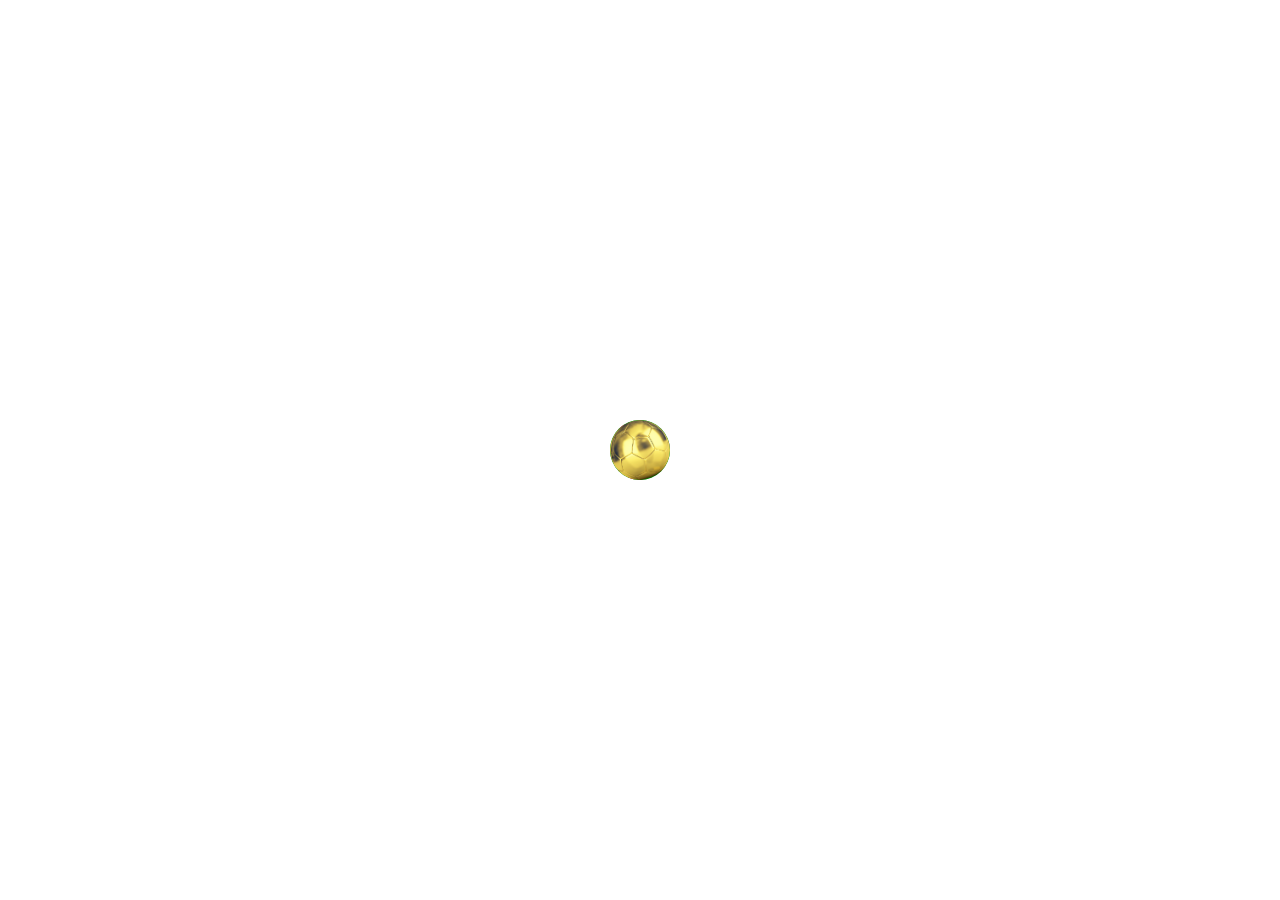
==== commit 4669f694: "[GOALIK ] update header" ====
--- a/goalik/index.html
+++ b/goalik/index.html
@@ -13,7 +13,7 @@
   <meta name="google-signin-client_id" content="894330108157-5ucbcvtekdsmn1nljlog7ft6n5ruqclu.apps.googleusercontent.com">
   <script src="https://apis.google.com/js/platform.js" async defer></script>
   <script src="https://vk.com/js/api/openapi.js?159" type="text/javascript"></script>
-<link rel="stylesheet" href="styles.9e72676961c93d6f1ce7.css"></head>
+<link rel="stylesheet" href="styles.b61a6a488367e250ec6f.css"></head>
 <body>
   <app-root>
     <div class="loader_ball">
@@ -22,8 +22,9 @@
         <div class="lines"></div>
         <div class="lines"></div>
         <div class="lines"></div>
+        <div class="ball-loader"></div>
       </div>
     </div>
   </app-root>
-<script type="text/javascript" src="runtime.a66f828dca56eeb90e02.js"></script><script type="text/javascript" src="polyfills.7fb637d055581aa28d51.js"></script><script type="text/javascript" src="main.202a9de8186d4ee59079.js"></script></body>
+<script type="text/javascript" src="runtime.a66f828dca56eeb90e02.js"></script><script type="text/javascript" src="polyfills.7fb637d055581aa28d51.js"></script><script type="text/javascript" src="main.91e9038de4a83bbf3452.js"></script></body>
 </html>
--- a/goalik/styles.b61a6a488367e250ec6f.css
+++ b/goalik/styles.b61a6a488367e250ec6f.css
@@ -0,0 +1 @@
+.cal-month-view .cal-header{text-align:center;font-weight:bolder}.cal-month-view .cal-cell-row:hover{background-color:#fafafa}.cal-month-view .cal-header .cal-cell{padding:5px 0;overflow:hidden;text-overflow:ellipsis;display:block;white-space:nowrap}.cal-month-view .cal-cell-row .cal-cell:hover,.cal-month-view .cal-cell.cal-has-events.cal-open{background-color:#ededed}.cal-month-view .cal-days{border:1px solid #e1e1e1;border-bottom:0}.cal-month-view .cal-cell-top{min-height:78px;flex:1}.cal-month-view .cal-cell-row{-js-display:flex;display:flex}.cal-month-view .cal-cell{float:left;flex:1;-js-display:flex;display:flex;flex-direction:column;align-items:stretch}.cal-month-view .cal-day-cell{min-height:100px;min-height:90px}@media all and (-ms-high-contrast:none){.cal-month-view .cal-day-cell{display:block}}.cal-month-view .cal-day-cell:not(:last-child){border-right:1px solid #e1e1e1}.cal-month-view .cal-days .cal-cell-row{border-bottom:1px solid #e1e1e1}.cal-month-view .cal-day-badge{margin-top:18px;margin-left:10px;background-color:#b94a48;display:inline-block;min-width:10px;padding:3px 7px;font-size:12px;font-weight:700;line-height:1;color:#fff;text-align:center;white-space:nowrap;vertical-align:middle;border-radius:10px}.cal-month-view .cal-day-number{font-size:1.2em;font-weight:400;opacity:.5;margin-top:15px;margin-right:15px;float:right;margin-bottom:10px}.cal-month-view .cal-events{flex:1;align-items:flex-end;margin:3px;line-height:10px;-js-display:flex;display:flex;flex-wrap:wrap}.cal-month-view .cal-event{width:10px;height:10px;border-radius:50%;display:inline-block;margin:2px;background-color:#1e90ff;border-color:#d1e8ff;color:#fff}.cal-month-view .cal-day-cell.cal-in-month.cal-has-events{cursor:pointer}.cal-month-view .cal-day-cell.cal-out-month .cal-day-number{opacity:.1;cursor:default}.cal-month-view .cal-day-cell.cal-weekend .cal-day-number{color:#8b0000}.cal-month-view .cal-day-cell.cal-today{background-color:#e8fde7}.cal-month-view .cal-day-cell.cal-drag-over{background-color:#e0e0e0!important}.cal-month-view .cal-open-day-events{padding:15px;color:#fff;background-color:#555;box-shadow:inset 0 0 15px 0 rgba(0,0,0,.5)}.cal-month-view .cal-open-day-events .cal-event{position:relative;top:2px}.cal-month-view .cal-out-month .cal-day-badge,.cal-month-view .cal-out-month .cal-event{opacity:.3}.cal-month-view .cal-draggable{cursor:move}.cal-month-view .cal-drag-active *{pointer-events:none}.cal-month-view .cal-event-title{cursor:pointer}.cal-month-view .cal-event-title:hover{text-decoration:underline}.cal-week-view .cal-day-headers{-js-display:flex;display:flex;border:1px solid #e1e1e1;padding-left:70px}.cal-week-view .cal-day-headers .cal-header{flex:1;text-align:center;padding:5px}.cal-week-view .cal-day-headers .cal-header:not(:last-child){border-right:1px solid #e1e1e1}.cal-week-view .cal-day-headers .cal-header:first-child{border-left:1px solid #e1e1e1}.cal-week-view .cal-day-headers .cal-drag-over,.cal-week-view .cal-day-headers .cal-header:hover{background-color:#ededed}.cal-week-view .cal-day-headers span{font-weight:400;opacity:.5}.cal-week-view .cal-day-column{flex-grow:1;border-left:1px solid #e1e1e1}.cal-week-view .cal-event{font-size:12px;background-color:#d1e8ff;border:1px solid #1e90ff;color:#1e90ff}.cal-week-view .cal-time-label-column{width:70px;height:100%}.cal-week-view .cal-all-day-events{border:1px solid #e1e1e1;border-top:0;border-bottom-width:3px;padding-top:3px;position:relative}.cal-week-view .cal-all-day-events .cal-day-columns{height:100%;width:100%;-js-display:flex;display:flex;position:absolute;top:0;z-index:0}.cal-week-view .cal-all-day-events .cal-events-row{position:relative;height:31px;margin-left:70px}.cal-week-view .cal-all-day-events .cal-event-container{display:inline-block;position:absolute}.cal-week-view .cal-all-day-events .cal-event-container.resize-active{z-index:1;pointer-events:none}.cal-week-view .cal-all-day-events .cal-event{padding:0 5px;margin-left:2px;margin-right:2px;height:28px;line-height:28px}.cal-week-view .cal-all-day-events .cal-starts-within-week .cal-event{border-top-left-radius:5px;border-bottom-left-radius:5px}.cal-week-view .cal-all-day-events .cal-ends-within-week .cal-event{border-top-right-radius:5px;border-bottom-right-radius:5px}.cal-week-view .cal-all-day-events .cal-time-label-column{-js-display:flex;display:flex;align-items:center;justify-content:center;font-size:14px}.cal-week-view .cal-all-day-events .cal-resize-handle{width:6px;height:100%;cursor:col-resize;position:absolute;top:0}.cal-week-view .cal-all-day-events .cal-resize-handle.cal-resize-handle-after-end{right:0}.cal-week-view .cal-header.cal-today{background-color:#e8fde7}.cal-week-view .cal-header.cal-weekend span{color:#8b0000}.cal-week-view .cal-event,.cal-week-view .cal-header{overflow:hidden;text-overflow:ellipsis;white-space:nowrap}.cal-week-view .cal-drag-active{pointer-events:none;z-index:1}.cal-week-view .cal-drag-active *{pointer-events:none}.cal-week-view .cal-time-events{position:relative;border:1px solid #e1e1e1;border-top:0;-js-display:flex;display:flex}.cal-week-view .cal-time-events .cal-day-columns{-js-display:flex;display:flex;flex-grow:1}.cal-week-view .cal-time-events .cal-day-columns:not(.cal-resize-active) .cal-hour-segment:hover{background-color:#ededed}.cal-week-view .cal-time-events .cal-day-column{position:relative}.cal-week-view .cal-time-events .cal-event-container{position:absolute;z-index:1}.cal-week-view .cal-time-events .cal-event{width:calc(100% - 2px);height:calc(100% - 2px);margin:1px;padding:0 5px;line-height:25px}.cal-week-view .cal-time-events .cal-resize-handle{width:100%;height:4px;cursor:row-resize;position:absolute}.cal-week-view .cal-time-events .cal-resize-handle.cal-resize-handle-after-end{bottom:0}.cal-week-view .cal-hour-odd{background-color:#fafafa}.cal-week-view .cal-hour-segment{position:relative}.cal-week-view .cal-hour-segment::after{content:'\00a0'}.cal-week-view .cal-event-container:not(.cal-draggable){cursor:pointer}.cal-week-view .cal-draggable{cursor:move}.cal-week-view .cal-drag-over .cal-hour-segment{background-color:#ededed}.cal-week-view .cal-hour-segment,.cal-week-view mwl-calendar-week-view-hour-segment{display:block}.cal-week-view .cal-hour:last-child :not(:last-child) .cal-hour-segment,.cal-week-view .cal-hour:not(:last-child) .cal-hour-segment{border-bottom:thin dashed #e1e1e1}.cal-week-view .cal-time{font-weight:700;padding-top:5px;width:70px;text-align:center}.cal-week-view .cal-hour-segment.cal-after-hour-start .cal-time{display:none}.cal-week-view .cal-starts-within-day .cal-event{border-top-left-radius:5px;border-top-right-radius:5px}.cal-week-view .cal-ends-within-day .cal-event{border-bottom-left-radius:5px;border-bottom-right-radius:5px}.cal-day-view .cal-hour-rows{width:100%;border:1px solid #e1e1e1;overflow-x:scroll;position:relative}.cal-day-view .cal-hour:nth-child(odd){background-color:#fafafa}.cal-day-view .cal-hour-segment,.cal-day-view mwl-calendar-day-view-hour-segment{display:block}.cal-day-view .cal-hour-segment::after{content:'\00a0'}.cal-day-view .cal-hour:last-child :not(:last-child) .cal-hour-segment,.cal-day-view .cal-hour:not(:last-child) .cal-hour-segment{border-bottom:thin dashed #e1e1e1}.cal-day-view .cal-time{font-weight:700;padding-top:5px;width:70px;text-align:center}.cal-day-view .cal-hour-segment.cal-after-hour-start .cal-time{display:none}.cal-day-view .cal-drag-over .cal-hour-segment,.cal-day-view .cal-hour-segment:hover{background-color:#ededed}.cal-day-view .cal-drag-active .cal-hour-segment{pointer-events:none}.cal-day-view .cal-event-container{position:absolute;cursor:pointer}.cal-day-view .cal-event-container.resize-active{z-index:1;pointer-events:none}.cal-day-view .cal-event{padding:5px;font-size:12px;background-color:#d1e8ff;border:1px solid #1e90ff;color:#1e90ff;box-sizing:border-box;overflow:hidden;text-overflow:ellipsis;white-space:nowrap;height:100%}.cal-day-view .cal-all-day-events>*{cursor:pointer}.cal-day-view .cal-draggable{cursor:move}.cal-day-view .cal-starts-within-day .cal-event{border-top-left-radius:5px;border-top-right-radius:5px}.cal-day-view .cal-ends-within-day .cal-event{border-bottom-left-radius:5px;border-bottom-right-radius:5px}.cal-day-view .cal-drag-active{z-index:1}.cal-day-view .cal-drag-active *{pointer-events:none}.cal-day-view .cal-resize-handle{width:100%;height:4px;cursor:row-resize;position:absolute}.cal-day-view .cal-resize-handle.cal-resize-handle-after-end{bottom:0}.cal-tooltip{position:absolute;z-index:1070;display:block;font-style:normal;font-weight:400;letter-spacing:normal;line-break:auto;line-height:1.5;text-align:start;text-decoration:none;text-shadow:none;text-transform:none;white-space:normal;word-break:normal;word-spacing:normal;font-size:11px;word-wrap:break-word;opacity:.9}.cal-tooltip.cal-tooltip-top{padding:5px 0;margin-top:-3px}.cal-tooltip.cal-tooltip-top .cal-tooltip-arrow{bottom:0;left:50%;margin-left:-5px;border-width:5px 5px 0;border-top-color:#000}.cal-tooltip.cal-tooltip-right{padding:0 5px;margin-left:3px}.cal-tooltip.cal-tooltip-right .cal-tooltip-arrow{top:50%;left:0;margin-top:-5px;border-width:5px 5px 5px 0;border-right-color:#000}.cal-tooltip.cal-tooltip-bottom{padding:5px 0;margin-top:3px}.cal-tooltip.cal-tooltip-bottom .cal-tooltip-arrow{top:0;left:50%;margin-left:-5px;border-width:0 5px 5px;border-bottom-color:#000}.cal-tooltip.cal-tooltip-left{padding:0 5px;margin-left:-3px}.cal-tooltip.cal-tooltip-left .cal-tooltip-arrow{top:50%;right:0;margin-top:-5px;border-width:5px 0 5px 5px;border-left-color:#000}.cal-tooltip-inner{max-width:200px;padding:3px 8px;color:#fff;text-align:center;background-color:#000;border-radius:.25rem}.cal-tooltip-arrow{position:absolute;width:0;height:0;border-color:transparent;border-style:solid}*,::after,::before{box-sizing:border-box}.icon{width:60px;height:60px;border-radius:50%;overflow:hidden;position:absolute;margin:auto;top:0;right:0;bottom:0;left:0;background:linear-gradient(to top,#008c00,#008c00 100%) #fff;-webkit-animation:1s infinite icon;animation:1s infinite icon}.icon .hexagon{width:32px;height:20px;background:#fff;position:absolute;left:50%;margin-left:-16px;top:50%;margin-top:-10px}.icon .hexagon::before{content:'';position:absolute;width:0;height:0;border-bottom:8px solid #fff;border-left:16px solid transparent;border-right:16px solid transparent;top:-8px}.icon .hexagon::after{content:'';position:absolute;width:0;height:0;border-top:8px solid #fff;border-left:16px solid transparent;border-right:16px solid transparent;bottom:-8px}.icon .lines{position:absolute;width:40px;height:50px;background:0 0;border-top:4px solid #e91e63;border-radius:12px}.icon .lines:nth-child(2){-webkit-transform:rotate(30deg);transform:rotate(30deg);left:-4px;top:7px}.icon .lines:nth-child(3){-webkit-transform:rotate(150deg);transform:rotate(150deg);left:14px;top:-7px}.icon .lines:nth-child(4){-webkit-transform:rotate(270deg);transform:rotate(270deg);left:19px;top:15px}.ball-loader{-webkit-transform:rotate(0);transform:rotate(0);background:url(loader_ball.cd826bf850efc178e1d4.png) 0 0/contain no-repeat;width:60px;height:60px;-webkit-animation:1s infinite icon;animation:1s infinite icon}@-webkit-keyframes icon{to{-webkit-transform:rotate(360deg);transform:rotate(360deg)}}@keyframes icon{to{-webkit-transform:rotate(360deg);transform:rotate(360deg)}}@-webkit-keyframes mdc-ripple-fg-radius-in{from{-webkit-animation-timing-function:cubic-bezier(.4,0,.2,1);animation-timing-function:cubic-bezier(.4,0,.2,1);-webkit-transform:translate(var(--mdc-ripple-fg-translate-start,0)) scale(1);transform:translate(var(--mdc-ripple-fg-translate-start,0)) scale(1)}to{-webkit-transform:translate(var(--mdc-ripple-fg-translate-end,0)) scale(var(--mdc-ripple-fg-scale,1));transform:translate(var(--mdc-ripple-fg-translate-end,0)) scale(var(--mdc-ripple-fg-scale,1))}}@keyframes mdc-ripple-fg-radius-in{from{-webkit-animation-timing-function:cubic-bezier(.4,0,.2,1);animation-timing-function:cubic-bezier(.4,0,.2,1);-webkit-transform:translate(var(--mdc-ripple-fg-translate-start,0)) scale(1);transform:translate(var(--mdc-ripple-fg-translate-start,0)) scale(1)}to{-webkit-transform:translate(var(--mdc-ripple-fg-translate-end,0)) scale(var(--mdc-ripple-fg-scale,1));transform:translate(var(--mdc-ripple-fg-translate-end,0)) scale(var(--mdc-ripple-fg-scale,1))}}@-webkit-keyframes mdc-ripple-fg-opacity-in{from{-webkit-animation-timing-function:linear;animation-timing-function:linear;opacity:0}to{opacity:var(--mdc-ripple-fg-opacity,0)}}@keyframes mdc-ripple-fg-opacity-in{from{-webkit-animation-timing-function:linear;animation-timing-function:linear;opacity:0}to{opacity:var(--mdc-ripple-fg-opacity,0)}}@-webkit-keyframes mdc-ripple-fg-opacity-out{from{-webkit-animation-timing-function:linear;animation-timing-function:linear;opacity:var(--mdc-ripple-fg-opacity,0)}to{opacity:0}}@keyframes mdc-ripple-fg-opacity-out{from{-webkit-animation-timing-function:linear;animation-timing-function:linear;opacity:var(--mdc-ripple-fg-opacity,0)}to{opacity:0}}.mdc-ripple-surface--test-edge-var-bug{--mdc-ripple-surface-test-edge-var:1px solid #000;visibility:hidden}.mdc-ripple-surface--test-edge-var-bug::before{border:var(--mdc-ripple-surface-test-edge-var)}.mdc-button{font-family:Roboto,sans-serif;-moz-osx-font-smoothing:grayscale;-webkit-font-smoothing:antialiased;font-size:.875rem;line-height:2.25rem;font-weight:500;letter-spacing:.08928571em;text-decoration:none;text-transform:uppercase;--mdc-ripple-fg-size:0;--mdc-ripple-left:0;--mdc-ripple-top:0;--mdc-ripple-fg-scale:1;--mdc-ripple-fg-translate-end:0;--mdc-ripple-fg-translate-start:0;-webkit-tap-highlight-color:transparent;will-change:transform,opacity;padding:0 8px;display:inline-flex;position:relative;align-items:center;justify-content:center;box-sizing:border-box;min-width:64px;height:36px;border:none;outline:0;line-height:inherit;-webkit-user-select:none;-moz-user-select:none;-ms-user-select:none;user-select:none;-webkit-appearance:none;overflow:hidden;vertical-align:middle;border-radius:4px}.mdc-button::after,.mdc-button::before{position:absolute;border-radius:50%;opacity:0;pointer-events:none;content:""}.mdc-button::before{transition:opacity 15ms linear,background-color 15ms linear;z-index:1}.mdc-button.mdc-ripple-upgraded::before{-webkit-transform:scale(var(--mdc-ripple-fg-scale,1));transform:scale(var(--mdc-ripple-fg-scale,1))}.mdc-button.mdc-ripple-upgraded::after{top:0;left:0;-webkit-transform:scale(0);transform:scale(0);-webkit-transform-origin:center center;transform-origin:center center;width:var(--mdc-ripple-fg-size,100%);height:var(--mdc-ripple-fg-size,100%)}.mdc-button.mdc-ripple-upgraded--unbounded::after{top:var(--mdc-ripple-top,0);left:var(--mdc-ripple-left,0)}.mdc-button.mdc-ripple-upgraded--foreground-activation::after{-webkit-animation:225ms forwards mdc-ripple-fg-radius-in,75ms forwards mdc-ripple-fg-opacity-in;animation:225ms forwards mdc-ripple-fg-radius-in,75ms forwards mdc-ripple-fg-opacity-in}.mdc-button.mdc-ripple-upgraded--foreground-deactivation::after{-webkit-animation:150ms mdc-ripple-fg-opacity-out;animation:150ms mdc-ripple-fg-opacity-out;-webkit-transform:translate(var(--mdc-ripple-fg-translate-end,0)) scale(var(--mdc-ripple-fg-scale,1));transform:translate(var(--mdc-ripple-fg-translate-end,0)) scale(var(--mdc-ripple-fg-scale,1))}.mdc-button::-moz-focus-inner{padding:0;border:0}.mdc-button:active{outline:0}.mdc-button:hover{cursor:pointer}.mdc-button:disabled{background-color:transparent;color:rgba(0,0,0,.37);cursor:default;pointer-events:none}.mdc-button.mdc-button--dense{border-radius:4px}.mdc-button:not(:disabled){background-color:transparent;color:#009200;color:var(--mdc-theme-primary,#009200)}.mdc-button::after,.mdc-button::before{top:calc(50% - 100%);left:calc(50% - 100%);width:200%;height:200%;background-color:#009200}@supports not (-ms-ime-align:auto){.mdc-button::after,.mdc-button::before{background-color:var(--mdc-theme-primary,#009200)}}.mdc-button:hover::before{opacity:.04}.mdc-button.mdc-ripple-upgraded--background-focused::before,.mdc-button:not(.mdc-ripple-upgraded):focus::before{transition-duration:75ms;opacity:.12}.mdc-button:not(.mdc-ripple-upgraded)::after{transition:opacity 150ms linear}.mdc-button:not(.mdc-ripple-upgraded):active::after{transition-duration:75ms;opacity:.16}.mdc-button.mdc-ripple-upgraded{--mdc-ripple-fg-opacity:0.16}.mdc-button .mdc-button__icon{margin-left:0;margin-right:8px;display:inline-block;width:18px;height:18px;font-size:18px;vertical-align:top}.mdc-button .mdc-button__icon[dir=rtl],[dir=rtl] .mdc-button .mdc-button__icon{margin-left:8px;margin-right:0}.mdc-button svg.mdc-button__icon{fill:currentColor}.mdc-button--outlined .mdc-button__icon,.mdc-button--raised .mdc-button__icon,.mdc-button--unelevated .mdc-button__icon{margin-left:-4px;margin-right:8px}.mdc-button--outlined .mdc-button__icon[dir=rtl],.mdc-button--raised .mdc-button__icon[dir=rtl],.mdc-button--unelevated .mdc-button__icon[dir=rtl],[dir=rtl] .mdc-button--outlined .mdc-button__icon,[dir=rtl] .mdc-button--raised .mdc-button__icon,[dir=rtl] .mdc-button--unelevated .mdc-button__icon{margin-left:8px;margin-right:-4px}.mdc-button--raised,.mdc-button--unelevated{padding:0 16px}.mdc-button--raised:disabled,.mdc-button--unelevated:disabled{background-color:rgba(0,0,0,.12);color:rgba(0,0,0,.37)}.mdc-button--raised:not(:disabled),.mdc-button--unelevated:not(:disabled){background-color:#009200;color:#fff;color:var(--mdc-theme-on-primary,#fff)}@supports not (-ms-ime-align:auto){.mdc-button--raised:not(:disabled),.mdc-button--unelevated:not(:disabled){background-color:var(--mdc-theme-primary,#009200)}}.mdc-button--raised::after,.mdc-button--raised::before,.mdc-button--unelevated::after,.mdc-button--unelevated::before{background-color:#fff}@supports not (-ms-ime-align:auto){.mdc-button--raised::after,.mdc-button--raised::before,.mdc-button--unelevated::after,.mdc-button--unelevated::before{background-color:var(--mdc-theme-on-primary,#fff)}}.mdc-button--raised:hover::before,.mdc-button--unelevated:hover::before{opacity:.08}.mdc-button--raised.mdc-ripple-upgraded--background-focused::before,.mdc-button--raised:not(.mdc-ripple-upgraded):focus::before,.mdc-button--unelevated.mdc-ripple-upgraded--background-focused::before,.mdc-button--unelevated:not(.mdc-ripple-upgraded):focus::before{transition-duration:75ms;opacity:.24}.mdc-button--raised:not(.mdc-ripple-upgraded)::after,.mdc-button--unelevated:not(.mdc-ripple-upgraded)::after{transition:opacity 150ms linear}.mdc-button--raised:not(.mdc-ripple-upgraded):active::after,.mdc-button--unelevated:not(.mdc-ripple-upgraded):active::after{transition-duration:75ms;opacity:.32}.mdc-button--raised.mdc-ripple-upgraded,.mdc-button--unelevated.mdc-ripple-upgraded{--mdc-ripple-fg-opacity:0.32}.mdc-button--raised{box-shadow:0 3px 1px -2px rgba(0,0,0,.2),0 2px 2px 0 rgba(0,0,0,.14),0 1px 5px 0 rgba(0,0,0,.12);transition:box-shadow 280ms cubic-bezier(.4,0,.2,1)}.mdc-button--raised:focus,.mdc-button--raised:hover{box-shadow:0 2px 4px -1px rgba(0,0,0,.2),0 4px 5px 0 rgba(0,0,0,.14),0 1px 10px 0 rgba(0,0,0,.12)}.mdc-button--raised:active{box-shadow:0 5px 5px -3px rgba(0,0,0,.2),0 8px 10px 1px rgba(0,0,0,.14),0 3px 14px 2px rgba(0,0,0,.12)}.mdc-button--raised:disabled{box-shadow:0 0 0 0 rgba(0,0,0,.2),0 0 0 0 rgba(0,0,0,.14),0 0 0 0 rgba(0,0,0,.12)}.mdc-button--outlined{border-style:solid;padding:0 14px;border-width:2px}.mdc-button--outlined:disabled{border-color:rgba(0,0,0,.37)}.mdc-button--outlined:not(:disabled){border-color:#009200;border-color:var(--mdc-theme-primary,#009200)}.mdc-button--dense{height:32px;font-size:.8125rem}.mdc-card{background-color:#fff;background-color:var(--mdc-theme-surface,#fff);border-radius:4px;box-shadow:0 3px 1px -2px rgba(0,0,0,.2),0 2px 2px 0 rgba(0,0,0,.14),0 1px 5px 0 rgba(0,0,0,.12);display:flex;flex-direction:column;box-sizing:border-box}.mdc-card--outlined{box-shadow:0 0 0 0 rgba(0,0,0,.2),0 0 0 0 rgba(0,0,0,.14),0 0 0 0 rgba(0,0,0,.12);border:1px solid #e0e0e0}.mdc-card__media{position:relative;box-sizing:border-box;background-repeat:no-repeat;background-position:center;background-size:cover}.mdc-card__media::before{display:block;content:""}.mdc-card__media:first-child{border-top-left-radius:inherit;border-top-right-radius:inherit}.mdc-card__media:last-child{border-bottom-left-radius:inherit;border-bottom-right-radius:inherit}.mdc-card__media--square::before{margin-top:100%}.mdc-card__media--16-9::before{margin-top:56.25%}.mdc-card__media-content{position:absolute;top:0;right:0;bottom:0;left:0;box-sizing:border-box}.mdc-card__primary-action{--mdc-ripple-fg-size:0;--mdc-ripple-left:0;--mdc-ripple-top:0;--mdc-ripple-fg-scale:1;--mdc-ripple-fg-translate-end:0;--mdc-ripple-fg-translate-start:0;-webkit-tap-highlight-color:transparent;will-change:transform,opacity;display:flex;flex-direction:column;box-sizing:border-box;position:relative;outline:0;color:inherit;text-decoration:none;cursor:pointer;overflow:hidden}.mdc-card__primary-action::after,.mdc-card__primary-action::before{position:absolute;border-radius:50%;opacity:0;pointer-events:none;content:"";top:calc(50% - 100%);left:calc(50% - 100%);width:200%;height:200%;background-color:#000}.mdc-card__primary-action::before{transition:opacity 15ms linear,background-color 15ms linear;z-index:1}.mdc-card__primary-action.mdc-ripple-upgraded::before{-webkit-transform:scale(var(--mdc-ripple-fg-scale,1));transform:scale(var(--mdc-ripple-fg-scale,1))}.mdc-card__primary-action.mdc-ripple-upgraded::after{top:0;left:0;-webkit-transform:scale(0);transform:scale(0);-webkit-transform-origin:center center;transform-origin:center center;width:var(--mdc-ripple-fg-size,100%);height:var(--mdc-ripple-fg-size,100%)}.mdc-card__primary-action.mdc-ripple-upgraded--unbounded::after{top:var(--mdc-ripple-top,0);left:var(--mdc-ripple-left,0)}.mdc-card__primary-action.mdc-ripple-upgraded--foreground-activation::after{-webkit-animation:225ms forwards mdc-ripple-fg-radius-in,75ms forwards mdc-ripple-fg-opacity-in;animation:225ms forwards mdc-ripple-fg-radius-in,75ms forwards mdc-ripple-fg-opacity-in}.mdc-card__primary-action.mdc-ripple-upgraded--foreground-deactivation::after{-webkit-animation:150ms mdc-ripple-fg-opacity-out;animation:150ms mdc-ripple-fg-opacity-out;-webkit-transform:translate(var(--mdc-ripple-fg-translate-end,0)) scale(var(--mdc-ripple-fg-scale,1));transform:translate(var(--mdc-ripple-fg-translate-end,0)) scale(var(--mdc-ripple-fg-scale,1))}.mdc-card__primary-action:hover::before{opacity:.04}.mdc-card__primary-action.mdc-ripple-upgraded--background-focused::before,.mdc-card__primary-action:not(.mdc-ripple-upgraded):focus::before{transition-duration:75ms;opacity:.12}.mdc-card__primary-action:not(.mdc-ripple-upgraded)::after{transition:opacity 150ms linear}.mdc-card__primary-action:not(.mdc-ripple-upgraded):active::after{transition-duration:75ms;opacity:.16}.mdc-card__primary-action.mdc-ripple-upgraded{--mdc-ripple-fg-opacity:0.16}.mdc-card__primary-action:first-child{border-top-left-radius:inherit;border-top-right-radius:inherit}.mdc-card__primary-action:last-child{border-bottom-left-radius:inherit;border-bottom-right-radius:inherit}.mdc-card__actions{display:flex;flex-direction:row;align-items:center;box-sizing:border-box;min-height:52px;padding:8px}.mdc-card__actions--full-bleed{padding:0}.mdc-card__action-buttons,.mdc-card__action-icons{display:flex;flex-direction:row;align-items:center;box-sizing:border-box}.mdc-card__action-icons{color:rgba(0,0,0,.38);color:var(--mdc-theme-text-icon-on-background,rgba(0,0,0,.38));flex-grow:1;justify-content:flex-end}.mdc-card__action-buttons+.mdc-card__action-icons{margin-left:16px;margin-right:0}.mdc-card__action-buttons+.mdc-card__action-icons[dir=rtl],[dir=rtl] .mdc-card__action-buttons+.mdc-card__action-icons{margin-left:0;margin-right:16px}.mdc-card__action{display:inline-flex;flex-direction:row;align-items:center;box-sizing:border-box;justify-content:center;cursor:pointer;-webkit-user-select:none;-moz-user-select:none;-ms-user-select:none;user-select:none}.mdc-card__action:focus{outline:0}.mdc-card__action--button{margin-left:0;margin-right:8px;padding:0 8px}.mdc-card__action--button[dir=rtl],[dir=rtl] .mdc-card__action--button{margin-left:8px;margin-right:0}.mdc-card__action--button:last-child{margin-left:0;margin-right:0}.mdc-card__action--button:last-child[dir=rtl],[dir=rtl] .mdc-card__action--button:last-child{margin-left:0;margin-right:0}.mdc-card__actions--full-bleed .mdc-card__action--button{justify-content:space-between;width:100%;height:auto;max-height:none;margin:0;padding:8px 16px;text-align:left}.mdc-card__actions--full-bleed .mdc-card__action--button[dir=rtl],[dir=rtl] .mdc-card__actions--full-bleed .mdc-card__action--button{text-align:right}.mdc-card__action--icon{margin:-6px 0;padding:12px}.mdc-card__action--icon:not(:disabled){color:rgba(0,0,0,.38);color:var(--mdc-theme-text-icon-on-background,rgba(0,0,0,.38))}@-webkit-keyframes mdc-checkbox-unchecked-checked-checkmark-path{0%,50%{stroke-dashoffset:29.7833385}50%{-webkit-animation-timing-function:cubic-bezier(0,0,.2,1);animation-timing-function:cubic-bezier(0,0,.2,1)}100%{stroke-dashoffset:0}}@keyframes mdc-checkbox-unchecked-checked-checkmark-path{0%,50%{stroke-dashoffset:29.7833385}50%{-webkit-animation-timing-function:cubic-bezier(0,0,.2,1);animation-timing-function:cubic-bezier(0,0,.2,1)}100%{stroke-dashoffset:0}}@-webkit-keyframes mdc-checkbox-unchecked-indeterminate-mixedmark{0%,68.2%{-webkit-transform:scaleX(0);transform:scaleX(0)}68.2%{-webkit-animation-timing-function:cubic-bezier(0,0,0,1);animation-timing-function:cubic-bezier(0,0,0,1)}100%{-webkit-transform:scaleX(1);transform:scaleX(1)}}@keyframes mdc-checkbox-unchecked-indeterminate-mixedmark{0%,68.2%{-webkit-transform:scaleX(0);transform:scaleX(0)}68.2%{-webkit-animation-timing-function:cubic-bezier(0,0,0,1);animation-timing-function:cubic-bezier(0,0,0,1)}100%{-webkit-transform:scaleX(1);transform:scaleX(1)}}@-webkit-keyframes mdc-checkbox-checked-unchecked-checkmark-path{from{-webkit-animation-timing-function:cubic-bezier(.4,0,1,1);animation-timing-function:cubic-bezier(.4,0,1,1);opacity:1;stroke-dashoffset:0}to{opacity:0;stroke-dashoffset:-29.7833385}}@keyframes mdc-checkbox-checked-unchecked-checkmark-path{from{-webkit-animation-timing-function:cubic-bezier(.4,0,1,1);animation-timing-function:cubic-bezier(.4,0,1,1);opacity:1;stroke-dashoffset:0}to{opacity:0;stroke-dashoffset:-29.7833385}}@-webkit-keyframes mdc-checkbox-checked-indeterminate-checkmark{from{-webkit-animation-timing-function:cubic-bezier(0,0,.2,1);animation-timing-function:cubic-bezier(0,0,.2,1);-webkit-transform:rotate(0);transform:rotate(0);opacity:1}to{-webkit-transform:rotate(45deg);transform:rotate(45deg);opacity:0}}@keyframes mdc-checkbox-checked-indeterminate-checkmark{from{-webkit-animation-timing-function:cubic-bezier(0,0,.2,1);animation-timing-function:cubic-bezier(0,0,.2,1);-webkit-transform:rotate(0);transform:rotate(0);opacity:1}to{-webkit-transform:rotate(45deg);transform:rotate(45deg);opacity:0}}@-webkit-keyframes mdc-checkbox-indeterminate-checked-checkmark{from{-webkit-animation-timing-function:cubic-bezier(.14,0,0,1);animation-timing-function:cubic-bezier(.14,0,0,1);-webkit-transform:rotate(45deg);transform:rotate(45deg);opacity:0}to{-webkit-transform:rotate(360deg);transform:rotate(360deg);opacity:1}}@keyframes mdc-checkbox-indeterminate-checked-checkmark{from{-webkit-animation-timing-function:cubic-bezier(.14,0,0,1);animation-timing-function:cubic-bezier(.14,0,0,1);-webkit-transform:rotate(45deg);transform:rotate(45deg);opacity:0}to{-webkit-transform:rotate(360deg);transform:rotate(360deg);opacity:1}}@-webkit-keyframes mdc-checkbox-checked-indeterminate-mixedmark{from{-webkit-animation-timing-function:mdc-animation-deceleration-curve-timing-function;animation-timing-function:mdc-animation-deceleration-curve-timing-function;-webkit-transform:rotate(-45deg);transform:rotate(-45deg);opacity:0}to{-webkit-transform:rotate(0);transform:rotate(0);opacity:1}}@keyframes mdc-checkbox-checked-indeterminate-mixedmark{from{-webkit-animation-timing-function:mdc-animation-deceleration-curve-timing-function;animation-timing-function:mdc-animation-deceleration-curve-timing-function;-webkit-transform:rotate(-45deg);transform:rotate(-45deg);opacity:0}to{-webkit-transform:rotate(0);transform:rotate(0);opacity:1}}@-webkit-keyframes mdc-checkbox-indeterminate-checked-mixedmark{from{-webkit-animation-timing-function:cubic-bezier(.14,0,0,1);animation-timing-function:cubic-bezier(.14,0,0,1);-webkit-transform:rotate(0);transform:rotate(0);opacity:1}to{-webkit-transform:rotate(315deg);transform:rotate(315deg);opacity:0}}@keyframes mdc-checkbox-indeterminate-checked-mixedmark{from{-webkit-animation-timing-function:cubic-bezier(.14,0,0,1);animation-timing-function:cubic-bezier(.14,0,0,1);-webkit-transform:rotate(0);transform:rotate(0);opacity:1}to{-webkit-transform:rotate(315deg);transform:rotate(315deg);opacity:0}}@-webkit-keyframes mdc-checkbox-indeterminate-unchecked-mixedmark{0%{-webkit-animation-timing-function:linear;animation-timing-function:linear;-webkit-transform:scaleX(1);transform:scaleX(1);opacity:1}100%,32.8%{-webkit-transform:scaleX(0);transform:scaleX(0);opacity:0}}@keyframes mdc-checkbox-indeterminate-unchecked-mixedmark{0%{-webkit-animation-timing-function:linear;animation-timing-function:linear;-webkit-transform:scaleX(1);transform:scaleX(1);opacity:1}100%,32.8%{-webkit-transform:scaleX(0);transform:scaleX(0);opacity:0}}.mdc-checkbox{display:inline-block;position:relative;flex:0 0 18px;box-sizing:content-box;width:18px;height:18px;padding:11px;line-height:0;white-space:nowrap;cursor:pointer;vertical-align:bottom;--mdc-ripple-fg-size:0;--mdc-ripple-left:0;--mdc-ripple-top:0;--mdc-ripple-fg-scale:1;--mdc-ripple-fg-translate-end:0;--mdc-ripple-fg-translate-start:0;-webkit-tap-highlight-color:transparent;will-change:transform,opacity}.mdc-checkbox::after,.mdc-checkbox::before{position:absolute;border-radius:50%;opacity:0;pointer-events:none;content:"";background-color:#5dbd00;top:calc(50% - 50%);left:calc(50% - 50%);width:100%;height:100%}.mdc-checkbox::before{transition:opacity 15ms linear,background-color 15ms linear;z-index:1}.mdc-checkbox.mdc-ripple-upgraded::before{-webkit-transform:scale(var(--mdc-ripple-fg-scale,1));transform:scale(var(--mdc-ripple-fg-scale,1))}.mdc-checkbox.mdc-ripple-upgraded::after{top:0;left:0;-webkit-transform:scale(0);transform:scale(0);-webkit-transform-origin:center center;transform-origin:center center;width:var(--mdc-ripple-fg-size,100%);height:var(--mdc-ripple-fg-size,100%)}.mdc-checkbox.mdc-ripple-upgraded--unbounded::after{top:var(--mdc-ripple-top,0);left:var(--mdc-ripple-left,0)}.mdc-checkbox.mdc-ripple-upgraded--foreground-activation::after{-webkit-animation:225ms forwards mdc-ripple-fg-radius-in,75ms forwards mdc-ripple-fg-opacity-in;animation:225ms forwards mdc-ripple-fg-radius-in,75ms forwards mdc-ripple-fg-opacity-in}.mdc-checkbox.mdc-ripple-upgraded--foreground-deactivation::after{-webkit-animation:150ms mdc-ripple-fg-opacity-out;animation:150ms mdc-ripple-fg-opacity-out;-webkit-transform:translate(var(--mdc-ripple-fg-translate-end,0)) scale(var(--mdc-ripple-fg-scale,1));transform:translate(var(--mdc-ripple-fg-translate-end,0)) scale(var(--mdc-ripple-fg-scale,1))}@supports not (-ms-ime-align:auto){.mdc-checkbox::after,.mdc-checkbox::before{background-color:var(--mdc-theme-secondary,#5dbd00)}}.mdc-checkbox:hover::before{opacity:.08}.mdc-checkbox.mdc-ripple-upgraded--background-focused::before,.mdc-checkbox:not(.mdc-ripple-upgraded):focus::before{transition-duration:75ms;opacity:.24}.mdc-checkbox:not(.mdc-ripple-upgraded)::after{transition:opacity 150ms linear}.mdc-checkbox:not(.mdc-ripple-upgraded):active::after{transition-duration:75ms;opacity:.32}.mdc-checkbox.mdc-ripple-upgraded{--mdc-ripple-fg-opacity:0.32}.mdc-checkbox.mdc-ripple-upgraded::after,.mdc-checkbox.mdc-ripple-upgraded::before{top:var(--mdc-ripple-top,calc(50% - 50%));left:var(--mdc-ripple-left,calc(50% - 50%));width:var(--mdc-ripple-fg-size,100%);height:var(--mdc-ripple-fg-size,100%)}.mdc-checkbox__mixedmark{border-color:#fff}.mdc-checkbox__background::before{background-color:#5dbd00}@supports not (-ms-ime-align:auto){.mdc-checkbox__background::before{background-color:var(--mdc-theme-secondary,#5dbd00)}}.mdc-checkbox__native-control:enabled:not(:checked):not(:indeterminate)~.mdc-checkbox__background{border-color:rgba(0,0,0,.54);background-color:transparent}.mdc-checkbox__native-control:enabled:checked~.mdc-checkbox__background,.mdc-checkbox__native-control:enabled:indeterminate~.mdc-checkbox__background{border-color:#5dbd00;border-color:var(--mdc-theme-secondary,#5dbd00);background-color:#5dbd00;background-color:var(--mdc-theme-secondary,#5dbd00)}@-webkit-keyframes mdc-checkbox-fade-in-background-0{0%{border-color:rgba(0,0,0,.54);background-color:transparent}50%{border-color:#5dbd00;border-color:var(--mdc-theme-secondary,#5dbd00);background-color:#5dbd00;background-color:var(--mdc-theme-secondary,#5dbd00)}}@keyframes mdc-checkbox-fade-in-background-0{0%{border-color:rgba(0,0,0,.54);background-color:transparent}50%{border-color:#5dbd00;border-color:var(--mdc-theme-secondary,#5dbd00);background-color:#5dbd00;background-color:var(--mdc-theme-secondary,#5dbd00)}}@-webkit-keyframes mdc-checkbox-fade-out-background-0{0%,80%{border-color:#5dbd00;border-color:var(--mdc-theme-secondary,#5dbd00);background-color:#5dbd00;background-color:var(--mdc-theme-secondary,#5dbd00)}100%{border-color:rgba(0,0,0,.54);background-color:transparent}}@keyframes mdc-checkbox-fade-out-background-0{0%,80%{border-color:#5dbd00;border-color:var(--mdc-theme-secondary,#5dbd00);background-color:#5dbd00;background-color:var(--mdc-theme-secondary,#5dbd00)}100%{border-color:rgba(0,0,0,.54);background-color:transparent}}.mdc-checkbox--anim-unchecked-checked .mdc-checkbox__native-control:enabled~.mdc-checkbox__background,.mdc-checkbox--anim-unchecked-indeterminate .mdc-checkbox__native-control:enabled~.mdc-checkbox__background{-webkit-animation-name:mdc-checkbox-fade-in-background-0;animation-name:mdc-checkbox-fade-in-background-0}.mdc-checkbox--anim-checked-unchecked .mdc-checkbox__native-control:enabled~.mdc-checkbox__background,.mdc-checkbox--anim-indeterminate-unchecked .mdc-checkbox__native-control:enabled~.mdc-checkbox__background{-webkit-animation-name:mdc-checkbox-fade-out-background-0;animation-name:mdc-checkbox-fade-out-background-0}.mdc-checkbox__native-control:disabled:not(:checked):not(:indeterminate)~.mdc-checkbox__background{border-color:rgba(0,0,0,.26)}.mdc-checkbox__native-control:disabled:checked~.mdc-checkbox__background,.mdc-checkbox__native-control:disabled:indeterminate~.mdc-checkbox__background{border-color:transparent;background-color:rgba(0,0,0,.26)}@media screen and (-ms-high-contrast:active){.mdc-checkbox__mixedmark{margin:0 1px}}.mdc-checkbox--disabled{cursor:default;pointer-events:none}.mdc-checkbox__background{left:11px;right:initial;display:inline-flex;position:absolute;top:11px;bottom:0;align-items:center;justify-content:center;box-sizing:border-box;width:45%;height:45%;transition:background-color 90ms cubic-bezier(.4,0,.6,1),border-color 90ms cubic-bezier(.4,0,.6,1);border:2px solid currentColor;border-radius:2px;background-color:transparent;pointer-events:none;will-change:background-color,border-color}.mdc-checkbox[dir=rtl] .mdc-checkbox__background,[dir=rtl] .mdc-checkbox .mdc-checkbox__background{left:initial;right:11px}.mdc-checkbox__checkmark{color:#fff;position:absolute;top:0;right:0;bottom:0;left:0;width:100%;transition:opacity 180ms cubic-bezier(.4,0,.6,1);opacity:0}.mdc-checkbox--upgraded .mdc-checkbox__checkmark{opacity:1}.mdc-checkbox__checkmark-path{transition:stroke-dashoffset 180ms cubic-bezier(.4,0,.6,1);stroke:currentColor;stroke-width:3.12px;stroke-dashoffset:29.7833385;stroke-dasharray:29.7833385}.mdc-checkbox__mixedmark{width:100%;height:0;-webkit-transform:scaleX(0) rotate(0);transform:scaleX(0) rotate(0);transition:opacity 90ms cubic-bezier(.4,0,.6,1),transform 90ms cubic-bezier(.4,0,.6,1),-webkit-transform 90ms cubic-bezier(.4,0,.6,1);border-width:1px;border-style:solid;opacity:0}.mdc-checkbox--upgraded .mdc-checkbox__background,.mdc-checkbox--upgraded .mdc-checkbox__checkmark,.mdc-checkbox--upgraded .mdc-checkbox__checkmark-path,.mdc-checkbox--upgraded .mdc-checkbox__mixedmark{transition:none!important}.mdc-checkbox--anim-checked-unchecked .mdc-checkbox__background,.mdc-checkbox--anim-indeterminate-unchecked .mdc-checkbox__background,.mdc-checkbox--anim-unchecked-checked .mdc-checkbox__background,.mdc-checkbox--anim-unchecked-indeterminate .mdc-checkbox__background{-webkit-animation-duration:180ms;animation-duration:180ms;-webkit-animation-timing-function:linear;animation-timing-function:linear}.mdc-checkbox--anim-unchecked-checked .mdc-checkbox__checkmark-path{-webkit-animation:180ms linear mdc-checkbox-unchecked-checked-checkmark-path;animation:180ms linear mdc-checkbox-unchecked-checked-checkmark-path;transition:none}.mdc-checkbox--anim-unchecked-indeterminate .mdc-checkbox__mixedmark{-webkit-animation:90ms linear mdc-checkbox-unchecked-indeterminate-mixedmark;animation:90ms linear mdc-checkbox-unchecked-indeterminate-mixedmark;transition:none}.mdc-checkbox--anim-checked-unchecked .mdc-checkbox__checkmark-path{-webkit-animation:90ms linear mdc-checkbox-checked-unchecked-checkmark-path;animation:90ms linear mdc-checkbox-checked-unchecked-checkmark-path;transition:none}.mdc-checkbox--anim-checked-indeterminate .mdc-checkbox__checkmark{-webkit-animation:90ms linear mdc-checkbox-checked-indeterminate-checkmark;animation:90ms linear mdc-checkbox-checked-indeterminate-checkmark;transition:none}.mdc-checkbox--anim-checked-indeterminate .mdc-checkbox__mixedmark{-webkit-animation:90ms linear mdc-checkbox-checked-indeterminate-mixedmark;animation:90ms linear mdc-checkbox-checked-indeterminate-mixedmark;transition:none}.mdc-checkbox--anim-indeterminate-checked .mdc-checkbox__checkmark{-webkit-animation:.5s linear mdc-checkbox-indeterminate-checked-checkmark;animation:.5s linear mdc-checkbox-indeterminate-checked-checkmark;transition:none}.mdc-checkbox--anim-indeterminate-checked .mdc-checkbox__mixedmark{-webkit-animation:.5s linear mdc-checkbox-indeterminate-checked-mixedmark;animation:.5s linear mdc-checkbox-indeterminate-checked-mixedmark;transition:none}.mdc-checkbox--anim-indeterminate-unchecked .mdc-checkbox__mixedmark{-webkit-animation:.3s linear mdc-checkbox-indeterminate-unchecked-mixedmark;animation:.3s linear mdc-checkbox-indeterminate-unchecked-mixedmark;transition:none}.mdc-checkbox__native-control:checked~.mdc-checkbox__background,.mdc-checkbox__native-control:indeterminate~.mdc-checkbox__background{transition:border-color 90ms cubic-bezier(0,0,.2,1),background-color 90ms cubic-bezier(0,0,.2,1)}.mdc-checkbox__native-control:checked~.mdc-checkbox__background .mdc-checkbox__checkmark-path,.mdc-checkbox__native-control:indeterminate~.mdc-checkbox__background .mdc-checkbox__checkmark-path{stroke-dashoffset:0}.mdc-checkbox__background::before{position:absolute;top:0;right:0;bottom:0;left:0;width:100%;height:100%;-webkit-transform:scale(0,0);transform:scale(0,0);transition:opacity 90ms cubic-bezier(.4,0,.6,1),transform 90ms cubic-bezier(.4,0,.6,1),-webkit-transform 90ms cubic-bezier(.4,0,.6,1);border-radius:50%;opacity:0;pointer-events:none;content:"";will-change:opacity,transform}.mdc-ripple-upgraded--background-focused .mdc-checkbox__background::before{content:none}.mdc-checkbox__native-control:focus~.mdc-checkbox__background::before{-webkit-transform:scale(2.75,2.75);transform:scale(2.75,2.75);transition:opacity 80ms cubic-bezier(0,0,.2,1),transform 80ms cubic-bezier(0,0,.2,1),-webkit-transform 80ms cubic-bezier(0,0,.2,1);opacity:.12}.mdc-checkbox__native-control{position:absolute;top:0;left:0;width:100%;height:100%;margin:0;padding:0;opacity:0;cursor:inherit}.mdc-checkbox__native-control:disabled{cursor:default;pointer-events:none}.mdc-checkbox__native-control:checked~.mdc-checkbox__background .mdc-checkbox__checkmark{transition:opacity 180ms cubic-bezier(0,0,.2,1),transform 180ms cubic-bezier(0,0,.2,1),-webkit-transform 180ms cubic-bezier(0,0,.2,1);opacity:1}.mdc-checkbox__native-control:checked~.mdc-checkbox__background .mdc-checkbox__mixedmark{-webkit-transform:scaleX(1) rotate(-45deg);transform:scaleX(1) rotate(-45deg)}.mdc-checkbox__native-control:indeterminate~.mdc-checkbox__background .mdc-checkbox__checkmark{-webkit-transform:rotate(45deg);transform:rotate(45deg);transition:opacity 90ms cubic-bezier(.4,0,.6,1),transform 90ms cubic-bezier(.4,0,.6,1),-webkit-transform 90ms cubic-bezier(.4,0,.6,1);opacity:0}.mdc-checkbox__native-control:indeterminate~.mdc-checkbox__background .mdc-checkbox__mixedmark{-webkit-transform:scaleX(1) rotate(0);transform:scaleX(1) rotate(0);opacity:1}.mdc-chip{--mdc-ripple-fg-size:0;--mdc-ripple-left:0;--mdc-ripple-top:0;--mdc-ripple-fg-scale:1;--mdc-ripple-fg-translate-end:0;--mdc-ripple-fg-translate-start:0;-webkit-tap-highlight-color:transparent;will-change:transform,opacity;border-radius:16px;background-color:#e0e0e0;color:rgba(0,0,0,.87);font-family:Roboto,sans-serif;-moz-osx-font-smoothing:grayscale;-webkit-font-smoothing:antialiased;font-size:.875rem;line-height:1.25rem;font-weight:400;letter-spacing:.01785714em;text-decoration:inherit;text-transform:inherit;height:32px;display:inline-flex;position:relative;align-items:center;box-sizing:border-box;padding:7px 12px;outline:0;cursor:pointer;overflow:hidden}.mdc-chip::after,.mdc-chip::before{position:absolute;border-radius:50%;opacity:0;pointer-events:none;content:"";top:calc(50% - 100%);left:calc(50% - 100%);width:200%;height:200%;background-color:rgba(0,0,0,.87)}.mdc-chip::before{transition:opacity 15ms linear,background-color 15ms linear;z-index:1}.mdc-chip.mdc-ripple-upgraded::before{-webkit-transform:scale(var(--mdc-ripple-fg-scale,1));transform:scale(var(--mdc-ripple-fg-scale,1))}.mdc-chip.mdc-ripple-upgraded::after{top:0;left:0;-webkit-transform:scale(0);transform:scale(0);-webkit-transform-origin:center center;transform-origin:center center;width:var(--mdc-ripple-fg-size,100%);height:var(--mdc-ripple-fg-size,100%)}.mdc-chip.mdc-ripple-upgraded--unbounded::after{top:var(--mdc-ripple-top,0);left:var(--mdc-ripple-left,0)}.mdc-chip.mdc-ripple-upgraded--foreground-activation::after{-webkit-animation:225ms forwards mdc-ripple-fg-radius-in,75ms forwards mdc-ripple-fg-opacity-in;animation:225ms forwards mdc-ripple-fg-radius-in,75ms forwards mdc-ripple-fg-opacity-in}.mdc-chip.mdc-ripple-upgraded--foreground-deactivation::after{-webkit-animation:150ms mdc-ripple-fg-opacity-out;animation:150ms mdc-ripple-fg-opacity-out;-webkit-transform:translate(var(--mdc-ripple-fg-translate-end,0)) scale(var(--mdc-ripple-fg-scale,1));transform:translate(var(--mdc-ripple-fg-translate-end,0)) scale(var(--mdc-ripple-fg-scale,1))}.mdc-chip:hover::before{opacity:.04}.mdc-chip.mdc-ripple-upgraded--background-focused::before,.mdc-chip:not(.mdc-ripple-upgraded):focus::before{transition-duration:75ms;opacity:.12}.mdc-chip:not(.mdc-ripple-upgraded)::after{transition:opacity 150ms linear}.mdc-chip:not(.mdc-ripple-upgraded):active::after{transition-duration:75ms;opacity:.16}.mdc-chip.mdc-ripple-upgraded{--mdc-ripple-fg-opacity:0.16}.mdc-chip .mdc-chip__icon--leading:not(.mdc-chip__icon--leading-hidden),.mdc-chip.mdc-chip--selected .mdc-chip__checkmark{margin:-4px 4px -4px -4px}.mdc-chip:hover{color:#000;color:var(--mdc-theme-on-surface,#000)}.mdc-chip__icon--leading,.mdc-chip__icon--trailing{color:rgba(0,0,0,.54)}.mdc-chip__icon--trailing:hover{color:rgba(0,0,0,.62)}.mdc-chip__icon--trailing:focus{color:rgba(0,0,0,.87)}.mdc-chip__icon.mdc-chip__icon--leading:not(.mdc-chip__icon--leading-hidden){width:20px;height:20px;font-size:20px}.mdc-chip__icon.mdc-chip__icon--trailing{width:18px;height:18px;font-size:18px}.mdc-chip__icon--trailing{margin:0 -4px 0 4px}.mdc-chip--exit{transition:opacity 75ms cubic-bezier(.4,0,.2,1),width 150ms cubic-bezier(0,0,.2,1),padding .1s linear,margin .1s linear;opacity:0}.mdc-chip__text{white-space:nowrap}.mdc-chip__icon{border-radius:50%;outline:0;vertical-align:middle}.mdc-chip__checkmark{height:20px}.mdc-chip__checkmark-path{transition:stroke-dashoffset 150ms cubic-bezier(.4,0,.6,1) 50ms;stroke-width:2px;stroke-dashoffset:29.7833385;stroke-dasharray:29.7833385}.mdc-chip--selected .mdc-chip__checkmark-path{stroke-dashoffset:0}.mdc-chip-set--choice .mdc-chip.mdc-chip--selected::before{opacity:.08}.mdc-chip-set--choice .mdc-chip.mdc-chip--selected::after,.mdc-chip-set--choice .mdc-chip.mdc-chip--selected::before{background-color:#009200}.mdc-chip-set--choice .mdc-chip.mdc-chip--selected:hover::before{opacity:.12}.mdc-chip-set--choice .mdc-chip.mdc-chip--selected.mdc-ripple-upgraded--background-focused::before,.mdc-chip-set--choice .mdc-chip.mdc-chip--selected:not(.mdc-ripple-upgraded):focus::before{transition-duration:75ms;opacity:.2}.mdc-chip-set--choice .mdc-chip.mdc-chip--selected:not(.mdc-ripple-upgraded)::after{transition:opacity 150ms linear}.mdc-chip-set--choice .mdc-chip.mdc-chip--selected:not(.mdc-ripple-upgraded):active::after{transition-duration:75ms;opacity:.24}.mdc-chip-set--choice .mdc-chip.mdc-chip--selected.mdc-ripple-upgraded{--mdc-ripple-fg-opacity:0.24}.mdc-chip-set--choice .mdc-chip.mdc-chip--selected{color:#009200;color:var(--mdc-theme-primary,#009200)}.mdc-chip-set--choice .mdc-chip.mdc-chip--selected .mdc-chip__icon--leading{color:rgba(0,146,0,.54)}.mdc-chip-set--choice .mdc-chip.mdc-chip--selected:hover{color:#009200;color:var(--mdc-theme-primary,#009200)}.mdc-chip-set--choice .mdc-chip .mdc-chip__checkmark-path{stroke:#009200;stroke:var(--mdc-theme-primary,#009200)}.mdc-chip-set--choice .mdc-chip--selected{background-color:#fff;background-color:var(--mdc-theme-surface,#fff)}.mdc-chip__checkmark-svg{width:0;height:20px;transition:width 150ms cubic-bezier(.4,0,.2,1)}.mdc-chip--selected .mdc-chip__checkmark-svg{width:20px}.mdc-chip-set--filter .mdc-chip__icon--leading{transition:opacity 75ms linear -50ms;opacity:1}.mdc-chip-set--filter .mdc-chip__icon--leading+.mdc-chip__checkmark{transition:opacity 75ms linear 80ms;opacity:0}.mdc-chip-set--filter .mdc-chip__icon--leading+.mdc-chip__checkmark .mdc-chip__checkmark-svg{transition:width}.mdc-chip-set--filter .mdc-chip--selected .mdc-chip__icon--leading{opacity:0}.mdc-chip-set--filter .mdc-chip--selected .mdc-chip__icon--leading+.mdc-chip__checkmark{width:0;opacity:1}.mdc-chip-set--filter .mdc-chip__icon--leading-hidden.mdc-chip__icon--leading{width:0;opacity:0}.mdc-chip-set--filter .mdc-chip__icon--leading-hidden.mdc-chip__icon--leading+.mdc-chip__checkmark{width:20px}@-webkit-keyframes mdc-chip-entry{from{-webkit-transform:scale(.8);transform:scale(.8);opacity:.4}to{-webkit-transform:scale(1);transform:scale(1);opacity:1}}@keyframes mdc-chip-entry{from{-webkit-transform:scale(.8);transform:scale(.8);opacity:.4}to{-webkit-transform:scale(1);transform:scale(1);opacity:1}}.mdc-chip-set{padding:4px;display:flex;flex-wrap:wrap;box-sizing:border-box}.mdc-chip-set .mdc-chip{margin:4px}.mdc-chip-set--input .mdc-chip{-webkit-animation:.1s cubic-bezier(0,0,.2,1) mdc-chip-entry;animation:.1s cubic-bezier(0,0,.2,1) mdc-chip-entry}.mdc-dialog,.mdc-dialog__scrim{position:fixed;top:0;left:0;align-items:center;justify-content:center;box-sizing:border-box;width:100%;height:100%}.mdc-dialog{display:none;z-index:7}.mdc-dialog .mdc-dialog__surface{background-color:#fff;background-color:var(--mdc-theme-surface,#fff);min-width:280px;max-height:calc(100vh - 32px);border-radius:4px}.mdc-dialog .mdc-dialog__scrim{background-color:rgba(0,0,0,.32)}.mdc-dialog .mdc-dialog__title{color:rgba(0,0,0,.87)}.mdc-dialog .mdc-dialog__content{color:rgba(0,0,0,.6)}.mdc-dialog.mdc-dialog--scrollable .mdc-dialog__actions,.mdc-dialog.mdc-dialog--scrollable .mdc-dialog__title{border-color:rgba(0,0,0,.12)}@media (max-width:592px){.mdc-dialog .mdc-dialog__container{max-width:calc(100vw - 32px)}}@media (min-width:592px){.mdc-dialog .mdc-dialog__container{max-width:560px}}.mdc-dialog__scrim{opacity:0;z-index:-1}.mdc-dialog__container{display:flex;flex-direction:row;box-sizing:border-box;-webkit-transform:scale(.8);transform:scale(.8);opacity:0}.mdc-dialog__surface{box-shadow:0 11px 15px -7px rgba(0,0,0,.2),0 24px 38px 3px rgba(0,0,0,.14),0 9px 46px 8px rgba(0,0,0,.12);display:flex;flex-direction:column;flex-grow:0;flex-shrink:0;box-sizing:border-box;max-width:100%;max-height:100%}.mdc-dialog[dir=rtl] .mdc-dialog__surface,[dir=rtl] .mdc-dialog .mdc-dialog__surface{text-align:right}.mdc-dialog__title{font-family:Roboto,sans-serif;-moz-osx-font-smoothing:grayscale;-webkit-font-smoothing:antialiased;font-size:1.25rem;line-height:2rem;font-weight:500;letter-spacing:.0125em;text-decoration:inherit;text-transform:inherit;display:block;position:relative;flex-shrink:0;box-sizing:border-box;margin:0;padding:0 24px 9px;border-bottom:1px solid transparent}.mdc-dialog__title::before{display:inline-block;width:0;height:40px;content:"";vertical-align:0}.mdc-dialog[dir=rtl] .mdc-dialog__title,[dir=rtl] .mdc-dialog .mdc-dialog__title{text-align:right}.mdc-dialog--scrollable .mdc-dialog__title{padding-bottom:15px}.mdc-dialog__content{font-family:Roboto,sans-serif;-moz-osx-font-smoothing:grayscale;-webkit-font-smoothing:antialiased;font-size:1rem;line-height:1.5rem;font-weight:400;letter-spacing:.03125em;text-decoration:inherit;text-transform:inherit;flex-grow:1;box-sizing:border-box;margin:0;padding:20px 24px;overflow:auto;-webkit-overflow-scrolling:touch}.mdc-dialog__content>:last-child{margin-bottom:0}.mdc-dialog__title+.mdc-dialog__content{padding-top:0}.mdc-dialog--scrollable .mdc-dialog__content{padding-top:8px;padding-bottom:8px}.mdc-dialog__content .mdc-list:first-child:last-child{padding:6px 0 0}.mdc-dialog--scrollable .mdc-dialog__content .mdc-list:first-child:last-child{padding:0}.mdc-dialog__actions{display:flex;position:relative;flex-shrink:0;flex-wrap:wrap;align-items:center;justify-content:flex-end;box-sizing:border-box;min-height:52px;margin:0;padding:8px;border-top:1px solid transparent}.mdc-dialog--stacked .mdc-dialog__actions{flex-direction:column;align-items:flex-end}.mdc-dialog__button{margin-left:8px;margin-right:0;max-width:100%;text-align:right}.mdc-dialog__button[dir=rtl],[dir=rtl] .mdc-dialog__button{margin-left:0;margin-right:8px}.mdc-dialog__button:first-child{margin-left:0;margin-right:0}.mdc-dialog__button:first-child[dir=rtl],[dir=rtl] .mdc-dialog__button:first-child{margin-left:0;margin-right:0}.mdc-dialog[dir=rtl] .mdc-dialog__button,[dir=rtl] .mdc-dialog .mdc-dialog__button{text-align:left}.mdc-dialog--stacked .mdc-dialog__button:not(:first-child){margin-top:12px}.mdc-dialog--closing,.mdc-dialog--open,.mdc-dialog--opening{display:flex}.mdc-dialog--opening .mdc-dialog__scrim{transition:opacity 150ms linear}.mdc-dialog--opening .mdc-dialog__container{transition:opacity 75ms linear,transform 150ms cubic-bezier(0,0,.2,1),-webkit-transform 150ms cubic-bezier(0,0,.2,1)}.mdc-dialog--closing .mdc-dialog__container,.mdc-dialog--closing .mdc-dialog__scrim{transition:opacity 75ms linear}.mdc-dialog--closing .mdc-dialog__container{-webkit-transform:scale(1);transform:scale(1)}.mdc-dialog--open .mdc-dialog__scrim{opacity:1}.mdc-dialog--open .mdc-dialog__container{-webkit-transform:scale(1);transform:scale(1);opacity:1}.mdc-dialog-scroll-lock{overflow:hidden}.mdc-drawer{border-color:rgba(0,0,0,.12);background-color:#fff;border-radius:0;z-index:6;width:256px;display:flex;flex-direction:column;flex-shrink:0;box-sizing:border-box;height:100%;transition-property:transform,-webkit-transform;transition-timing-function:cubic-bezier(.4,0,.2,1);border-right-width:1px;border-right-style:solid;overflow:hidden}.mdc-drawer .mdc-drawer__title{color:rgba(0,0,0,.87)}.mdc-drawer .mdc-drawer__subtitle,.mdc-drawer .mdc-list-group__subheader,.mdc-drawer .mdc-list-item__graphic{color:rgba(0,0,0,.6)}.mdc-drawer .mdc-list-item{color:rgba(0,0,0,.87);font-family:Roboto,sans-serif;-moz-osx-font-smoothing:grayscale;-webkit-font-smoothing:antialiased;font-size:.875rem;line-height:1.375rem;font-weight:500;letter-spacing:.00714286em;text-decoration:inherit;text-transform:inherit;height:calc(48px - 2 * 4px);margin:8px;padding:0 8px}.mdc-drawer .mdc-list-item--activated .mdc-list-item__graphic{color:#009200}.mdc-drawer .mdc-list-item--activated{color:rgba(0,146,0,.87)}.mdc-drawer[dir=rtl],[dir=rtl] .mdc-drawer{border-radius:large 0 0 large;border-right-width:0;border-left-width:1px;border-right-style:none;border-left-style:solid}.mdc-drawer .mdc-list-item,.mdc-drawer .mdc-list-item[dir=rtl],[dir=rtl] .mdc-drawer .mdc-list-item{border-radius:4px}.mdc-drawer.mdc-drawer--open:not(.mdc-drawer--closing)+.mdc-drawer-app-content{margin-left:256px;margin-right:0}.mdc-drawer.mdc-drawer--open:not(.mdc-drawer--closing)+.mdc-drawer-app-content[dir=rtl],[dir=rtl] .mdc-drawer.mdc-drawer--open:not(.mdc-drawer--closing)+.mdc-drawer-app-content{margin-left:0;margin-right:256px}.mdc-drawer .mdc-list-item:nth-child(1){margin-top:2px}.mdc-drawer .mdc-list-item:nth-last-child(1){margin-bottom:0}.mdc-drawer .mdc-list-group__subheader{font-family:Roboto,sans-serif;-moz-osx-font-smoothing:grayscale;-webkit-font-smoothing:antialiased;font-size:.875rem;line-height:1.25rem;font-weight:400;letter-spacing:.01785714em;text-decoration:inherit;text-transform:inherit;display:block;line-height:normal;margin:0;padding:0 16px}.mdc-drawer .mdc-list-group__subheader::before{display:inline-block;width:0;height:24px;content:"";vertical-align:0}.mdc-drawer .mdc-list-divider{margin:3px 0 4px}.mdc-drawer .mdc-list-item__graphic,.mdc-drawer .mdc-list-item__text{pointer-events:none}.mdc-drawer--open{transition:transform 250ms cubic-bezier(.4,0,.2,1);transition:transform 250ms cubic-bezier(.4,0,.2,1),-webkit-transform 250ms cubic-bezier(.4,0,.2,1)}.mdc-drawer--animate{-webkit-transform:translateX(-100%);transform:translateX(-100%)}.mdc-drawer--animate[dir=rtl],[dir=rtl] .mdc-drawer--animate{-webkit-transform:translateX(100%);transform:translateX(100%)}.mdc-drawer--opening{-webkit-transform:translateX(0);transform:translateX(0);transition-duration:250ms}.mdc-drawer--opening[dir=rtl],[dir=rtl] .mdc-drawer--opening{-webkit-transform:translateX(0);transform:translateX(0)}.mdc-drawer--closing{-webkit-transform:translateX(-100%);transform:translateX(-100%);transition-duration:.2s}.mdc-drawer--closing[dir=rtl],[dir=rtl] .mdc-drawer--closing{-webkit-transform:translateX(100%);transform:translateX(100%)}.mdc-drawer__header{flex-shrink:0;box-sizing:border-box;min-height:64px;padding:0 16px 4px}.mdc-drawer__title{font-family:Roboto,sans-serif;-moz-osx-font-smoothing:grayscale;-webkit-font-smoothing:antialiased;font-size:1.25rem;line-height:2rem;font-weight:500;letter-spacing:.0125em;text-decoration:inherit;text-transform:inherit;display:block;margin-top:0;line-height:normal;margin-bottom:-20px}.mdc-drawer__title::before{display:inline-block;width:0;height:36px;content:"";vertical-align:0}.mdc-drawer__title::after{display:inline-block;width:0;height:20px;content:"";vertical-align:-20px}.mdc-drawer__subtitle{font-family:Roboto,sans-serif;-moz-osx-font-smoothing:grayscale;-webkit-font-smoothing:antialiased;font-size:.875rem;line-height:1.25rem;font-weight:400;letter-spacing:.01785714em;text-decoration:inherit;text-transform:inherit;display:block;margin-top:0;line-height:normal;margin-bottom:0}.mdc-drawer__subtitle::before{display:inline-block;width:0;height:20px;content:"";vertical-align:0}.mdc-drawer__content{height:100%;overflow-y:auto;-webkit-overflow-scrolling:touch}.mdc-drawer--dismissible{left:0;right:initial;display:none;position:absolute;top:0}.mdc-drawer--dismissible[dir=rtl],[dir=rtl] .mdc-drawer--dismissible{left:initial;right:0}.mdc-drawer--dismissible.mdc-drawer--open{display:flex}.mdc-drawer-app-content{margin-left:0;margin-right:0;position:relative}.mdc-drawer--closing+.mdc-drawer-app-content,.mdc-drawer--closing+.mdc-drawer-app-content[dir=rtl],.mdc-drawer-app-content[dir=rtl],[dir=rtl] .mdc-drawer--closing+.mdc-drawer-app-content,[dir=rtl] .mdc-drawer-app-content{margin-left:0;margin-right:0}.mdc-drawer--modal{box-shadow:0 8px 10px -5px rgba(0,0,0,.2),0 16px 24px 2px rgba(0,0,0,.14),0 6px 30px 5px rgba(0,0,0,.12);left:0;right:initial;display:none;position:fixed}.mdc-drawer--modal+.mdc-drawer-scrim{background-color:rgba(0,0,0,.32)}.mdc-drawer--modal[dir=rtl],[dir=rtl] .mdc-drawer--modal{left:initial;right:0}.mdc-drawer--modal.mdc-drawer--open{display:flex}.mdc-drawer-scrim{display:none;position:fixed;top:0;left:0;width:100%;height:100%;transition-property:opacity;transition-timing-function:cubic-bezier(.4,0,.2,1);z-index:5}.mdc-drawer--open+.mdc-drawer-scrim{display:block}.mdc-drawer--animate+.mdc-drawer-scrim{opacity:0}.mdc-drawer--opening+.mdc-drawer-scrim{transition-duration:250ms;opacity:1}.mdc-drawer--closing+.mdc-drawer-scrim{transition-duration:.2s;opacity:0}.mdc-elevation--z0{box-shadow:0 0 0 0 rgba(0,0,0,.2),0 0 0 0 rgba(0,0,0,.14),0 0 0 0 rgba(0,0,0,.12)}.mdc-elevation--z1{box-shadow:0 2px 1px -1px rgba(0,0,0,.2),0 1px 1px 0 rgba(0,0,0,.14),0 1px 3px 0 rgba(0,0,0,.12)}.mdc-elevation--z2{box-shadow:0 3px 1px -2px rgba(0,0,0,.2),0 2px 2px 0 rgba(0,0,0,.14),0 1px 5px 0 rgba(0,0,0,.12)}.mdc-elevation--z3{box-shadow:0 3px 3px -2px rgba(0,0,0,.2),0 3px 4px 0 rgba(0,0,0,.14),0 1px 8px 0 rgba(0,0,0,.12)}.mdc-elevation--z4{box-shadow:0 2px 4px -1px rgba(0,0,0,.2),0 4px 5px 0 rgba(0,0,0,.14),0 1px 10px 0 rgba(0,0,0,.12)}.mdc-elevation--z5{box-shadow:0 3px 5px -1px rgba(0,0,0,.2),0 5px 8px 0 rgba(0,0,0,.14),0 1px 14px 0 rgba(0,0,0,.12)}.mdc-elevation--z6{box-shadow:0 3px 5px -1px rgba(0,0,0,.2),0 6px 10px 0 rgba(0,0,0,.14),0 1px 18px 0 rgba(0,0,0,.12)}.mdc-elevation--z7{box-shadow:0 4px 5px -2px rgba(0,0,0,.2),0 7px 10px 1px rgba(0,0,0,.14),0 2px 16px 1px rgba(0,0,0,.12)}.mdc-elevation--z8{box-shadow:0 5px 5px -3px rgba(0,0,0,.2),0 8px 10px 1px rgba(0,0,0,.14),0 3px 14px 2px rgba(0,0,0,.12)}.mdc-elevation--z9{box-shadow:0 5px 6px -3px rgba(0,0,0,.2),0 9px 12px 1px rgba(0,0,0,.14),0 3px 16px 2px rgba(0,0,0,.12)}.mdc-elevation--z10{box-shadow:0 6px 6px -3px rgba(0,0,0,.2),0 10px 14px 1px rgba(0,0,0,.14),0 4px 18px 3px rgba(0,0,0,.12)}.mdc-elevation--z11{box-shadow:0 6px 7px -4px rgba(0,0,0,.2),0 11px 15px 1px rgba(0,0,0,.14),0 4px 20px 3px rgba(0,0,0,.12)}.mdc-elevation--z12{box-shadow:0 7px 8px -4px rgba(0,0,0,.2),0 12px 17px 2px rgba(0,0,0,.14),0 5px 22px 4px rgba(0,0,0,.12)}.mdc-elevation--z13{box-shadow:0 7px 8px -4px rgba(0,0,0,.2),0 13px 19px 2px rgba(0,0,0,.14),0 5px 24px 4px rgba(0,0,0,.12)}.mdc-elevation--z14{box-shadow:0 7px 9px -4px rgba(0,0,0,.2),0 14px 21px 2px rgba(0,0,0,.14),0 5px 26px 4px rgba(0,0,0,.12)}.mdc-elevation--z15{box-shadow:0 8px 9px -5px rgba(0,0,0,.2),0 15px 22px 2px rgba(0,0,0,.14),0 6px 28px 5px rgba(0,0,0,.12)}.mdc-elevation--z16{box-shadow:0 8px 10px -5px rgba(0,0,0,.2),0 16px 24px 2px rgba(0,0,0,.14),0 6px 30px 5px rgba(0,0,0,.12)}.mdc-elevation--z17{box-shadow:0 8px 11px -5px rgba(0,0,0,.2),0 17px 26px 2px rgba(0,0,0,.14),0 6px 32px 5px rgba(0,0,0,.12)}.mdc-elevation--z18{box-shadow:0 9px 11px -5px rgba(0,0,0,.2),0 18px 28px 2px rgba(0,0,0,.14),0 7px 34px 6px rgba(0,0,0,.12)}.mdc-elevation--z19{box-shadow:0 9px 12px -6px rgba(0,0,0,.2),0 19px 29px 2px rgba(0,0,0,.14),0 7px 36px 6px rgba(0,0,0,.12)}.mdc-elevation--z20{box-shadow:0 10px 13px -6px rgba(0,0,0,.2),0 20px 31px 3px rgba(0,0,0,.14),0 8px 38px 7px rgba(0,0,0,.12)}.mdc-elevation--z21{box-shadow:0 10px 13px -6px rgba(0,0,0,.2),0 21px 33px 3px rgba(0,0,0,.14),0 8px 40px 7px rgba(0,0,0,.12)}.mdc-elevation--z22{box-shadow:0 10px 14px -6px rgba(0,0,0,.2),0 22px 35px 3px rgba(0,0,0,.14),0 8px 42px 7px rgba(0,0,0,.12)}.mdc-elevation--z23{box-shadow:0 11px 14px -7px rgba(0,0,0,.2),0 23px 36px 3px rgba(0,0,0,.14),0 9px 44px 8px rgba(0,0,0,.12)}.mdc-elevation--z24{box-shadow:0 11px 15px -7px rgba(0,0,0,.2),0 24px 38px 3px rgba(0,0,0,.14),0 9px 46px 8px rgba(0,0,0,.12)}.mdc-elevation-transition{transition:box-shadow 280ms cubic-bezier(.4,0,.2,1);will-change:box-shadow}.mdc-fab{--mdc-ripple-fg-size:0;--mdc-ripple-left:0;--mdc-ripple-top:0;--mdc-ripple-fg-scale:1;--mdc-ripple-fg-translate-end:0;--mdc-ripple-fg-translate-start:0;-webkit-tap-highlight-color:transparent;will-change:transform,opacity;box-shadow:0 3px 5px -1px rgba(0,0,0,.2),0 6px 10px 0 rgba(0,0,0,.14),0 1px 18px 0 rgba(0,0,0,.12);border-radius:28px;display:inline-flex;position:relative;align-items:center;justify-content:center;box-sizing:border-box;width:56px;height:56px;padding:0;transition:box-shadow 280ms cubic-bezier(.4,0,.2,1),opacity 15ms linear 30ms,transform 270ms cubic-bezier(0,0,.2,1),-webkit-transform 270ms cubic-bezier(0,0,.2,1);border:none;fill:currentColor;cursor:pointer;-webkit-user-select:none;-moz-user-select:none;-ms-user-select:none;user-select:none;-moz-appearance:none;-webkit-appearance:none;overflow:hidden;background-color:#5dbd00;color:#000;color:var(--mdc-theme-on-secondary,#000)}.mdc-fab::after,.mdc-fab::before{position:absolute;border-radius:50%;opacity:0;pointer-events:none;content:"";top:calc(50% - 100%);left:calc(50% - 100%);width:200%;height:200%;background-color:#000}.mdc-fab::before{transition:opacity 15ms linear,background-color 15ms linear;z-index:1}.mdc-fab.mdc-ripple-upgraded::before{-webkit-transform:scale(var(--mdc-ripple-fg-scale,1));transform:scale(var(--mdc-ripple-fg-scale,1))}.mdc-fab.mdc-ripple-upgraded::after{top:0;left:0;-webkit-transform:scale(0);transform:scale(0);-webkit-transform-origin:center center;transform-origin:center center;width:var(--mdc-ripple-fg-size,100%);height:var(--mdc-ripple-fg-size,100%)}.mdc-fab.mdc-ripple-upgraded--unbounded::after{top:var(--mdc-ripple-top,0);left:var(--mdc-ripple-left,0)}.mdc-fab.mdc-ripple-upgraded--foreground-activation::after{-webkit-animation:225ms forwards mdc-ripple-fg-radius-in,75ms forwards mdc-ripple-fg-opacity-in;animation:225ms forwards mdc-ripple-fg-radius-in,75ms forwards mdc-ripple-fg-opacity-in}.mdc-fab.mdc-ripple-upgraded--foreground-deactivation::after{-webkit-animation:150ms mdc-ripple-fg-opacity-out;animation:150ms mdc-ripple-fg-opacity-out;-webkit-transform:translate(var(--mdc-ripple-fg-translate-end,0)) scale(var(--mdc-ripple-fg-scale,1));transform:translate(var(--mdc-ripple-fg-translate-end,0)) scale(var(--mdc-ripple-fg-scale,1))}.mdc-fab.mdc-fab--mini{border-radius:20px}.mdc-fab.mdc-fab--extended{border-radius:24px}.mdc-fab::-moz-focus-inner{padding:0;border:0}.mdc-fab:focus,.mdc-fab:hover{box-shadow:0 5px 5px -3px rgba(0,0,0,.2),0 8px 10px 1px rgba(0,0,0,.14),0 3px 14px 2px rgba(0,0,0,.12)}.mdc-fab:active{box-shadow:0 7px 8px -4px rgba(0,0,0,.2),0 12px 17px 2px rgba(0,0,0,.14),0 5px 22px 4px rgba(0,0,0,.12)}.mdc-fab:active,.mdc-fab:focus{outline:0}.mdc-fab:hover{cursor:pointer}.mdc-fab>svg{width:100%}@supports not (-ms-ime-align:auto){.mdc-chip-set--choice .mdc-chip.mdc-chip--selected::after,.mdc-chip-set--choice .mdc-chip.mdc-chip--selected::before{background-color:var(--mdc-theme-primary,#009200)}.mdc-fab{background-color:var(--mdc-theme-secondary,#5dbd00)}.mdc-fab::after,.mdc-fab::before{background-color:var(--mdc-theme-on-secondary,#000)}}.mdc-fab:hover::before{opacity:.04}.mdc-fab.mdc-ripple-upgraded--background-focused::before,.mdc-fab:not(.mdc-ripple-upgraded):focus::before{transition-duration:75ms;opacity:.12}.mdc-fab:not(.mdc-ripple-upgraded)::after{transition:opacity 150ms linear}.mdc-fab:not(.mdc-ripple-upgraded):active::after{transition-duration:75ms;opacity:.16}.mdc-fab.mdc-ripple-upgraded{--mdc-ripple-fg-opacity:0.16}.mdc-fab--mini{width:40px;height:40px}.mdc-fab--extended{font-family:Roboto,sans-serif;-moz-osx-font-smoothing:grayscale;-webkit-font-smoothing:antialiased;font-size:.875rem;line-height:2.25rem;font-weight:500;letter-spacing:.08928571em;text-decoration:none;text-transform:uppercase;padding:0 20px;width:auto;max-width:100%;height:48px}.mdc-fab--extended .mdc-fab__icon{margin-left:-8px;margin-right:12px}.mdc-fab--extended .mdc-fab__icon[dir=rtl],.mdc-fab--extended .mdc-fab__label+.mdc-fab__icon,[dir=rtl] .mdc-fab--extended .mdc-fab__icon{margin-left:12px;margin-right:-8px}.mdc-fab--extended .mdc-fab__label+.mdc-fab__icon[dir=rtl],[dir=rtl] .mdc-fab--extended .mdc-fab__label+.mdc-fab__icon{margin-left:-8px;margin-right:12px}.mdc-fab__label{justify-content:flex-start;text-overflow:ellipsis;white-space:nowrap;overflow:hidden}.mdc-fab__icon{transition:transform 180ms cubic-bezier(0,0,.2,1) 90ms;transition:transform 180ms cubic-bezier(0,0,.2,1) 90ms,-webkit-transform 180ms cubic-bezier(0,0,.2,1) 90ms;fill:currentColor;will-change:transform}.mdc-fab .mdc-fab__icon{width:24px;height:24px;font-size:24px;display:inline-flex;align-items:center;justify-content:center}.mdc-fab--exited{-webkit-transform:scale(0);transform:scale(0);transition:opacity 15ms linear 150ms,transform 180ms cubic-bezier(.4,0,1,1),-webkit-transform 180ms cubic-bezier(.4,0,1,1);opacity:0}.mdc-fab--exited .mdc-fab__icon{-webkit-transform:scale(0);transform:scale(0);transition:transform 135ms cubic-bezier(.4,0,1,1);transition:transform 135ms cubic-bezier(.4,0,1,1),-webkit-transform 135ms cubic-bezier(.4,0,1,1)}.mdc-floating-label{font-family:Roboto,sans-serif;-moz-osx-font-smoothing:grayscale;-webkit-font-smoothing:antialiased;font-size:1rem;font-weight:400;letter-spacing:.009375em;text-decoration:inherit;text-transform:inherit;position:absolute;bottom:8px;left:0;-webkit-transform-origin:left top;transform-origin:left top;transition:transform 150ms cubic-bezier(.4,0,.2,1),color 150ms cubic-bezier(.4,0,.2,1),-webkit-transform 150ms cubic-bezier(.4,0,.2,1);line-height:1.15rem;text-align:left;text-overflow:ellipsis;white-space:nowrap;cursor:text;overflow:hidden;will-change:transform}.mdc-floating-label[dir=rtl],[dir=rtl] .mdc-floating-label{right:0;left:auto;-webkit-transform-origin:right top;transform-origin:right top;text-align:right}.mdc-floating-label--float-above{cursor:auto;-webkit-transform:translateY(-100%) scale(.75);transform:translateY(-100%) scale(.75)}.mdc-floating-label--shake{-webkit-animation:250ms mdc-floating-label-shake-float-above-standard;animation:250ms mdc-floating-label-shake-float-above-standard}@-webkit-keyframes mdc-floating-label-shake-float-above-standard{0%,100%{-webkit-transform:translateX(calc(0 - 0)) translateY(-100%) scale(.75);transform:translateX(calc(0 - 0)) translateY(-100%) scale(.75)}33%{-webkit-animation-timing-function:cubic-bezier(.5,0,.701732,.495819);animation-timing-function:cubic-bezier(.5,0,.701732,.495819);-webkit-transform:translateX(calc(4% - 0)) translateY(-100%) scale(.75);transform:translateX(calc(4% - 0)) translateY(-100%) scale(.75)}66%{-webkit-animation-timing-function:cubic-bezier(.302435,.381352,.55,.956352);animation-timing-function:cubic-bezier(.302435,.381352,.55,.956352);-webkit-transform:translateX(calc(-4% - 0)) translateY(-100%) scale(.75);transform:translateX(calc(-4% - 0)) translateY(-100%) scale(.75)}}@keyframes mdc-floating-label-shake-float-above-standard{0%,100%{-webkit-transform:translateX(calc(0 - 0)) translateY(-100%) scale(.75);transform:translateX(calc(0 - 0)) translateY(-100%) scale(.75)}33%{-webkit-animation-timing-function:cubic-bezier(.5,0,.701732,.495819);animation-timing-function:cubic-bezier(.5,0,.701732,.495819);-webkit-transform:translateX(calc(4% - 0)) translateY(-100%) scale(.75);transform:translateX(calc(4% - 0)) translateY(-100%) scale(.75)}66%{-webkit-animation-timing-function:cubic-bezier(.302435,.381352,.55,.956352);animation-timing-function:cubic-bezier(.302435,.381352,.55,.956352);-webkit-transform:translateX(calc(-4% - 0)) translateY(-100%) scale(.75);transform:translateX(calc(-4% - 0)) translateY(-100%) scale(.75)}}.mdc-form-field{font-family:Roboto,sans-serif;-moz-osx-font-smoothing:grayscale;-webkit-font-smoothing:antialiased;font-size:.875rem;line-height:1.25rem;font-weight:400;letter-spacing:.01785714em;text-decoration:inherit;text-transform:inherit;color:rgba(0,0,0,.87);color:var(--mdc-theme-text-primary-on-background,rgba(0,0,0,.87));display:inline-flex;align-items:center;vertical-align:middle}.mdc-form-field>label{order:0;margin-right:auto;padding-left:4px}.mdc-form-field[dir=rtl]>label,[dir=rtl] .mdc-form-field>label{margin-left:auto;padding-right:4px}.mdc-form-field--align-end>label{order:-1;margin-left:auto;padding-right:4px}.mdc-form-field--align-end[dir=rtl]>label,[dir=rtl] .mdc-form-field--align-end>label{margin-right:auto;padding-left:4px}.mdc-grid-tile__primary{padding-bottom:calc(100% / 1);background-color:#fff;background-color:var(--mdc-theme-background,#fff);color:rgba(0,0,0,.87);color:var(--mdc-theme-text-primary-on-background,rgba(0,0,0,.87));position:relative;height:0}.mdc-grid-tile{margin:2px 0;padding:0 2px}.mdc-grid-tile__secondary{left:2px;width:calc(100% - 4px)}.mdc-grid-list__tiles{margin:2px auto;display:flex;flex-flow:row wrap;padding:0}.mdc-grid-list--tile-gutter-1 .mdc-grid-tile{margin:.5px 0;padding:0 .5px}.mdc-grid-list--tile-gutter-1 .mdc-grid-tile__secondary{left:.5px;width:calc(100% - 1px)}.mdc-grid-list--tile-gutter-1 .mdc-grid-list__tiles{margin:.5px auto}.mdc-grid-list--tile-aspect-16x9 .mdc-grid-tile__primary{padding-bottom:calc(100% / 1.77777778)}.mdc-grid-list--tile-aspect-3x2 .mdc-grid-tile__primary{padding-bottom:calc(100% / 1.5)}.mdc-grid-list--tile-aspect-2x3 .mdc-grid-tile__primary{padding-bottom:calc(100% / .66666667)}.mdc-grid-list--tile-aspect-4x3 .mdc-grid-tile__primary{padding-bottom:calc(100% / 1.33333333)}.mdc-grid-list--tile-aspect-3x4 .mdc-grid-tile__primary{padding-bottom:calc(100% / .75)}.mdc-grid-tile{display:block;position:relative;width:200px;width:var(--mdc-grid-list-tile-width,200px)}.mdc-grid-tile__primary-content{position:absolute;top:0;right:0;bottom:0;left:0;width:100%;height:100%;background-repeat:no-repeat;background-position:center;background-size:cover}.mdc-grid-tile__secondary{background-color:#009200;background-color:var(--mdc-theme-primary,#009200);color:#fff;color:var(--mdc-theme-on-primary,#fff);position:absolute;bottom:0;box-sizing:border-box;height:48px;padding:16px}.mdc-grid-tile__title{text-overflow:ellipsis;white-space:nowrap;overflow:hidden;display:block;margin:0;padding:0;font-size:1rem;font-weight:500;line-height:1rem}.mdc-grid-tile__support-text{font-family:Roboto,sans-serif;-moz-osx-font-smoothing:grayscale;-webkit-font-smoothing:antialiased;font-size:1rem;line-height:1.75rem;font-weight:400;letter-spacing:.009375em;text-decoration:inherit;text-transform:inherit;text-overflow:ellipsis;white-space:nowrap;overflow:hidden;display:block;margin:4px 0 0;padding:0}.mdc-grid-tile__icon{position:absolute;top:calc(50% - 24px / 2);font-size:0}.mdc-grid-list--twoline-caption .mdc-grid-tile__secondary{height:68px}.mdc-grid-list--header-caption .mdc-grid-tile__secondary{top:0;bottom:auto}.mdc-grid-list--with-icon-align-start .mdc-grid-tile__secondary{padding-left:56px;padding-right:8px}.mdc-grid-list[dir=rtl] .mdc-grid-list--with-icon-align-start .mdc-grid-tile__secondary,[dir=rtl] .mdc-grid-list .mdc-grid-list--with-icon-align-start .mdc-grid-tile__secondary{padding-left:8px;padding-right:56px}.mdc-grid-list--with-icon-align-start .mdc-grid-tile__icon{left:16px;right:initial;font-size:24px}.mdc-grid-list[dir=rtl] .mdc-grid-list--with-icon-align-start .mdc-grid-tile__icon,[dir=rtl] .mdc-grid-list .mdc-grid-list--with-icon-align-start .mdc-grid-tile__icon{left:initial;right:16px}.mdc-grid-list--with-icon-align-end .mdc-grid-tile__secondary{padding-left:16px;padding-right:56px}.mdc-grid-list[dir=rtl] .mdc-grid-list--with-icon-align-end .mdc-grid-tile__secondary,[dir=rtl] .mdc-grid-list .mdc-grid-list--with-icon-align-end .mdc-grid-tile__secondary{padding-left:56px;padding-right:16px}.mdc-grid-list--with-icon-align-end .mdc-grid-tile__icon{left:initial;right:16px;font-size:24px}.mdc-grid-list[dir=rtl] .mdc-grid-list--with-icon-align-end .mdc-grid-tile__icon,[dir=rtl] .mdc-grid-list .mdc-grid-list--with-icon-align-end .mdc-grid-tile__icon{left:16px;right:initial}.mdc-icon-button{--mdc-ripple-fg-size:0;--mdc-ripple-left:0;--mdc-ripple-top:0;--mdc-ripple-fg-scale:1;--mdc-ripple-fg-translate-end:0;--mdc-ripple-fg-translate-start:0;-webkit-tap-highlight-color:transparent;will-change:transform,opacity;width:48px;height:48px;padding:12px;font-size:24px;display:inline-block;position:relative;box-sizing:border-box;border:none;outline:0;background-color:transparent;fill:currentColor;color:inherit;text-decoration:none;cursor:pointer;-webkit-user-select:none;-moz-user-select:none;-ms-user-select:none;user-select:none}.mdc-icon-button::after,.mdc-icon-button::before{position:absolute;border-radius:50%;opacity:0;pointer-events:none;content:"";top:calc(50% - 50%);left:calc(50% - 50%);width:100%;height:100%;background-color:#000}.mdc-icon-button::before{transition:opacity 15ms linear,background-color 15ms linear;z-index:1}.mdc-icon-button.mdc-ripple-upgraded::before{-webkit-transform:scale(var(--mdc-ripple-fg-scale,1));transform:scale(var(--mdc-ripple-fg-scale,1))}.mdc-icon-button.mdc-ripple-upgraded::after{top:0;left:0;-webkit-transform:scale(0);transform:scale(0);-webkit-transform-origin:center center;transform-origin:center center;width:var(--mdc-ripple-fg-size,100%);height:var(--mdc-ripple-fg-size,100%)}.mdc-icon-button.mdc-ripple-upgraded--unbounded::after{top:var(--mdc-ripple-top,0);left:var(--mdc-ripple-left,0)}.mdc-icon-button.mdc-ripple-upgraded--foreground-activation::after{-webkit-animation:225ms forwards mdc-ripple-fg-radius-in,75ms forwards mdc-ripple-fg-opacity-in;animation:225ms forwards mdc-ripple-fg-radius-in,75ms forwards mdc-ripple-fg-opacity-in}.mdc-icon-button.mdc-ripple-upgraded--foreground-deactivation::after{-webkit-animation:150ms mdc-ripple-fg-opacity-out;animation:150ms mdc-ripple-fg-opacity-out;-webkit-transform:translate(var(--mdc-ripple-fg-translate-end,0)) scale(var(--mdc-ripple-fg-scale,1));transform:translate(var(--mdc-ripple-fg-translate-end,0)) scale(var(--mdc-ripple-fg-scale,1))}.mdc-icon-button.mdc-ripple-upgraded::after,.mdc-icon-button.mdc-ripple-upgraded::before{top:var(--mdc-ripple-top,calc(50% - 50%));left:var(--mdc-ripple-left,calc(50% - 50%));width:var(--mdc-ripple-fg-size,100%);height:var(--mdc-ripple-fg-size,100%)}.mdc-icon-button img,.mdc-icon-button svg{width:24px;height:24px}.mdc-icon-button:disabled{color:rgba(0,0,0,.38);color:var(--mdc-theme-text-disabled-on-light,rgba(0,0,0,.38));cursor:default;pointer-events:none}.mdc-icon-button:hover::before{opacity:.04}.mdc-icon-button.mdc-ripple-upgraded--background-focused::before,.mdc-icon-button:not(.mdc-ripple-upgraded):focus::before{transition-duration:75ms;opacity:.12}.mdc-icon-button:not(.mdc-ripple-upgraded)::after{transition:opacity 150ms linear}.mdc-icon-button:not(.mdc-ripple-upgraded):active::after{transition-duration:75ms;opacity:.16}.mdc-icon-button.mdc-ripple-upgraded{--mdc-ripple-fg-opacity:0.16}.mdc-icon-button__icon{display:inline-block}.mdc-icon-button--on .mdc-icon-button__icon,.mdc-icon-button__icon.mdc-icon-button__icon--on{display:none}.mdc-icon-button--on .mdc-icon-button__icon.mdc-icon-button__icon--on{display:inline-block}.mdc-image-list{display:flex;flex-wrap:wrap;margin:0 auto;padding:0}.mdc-image-list__image-aspect-container,.mdc-image-list__item{position:relative;box-sizing:border-box}.mdc-image-list__item{list-style-type:none}.mdc-image-list__image{width:100%}.mdc-image-list__image-aspect-container .mdc-image-list__image{position:absolute;top:0;right:0;bottom:0;left:0;height:100%;background-repeat:no-repeat;background-position:center;background-size:cover}.mdc-image-list__image-aspect-container{padding-bottom:calc(100% / 1)}.mdc-image-list--with-text-protection .mdc-image-list__supporting,.mdc-image-list__image{border-radius:0}.mdc-image-list__supporting{color:rgba(0,0,0,.87);color:var(--mdc-theme-text-primary-on-background,rgba(0,0,0,.87));display:flex;align-items:center;justify-content:space-between;box-sizing:border-box;padding:8px 0;line-height:24px}.mdc-image-list__label{font-family:Roboto,sans-serif;-moz-osx-font-smoothing:grayscale;-webkit-font-smoothing:antialiased;font-size:1rem;line-height:1.75rem;font-weight:400;letter-spacing:.009375em;text-decoration:inherit;text-transform:inherit;text-overflow:ellipsis;white-space:nowrap;overflow:hidden}.mdc-image-list--with-text-protection .mdc-image-list__supporting{position:absolute;bottom:0;width:100%;height:48px;padding:0 16px;background:rgba(0,0,0,.6);color:#fff}.mdc-image-list--masonry{display:block}.mdc-image-list--masonry .mdc-image-list__item{-webkit-column-break-inside:avoid;break-inside:avoid-column}.mdc-image-list--masonry .mdc-image-list__image{display:block;height:auto}:root{--mdc-layout-grid-margin-desktop:24px;--mdc-layout-grid-gutter-desktop:24px;--mdc-layout-grid-column-width-desktop:72px;--mdc-layout-grid-margin-tablet:16px;--mdc-layout-grid-gutter-tablet:16px;--mdc-layout-grid-column-width-tablet:72px;--mdc-layout-grid-margin-phone:16px;--mdc-layout-grid-gutter-phone:16px;--mdc-layout-grid-column-width-phone:72px;--mdc-theme-primary:#009200;--mdc-theme-secondary:#5dbd00;--mdc-theme-background:#fff;--mdc-theme-surface:#fff;--mdc-theme-error:#b00020;--mdc-theme-on-primary:#fff;--mdc-theme-on-secondary:#000;--mdc-theme-on-surface:#000;--mdc-theme-on-error:#fff;--mdc-theme-text-primary-on-background:rgba(0, 0, 0, 0.87);--mdc-theme-text-secondary-on-background:rgba(0, 0, 0, 0.54);--mdc-theme-text-hint-on-background:rgba(0, 0, 0, 0.38);--mdc-theme-text-disabled-on-background:rgba(0, 0, 0, 0.38);--mdc-theme-text-icon-on-background:rgba(0, 0, 0, 0.38);--mdc-theme-text-primary-on-light:rgba(0, 0, 0, 0.87);--mdc-theme-text-secondary-on-light:rgba(0, 0, 0, 0.54);--mdc-theme-text-hint-on-light:rgba(0, 0, 0, 0.38);--mdc-theme-text-disabled-on-light:rgba(0, 0, 0, 0.38);--mdc-theme-text-icon-on-light:rgba(0, 0, 0, 0.38);--mdc-theme-text-primary-on-dark:white;--mdc-theme-text-secondary-on-dark:rgba(255, 255, 255, 0.7);--mdc-theme-text-hint-on-dark:rgba(255, 255, 255, 0.5);--mdc-theme-text-disabled-on-dark:rgba(255, 255, 255, 0.5);--mdc-theme-text-icon-on-dark:rgba(255, 255, 255, 0.5)}@media (min-width:840px){.mdc-layout-grid{box-sizing:border-box;margin:0 auto;padding:24px;padding:var(--mdc-layout-grid-margin-desktop,24px)}}@media (min-width:480px) and (max-width:839px){.mdc-layout-grid{box-sizing:border-box;margin:0 auto;padding:16px;padding:var(--mdc-layout-grid-margin-tablet,16px)}}@media (max-width:479px){.mdc-layout-grid{box-sizing:border-box;margin:0 auto;padding:16px;padding:var(--mdc-layout-grid-margin-phone,16px)}}@media (min-width:840px){.mdc-layout-grid__inner{display:flex;flex-flow:row wrap;align-items:stretch;margin:-12px;margin:calc(var(--mdc-layout-grid-gutter-desktop,24px)/ 2 * -1)}@supports (display:grid){.mdc-layout-grid__inner{display:-ms-grid;display:grid;margin:0;grid-gap:24px;grid-gap:var(--mdc-layout-grid-gutter-desktop,24px);-ms-grid-columns:(minmax(0,1fr))[12];grid-template-columns:repeat(12,minmax(0,1fr))}}}@media (min-width:480px) and (max-width:839px){.mdc-layout-grid__inner{display:flex;flex-flow:row wrap;align-items:stretch;margin:-8px;margin:calc(var(--mdc-layout-grid-gutter-tablet,16px)/ 2 * -1)}@supports (display:grid){.mdc-layout-grid__inner{display:-ms-grid;display:grid;margin:0;grid-gap:16px;grid-gap:var(--mdc-layout-grid-gutter-tablet,16px);-ms-grid-columns:(minmax(0,1fr))[8];grid-template-columns:repeat(8,minmax(0,1fr))}}}@media (max-width:479px){.mdc-layout-grid__inner{display:flex;flex-flow:row wrap;align-items:stretch;margin:-8px;margin:calc(var(--mdc-layout-grid-gutter-phone,16px)/ 2 * -1)}@supports (display:grid){.mdc-layout-grid__inner{display:-ms-grid;display:grid;margin:0;grid-gap:16px;grid-gap:var(--mdc-layout-grid-gutter-phone,16px);-ms-grid-columns:(minmax(0,1fr))[4];grid-template-columns:repeat(4,minmax(0,1fr))}}}@media (min-width:840px){.mdc-layout-grid__cell{width:calc(33.33333333% - 24px);width:calc(33.33333333% - var(--mdc-layout-grid-gutter-desktop,24px));box-sizing:border-box;margin:12px;margin:calc(var(--mdc-layout-grid-gutter-desktop,24px)/ 2)}@supports (display:grid){.mdc-layout-grid__cell{width:auto;-ms-grid-column-span:4;grid-column-end:span 4;margin:0}}.mdc-layout-grid__cell--span-1,.mdc-layout-grid__cell--span-1-desktop{width:calc(8.33333333% - 24px);width:calc(8.33333333% - var(--mdc-layout-grid-gutter-desktop,24px))}@supports (display:grid){.mdc-layout-grid__cell--span-1,.mdc-layout-grid__cell--span-1-desktop{width:auto;-ms-grid-column-span:1;grid-column-end:span 1}}.mdc-layout-grid__cell--span-2,.mdc-layout-grid__cell--span-2-desktop{width:calc(16.66666667% - 24px);width:calc(16.66666667% - var(--mdc-layout-grid-gutter-desktop,24px))}@supports (display:grid){.mdc-layout-grid__cell--span-2,.mdc-layout-grid__cell--span-2-desktop{width:auto;-ms-grid-column-span:2;grid-column-end:span 2}}.mdc-layout-grid__cell--span-3,.mdc-layout-grid__cell--span-3-desktop{width:calc(25% - 24px);width:calc(25% - var(--mdc-layout-grid-gutter-desktop,24px))}@supports (display:grid){.mdc-layout-grid__cell--span-3,.mdc-layout-grid__cell--span-3-desktop{width:auto;-ms-grid-column-span:3;grid-column-end:span 3}}.mdc-layout-grid__cell--span-4,.mdc-layout-grid__cell--span-4-desktop{width:calc(33.33333333% - 24px);width:calc(33.33333333% - var(--mdc-layout-grid-gutter-desktop,24px))}@supports (display:grid){.mdc-layout-grid__cell--span-4,.mdc-layout-grid__cell--span-4-desktop{width:auto;-ms-grid-column-span:4;grid-column-end:span 4}}.mdc-layout-grid__cell--span-5,.mdc-layout-grid__cell--span-5-desktop{width:calc(41.66666667% - 24px);width:calc(41.66666667% - var(--mdc-layout-grid-gutter-desktop,24px))}@supports (display:grid){.mdc-layout-grid__cell--span-5,.mdc-layout-grid__cell--span-5-desktop{width:auto;-ms-grid-column-span:5;grid-column-end:span 5}}.mdc-layout-grid__cell--span-6,.mdc-layout-grid__cell--span-6-desktop{width:calc(50% - 24px);width:calc(50% - var(--mdc-layout-grid-gutter-desktop,24px))}@supports (display:grid){.mdc-layout-grid__cell--span-6,.mdc-layout-grid__cell--span-6-desktop{width:auto;-ms-grid-column-span:6;grid-column-end:span 6}}.mdc-layout-grid__cell--span-7,.mdc-layout-grid__cell--span-7-desktop{width:calc(58.33333333% - 24px);width:calc(58.33333333% - var(--mdc-layout-grid-gutter-desktop,24px))}@supports (display:grid){.mdc-layout-grid__cell--span-7,.mdc-layout-grid__cell--span-7-desktop{width:auto;-ms-grid-column-span:7;grid-column-end:span 7}}.mdc-layout-grid__cell--span-8,.mdc-layout-grid__cell--span-8-desktop{width:calc(66.66666667% - 24px);width:calc(66.66666667% - var(--mdc-layout-grid-gutter-desktop,24px))}@supports (display:grid){.mdc-layout-grid__cell--span-8,.mdc-layout-grid__cell--span-8-desktop{width:auto;-ms-grid-column-span:8;grid-column-end:span 8}}.mdc-layout-grid__cell--span-9,.mdc-layout-grid__cell--span-9-desktop{width:calc(75% - 24px);width:calc(75% - var(--mdc-layout-grid-gutter-desktop,24px))}@supports (display:grid){.mdc-layout-grid__cell--span-9,.mdc-layout-grid__cell--span-9-desktop{width:auto;-ms-grid-column-span:9;grid-column-end:span 9}}.mdc-layout-grid__cell--span-10,.mdc-layout-grid__cell--span-10-desktop{width:calc(83.33333333% - 24px);width:calc(83.33333333% - var(--mdc-layout-grid-gutter-desktop,24px))}@supports (display:grid){.mdc-layout-grid__cell--span-10,.mdc-layout-grid__cell--span-10-desktop{width:auto;-ms-grid-column-span:10;grid-column-end:span 10}}.mdc-layout-grid__cell--span-11,.mdc-layout-grid__cell--span-11-desktop{width:calc(91.66666667% - 24px);width:calc(91.66666667% - var(--mdc-layout-grid-gutter-desktop,24px))}@supports (display:grid){.mdc-layout-grid__cell--span-11,.mdc-layout-grid__cell--span-11-desktop{width:auto;-ms-grid-column-span:11;grid-column-end:span 11}}.mdc-layout-grid__cell--span-12,.mdc-layout-grid__cell--span-12-desktop{width:calc(100% - 24px);width:calc(100% - var(--mdc-layout-grid-gutter-desktop,24px))}@supports (display:grid){.mdc-layout-grid__cell--span-12,.mdc-layout-grid__cell--span-12-desktop{width:auto;-ms-grid-column-span:12;grid-column-end:span 12}}}@media (min-width:480px) and (max-width:839px){.mdc-layout-grid__cell{width:calc(50% - 16px);width:calc(50% - var(--mdc-layout-grid-gutter-tablet,16px));box-sizing:border-box;margin:8px;margin:calc(var(--mdc-layout-grid-gutter-tablet,16px)/ 2)}@supports (display:grid){.mdc-layout-grid__cell{width:auto;-ms-grid-column-span:4;grid-column-end:span 4;margin:0}}.mdc-layout-grid__cell--span-1,.mdc-layout-grid__cell--span-1-tablet{width:calc(12.5% - 16px);width:calc(12.5% - var(--mdc-layout-grid-gutter-tablet,16px))}@supports (display:grid){.mdc-layout-grid__cell--span-1,.mdc-layout-grid__cell--span-1-tablet{width:auto;-ms-grid-column-span:1;grid-column-end:span 1}}.mdc-layout-grid__cell--span-2,.mdc-layout-grid__cell--span-2-tablet{width:calc(25% - 16px);width:calc(25% - var(--mdc-layout-grid-gutter-tablet,16px))}@supports (display:grid){.mdc-layout-grid__cell--span-2,.mdc-layout-grid__cell--span-2-tablet{width:auto;-ms-grid-column-span:2;grid-column-end:span 2}}.mdc-layout-grid__cell--span-3,.mdc-layout-grid__cell--span-3-tablet{width:calc(37.5% - 16px);width:calc(37.5% - var(--mdc-layout-grid-gutter-tablet,16px))}@supports (display:grid){.mdc-layout-grid__cell--span-3,.mdc-layout-grid__cell--span-3-tablet{width:auto;-ms-grid-column-span:3;grid-column-end:span 3}}.mdc-layout-grid__cell--span-4,.mdc-layout-grid__cell--span-4-tablet{width:calc(50% - 16px);width:calc(50% - var(--mdc-layout-grid-gutter-tablet,16px))}@supports (display:grid){.mdc-layout-grid__cell--span-4,.mdc-layout-grid__cell--span-4-tablet{width:auto;-ms-grid-column-span:4;grid-column-end:span 4}}.mdc-layout-grid__cell--span-5,.mdc-layout-grid__cell--span-5-tablet{width:calc(62.5% - 16px);width:calc(62.5% - var(--mdc-layout-grid-gutter-tablet,16px))}@supports (display:grid){.mdc-layout-grid__cell--span-5,.mdc-layout-grid__cell--span-5-tablet{width:auto;-ms-grid-column-span:5;grid-column-end:span 5}}.mdc-layout-grid__cell--span-6,.mdc-layout-grid__cell--span-6-tablet{width:calc(75% - 16px);width:calc(75% - var(--mdc-layout-grid-gutter-tablet,16px))}@supports (display:grid){.mdc-layout-grid__cell--span-6,.mdc-layout-grid__cell--span-6-tablet{width:auto;-ms-grid-column-span:6;grid-column-end:span 6}}.mdc-layout-grid__cell--span-7,.mdc-layout-grid__cell--span-7-tablet{width:calc(87.5% - 16px);width:calc(87.5% - var(--mdc-layout-grid-gutter-tablet,16px))}@supports (display:grid){.mdc-layout-grid__cell--span-7,.mdc-layout-grid__cell--span-7-tablet{width:auto;-ms-grid-column-span:7;grid-column-end:span 7}}.mdc-layout-grid__cell--span-8,.mdc-layout-grid__cell--span-8-tablet{width:calc(100% - 16px);width:calc(100% - var(--mdc-layout-grid-gutter-tablet,16px))}@supports (display:grid){.mdc-layout-grid__cell--span-8,.mdc-layout-grid__cell--span-8-tablet{width:auto;-ms-grid-column-span:8;grid-column-end:span 8}}.mdc-layout-grid__cell--span-9,.mdc-layout-grid__cell--span-9-tablet{width:calc(100% - 16px);width:calc(100% - var(--mdc-layout-grid-gutter-tablet,16px))}@supports (display:grid){.mdc-layout-grid__cell--span-9,.mdc-layout-grid__cell--span-9-tablet{width:auto;-ms-grid-column-span:8;grid-column-end:span 8}}.mdc-layout-grid__cell--span-10,.mdc-layout-grid__cell--span-10-tablet{width:calc(100% - 16px);width:calc(100% - var(--mdc-layout-grid-gutter-tablet,16px))}@supports (display:grid){.mdc-layout-grid__cell--span-10,.mdc-layout-grid__cell--span-10-tablet{width:auto;-ms-grid-column-span:8;grid-column-end:span 8}}.mdc-layout-grid__cell--span-11,.mdc-layout-grid__cell--span-11-tablet{width:calc(100% - 16px);width:calc(100% - var(--mdc-layout-grid-gutter-tablet,16px))}@supports (display:grid){.mdc-layout-grid__cell--span-11,.mdc-layout-grid__cell--span-11-tablet{width:auto;-ms-grid-column-span:8;grid-column-end:span 8}}.mdc-layout-grid__cell--span-12,.mdc-layout-grid__cell--span-12-tablet{width:calc(100% - 16px);width:calc(100% - var(--mdc-layout-grid-gutter-tablet,16px))}@supports (display:grid){.mdc-layout-grid__cell--span-12,.mdc-layout-grid__cell--span-12-tablet{width:auto;-ms-grid-column-span:8;grid-column-end:span 8}}}@media (max-width:479px){.mdc-layout-grid__cell{width:calc(100% - 16px);width:calc(100% - var(--mdc-layout-grid-gutter-phone,16px));box-sizing:border-box;margin:8px;margin:calc(var(--mdc-layout-grid-gutter-phone,16px)/ 2)}@supports (display:grid){.mdc-layout-grid__cell{width:auto;-ms-grid-column-span:4;grid-column-end:span 4;margin:0}}.mdc-layout-grid__cell--span-1,.mdc-layout-grid__cell--span-1-phone{width:calc(25% - 16px);width:calc(25% - var(--mdc-layout-grid-gutter-phone,16px))}@supports (display:grid){.mdc-layout-grid__cell--span-1,.mdc-layout-grid__cell--span-1-phone{width:auto;-ms-grid-column-span:1;grid-column-end:span 1}}.mdc-layout-grid__cell--span-2,.mdc-layout-grid__cell--span-2-phone{width:calc(50% - 16px);width:calc(50% - var(--mdc-layout-grid-gutter-phone,16px))}@supports (display:grid){.mdc-layout-grid__cell--span-2,.mdc-layout-grid__cell--span-2-phone{width:auto;-ms-grid-column-span:2;grid-column-end:span 2}}.mdc-layout-grid__cell--span-3,.mdc-layout-grid__cell--span-3-phone{width:calc(75% - 16px);width:calc(75% - var(--mdc-layout-grid-gutter-phone,16px))}@supports (display:grid){.mdc-layout-grid__cell--span-3,.mdc-layout-grid__cell--span-3-phone{width:auto;-ms-grid-column-span:3;grid-column-end:span 3}}.mdc-layout-grid__cell--span-4,.mdc-layout-grid__cell--span-4-phone{width:calc(100% - 16px);width:calc(100% - var(--mdc-layout-grid-gutter-phone,16px))}@supports (display:grid){.mdc-layout-grid__cell--span-4,.mdc-layout-grid__cell--span-4-phone{width:auto;-ms-grid-column-span:4;grid-column-end:span 4}}.mdc-layout-grid__cell--span-5,.mdc-layout-grid__cell--span-5-phone{width:calc(100% - 16px);width:calc(100% - var(--mdc-layout-grid-gutter-phone,16px))}@supports (display:grid){.mdc-layout-grid__cell--span-5,.mdc-layout-grid__cell--span-5-phone{width:auto;-ms-grid-column-span:4;grid-column-end:span 4}}.mdc-layout-grid__cell--span-6,.mdc-layout-grid__cell--span-6-phone{width:calc(100% - 16px);width:calc(100% - var(--mdc-layout-grid-gutter-phone,16px))}@supports (display:grid){.mdc-layout-grid__cell--span-6,.mdc-layout-grid__cell--span-6-phone{width:auto;-ms-grid-column-span:4;grid-column-end:span 4}}.mdc-layout-grid__cell--span-7,.mdc-layout-grid__cell--span-7-phone{width:calc(100% - 16px);width:calc(100% - var(--mdc-layout-grid-gutter-phone,16px))}@supports (display:grid){.mdc-layout-grid__cell--span-7,.mdc-layout-grid__cell--span-7-phone{width:auto;-ms-grid-column-span:4;grid-column-end:span 4}}.mdc-layout-grid__cell--span-8,.mdc-layout-grid__cell--span-8-phone{width:calc(100% - 16px);width:calc(100% - var(--mdc-layout-grid-gutter-phone,16px))}@supports (display:grid){.mdc-layout-grid__cell--span-8,.mdc-layout-grid__cell--span-8-phone{width:auto;-ms-grid-column-span:4;grid-column-end:span 4}}.mdc-layout-grid__cell--span-9,.mdc-layout-grid__cell--span-9-phone{width:calc(100% - 16px);width:calc(100% - var(--mdc-layout-grid-gutter-phone,16px))}@supports (display:grid){.mdc-layout-grid__cell--span-9,.mdc-layout-grid__cell--span-9-phone{width:auto;-ms-grid-column-span:4;grid-column-end:span 4}}.mdc-layout-grid__cell--span-10,.mdc-layout-grid__cell--span-10-phone{width:calc(100% - 16px);width:calc(100% - var(--mdc-layout-grid-gutter-phone,16px))}@supports (display:grid){.mdc-layout-grid__cell--span-10,.mdc-layout-grid__cell--span-10-phone{width:auto;-ms-grid-column-span:4;grid-column-end:span 4}}.mdc-layout-grid__cell--span-11,.mdc-layout-grid__cell--span-11-phone{width:calc(100% - 16px);width:calc(100% - var(--mdc-layout-grid-gutter-phone,16px))}@supports (display:grid){.mdc-layout-grid__cell--span-11,.mdc-layout-grid__cell--span-11-phone{width:auto;-ms-grid-column-span:4;grid-column-end:span 4}}.mdc-layout-grid__cell--span-12,.mdc-layout-grid__cell--span-12-phone{width:calc(100% - 16px);width:calc(100% - var(--mdc-layout-grid-gutter-phone,16px))}@supports (display:grid){.mdc-layout-grid__cell--span-12,.mdc-layout-grid__cell--span-12-phone{width:auto;-ms-grid-column-span:4;grid-column-end:span 4}}}.mdc-layout-grid__cell--order-1{order:1}.mdc-layout-grid__cell--order-2{order:2}.mdc-layout-grid__cell--order-3{order:3}.mdc-layout-grid__cell--order-4{order:4}.mdc-layout-grid__cell--order-5{order:5}.mdc-layout-grid__cell--order-6{order:6}.mdc-layout-grid__cell--order-7{order:7}.mdc-layout-grid__cell--order-8{order:8}.mdc-layout-grid__cell--order-9{order:9}.mdc-layout-grid__cell--order-10{order:10}.mdc-layout-grid__cell--order-11{order:11}.mdc-layout-grid__cell--order-12{order:12}.mdc-layout-grid__cell--align-top{align-self:flex-start}@supports (display:grid){.mdc-layout-grid__cell--align-top{-ms-grid-row-align:start;align-self:start}}.mdc-layout-grid__cell--align-middle{-ms-grid-row-align:center;align-self:center}.mdc-layout-grid__cell--align-bottom{align-self:flex-end}@supports (display:grid){.mdc-layout-grid__cell--align-bottom{-ms-grid-row-align:end;align-self:end}}@media (min-width:840px){.mdc-layout-grid--fixed-column-width{width:1176px;width:calc(var(--mdc-layout-grid-column-width-desktop,72px) * 12 + var(--mdc-layout-grid-gutter-desktop,24px) * 11 + var(--mdc-layout-grid-margin-desktop,24px) * 2)}}@media (min-width:480px) and (max-width:839px){.mdc-layout-grid--fixed-column-width{width:720px;width:calc(var(--mdc-layout-grid-column-width-tablet,72px) * 8 + var(--mdc-layout-grid-gutter-tablet,16px) * 7 + var(--mdc-layout-grid-margin-tablet,16px) * 2)}}@media (max-width:479px){.mdc-layout-grid--fixed-column-width{width:368px;width:calc(var(--mdc-layout-grid-column-width-phone,72px) * 4 + var(--mdc-layout-grid-gutter-phone,16px) * 3 + var(--mdc-layout-grid-margin-phone,16px) * 2)}}.mdc-layout-grid--align-left{margin-right:auto;margin-left:0}.mdc-layout-grid--align-right{margin-right:0;margin-left:auto}.mdc-line-ripple{position:absolute;bottom:0;left:0;width:100%;height:2px;-webkit-transform:scaleX(0);transform:scaleX(0);transition:transform 180ms cubic-bezier(.4,0,.2,1),opacity 180ms cubic-bezier(.4,0,.2,1),-webkit-transform 180ms cubic-bezier(.4,0,.2,1);opacity:0;z-index:2}.mdc-line-ripple--active{-webkit-transform:scaleX(1);transform:scaleX(1);opacity:1}.mdc-line-ripple--deactivating{opacity:0}@-webkit-keyframes primary-indeterminate-translate{0%{-webkit-transform:translateX(0);transform:translateX(0)}20%{-webkit-animation-timing-function:cubic-bezier(.5,0,.701732,.495819);animation-timing-function:cubic-bezier(.5,0,.701732,.495819);-webkit-transform:translateX(0);transform:translateX(0)}59.15%{-webkit-animation-timing-function:cubic-bezier(.302435,.381352,.55,.956352);animation-timing-function:cubic-bezier(.302435,.381352,.55,.956352);-webkit-transform:translateX(83.67142%);transform:translateX(83.67142%)}100%{-webkit-transform:translateX(200.611057%);transform:translateX(200.611057%)}}@keyframes primary-indeterminate-translate{0%{-webkit-transform:translateX(0);transform:translateX(0)}20%{-webkit-animation-timing-function:cubic-bezier(.5,0,.701732,.495819);animation-timing-function:cubic-bezier(.5,0,.701732,.495819);-webkit-transform:translateX(0);transform:translateX(0)}59.15%{-webkit-animation-timing-function:cubic-bezier(.302435,.381352,.55,.956352);animation-timing-function:cubic-bezier(.302435,.381352,.55,.956352);-webkit-transform:translateX(83.67142%);transform:translateX(83.67142%)}100%{-webkit-transform:translateX(200.611057%);transform:translateX(200.611057%)}}@-webkit-keyframes primary-indeterminate-scale{0%{-webkit-transform:scaleX(.08);transform:scaleX(.08)}36.65%{-webkit-animation-timing-function:cubic-bezier(.334731,.12482,.785844,1);animation-timing-function:cubic-bezier(.334731,.12482,.785844,1);-webkit-transform:scaleX(.08);transform:scaleX(.08)}69.15%{-webkit-animation-timing-function:cubic-bezier(.06,.11,.6,1);animation-timing-function:cubic-bezier(.06,.11,.6,1);-webkit-transform:scaleX(.661479);transform:scaleX(.661479)}100%{-webkit-transform:scaleX(.08);transform:scaleX(.08)}}@keyframes primary-indeterminate-scale{0%{-webkit-transform:scaleX(.08);transform:scaleX(.08)}36.65%{-webkit-animation-timing-function:cubic-bezier(.334731,.12482,.785844,1);animation-timing-function:cubic-bezier(.334731,.12482,.785844,1);-webkit-transform:scaleX(.08);transform:scaleX(.08)}69.15%{-webkit-animation-timing-function:cubic-bezier(.06,.11,.6,1);animation-timing-function:cubic-bezier(.06,.11,.6,1);-webkit-transform:scaleX(.661479);transform:scaleX(.661479)}100%{-webkit-transform:scaleX(.08);transform:scaleX(.08)}}@-webkit-keyframes secondary-indeterminate-translate{0%{-webkit-animation-timing-function:cubic-bezier(.15,0,.515058,.409685);animation-timing-function:cubic-bezier(.15,0,.515058,.409685);-webkit-transform:translateX(0);transform:translateX(0)}25%{-webkit-animation-timing-function:cubic-bezier(.31033,.284058,.8,.733712);animation-timing-function:cubic-bezier(.31033,.284058,.8,.733712);-webkit-transform:translateX(37.651913%);transform:translateX(37.651913%)}48.35%{-webkit-animation-timing-function:cubic-bezier(.4,.627035,.6,.902026);animation-timing-function:cubic-bezier(.4,.627035,.6,.902026);-webkit-transform:translateX(84.386165%);transform:translateX(84.386165%)}100%{-webkit-transform:translateX(160.277782%);transform:translateX(160.277782%)}}@keyframes secondary-indeterminate-translate{0%{-webkit-animation-timing-function:cubic-bezier(.15,0,.515058,.409685);animation-timing-function:cubic-bezier(.15,0,.515058,.409685);-webkit-transform:translateX(0);transform:translateX(0)}25%{-webkit-animation-timing-function:cubic-bezier(.31033,.284058,.8,.733712);animation-timing-function:cubic-bezier(.31033,.284058,.8,.733712);-webkit-transform:translateX(37.651913%);transform:translateX(37.651913%)}48.35%{-webkit-animation-timing-function:cubic-bezier(.4,.627035,.6,.902026);animation-timing-function:cubic-bezier(.4,.627035,.6,.902026);-webkit-transform:translateX(84.386165%);transform:translateX(84.386165%)}100%{-webkit-transform:translateX(160.277782%);transform:translateX(160.277782%)}}@-webkit-keyframes secondary-indeterminate-scale{0%{-webkit-animation-timing-function:cubic-bezier(.205028,.057051,.57661,.453971);animation-timing-function:cubic-bezier(.205028,.057051,.57661,.453971);-webkit-transform:scaleX(.08);transform:scaleX(.08)}19.15%{-webkit-animation-timing-function:cubic-bezier(.152313,.196432,.648374,1.004315);animation-timing-function:cubic-bezier(.152313,.196432,.648374,1.004315);-webkit-transform:scaleX(.457104);transform:scaleX(.457104)}44.15%{-webkit-animation-timing-function:cubic-bezier(.257759,-.003163,.211762,1.38179);animation-timing-function:cubic-bezier(.257759,-.003163,.211762,1.38179);-webkit-transform:scaleX(.72796);transform:scaleX(.72796)}100%{-webkit-transform:scaleX(.08);transform:scaleX(.08)}}@keyframes secondary-indeterminate-scale{0%{-webkit-animation-timing-function:cubic-bezier(.205028,.057051,.57661,.453971);animation-timing-function:cubic-bezier(.205028,.057051,.57661,.453971);-webkit-transform:scaleX(.08);transform:scaleX(.08)}19.15%{-webkit-animation-timing-function:cubic-bezier(.152313,.196432,.648374,1.004315);animation-timing-function:cubic-bezier(.152313,.196432,.648374,1.004315);-webkit-transform:scaleX(.457104);transform:scaleX(.457104)}44.15%{-webkit-animation-timing-function:cubic-bezier(.257759,-.003163,.211762,1.38179);animation-timing-function:cubic-bezier(.257759,-.003163,.211762,1.38179);-webkit-transform:scaleX(.72796);transform:scaleX(.72796)}100%{-webkit-transform:scaleX(.08);transform:scaleX(.08)}}@-webkit-keyframes buffering{to{-webkit-transform:translateX(-10px);transform:translateX(-10px)}}@keyframes buffering{to{-webkit-transform:translateX(-10px);transform:translateX(-10px)}}@-webkit-keyframes primary-indeterminate-translate-reverse{0%{-webkit-transform:translateX(0);transform:translateX(0)}20%{-webkit-animation-timing-function:cubic-bezier(.5,0,.701732,.495819);animation-timing-function:cubic-bezier(.5,0,.701732,.495819);-webkit-transform:translateX(0);transform:translateX(0)}59.15%{-webkit-animation-timing-function:cubic-bezier(.302435,.381352,.55,.956352);animation-timing-function:cubic-bezier(.302435,.381352,.55,.956352);-webkit-transform:translateX(-83.67142%);transform:translateX(-83.67142%)}100%{-webkit-transform:translateX(-200.611057%);transform:translateX(-200.611057%)}}@keyframes primary-indeterminate-translate-reverse{0%{-webkit-transform:translateX(0);transform:translateX(0)}20%{-webkit-animation-timing-function:cubic-bezier(.5,0,.701732,.495819);animation-timing-function:cubic-bezier(.5,0,.701732,.495819);-webkit-transform:translateX(0);transform:translateX(0)}59.15%{-webkit-animation-timing-function:cubic-bezier(.302435,.381352,.55,.956352);animation-timing-function:cubic-bezier(.302435,.381352,.55,.956352);-webkit-transform:translateX(-83.67142%);transform:translateX(-83.67142%)}100%{-webkit-transform:translateX(-200.611057%);transform:translateX(-200.611057%)}}@-webkit-keyframes secondary-indeterminate-translate-reverse{0%{-webkit-animation-timing-function:cubic-bezier(.15,0,.515058,.409685);animation-timing-function:cubic-bezier(.15,0,.515058,.409685);-webkit-transform:translateX(0);transform:translateX(0)}25%{-webkit-animation-timing-function:cubic-bezier(.31033,.284058,.8,.733712);animation-timing-function:cubic-bezier(.31033,.284058,.8,.733712);-webkit-transform:translateX(-37.651913%);transform:translateX(-37.651913%)}48.35%{-webkit-animation-timing-function:cubic-bezier(.4,.627035,.6,.902026);animation-timing-function:cubic-bezier(.4,.627035,.6,.902026);-webkit-transform:translateX(-84.386165%);transform:translateX(-84.386165%)}100%{-webkit-transform:translateX(-160.277782%);transform:translateX(-160.277782%)}}@keyframes secondary-indeterminate-translate-reverse{0%{-webkit-animation-timing-function:cubic-bezier(.15,0,.515058,.409685);animation-timing-function:cubic-bezier(.15,0,.515058,.409685);-webkit-transform:translateX(0);transform:translateX(0)}25%{-webkit-animation-timing-function:cubic-bezier(.31033,.284058,.8,.733712);animation-timing-function:cubic-bezier(.31033,.284058,.8,.733712);-webkit-transform:translateX(-37.651913%);transform:translateX(-37.651913%)}48.35%{-webkit-animation-timing-function:cubic-bezier(.4,.627035,.6,.902026);animation-timing-function:cubic-bezier(.4,.627035,.6,.902026);-webkit-transform:translateX(-84.386165%);transform:translateX(-84.386165%)}100%{-webkit-transform:translateX(-160.277782%);transform:translateX(-160.277782%)}}@-webkit-keyframes buffering-reverse{to{-webkit-transform:translateX(10px);transform:translateX(10px)}}@keyframes buffering-reverse{to{-webkit-transform:translateX(10px);transform:translateX(10px)}}.mdc-linear-progress{position:relative;width:100%;height:4px;-webkit-transform:translateZ(0);transform:translateZ(0);transition:opacity 250ms cubic-bezier(.4,0,.6,1);overflow:hidden}.mdc-linear-progress__bar{position:absolute;width:100%;height:100%;-webkit-animation:none;animation:none;-webkit-transform-origin:top left;transform-origin:top left;transition:transform 250ms cubic-bezier(.4,0,.6,1);transition:transform 250ms cubic-bezier(.4,0,.6,1),-webkit-transform 250ms cubic-bezier(.4,0,.6,1)}.mdc-linear-progress__bar-inner{display:inline-block;position:absolute;width:100%;height:100%;-webkit-animation:none;animation:none;background-color:#009200;background-color:var(--mdc-theme-primary,#009200)}.mdc-linear-progress__buffering-dots{position:absolute;width:100%;height:100%;-webkit-animation:250ms linear infinite buffering;animation:250ms linear infinite buffering;background-repeat:repeat-x;background-size:10px 4px;background-image:url("data:image/svg+xml,%3Csvg version='1.1' xmlns='http://www.w3.org/2000/svg' xmlns:xlink='http://www.w3.org/1999/xlink' x='0px' y='0px' enable-background='new 0 0 5 2' xml:space='preserve' viewBox='0 0 5 2' preserveAspectRatio='none slice'%3E%3Ccircle cx='1' cy='1' r='1' fill='%23e6e6e6'/%3E%3C/svg%3E")}.mdc-linear-progress__buffer{position:absolute;width:100%;height:100%;-webkit-transform-origin:top left;transform-origin:top left;transition:transform 250ms cubic-bezier(.4,0,.6,1),-webkit-transform 250ms cubic-bezier(.4,0,.6,1);background-color:#e6e6e6}.mdc-linear-progress__primary-bar{-webkit-transform:scaleX(0);transform:scaleX(0)}.mdc-linear-progress__secondary-bar{visibility:hidden}.mdc-linear-progress--indeterminate .mdc-linear-progress__bar{transition:none}.mdc-linear-progress--indeterminate .mdc-linear-progress__primary-bar{left:-145.166611%;-webkit-animation:2s linear infinite primary-indeterminate-translate;animation:2s linear infinite primary-indeterminate-translate}.mdc-linear-progress--indeterminate .mdc-linear-progress__primary-bar>.mdc-linear-progress__bar-inner{-webkit-animation:2s linear infinite primary-indeterminate-scale;animation:2s linear infinite primary-indeterminate-scale}.mdc-linear-progress--indeterminate .mdc-linear-progress__secondary-bar{left:-54.888891%;-webkit-animation:2s linear infinite secondary-indeterminate-translate;animation:2s linear infinite secondary-indeterminate-translate;visibility:visible}.mdc-linear-progress--indeterminate .mdc-linear-progress__secondary-bar>.mdc-linear-progress__bar-inner{-webkit-animation:2s linear infinite secondary-indeterminate-scale;animation:2s linear infinite secondary-indeterminate-scale}.mdc-linear-progress--reversed .mdc-linear-progress__bar,.mdc-linear-progress--reversed .mdc-linear-progress__buffer{right:0;-webkit-transform-origin:center right;transform-origin:center right}.mdc-linear-progress--reversed .mdc-linear-progress__primary-bar{-webkit-animation-name:primary-indeterminate-translate-reverse;animation-name:primary-indeterminate-translate-reverse}.mdc-linear-progress--reversed .mdc-linear-progress__secondary-bar{-webkit-animation-name:secondary-indeterminate-translate-reverse;animation-name:secondary-indeterminate-translate-reverse}.mdc-linear-progress--reversed .mdc-linear-progress__buffering-dots{-webkit-animation:250ms linear infinite buffering-reverse;animation:250ms linear infinite buffering-reverse}.mdc-linear-progress--closed{opacity:0}.mdc-linear-progress--indeterminate.mdc-linear-progress--reversed .mdc-linear-progress__primary-bar{right:-145.166611%;left:auto}.mdc-linear-progress--indeterminate.mdc-linear-progress--reversed .mdc-linear-progress__secondary-bar{right:-54.888891%;left:auto}.mdc-list{font-family:Roboto,sans-serif;-moz-osx-font-smoothing:grayscale;-webkit-font-smoothing:antialiased;font-size:1rem;font-weight:400;letter-spacing:.009375em;text-decoration:inherit;text-transform:inherit;color:rgba(0,0,0,.87);color:var(--mdc-theme-text-primary-on-background,rgba(0,0,0,.87));margin:0;padding:8px 0;line-height:1.5rem;list-style-type:none}.mdc-list-item__secondary-text{color:rgba(0,0,0,.54);color:var(--mdc-theme-text-secondary-on-background,rgba(0,0,0,.54))}.mdc-list-item__graphic{background-color:transparent;color:rgba(0,0,0,.38);color:var(--mdc-theme-text-icon-on-background,rgba(0,0,0,.38))}.mdc-list-item__meta{color:rgba(0,0,0,.38);color:var(--mdc-theme-text-hint-on-background,rgba(0,0,0,.38))}.mdc-list--dense{padding-top:4px;padding-bottom:4px;font-size:.812rem}.mdc-list-item{display:flex;position:relative;align-items:center;justify-content:flex-start;height:48px;padding:0 16px;overflow:hidden}.mdc-list-item:focus{outline:0}.mdc-list-item--activated,.mdc-list-item--activated .mdc-list-item__graphic,.mdc-list-item--selected,.mdc-list-item--selected .mdc-list-item__graphic{color:#009200;color:var(--mdc-theme-primary,#009200)}.mdc-list-item--disabled{color:rgba(0,0,0,.38);color:var(--mdc-theme-text-disabled-on-background,rgba(0,0,0,.38))}.mdc-list-item__graphic{margin-left:0;margin-right:32px;width:24px;height:24px;font-size:24px;display:inline-flex;flex-shrink:0;align-items:center;justify-content:center;fill:currentColor}.mdc-list-item[dir=rtl] .mdc-list-item__graphic,[dir=rtl] .mdc-list-item .mdc-list-item__graphic{margin-left:32px;margin-right:0}.mdc-list-item__meta{margin-left:auto;margin-right:0}.mdc-list-item[dir=rtl] .mdc-list-item__meta,[dir=rtl] .mdc-list-item .mdc-list-item__meta{margin-left:0;margin-right:auto}.mdc-list-item__text{text-overflow:ellipsis;white-space:nowrap;overflow:hidden}.mdc-list-item__primary-text{text-overflow:ellipsis;white-space:nowrap;overflow:hidden;margin-top:0;line-height:normal;margin-bottom:-20px;display:block}.mdc-list-item__primary-text::before{display:inline-block;width:0;height:32px;content:"";vertical-align:0}.mdc-list-item__primary-text::after{display:inline-block;width:0;height:20px;content:"";vertical-align:-20px}.mdc-list--dense .mdc-list-item__primary-text{display:block;margin-top:0;line-height:normal;margin-bottom:-20px}.mdc-list--dense .mdc-list-item__primary-text::before{display:inline-block;width:0;height:24px;content:"";vertical-align:0}.mdc-list--dense .mdc-list-item__primary-text::after{display:inline-block;width:0;height:20px;content:"";vertical-align:-20px}.mdc-list-item__secondary-text{font-family:Roboto,sans-serif;-moz-osx-font-smoothing:grayscale;-webkit-font-smoothing:antialiased;font-size:.875rem;line-height:1.25rem;font-weight:400;letter-spacing:.01785714em;text-decoration:inherit;text-transform:inherit;text-overflow:ellipsis;white-space:nowrap;overflow:hidden;margin-top:0;line-height:normal;display:block}.mdc-list-item__secondary-text::before{display:inline-block;width:0;height:20px;content:"";vertical-align:0}.mdc-list--dense .mdc-list-item__secondary-text{display:block;margin-top:0;line-height:normal;font-size:inherit}.mdc-list--dense .mdc-list-item__secondary-text::before{display:inline-block;width:0;height:20px;content:"";vertical-align:0}.mdc-list--dense .mdc-list-item{height:40px}.mdc-list--dense .mdc-list-item__graphic{margin-left:0;margin-right:36px;width:20px;height:20px;font-size:20px}.mdc-list-item[dir=rtl] .mdc-list--dense .mdc-list-item__graphic,[dir=rtl] .mdc-list-item .mdc-list--dense .mdc-list-item__graphic{margin-left:36px;margin-right:0}.mdc-list--avatar-list .mdc-list-item{height:56px}.mdc-list--avatar-list .mdc-list-item__graphic{margin-left:0;margin-right:16px;width:40px;height:40px;font-size:40px;border-radius:50%}.mdc-list-item[dir=rtl] .mdc-list--avatar-list .mdc-list-item__graphic,[dir=rtl] .mdc-list-item .mdc-list--avatar-list .mdc-list-item__graphic{margin-left:16px;margin-right:0}.mdc-list--two-line .mdc-list-item__text{align-self:flex-start}.mdc-list--two-line .mdc-list-item{height:72px}.mdc-list--avatar-list.mdc-list--dense .mdc-list-item,.mdc-list--two-line.mdc-list--dense .mdc-list-item{height:60px}.mdc-list--avatar-list.mdc-list--dense .mdc-list-item__graphic{margin-left:0;margin-right:20px;width:36px;height:36px;font-size:36px}.mdc-list-item[dir=rtl] .mdc-list--avatar-list.mdc-list--dense .mdc-list-item__graphic,[dir=rtl] .mdc-list-item .mdc-list--avatar-list.mdc-list--dense .mdc-list-item__graphic{margin-left:20px;margin-right:0}:not(.mdc-list--non-interactive)>:not(.mdc-list-item--disabled).mdc-list-item{--mdc-ripple-fg-size:0;--mdc-ripple-left:0;--mdc-ripple-top:0;--mdc-ripple-fg-scale:1;--mdc-ripple-fg-translate-end:0;--mdc-ripple-fg-translate-start:0;-webkit-tap-highlight-color:transparent;will-change:transform,opacity}:not(.mdc-list--non-interactive)>:not(.mdc-list-item--disabled).mdc-list-item::after,:not(.mdc-list--non-interactive)>:not(.mdc-list-item--disabled).mdc-list-item::before{position:absolute;border-radius:50%;opacity:0;pointer-events:none;content:"";top:calc(50% - 100%);left:calc(50% - 100%);width:200%;height:200%;background-color:#000}:not(.mdc-list--non-interactive)>:not(.mdc-list-item--disabled).mdc-list-item::before{transition:opacity 15ms linear,background-color 15ms linear;z-index:1}:not(.mdc-list--non-interactive)>:not(.mdc-list-item--disabled).mdc-list-item.mdc-ripple-upgraded::before{-webkit-transform:scale(var(--mdc-ripple-fg-scale,1));transform:scale(var(--mdc-ripple-fg-scale,1))}:not(.mdc-list--non-interactive)>:not(.mdc-list-item--disabled).mdc-list-item.mdc-ripple-upgraded::after{top:0;left:0;-webkit-transform:scale(0);transform:scale(0);-webkit-transform-origin:center center;transform-origin:center center;width:var(--mdc-ripple-fg-size,100%);height:var(--mdc-ripple-fg-size,100%)}:not(.mdc-list--non-interactive)>:not(.mdc-list-item--disabled).mdc-list-item.mdc-ripple-upgraded--unbounded::after{top:var(--mdc-ripple-top,0);left:var(--mdc-ripple-left,0)}:not(.mdc-list--non-interactive)>:not(.mdc-list-item--disabled).mdc-list-item.mdc-ripple-upgraded--foreground-activation::after{-webkit-animation:225ms forwards mdc-ripple-fg-radius-in,75ms forwards mdc-ripple-fg-opacity-in;animation:225ms forwards mdc-ripple-fg-radius-in,75ms forwards mdc-ripple-fg-opacity-in}:not(.mdc-list--non-interactive)>:not(.mdc-list-item--disabled).mdc-list-item.mdc-ripple-upgraded--foreground-deactivation::after{-webkit-animation:150ms mdc-ripple-fg-opacity-out;animation:150ms mdc-ripple-fg-opacity-out;-webkit-transform:translate(var(--mdc-ripple-fg-translate-end,0)) scale(var(--mdc-ripple-fg-scale,1));transform:translate(var(--mdc-ripple-fg-translate-end,0)) scale(var(--mdc-ripple-fg-scale,1))}:not(.mdc-list--non-interactive)>:not(.mdc-list-item--disabled).mdc-list-item:hover::before{opacity:.04}:not(.mdc-list--non-interactive)>:not(.mdc-list-item--disabled).mdc-list-item.mdc-ripple-upgraded--background-focused::before,:not(.mdc-list--non-interactive)>:not(.mdc-list-item--disabled).mdc-list-item:not(.mdc-ripple-upgraded):focus::before{transition-duration:75ms;opacity:.12}:not(.mdc-list--non-interactive)>:not(.mdc-list-item--disabled).mdc-list-item:not(.mdc-ripple-upgraded)::after{transition:opacity 150ms linear}:not(.mdc-list--non-interactive)>:not(.mdc-list-item--disabled).mdc-list-item:not(.mdc-ripple-upgraded):active::after{transition-duration:75ms;opacity:.16}:not(.mdc-list--non-interactive)>:not(.mdc-list-item--disabled).mdc-list-item.mdc-ripple-upgraded{--mdc-ripple-fg-opacity:0.16}:not(.mdc-list--non-interactive)>:not(.mdc-list-item--disabled).mdc-list-item--activated::before{opacity:.12}:not(.mdc-list--non-interactive)>:not(.mdc-list-item--disabled).mdc-list-item--activated::after,:not(.mdc-list--non-interactive)>:not(.mdc-list-item--disabled).mdc-list-item--activated::before{background-color:#009200}@supports not (-ms-ime-align:auto){:not(.mdc-list--non-interactive)>:not(.mdc-list-item--disabled).mdc-list-item--activated::after,:not(.mdc-list--non-interactive)>:not(.mdc-list-item--disabled).mdc-list-item--activated::before{background-color:var(--mdc-theme-primary,#009200)}}:not(.mdc-list--non-interactive)>:not(.mdc-list-item--disabled).mdc-list-item--activated:hover::before{opacity:.16}:not(.mdc-list--non-interactive)>:not(.mdc-list-item--disabled).mdc-list-item--activated.mdc-ripple-upgraded--background-focused::before,:not(.mdc-list--non-interactive)>:not(.mdc-list-item--disabled).mdc-list-item--activated:not(.mdc-ripple-upgraded):focus::before{transition-duration:75ms;opacity:.24}:not(.mdc-list--non-interactive)>:not(.mdc-list-item--disabled).mdc-list-item--activated:not(.mdc-ripple-upgraded)::after{transition:opacity 150ms linear}:not(.mdc-list--non-interactive)>:not(.mdc-list-item--disabled).mdc-list-item--activated:not(.mdc-ripple-upgraded):active::after{transition-duration:75ms;opacity:.28}:not(.mdc-list--non-interactive)>:not(.mdc-list-item--disabled).mdc-list-item--activated.mdc-ripple-upgraded{--mdc-ripple-fg-opacity:0.28}:not(.mdc-list--non-interactive)>:not(.mdc-list-item--disabled).mdc-list-item--selected::before{opacity:.08}:not(.mdc-list--non-interactive)>:not(.mdc-list-item--disabled).mdc-list-item--selected::after,:not(.mdc-list--non-interactive)>:not(.mdc-list-item--disabled).mdc-list-item--selected::before{background-color:#009200}:not(.mdc-list--non-interactive)>:not(.mdc-list-item--disabled).mdc-list-item--selected:hover::before{opacity:.12}:not(.mdc-list--non-interactive)>:not(.mdc-list-item--disabled).mdc-list-item--selected.mdc-ripple-upgraded--background-focused::before,:not(.mdc-list--non-interactive)>:not(.mdc-list-item--disabled).mdc-list-item--selected:not(.mdc-ripple-upgraded):focus::before{transition-duration:75ms;opacity:.2}:not(.mdc-list--non-interactive)>:not(.mdc-list-item--disabled).mdc-list-item--selected:not(.mdc-ripple-upgraded)::after{transition:opacity 150ms linear}:not(.mdc-list--non-interactive)>:not(.mdc-list-item--disabled).mdc-list-item--selected:not(.mdc-ripple-upgraded):active::after{transition-duration:75ms;opacity:.24}:not(.mdc-list--non-interactive)>:not(.mdc-list-item--disabled).mdc-list-item--selected.mdc-ripple-upgraded{--mdc-ripple-fg-opacity:0.24}a.mdc-list-item{color:inherit;text-decoration:none}.mdc-list-divider{height:0;margin:0;border:none;border-bottom:1px solid rgba(0,0,0,.12)}.mdc-list-divider--padded{margin:0 16px}.mdc-list-divider--inset{margin-left:72px;margin-right:0;width:calc(100% - 72px)}.mdc-list-group[dir=rtl] .mdc-list-divider--inset,[dir=rtl] .mdc-list-group .mdc-list-divider--inset{margin-left:0;margin-right:72px}.mdc-list-divider--inset.mdc-list-divider--padded{width:calc(100% - 72px - 16px)}.mdc-list-group .mdc-list{padding:0}.mdc-list-group__subheader{font-family:Roboto,sans-serif;-moz-osx-font-smoothing:grayscale;-webkit-font-smoothing:antialiased;font-size:1rem;line-height:1.75rem;font-weight:400;letter-spacing:.009375em;text-decoration:inherit;text-transform:inherit;margin:.75rem 16px;color:rgba(0,0,0,.87);color:var(--mdc-theme-text-primary-on-background,rgba(0,0,0,.87))}.mdc-menu{min-width:112px}.mdc-menu .mdc-list-item__graphic,.mdc-menu .mdc-list-item__meta{color:rgba(0,0,0,.87);color:var(--mdc-theme-text-primary-on-background,rgba(0,0,0,.87))}.mdc-menu .mdc-list-divider{margin:8px 0}.mdc-menu .mdc-list-item{cursor:pointer;-webkit-user-select:none;-moz-user-select:none;-ms-user-select:none;user-select:none}.mdc-menu .mdc-list-item--disabled{cursor:auto}.mdc-menu__selection-group{padding:0;fill:currentColor}.mdc-menu__selection-group .mdc-list-item{padding-left:56px;padding-right:0}.mdc-menu__selection-group .mdc-list-item[dir=rtl],[dir=rtl] .mdc-menu__selection-group .mdc-list-item{padding-left:0;padding-right:56px}.mdc-menu__selection-group-icon{left:16px;right:initial;display:none;position:absolute}.mdc-menu__selection-group-icon[dir=rtl],[dir=rtl] .mdc-menu__selection-group-icon{left:initial;right:16px}.mdc-menu-item--selected .mdc-menu__selection-group-icon{display:inline}.mdc-menu-surface{box-shadow:0 5px 5px -3px rgba(0,0,0,.2),0 8px 10px 1px rgba(0,0,0,.14),0 3px 14px 2px rgba(0,0,0,.12);background-color:#fff;background-color:var(--mdc-theme-surface,#fff);color:#000;color:var(--mdc-theme-on-surface,#000);transform-origin-left:top left;transform-origin-right:top right;border-radius:4px;display:none;position:absolute;box-sizing:border-box;max-width:calc(100vw - 32px);max-height:calc(100vh - 32px);margin:0;padding:0;-webkit-transform:scale(1);transform:scale(1);-webkit-transform-origin:top left;transform-origin:top left;opacity:0;overflow:auto;will-change:transform,opacity;z-index:4}.mdc-menu-surface[dir=rtl],[dir=rtl] .mdc-menu-surface{transform-origin-left:top right;transform-origin-right:top left}.mdc-menu-surface:focus{outline:0}.mdc-menu-surface--animating-open{display:inline-block;-webkit-transform:scale(.8);transform:scale(.8);transition:opacity 30ms linear,transform .12s cubic-bezier(0,0,.2,1),-webkit-transform .12s cubic-bezier(0,0,.2,1);opacity:0}.mdc-menu-surface--open{display:inline-block;-webkit-transform:scale(1);transform:scale(1);opacity:1}.mdc-menu-surface--animating-closed{display:inline-block;transition:opacity 75ms linear;opacity:0}.mdc-menu-surface--anchor{position:relative;overflow:visible}.mdc-menu-surface--fixed{position:fixed}.mdc-notched-outline,.mdc-notched-outline__idle{position:absolute;top:0;left:0;box-sizing:border-box;width:100%;height:100%}.mdc-notched-outline{transition:opacity 150ms cubic-bezier(.4,0,.2,1);opacity:0;text-align:left;overflow:hidden}.mdc-notched-outline[dir=rtl],[dir=rtl] .mdc-notched-outline{text-align:right}.mdc-notched-outline svg{position:absolute;width:100%;height:100%}.mdc-notched-outline__idle{transition:opacity 150ms cubic-bezier(.4,0,.2,1),border-color 150ms cubic-bezier(.4,0,.2,1);border:1px solid;opacity:1}.mdc-notched-outline__path{stroke-width:1px;transition:stroke 150ms cubic-bezier(.4,0,.2,1),stroke-width 150ms cubic-bezier(.4,0,.2,1);fill:transparent}.mdc-notched-outline--notched{opacity:1}.mdc-notched-outline--notched~.mdc-notched-outline__idle{opacity:0}.mdc-radio{--mdc-ripple-fg-size:0;--mdc-ripple-left:0;--mdc-ripple-top:0;--mdc-ripple-fg-scale:1;--mdc-ripple-fg-translate-end:0;--mdc-ripple-fg-translate-start:0;-webkit-tap-highlight-color:transparent;will-change:transform,opacity;display:inline-block;position:relative;flex:0 0 auto;box-sizing:border-box;width:40px;height:40px;padding:10px;cursor:pointer;will-change:opacity,transform,border-color,color}.mdc-radio .mdc-radio__native-control:enabled:not(:checked)+.mdc-radio__background .mdc-radio__outer-circle{border-color:rgba(0,0,0,.54)}.mdc-radio .mdc-radio__native-control:enabled+.mdc-radio__background .mdc-radio__inner-circle,.mdc-radio .mdc-radio__native-control:enabled:checked+.mdc-radio__background .mdc-radio__outer-circle{border-color:#5dbd00;border-color:var(--mdc-theme-secondary,#5dbd00)}.mdc-radio .mdc-radio__background::before{background-color:#5dbd00}.mdc-radio::after,.mdc-radio::before{position:absolute;border-radius:50%;opacity:0;pointer-events:none;content:"";top:calc(50% - 50%);left:calc(50% - 50%);width:100%;height:100%;background-color:#5dbd00}.mdc-radio::before{transition:opacity 15ms linear,background-color 15ms linear;z-index:1}.mdc-radio.mdc-ripple-upgraded::before{-webkit-transform:scale(var(--mdc-ripple-fg-scale,1));transform:scale(var(--mdc-ripple-fg-scale,1))}.mdc-radio.mdc-ripple-upgraded::after{top:0;left:0;-webkit-transform:scale(0);transform:scale(0);-webkit-transform-origin:center center;transform-origin:center center;width:var(--mdc-ripple-fg-size,100%);height:var(--mdc-ripple-fg-size,100%)}.mdc-radio.mdc-ripple-upgraded--unbounded::after{top:var(--mdc-ripple-top,0);left:var(--mdc-ripple-left,0)}.mdc-radio.mdc-ripple-upgraded--foreground-activation::after{-webkit-animation:225ms forwards mdc-ripple-fg-radius-in,75ms forwards mdc-ripple-fg-opacity-in;animation:225ms forwards mdc-ripple-fg-radius-in,75ms forwards mdc-ripple-fg-opacity-in}.mdc-radio.mdc-ripple-upgraded--foreground-deactivation::after{-webkit-animation:150ms mdc-ripple-fg-opacity-out;animation:150ms mdc-ripple-fg-opacity-out;-webkit-transform:translate(var(--mdc-ripple-fg-translate-end,0)) scale(var(--mdc-ripple-fg-scale,1));transform:translate(var(--mdc-ripple-fg-translate-end,0)) scale(var(--mdc-ripple-fg-scale,1))}.mdc-radio.mdc-ripple-upgraded::after,.mdc-radio.mdc-ripple-upgraded::before{top:var(--mdc-ripple-top,calc(50% - 50%));left:var(--mdc-ripple-left,calc(50% - 50%));width:var(--mdc-ripple-fg-size,100%);height:var(--mdc-ripple-fg-size,100%)}@supports not (-ms-ime-align:auto){:not(.mdc-list--non-interactive)>:not(.mdc-list-item--disabled).mdc-list-item--selected::after,:not(.mdc-list--non-interactive)>:not(.mdc-list-item--disabled).mdc-list-item--selected::before{background-color:var(--mdc-theme-primary,#009200)}.mdc-radio .mdc-radio__background::before,.mdc-radio::after,.mdc-radio::before{background-color:var(--mdc-theme-secondary,#5dbd00)}}.mdc-radio:hover::before{opacity:.08}.mdc-radio.mdc-ripple-upgraded--background-focused::before,.mdc-radio:not(.mdc-ripple-upgraded):focus::before{transition-duration:75ms;opacity:.24}.mdc-radio:not(.mdc-ripple-upgraded)::after{transition:opacity 150ms linear}.mdc-radio:not(.mdc-ripple-upgraded):active::after{transition-duration:75ms;opacity:.32}.mdc-radio.mdc-ripple-upgraded{--mdc-ripple-fg-opacity:0.32}.mdc-radio__background{display:inline-block;position:absolute;left:10px;box-sizing:border-box;width:50%;height:50%}.mdc-radio__background::before{position:absolute;top:0;left:0;width:100%;height:100%;-webkit-transform:scale(0,0);transform:scale(0,0);transition:opacity 120ms cubic-bezier(.4,0,.6,1),transform 120ms cubic-bezier(.4,0,.6,1),-webkit-transform 120ms cubic-bezier(.4,0,.6,1);border-radius:50%;opacity:0;pointer-events:none;content:""}.mdc-radio__outer-circle{position:absolute;top:0;left:0;box-sizing:border-box;width:100%;height:100%;transition:border-color 120ms cubic-bezier(.4,0,.6,1);border-width:2px;border-style:solid;border-radius:50%}.mdc-radio__inner-circle{position:absolute;top:0;left:0;box-sizing:border-box;width:100%;height:100%;-webkit-transform:scale(0,0);transform:scale(0,0);transition:transform 120ms cubic-bezier(.4,0,.6,1),border-color 120ms cubic-bezier(.4,0,.6,1),-webkit-transform 120ms cubic-bezier(.4,0,.6,1);border-width:10px;border-style:solid;border-radius:50%}.mdc-radio__native-control{position:absolute;top:0;left:0;width:100%;height:100%;margin:0;padding:0;opacity:0;cursor:inherit;z-index:1}.mdc-radio.mdc-ripple-upgraded--background-focused .mdc-radio__background::before{content:none}.mdc-radio__native-control:checked+.mdc-radio__background,.mdc-radio__native-control:disabled+.mdc-radio__background{transition:opacity 120ms cubic-bezier(0,0,.2,1),transform 120ms cubic-bezier(0,0,.2,1),-webkit-transform 120ms cubic-bezier(0,0,.2,1)}.mdc-radio__native-control:checked+.mdc-radio__background .mdc-radio__outer-circle,.mdc-radio__native-control:disabled+.mdc-radio__background .mdc-radio__outer-circle{transition:border-color 120ms cubic-bezier(0,0,.2,1)}.mdc-radio__native-control:checked+.mdc-radio__background .mdc-radio__inner-circle,.mdc-radio__native-control:disabled+.mdc-radio__background .mdc-radio__inner-circle{transition:transform 120ms cubic-bezier(0,0,.2,1),border-color 120ms cubic-bezier(0,0,.2,1),-webkit-transform 120ms cubic-bezier(0,0,.2,1)}.mdc-radio--disabled{cursor:default;pointer-events:none}.mdc-radio__native-control:checked+.mdc-radio__background .mdc-radio__inner-circle{-webkit-transform:scale(.5);transform:scale(.5);transition:transform 120ms cubic-bezier(0,0,.2,1),border-color 120ms cubic-bezier(0,0,.2,1),-webkit-transform 120ms cubic-bezier(0,0,.2,1)}.mdc-radio__native-control:disabled+.mdc-radio__background,[aria-disabled=true] .mdc-radio__native-control+.mdc-radio__background{cursor:default}.mdc-radio__native-control:disabled+.mdc-radio__background .mdc-radio__inner-circle,.mdc-radio__native-control:disabled+.mdc-radio__background .mdc-radio__outer-circle,[aria-disabled=true] .mdc-radio__native-control+.mdc-radio__background .mdc-radio__inner-circle,[aria-disabled=true] .mdc-radio__native-control+.mdc-radio__background .mdc-radio__outer-circle{border-color:rgba(0,0,0,.26)}.mdc-radio__native-control:focus+.mdc-radio__background::before{-webkit-transform:scale(2,2);transform:scale(2,2);transition:opacity 120ms cubic-bezier(0,0,.2,1),transform 120ms cubic-bezier(0,0,.2,1),-webkit-transform 120ms cubic-bezier(0,0,.2,1);opacity:.12}.mdc-ripple-surface{--mdc-ripple-fg-size:0;--mdc-ripple-left:0;--mdc-ripple-top:0;--mdc-ripple-fg-scale:1;--mdc-ripple-fg-translate-end:0;--mdc-ripple-fg-translate-start:0;-webkit-tap-highlight-color:transparent;will-change:transform,opacity;position:relative;outline:0;overflow:hidden}.mdc-ripple-surface::after,.mdc-ripple-surface::before{position:absolute;border-radius:50%;opacity:0;pointer-events:none;content:"";background-color:#000;top:calc(50% - 100%);left:calc(50% - 100%);width:200%;height:200%}.mdc-ripple-surface::before{transition:opacity 15ms linear,background-color 15ms linear;z-index:1}.mdc-ripple-surface.mdc-ripple-upgraded::before{-webkit-transform:scale(var(--mdc-ripple-fg-scale,1));transform:scale(var(--mdc-ripple-fg-scale,1))}.mdc-ripple-surface.mdc-ripple-upgraded::after{top:0;left:0;-webkit-transform:scale(0);transform:scale(0);-webkit-transform-origin:center center;transform-origin:center center;width:var(--mdc-ripple-fg-size,100%);height:var(--mdc-ripple-fg-size,100%)}.mdc-ripple-surface.mdc-ripple-upgraded--unbounded::after{top:var(--mdc-ripple-top,0);left:var(--mdc-ripple-left,0)}.mdc-ripple-surface.mdc-ripple-upgraded--foreground-activation::after{-webkit-animation:225ms forwards mdc-ripple-fg-radius-in,75ms forwards mdc-ripple-fg-opacity-in;animation:225ms forwards mdc-ripple-fg-radius-in,75ms forwards mdc-ripple-fg-opacity-in}.mdc-ripple-surface.mdc-ripple-upgraded--foreground-deactivation::after{-webkit-animation:150ms mdc-ripple-fg-opacity-out;animation:150ms mdc-ripple-fg-opacity-out;-webkit-transform:translate(var(--mdc-ripple-fg-translate-end,0)) scale(var(--mdc-ripple-fg-scale,1));transform:translate(var(--mdc-ripple-fg-translate-end,0)) scale(var(--mdc-ripple-fg-scale,1))}.mdc-ripple-surface:hover::before{opacity:.04}.mdc-ripple-surface.mdc-ripple-upgraded--background-focused::before,.mdc-ripple-surface:not(.mdc-ripple-upgraded):focus::before{transition-duration:75ms;opacity:.12}.mdc-ripple-surface:not(.mdc-ripple-upgraded)::after{transition:opacity 150ms linear}.mdc-ripple-surface:not(.mdc-ripple-upgraded):active::after{transition-duration:75ms;opacity:.16}.mdc-ripple-surface.mdc-ripple-upgraded{--mdc-ripple-fg-opacity:0.16}.mdc-ripple-surface[data-mdc-ripple-is-unbounded]{overflow:visible}.mdc-ripple-surface[data-mdc-ripple-is-unbounded]::after,.mdc-ripple-surface[data-mdc-ripple-is-unbounded]::before{top:calc(50% - 50%);left:calc(50% - 50%);width:100%;height:100%}.mdc-ripple-surface[data-mdc-ripple-is-unbounded].mdc-ripple-upgraded::after,.mdc-ripple-surface[data-mdc-ripple-is-unbounded].mdc-ripple-upgraded::before{top:var(--mdc-ripple-top,calc(50% - 50%));left:var(--mdc-ripple-left,calc(50% - 50%));width:var(--mdc-ripple-fg-size,100%);height:var(--mdc-ripple-fg-size,100%)}.mdc-ripple-surface[data-mdc-ripple-is-unbounded].mdc-ripple-upgraded::after{width:var(--mdc-ripple-fg-size,100%);height:var(--mdc-ripple-fg-size,100%)}.mdc-ripple-surface--primary::after,.mdc-ripple-surface--primary::before{background-color:#009200}@supports not (-ms-ime-align:auto){.mdc-ripple-surface--primary::after,.mdc-ripple-surface--primary::before{background-color:var(--mdc-theme-primary,#009200)}}.mdc-ripple-surface--primary:hover::before{opacity:.04}.mdc-ripple-surface--primary.mdc-ripple-upgraded--background-focused::before,.mdc-ripple-surface--primary:not(.mdc-ripple-upgraded):focus::before{transition-duration:75ms;opacity:.12}.mdc-ripple-surface--primary:not(.mdc-ripple-upgraded)::after{transition:opacity 150ms linear}.mdc-ripple-surface--primary:not(.mdc-ripple-upgraded):active::after{transition-duration:75ms;opacity:.16}.mdc-ripple-surface--primary.mdc-ripple-upgraded{--mdc-ripple-fg-opacity:0.16}.mdc-ripple-surface--accent::after,.mdc-ripple-surface--accent::before{background-color:#5dbd00}@supports not (-ms-ime-align:auto){.mdc-ripple-surface--accent::after,.mdc-ripple-surface--accent::before{background-color:var(--mdc-theme-secondary,#5dbd00)}}.mdc-ripple-surface--accent:hover::before{opacity:.08}.mdc-ripple-surface--accent.mdc-ripple-upgraded--background-focused::before,.mdc-ripple-surface--accent:not(.mdc-ripple-upgraded):focus::before{transition-duration:75ms;opacity:.24}.mdc-ripple-surface--accent:not(.mdc-ripple-upgraded)::after{transition:opacity 150ms linear}.mdc-ripple-surface--accent:not(.mdc-ripple-upgraded):active::after{transition-duration:75ms;opacity:.32}.mdc-ripple-surface--accent.mdc-ripple-upgraded{--mdc-ripple-fg-opacity:0.32}@-webkit-keyframes mdc-select-float-native-control{0%{-webkit-transform:translateY(8px);transform:translateY(8px);opacity:0}100%{-webkit-transform:translateY(0);transform:translateY(0);opacity:1}}@keyframes mdc-select-float-native-control{0%{-webkit-transform:translateY(8px);transform:translateY(8px);opacity:0}100%{-webkit-transform:translateY(0);transform:translateY(0);opacity:1}}.mdc-select{--mdc-ripple-fg-size:0;--mdc-ripple-left:0;--mdc-ripple-top:0;--mdc-ripple-fg-scale:1;--mdc-ripple-fg-translate-end:0;--mdc-ripple-fg-translate-start:0;-webkit-tap-highlight-color:transparent;will-change:transform,opacity;background-image:url(data:image/svg+xml,%3Csvg%20width%3D%2210px%22%20height%3D%225px%22%20viewBox%3D%227%2010%2010%205%22%20version%3D%221.1%22%20xmlns%3D%22http%3A%2F%2Fwww.w3.org%2F2000%2Fsvg%22%20xmlns%3Axlink%3D%22http%3A%2F%2Fwww.w3.org%2F1999%2Fxlink%22%3E%0A%20%20%20%20%3Cpolygon%20id%3D%22Shape%22%20stroke%3D%22none%22%20fill%3D%22%23000%22%20fill-rule%3D%22evenodd%22%20opacity%3D%220.54%22%20points%3D%227%2010%2012%2015%2017%2010%22%3E%3C%2Fpolygon%3E%0A%3C%2Fsvg%3E);display:inline-flex;position:relative;box-sizing:border-box;height:56px;background-repeat:no-repeat;background-position:right 10px center;overflow:hidden;will-change:opacity,transform,color}.mdc-select:not(.mdc-select--disabled){background-color:#f5f5f5}.mdc-select::after,.mdc-select::before{position:absolute;border-radius:50%;opacity:0;pointer-events:none;content:"";top:calc(50% - 100%);left:calc(50% - 100%);width:200%;height:200%;background-color:rgba(0,0,0,.87)}.mdc-select::before{transition:opacity 15ms linear,background-color 15ms linear;z-index:1}.mdc-select.mdc-ripple-upgraded::before{-webkit-transform:scale(var(--mdc-ripple-fg-scale,1));transform:scale(var(--mdc-ripple-fg-scale,1))}.mdc-select.mdc-ripple-upgraded::after{top:0;left:0;-webkit-transform:scale(0);transform:scale(0);-webkit-transform-origin:center center;transform-origin:center center;width:var(--mdc-ripple-fg-size,100%);height:var(--mdc-ripple-fg-size,100%)}.mdc-select.mdc-ripple-upgraded--unbounded::after{top:var(--mdc-ripple-top,0);left:var(--mdc-ripple-left,0)}.mdc-select.mdc-ripple-upgraded--foreground-activation::after{-webkit-animation:225ms forwards mdc-ripple-fg-radius-in,75ms forwards mdc-ripple-fg-opacity-in;animation:225ms forwards mdc-ripple-fg-radius-in,75ms forwards mdc-ripple-fg-opacity-in}.mdc-select.mdc-ripple-upgraded--foreground-deactivation::after{-webkit-animation:150ms mdc-ripple-fg-opacity-out;animation:150ms mdc-ripple-fg-opacity-out;-webkit-transform:translate(var(--mdc-ripple-fg-translate-end,0)) scale(var(--mdc-ripple-fg-scale,1));transform:translate(var(--mdc-ripple-fg-translate-end,0)) scale(var(--mdc-ripple-fg-scale,1))}.mdc-select:hover::before{opacity:.04}.mdc-select.mdc-ripple-upgraded--background-focused::before,.mdc-select:not(.mdc-ripple-upgraded):focus::before{transition-duration:75ms;opacity:.12}.mdc-select:not(.mdc-select--disabled) .mdc-select__native-control{color:rgba(0,0,0,.87);border-bottom-color:rgba(0,0,0,.42)}.mdc-select:not(.mdc-select--disabled) .mdc-floating-label{color:rgba(0,0,0,.6)}.mdc-select,.mdc-select__native-control{border-radius:4px 4px 0 0}.mdc-select:not(.mdc-select--disabled) .mdc-select__native-control:focus~.mdc-line-ripple{background-color:#009200;background-color:var(--mdc-theme-primary,#009200)}.mdc-select:not(.mdc-select--disabled) .mdc-select__native-control:focus~.mdc-floating-label{color:rgba(0,146,0,.87)}.mdc-select:not(.mdc-select--disabled) .mdc-select__native-control:hover{border-bottom-color:rgba(0,0,0,.87)}.mdc-select .mdc-floating-label--float-above{-webkit-transform:translateY(-40%) scale(.75);transform:translateY(-40%) scale(.75)}.mdc-select .mdc-floating-label{left:16px;right:initial;bottom:12px;line-height:1.75rem;pointer-events:none}.mdc-select .mdc-floating-label[dir=rtl],[dir=rtl] .mdc-select .mdc-floating-label{left:initial;right:16px}.mdc-select[dir=rtl],[dir=rtl] .mdc-select{background-position:left 10px center}.mdc-select__native-control{font-family:Roboto,sans-serif;-moz-osx-font-smoothing:grayscale;-webkit-font-smoothing:antialiased;font-size:1rem;line-height:1.75rem;font-weight:400;letter-spacing:.009375em;text-decoration:inherit;text-transform:inherit;width:100%;height:56px;border:none;border-bottom:1px solid;outline:0;background-color:transparent;color:inherit;white-space:nowrap;cursor:pointer;-webkit-appearance:none;-moz-appearance:none;appearance:none;padding:20px 26px 4px 16px}.mdc-select__native-control[dir=rtl],[dir=rtl] .mdc-select__native-control{padding-left:26px;padding-right:16px}.mdc-select__native-control::-ms-expand{display:none}.mdc-select__native-control::-ms-value{background-color:transparent;color:inherit}@-moz-document url-prefix(""){.mdc-select__native-control{text-indent:-2px}}.mdc-select__native-control>option{background-color:#fff;background-color:var(--mdc-theme-surface,#fff);color:inherit}.mdc-select .mdc-select__native-control:focus~.mdc-line-ripple::after{-webkit-transform:scale(1,2);transform:scale(1,2);opacity:1}.mdc-select--outlined{border:none;overflow:visible}.mdc-select--outlined:not(.mdc-select--disabled) .mdc-notched-outline__idle{border-color:rgba(0,0,0,.24)}.mdc-select--outlined:not(.mdc-select--disabled) .mdc-notched-outline__path{stroke:rgba(0,0,0,.24)}.mdc-select--outlined:not(.mdc-select--disabled):not(.mdc-select__native-control:focus) .mdc-select__native-control:hover~.mdc-notched-outline__idle{border-color:rgba(0,0,0,.87)}.mdc-select--outlined:not(.mdc-select--disabled):not(.mdc-select__native-control:focus) .mdc-select__native-control:hover~.mdc-notched-outline .mdc-notched-outline__path{stroke:rgba(0,0,0,.87)}.mdc-select--outlined:not(.mdc-select--disabled) .mdc-select__native-control:focus~.mdc-notched-outline .mdc-notched-outline__path{stroke-width:2px;stroke:#009200;stroke:var(--mdc-theme-primary,#009200)}.mdc-select--outlined .mdc-floating-label--float-above{-webkit-transform:translateY(-130%) scale(.75);transform:translateY(-130%) scale(.75)}.mdc-select--outlined .mdc-floating-label--shake{-webkit-animation:250ms mdc-floating-label-shake-float-above-text-field-outlined;animation:250ms mdc-floating-label-shake-float-above-text-field-outlined}.mdc-select--outlined .mdc-notched-outline,.mdc-select--outlined .mdc-notched-outline__idle,.mdc-select--outlined__native-control{border-radius:4px}.mdc-select--outlined::after,.mdc-select--outlined::before,.mdc-select--outlined:not(.mdc-select--disabled){background-color:transparent}.mdc-select--outlined .mdc-select__native-control{display:flex;border:none;background-color:transparent;z-index:1;padding:12px 26px 12px 16px}.mdc-select--outlined .mdc-select__native-control[dir=rtl],[dir=rtl] .mdc-select--outlined .mdc-select__native-control{padding-left:26px;padding-right:16px}.mdc-select--outlined .mdc-floating-label{bottom:20px;line-height:1.15rem;pointer-events:auto}.mdc-select--disabled{background-image:url(data:image/svg+xml,%3Csvg%20width%3D%2210px%22%20height%3D%225px%22%20viewBox%3D%227%2010%2010%205%22%20version%3D%221.1%22%20xmlns%3D%22http%3A%2F%2Fwww.w3.org%2F2000%2Fsvg%22%20xmlns%3Axlink%3D%22http%3A%2F%2Fwww.w3.org%2F1999%2Fxlink%22%3E%0A%20%20%20%20%3Cpolygon%20id%3D%22Shape%22%20stroke%3D%22none%22%20fill%3D%22%23000%22%20fill-rule%3D%22evenodd%22%20opacity%3D%220.37%22%20points%3D%227%2010%2012%2015%2017%2010%22%3E%3C%2Fpolygon%3E%0A%3C%2Fsvg%3E);background-color:#fafafa;cursor:default;pointer-events:none}.mdc-select--disabled .mdc-floating-label{color:rgba(0,0,0,.37)}.mdc-select--disabled .mdc-line-ripple{display:none}.mdc-select--disabled .mdc-select__native-control{border-bottom-style:dotted;color:rgba(0,0,0,.37)}.mdc-select--disabled.mdc-select--outlined{background-color:transparent}.mdc-select--disabled.mdc-select--outlined .mdc-select__native-control{border-bottom-style:none}.mdc-select--disabled.mdc-select--outlined .mdc-notched-outline__idle{border-color:rgba(0,0,0,.16)}.mdc-select--disabled.mdc-select--outlined .mdc-notched-outline__path{stroke:rgba(0,0,0,.16)}@-webkit-keyframes mdc-slider-emphasize{0%{-webkit-animation-timing-function:ease-out;animation-timing-function:ease-out}50%{-webkit-animation-timing-function:ease-in;animation-timing-function:ease-in;-webkit-transform:scale(.85);transform:scale(.85)}100%{-webkit-transform:scale(.571);transform:scale(.571)}}@keyframes mdc-slider-emphasize{0%{-webkit-animation-timing-function:ease-out;animation-timing-function:ease-out}50%{-webkit-animation-timing-function:ease-in;animation-timing-function:ease-in;-webkit-transform:scale(.85);transform:scale(.85)}100%{-webkit-transform:scale(.571);transform:scale(.571)}}.mdc-slider{position:relative;width:100%;height:48px;cursor:pointer;touch-action:pan-x;-webkit-tap-highlight-color:transparent}.mdc-slider:not(.mdc-slider--disabled) .mdc-slider__track{background-color:#5dbd00;background-color:var(--mdc-theme-secondary,#5dbd00)}.mdc-slider:not(.mdc-slider--disabled) .mdc-slider__track-container{background-color:rgba(93,189,0,.26)}.mdc-slider:not(.mdc-slider--disabled) .mdc-slider__track-marker-container::after,.mdc-slider:not(.mdc-slider--disabled) .mdc-slider__track-marker::after{background-color:#5dbd00;background-color:var(--mdc-theme-secondary,#5dbd00)}.mdc-slider:not(.mdc-slider--disabled) .mdc-slider__thumb{fill:#5dbd00;fill:var(--mdc-theme-secondary,#5dbd00);stroke:#5dbd00;stroke:var(--mdc-theme-secondary,#5dbd00)}.mdc-slider:not(.mdc-slider--disabled) .mdc-slider__focus-ring,.mdc-slider:not(.mdc-slider--disabled) .mdc-slider__pin{background-color:#5dbd00;background-color:var(--mdc-theme-secondary,#5dbd00)}.mdc-slider:not(.mdc-slider--disabled) .mdc-slider__pin{color:rgba(0,0,0,.87);color:var(--mdc-theme-text-primary-on-light,rgba(0,0,0,.87))}.mdc-slider--disabled{cursor:auto}.mdc-slider--disabled .mdc-slider__track{background-color:#9a9a9a}.mdc-slider--disabled .mdc-slider__track-container{background-color:rgba(154,154,154,.26)}.mdc-slider--disabled .mdc-slider__track-marker-container::after,.mdc-slider--disabled .mdc-slider__track-marker::after{background-color:#9a9a9a}.mdc-slider--disabled .mdc-slider__thumb{fill:#9a9a9a;stroke:#9a9a9a;stroke:#fff;stroke:var(--mdc-slider-bg-color-behind-component,#fff)}.mdc-slider:focus{outline:0}.mdc-slider__track-container{position:absolute;top:50%;width:100%;height:2px;overflow:hidden}.mdc-slider__track{position:absolute;width:100%;height:100%;-webkit-transform-origin:left top;transform-origin:left top;will-change:transform}.mdc-slider[dir=rtl] .mdc-slider__track,[dir=rtl] .mdc-slider .mdc-slider__track{-webkit-transform-origin:right top;transform-origin:right top}.mdc-slider__track-marker-container{display:flex;margin-right:0;margin-left:-1px;visibility:hidden}.mdc-slider[dir=rtl] .mdc-slider__track-marker-container,[dir=rtl] .mdc-slider .mdc-slider__track-marker-container{margin-right:-1px;margin-left:0}.mdc-slider__track-marker-container::after{display:block;width:2px;height:2px;content:""}.mdc-slider__track-marker{flex:1}.mdc-slider__track-marker::after{display:block;width:2px;height:2px;content:""}.mdc-slider__track-marker:first-child::after{width:3px}.mdc-slider__thumb-container{position:absolute;top:15px;left:0;width:21px;height:100%;-webkit-user-select:none;-moz-user-select:none;-ms-user-select:none;user-select:none;will-change:transform}.mdc-slider__thumb{position:absolute;top:0;left:0;-webkit-transform:scale(.571);transform:scale(.571);transition:transform .1s ease-out,fill .1s ease-out,stroke .1s ease-out,-webkit-transform .1s ease-out;stroke-width:3.5}.mdc-slider__focus-ring{width:21px;height:21px;transition:transform .266s ease-out,opacity .266s ease-out,background-color .266s ease-out,-webkit-transform .266s ease-out;border-radius:50%;opacity:0}.mdc-slider__pin{display:flex;position:absolute;top:0;left:0;align-items:center;justify-content:center;width:26px;height:26px;margin-top:-2px;margin-left:-2px;-webkit-transform:rotate(-45deg) scale(0) translate(0,0);transform:rotate(-45deg) scale(0) translate(0,0);transition:transform .1s ease-out;transition:transform .1s ease-out,-webkit-transform .1s ease-out;border-radius:50% 50% 50% 0;z-index:1}.mdc-slider__pin-value-marker{font-family:Roboto,sans-serif;-moz-osx-font-smoothing:grayscale;-webkit-font-smoothing:antialiased;font-size:.875rem;line-height:1.25rem;font-weight:400;letter-spacing:.01785714em;text-decoration:inherit;text-transform:inherit;-webkit-transform:rotate(45deg);transform:rotate(45deg)}.mdc-slider--active .mdc-slider__thumb{-webkit-transform:scale3d(1,1,1);transform:scale3d(1,1,1)}.mdc-slider--focus .mdc-slider__thumb{-webkit-animation:.266s linear mdc-slider-emphasize;animation:.266s linear mdc-slider-emphasize}.mdc-slider--focus .mdc-slider__focus-ring{-webkit-transform:scale3d(1.55,1.55,1.55);transform:scale3d(1.55,1.55,1.55);opacity:.25}.mdc-slider--in-transit .mdc-slider__thumb{transition-delay:140ms}.mdc-slider--in-transit .mdc-slider__thumb-container,.mdc-slider--in-transit .mdc-slider__track,.mdc-slider:focus:not(.mdc-slider--active) .mdc-slider__thumb-container,.mdc-slider:focus:not(.mdc-slider--active) .mdc-slider__track{transition:transform 80ms;transition:transform 80ms,-webkit-transform 80ms}.mdc-slider--discrete.mdc-slider--active .mdc-slider__thumb{-webkit-transform:scale(calc(12 / 21));transform:scale(calc(12 / 21))}.mdc-slider--discrete.mdc-slider--active .mdc-slider__pin{-webkit-transform:rotate(-45deg) scale(1) translate(19px,-20px);transform:rotate(-45deg) scale(1) translate(19px,-20px)}.mdc-slider--discrete.mdc-slider--focus .mdc-slider__thumb{-webkit-animation:none;animation:none}.mdc-slider--discrete.mdc-slider--display-markers .mdc-slider__track-marker-container{visibility:visible}.mdc-snackbar{display:flex;position:fixed;bottom:0;left:50%;align-items:center;justify-content:flex-start;box-sizing:border-box;padding-right:24px;padding-left:24px;-webkit-transform:translate(-50%,100%);transform:translate(-50%,100%);transition:transform .25s cubic-bezier(.4,0,1,1);transition:transform .25s cubic-bezier(.4,0,1,1),-webkit-transform .25s cubic-bezier(.4,0,1,1);background-color:#323232;pointer-events:none;will-change:transform}@media (max-width:599px){.mdc-snackbar{left:0;width:100%;-webkit-transform:translate(0,100%);transform:translate(0,100%)}}@media (min-width:600px){.mdc-snackbar{min-width:288px;max-width:568px;border-radius:2px}.mdc-snackbar--align-start{left:24px;right:initial;bottom:24px;-webkit-transform:translate(0,200%);transform:translate(0,200%)}.mdc-snackbar--align-start[dir=rtl],[dir=rtl] .mdc-snackbar--align-start{left:initial;right:24px}}@media (max-width:599px){.mdc-snackbar--align-start{bottom:0;left:0;width:100%;-webkit-transform:translate(0,100%);transform:translate(0,100%)}}.mdc-snackbar--active{-webkit-transform:translate(0);transform:translate(0);transition:transform .25s cubic-bezier(0,0,.2,1);transition:transform .25s cubic-bezier(0,0,.2,1),-webkit-transform .25s cubic-bezier(0,0,.2,1);pointer-events:auto}.mdc-snackbar--active:not(.mdc-snackbar--align-start){-webkit-transform:translate(-50%,0);transform:translate(-50%,0)}@media (max-width:599px){.mdc-snackbar--active:not(.mdc-snackbar--align-start){bottom:0;left:0;width:100%;-webkit-transform:translate(0);transform:translate(0)}}.mdc-snackbar__action-wrapper{padding-left:24px;padding-right:0}.mdc-snackbar__action-wrapper[dir=rtl],[dir=rtl] .mdc-snackbar__action-wrapper{padding-left:0;padding-right:24px}.mdc-snackbar--action-on-bottom{flex-direction:column}.mdc-snackbar__text{font-family:Roboto,sans-serif;-moz-osx-font-smoothing:grayscale;-webkit-font-smoothing:antialiased;font-size:1rem;line-height:1.5rem;font-weight:400;letter-spacing:.03125em;text-decoration:inherit;text-transform:inherit;margin-left:0;margin-right:auto;display:flex;align-items:center;height:48px;transition:opacity .3s cubic-bezier(.4,0,1,1);opacity:0;color:#fff}.mdc-snackbar[dir=rtl] .mdc-snackbar__text,[dir=rtl] .mdc-snackbar .mdc-snackbar__text{margin-left:auto;margin-right:0}@media (min-width:600px){.mdc-snackbar__text{padding-left:0;padding-right:24px}.mdc-snackbar__text[dir=rtl],[dir=rtl] .mdc-snackbar__text{padding-left:24px;padding-right:0}}.mdc-snackbar--action-on-bottom .mdc-snackbar__text{margin-right:inherit}.mdc-snackbar--action-on-bottom .mdc-snackbar__action-wrapper{flex-direction:column;justify-content:flex-start;margin:-12px 0 8px auto}.mdc-snackbar--action-on-bottom .mdc-snackbar__action-wrapper[dir=rtl],[dir=rtl] .mdc-snackbar--action-on-bottom .mdc-snackbar__action-wrapper{margin-left:0;margin-right:auto}.mdc-snackbar--multiline .mdc-snackbar__text{height:80px}.mdc-snackbar__action-button{font-family:Roboto,sans-serif;-moz-osx-font-smoothing:grayscale;-webkit-font-smoothing:antialiased;font-size:.875rem;line-height:2.25rem;font-weight:500;letter-spacing:.08928571em;text-decoration:none;text-transform:uppercase;color:#5dbd00;color:var(--mdc-theme-secondary,#5dbd00);padding:0;transition:opacity .3s cubic-bezier(.4,0,1,1);border:none;outline:0;background-color:transparent;opacity:0;-webkit-user-select:none;-moz-user-select:none;-ms-user-select:none;user-select:none;-webkit-appearance:none;visibility:hidden}.mdc-snackbar__action-button::-moz-focus-inner{border:0}.mdc-snackbar__action-button:hover{cursor:pointer}.mdc-snackbar__action-button:not([aria-hidden]){visibility:inherit}.mdc-snackbar--active .mdc-snackbar__action-button:not([aria-hidden]),.mdc-snackbar--active .mdc-snackbar__text{transition:opacity .3s cubic-bezier(.4,0,1,1);opacity:1}.mdc-snackbar--multiline.mdc-snackbar--action-on-bottom .mdc-snackbar__text{margin:0}.mdc-switch{display:inline-block;position:relative;outline:0;-webkit-user-select:none;-moz-user-select:none;-ms-user-select:none;user-select:none}.mdc-switch.mdc-switch--checked .mdc-switch__thumb,.mdc-switch.mdc-switch--checked .mdc-switch__track{background-color:#5dbd00;background-color:var(--mdc-theme-secondary,#5dbd00);border-color:#5dbd00;border-color:var(--mdc-theme-secondary,#5dbd00)}.mdc-switch:not(.mdc-switch--checked) .mdc-switch__track{background-color:#000;border-color:#000}.mdc-switch:not(.mdc-switch--checked) .mdc-switch__thumb{background-color:#fff;border-color:#fff}.mdc-switch:not(.mdc-switch--checked) .mdc-switch__thumb-underlay::after,.mdc-switch:not(.mdc-switch--checked) .mdc-switch__thumb-underlay::before{background-color:#9e9e9e}.mdc-switch:not(.mdc-switch--checked) .mdc-switch__thumb-underlay:hover::before{opacity:.08}.mdc-switch:not(.mdc-switch--checked) .mdc-switch__thumb-underlay.mdc-ripple-upgraded--background-focused::before,.mdc-switch:not(.mdc-switch--checked) .mdc-switch__thumb-underlay:not(.mdc-ripple-upgraded):focus::before{transition-duration:75ms;opacity:.24}.mdc-switch:not(.mdc-switch--checked) .mdc-switch__thumb-underlay:not(.mdc-ripple-upgraded)::after{transition:opacity 150ms linear}.mdc-switch:not(.mdc-switch--checked) .mdc-switch__thumb-underlay:not(.mdc-ripple-upgraded):active::after{transition-duration:75ms;opacity:.32}.mdc-switch:not(.mdc-switch--checked) .mdc-switch__thumb-underlay.mdc-ripple-upgraded{--mdc-ripple-fg-opacity:0.32}.mdc-switch__native-control{left:0;right:initial;position:absolute;top:0;width:68px;height:48px;margin:0;opacity:0;cursor:pointer;pointer-events:auto}.mdc-switch__native-control[dir=rtl],[dir=rtl] .mdc-switch__native-control{left:initial;right:0}.mdc-switch__track{box-sizing:border-box;width:32px;height:14px;transition:opacity 90ms cubic-bezier(.4,0,.2,1),background-color 90ms cubic-bezier(.4,0,.2,1),border-color 90ms cubic-bezier(.4,0,.2,1);border:1px solid;border-radius:7px;opacity:.38}.mdc-switch__thumb-underlay{left:-18px;right:initial;--mdc-ripple-fg-size:0;--mdc-ripple-left:0;--mdc-ripple-top:0;--mdc-ripple-fg-scale:1;--mdc-ripple-fg-translate-end:0;--mdc-ripple-fg-translate-start:0;-webkit-tap-highlight-color:transparent;will-change:transform,opacity;display:flex;position:absolute;top:-17px;align-items:center;justify-content:center;width:48px;height:48px;-webkit-transform:translateX(0);transform:translateX(0);transition:transform 90ms cubic-bezier(.4,0,.2,1),background-color 90ms cubic-bezier(.4,0,.2,1),border-color 90ms cubic-bezier(.4,0,.2,1),-webkit-transform 90ms cubic-bezier(.4,0,.2,1)}.mdc-switch__thumb-underlay[dir=rtl],[dir=rtl] .mdc-switch__thumb-underlay{left:initial;right:-18px}.mdc-switch__thumb-underlay::after,.mdc-switch__thumb-underlay::before{position:absolute;border-radius:50%;opacity:0;pointer-events:none;content:"";top:calc(50% - 50%);left:calc(50% - 50%);width:100%;height:100%;background-color:#5dbd00}.mdc-switch__thumb-underlay::before{transition:opacity 15ms linear,background-color 15ms linear;z-index:1}.mdc-switch__thumb-underlay.mdc-ripple-upgraded::before{-webkit-transform:scale(var(--mdc-ripple-fg-scale,1));transform:scale(var(--mdc-ripple-fg-scale,1))}.mdc-switch__thumb-underlay.mdc-ripple-upgraded::after{top:0;left:0;-webkit-transform:scale(0);transform:scale(0);-webkit-transform-origin:center center;transform-origin:center center;width:var(--mdc-ripple-fg-size,100%);height:var(--mdc-ripple-fg-size,100%)}.mdc-switch__thumb-underlay.mdc-ripple-upgraded--unbounded::after{top:var(--mdc-ripple-top,0);left:var(--mdc-ripple-left,0)}.mdc-switch__thumb-underlay.mdc-ripple-upgraded--foreground-activation::after{-webkit-animation:225ms forwards mdc-ripple-fg-radius-in,75ms forwards mdc-ripple-fg-opacity-in;animation:225ms forwards mdc-ripple-fg-radius-in,75ms forwards mdc-ripple-fg-opacity-in}.mdc-switch__thumb-underlay.mdc-ripple-upgraded--foreground-deactivation::after{-webkit-animation:150ms mdc-ripple-fg-opacity-out;animation:150ms mdc-ripple-fg-opacity-out;-webkit-transform:translate(var(--mdc-ripple-fg-translate-end,0)) scale(var(--mdc-ripple-fg-scale,1));transform:translate(var(--mdc-ripple-fg-translate-end,0)) scale(var(--mdc-ripple-fg-scale,1))}.mdc-switch__thumb-underlay.mdc-ripple-upgraded::after,.mdc-switch__thumb-underlay.mdc-ripple-upgraded::before{top:var(--mdc-ripple-top,calc(50% - 50%));left:var(--mdc-ripple-left,calc(50% - 50%));width:var(--mdc-ripple-fg-size,100%);height:var(--mdc-ripple-fg-size,100%)}@supports not (-ms-ime-align:auto){.mdc-switch__thumb-underlay::after,.mdc-switch__thumb-underlay::before{background-color:var(--mdc-theme-secondary,#5dbd00)}}.mdc-switch__thumb-underlay:hover::before{opacity:.08}.mdc-switch__thumb-underlay.mdc-ripple-upgraded--background-focused::before,.mdc-switch__thumb-underlay:not(.mdc-ripple-upgraded):focus::before{transition-duration:75ms;opacity:.24}.mdc-switch__thumb-underlay:not(.mdc-ripple-upgraded)::after{transition:opacity 150ms linear}.mdc-switch__thumb-underlay:not(.mdc-ripple-upgraded):active::after{transition-duration:75ms;opacity:.32}.mdc-switch__thumb-underlay.mdc-ripple-upgraded{--mdc-ripple-fg-opacity:0.32}.mdc-switch__thumb{box-shadow:0 3px 1px -2px rgba(0,0,0,.2),0 2px 2px 0 rgba(0,0,0,.14),0 1px 5px 0 rgba(0,0,0,.12);box-sizing:border-box;width:20px;height:20px;border:10px solid;border-radius:50%;pointer-events:none;z-index:1}.mdc-switch--checked .mdc-switch__track{opacity:.54}.mdc-switch--checked .mdc-switch__thumb-underlay{-webkit-transform:translateX(20px);transform:translateX(20px)}.mdc-switch--checked .mdc-switch__native-control,.mdc-switch--checked .mdc-switch__thumb-underlay[dir=rtl],[dir=rtl] .mdc-switch--checked .mdc-switch__thumb-underlay{-webkit-transform:translateX(-20px);transform:translateX(-20px)}.mdc-switch--checked .mdc-switch__native-control[dir=rtl],[dir=rtl] .mdc-switch--checked .mdc-switch__native-control{-webkit-transform:translateX(20px);transform:translateX(20px)}.mdc-switch--disabled{opacity:.38;pointer-events:none}.mdc-switch--disabled .mdc-switch__thumb{border-width:1px}.mdc-switch--disabled .mdc-switch__native-control{cursor:default;pointer-events:none}.mdc-tab{position:relative;font-family:Roboto,sans-serif;-moz-osx-font-smoothing:grayscale;-webkit-font-smoothing:antialiased;font-size:.875rem;line-height:2.25rem;font-weight:500;letter-spacing:.08928571em;text-transform:uppercase;display:flex;flex:1 0 auto;justify-content:center;box-sizing:border-box;height:48px;padding:0 24px;border:none;outline:0;background:0 0;text-align:center;text-decoration:none;text-transform:uppercase;white-space:nowrap;cursor:pointer;-webkit-appearance:none;z-index:1}.mdc-tab .mdc-tab__icon,.mdc-tab .mdc-tab__text-label{color:#000;color:var(--mdc-theme-on-surface,#000)}.mdc-tab--min-width{flex:0 1 auto}.mdc-tab__ripple{--mdc-ripple-fg-size:0;--mdc-ripple-left:0;--mdc-ripple-top:0;--mdc-ripple-fg-scale:1;--mdc-ripple-fg-translate-end:0;--mdc-ripple-fg-translate-start:0;-webkit-tap-highlight-color:transparent;will-change:transform,opacity;position:absolute;top:0;left:0;width:100%;height:100%;overflow:hidden}.mdc-tab__ripple::after,.mdc-tab__ripple::before{position:absolute;border-radius:50%;opacity:0;pointer-events:none;content:"";top:calc(50% - 100%);left:calc(50% - 100%);width:200%;height:200%;background-color:#009200}.mdc-tab__ripple::before{transition:opacity 15ms linear,background-color 15ms linear;z-index:1}.mdc-tab__ripple.mdc-ripple-upgraded::before{-webkit-transform:scale(var(--mdc-ripple-fg-scale,1));transform:scale(var(--mdc-ripple-fg-scale,1))}.mdc-tab__ripple.mdc-ripple-upgraded::after{top:0;left:0;-webkit-transform:scale(0);transform:scale(0);-webkit-transform-origin:center center;transform-origin:center center;width:var(--mdc-ripple-fg-size,100%);height:var(--mdc-ripple-fg-size,100%)}.mdc-tab__ripple.mdc-ripple-upgraded--unbounded::after{top:var(--mdc-ripple-top,0);left:var(--mdc-ripple-left,0)}.mdc-tab__ripple.mdc-ripple-upgraded--foreground-activation::after{-webkit-animation:225ms forwards mdc-ripple-fg-radius-in,75ms forwards mdc-ripple-fg-opacity-in;animation:225ms forwards mdc-ripple-fg-radius-in,75ms forwards mdc-ripple-fg-opacity-in}.mdc-tab__ripple.mdc-ripple-upgraded--foreground-deactivation::after{-webkit-animation:150ms mdc-ripple-fg-opacity-out;animation:150ms mdc-ripple-fg-opacity-out;-webkit-transform:translate(var(--mdc-ripple-fg-translate-end,0)) scale(var(--mdc-ripple-fg-scale,1));transform:translate(var(--mdc-ripple-fg-translate-end,0)) scale(var(--mdc-ripple-fg-scale,1))}@supports not (-ms-ime-align:auto){.mdc-tab__ripple::after,.mdc-tab__ripple::before{background-color:var(--mdc-theme-primary,#009200)}}.mdc-tab__ripple:hover::before{opacity:.04}.mdc-tab__ripple.mdc-ripple-upgraded--background-focused::before,.mdc-tab__ripple:not(.mdc-ripple-upgraded):focus::before{transition-duration:75ms;opacity:.12}.mdc-tab__ripple:not(.mdc-ripple-upgraded)::after{transition:opacity 150ms linear}.mdc-tab__ripple:not(.mdc-ripple-upgraded):active::after{transition-duration:75ms;opacity:.16}.mdc-tab__ripple.mdc-ripple-upgraded{--mdc-ripple-fg-opacity:0.16}.mdc-tab__content{position:relative;display:flex;align-items:center;justify-content:center;height:inherit;pointer-events:none}.mdc-tab__icon,.mdc-tab__text-label{transition:color 150ms linear,opacity 150ms linear;z-index:2}.mdc-tab__text-label{display:inline-block;opacity:.6;line-height:1}.mdc-tab__icon{width:24px;height:24px;opacity:.54;font-size:24px}.mdc-tab--stacked{height:72px}.mdc-tab--stacked .mdc-tab__content{flex-direction:column;align-items:center;justify-content:space-between}.mdc-tab--stacked .mdc-tab__icon{padding-top:12px}.mdc-tab--stacked .mdc-tab__text-label{padding-bottom:16px}.mdc-tab--active .mdc-tab__icon,.mdc-tab--active .mdc-tab__text-label{color:#009200;color:var(--mdc-theme-primary,#009200);transition-delay:.1s;opacity:1}.mdc-tab:not(.mdc-tab--stacked) .mdc-tab__icon+.mdc-tab__text-label{padding-left:8px;padding-right:0}.mdc-tab:not(.mdc-tab--stacked) .mdc-tab__icon+.mdc-tab__text-label[dir=rtl],[dir=rtl] .mdc-tab:not(.mdc-tab--stacked) .mdc-tab__icon+.mdc-tab__text-label{padding-left:0;padding-right:8px}.mdc-tab-bar{width:100%}.mdc-tab-indicator{display:flex;position:absolute;top:0;left:0;width:100%;height:100%;pointer-events:none;z-index:1}.mdc-tab-indicator>.mdc-tab-indicator__content--underline{background-color:#009200;background-color:var(--mdc-theme-primary,#009200);height:2px}.mdc-tab-indicator>.mdc-tab-indicator__content--icon{color:#5dbd00;color:var(--mdc-theme-secondary,#5dbd00);height:34px;font-size:34px}.mdc-tab-indicator__content{-webkit-transform-origin:left;transform-origin:left;opacity:0}.mdc-tab-indicator__content--underline{align-self:flex-end;width:100%}.mdc-tab-indicator__content--icon{-ms-grid-row-align:center;align-self:center;margin:0 auto}.mdc-tab-indicator--active>.mdc-tab-indicator__content{opacity:1}.mdc-tab-indicator>.mdc-tab-indicator__content{transition:transform 250ms cubic-bezier(.4,0,.2,1);transition:transform 250ms cubic-bezier(.4,0,.2,1),-webkit-transform 250ms cubic-bezier(.4,0,.2,1)}.mdc-tab-indicator--no-transition>.mdc-tab-indicator__content{transition:none}.mdc-tab-indicator--fade>.mdc-tab-indicator__content{transition:opacity 150ms linear}.mdc-tab-indicator--active.mdc-tab-indicator--fade>.mdc-tab-indicator__content{transition-delay:.1s}.mdc-tab-scroller{overflow-y:hidden}.mdc-tab-scroller__test{position:absolute;top:-9999px;width:100px;height:100px;overflow-x:scroll}.mdc-tab-scroller__scroll-area{-webkit-overflow-scrolling:touch;display:flex;overflow-x:hidden}.mdc-tab-scroller__scroll-area::-webkit-scrollbar,.mdc-tab-scroller__test::-webkit-scrollbar{display:none}.mdc-tab-scroller__scroll-area--scroll{overflow-x:scroll}.mdc-tab-scroller__scroll-content{position:relative;display:flex;flex:1 0 auto;-webkit-transform:none;transform:none;will-change:transform}.mdc-tab-scroller--align-start .mdc-tab-scroller__scroll-content{justify-content:flex-start}.mdc-tab-scroller--align-end .mdc-tab-scroller__scroll-content{justify-content:flex-end}.mdc-tab-scroller--align-center .mdc-tab-scroller__scroll-content{justify-content:center}.mdc-tab-scroller--animating .mdc-tab-scroller__scroll-area{-webkit-overflow-scrolling:auto}.mdc-tab-scroller--animating .mdc-tab-scroller__scroll-content{transition:transform 250ms cubic-bezier(.4,0,.2,1);transition:transform 250ms cubic-bezier(.4,0,.2,1),-webkit-transform 250ms cubic-bezier(.4,0,.2,1)}.mdc-text-field-helper-text{font-family:Roboto,sans-serif;-moz-osx-font-smoothing:grayscale;-webkit-font-smoothing:antialiased;font-size:.75rem;line-height:1.25rem;font-weight:400;letter-spacing:.03333333em;text-decoration:inherit;text-transform:inherit;display:block;line-height:normal;margin:0;transition:opacity 180ms cubic-bezier(.4,0,.2,1);opacity:0;will-change:opacity}.mdc-text-field-helper-text::before{display:inline-block;width:0;height:16px;content:"";vertical-align:0}.mdc-text-field-helper-text--persistent{transition:none;opacity:1;will-change:initial}.mdc-text-field--with-leading-icon .mdc-text-field__icon,.mdc-text-field--with-trailing-icon .mdc-text-field__icon{position:absolute;bottom:16px;cursor:pointer}.mdc-text-field__icon:not([tabindex]),.mdc-text-field__icon[tabindex="-1"]{cursor:default;pointer-events:none}.mdc-text-field{--mdc-ripple-fg-size:0;--mdc-ripple-left:0;--mdc-ripple-top:0;--mdc-ripple-fg-scale:1;--mdc-ripple-fg-translate-end:0;--mdc-ripple-fg-translate-start:0;-webkit-tap-highlight-color:transparent;will-change:transform,opacity;border-radius:4px 4px 0 0;display:inline-flex;position:relative;box-sizing:border-box;height:56px;overflow:hidden;will-change:opacity,transform,color}.mdc-text-field::after,.mdc-text-field::before{position:absolute;border-radius:50%;opacity:0;pointer-events:none;content:"";background-color:rgba(0,0,0,.87);top:calc(50% - 100%);left:calc(50% - 100%);width:200%;height:200%}.mdc-text-field::before{transition:opacity 15ms linear,background-color 15ms linear;z-index:1}.mdc-text-field.mdc-ripple-upgraded::before{-webkit-transform:scale(var(--mdc-ripple-fg-scale,1));transform:scale(var(--mdc-ripple-fg-scale,1))}.mdc-text-field.mdc-ripple-upgraded::after{top:0;left:0;-webkit-transform:scale(0);transform:scale(0);-webkit-transform-origin:center center;transform-origin:center center;width:var(--mdc-ripple-fg-size,100%);height:var(--mdc-ripple-fg-size,100%)}.mdc-text-field.mdc-ripple-upgraded--unbounded::after{top:var(--mdc-ripple-top,0);left:var(--mdc-ripple-left,0)}.mdc-text-field.mdc-ripple-upgraded--foreground-activation::after{-webkit-animation:225ms forwards mdc-ripple-fg-radius-in,75ms forwards mdc-ripple-fg-opacity-in;animation:225ms forwards mdc-ripple-fg-radius-in,75ms forwards mdc-ripple-fg-opacity-in}.mdc-text-field.mdc-ripple-upgraded--foreground-deactivation::after{-webkit-animation:150ms mdc-ripple-fg-opacity-out;animation:150ms mdc-ripple-fg-opacity-out;-webkit-transform:translate(var(--mdc-ripple-fg-translate-end,0)) scale(var(--mdc-ripple-fg-scale,1));transform:translate(var(--mdc-ripple-fg-translate-end,0)) scale(var(--mdc-ripple-fg-scale,1))}.mdc-text-field:hover::before{opacity:.04}.mdc-text-field.mdc-ripple-upgraded--background-focused::before,.mdc-text-field:not(.mdc-ripple-upgraded):focus::before{transition-duration:75ms;opacity:.12}.mdc-text-field:not(.mdc-text-field--disabled) .mdc-floating-label{color:rgba(0,0,0,.6)}.mdc-text-field:not(.mdc-text-field--disabled) .mdc-text-field__input::-webkit-input-placeholder{color:rgba(0,0,0,.6)}.mdc-text-field:not(.mdc-text-field--disabled) .mdc-text-field__input::-ms-input-placeholder{color:rgba(0,0,0,.6)}.mdc-text-field:not(.mdc-text-field--disabled) .mdc-text-field__input::placeholder{color:rgba(0,0,0,.6)}.mdc-text-field:not(.mdc-text-field--disabled) .mdc-text-field__input{color:rgba(0,0,0,.87)}.mdc-text-field .mdc-text-field__input{caret-color:#009200;caret-color:var(--mdc-theme-primary,#009200)}.mdc-text-field:not(.mdc-text-field--disabled):not(.mdc-text-field--outlined):not(.mdc-text-field--textarea) .mdc-text-field__input{border-bottom-color:rgba(0,0,0,.42)}.mdc-text-field:not(.mdc-text-field--disabled):not(.mdc-text-field--outlined):not(.mdc-text-field--textarea) .mdc-text-field__input:hover{border-bottom-color:rgba(0,0,0,.87)}.mdc-text-field .mdc-line-ripple{background-color:#009200;background-color:var(--mdc-theme-primary,#009200)}.mdc-text-field:not(.mdc-text-field--disabled):not(.mdc-text-field--textarea){border-bottom-color:rgba(0,0,0,.12)}.mdc-text-field:not(.mdc-text-field--disabled)+.mdc-text-field-helper-text{color:rgba(0,0,0,.6)}.mdc-text-field:not(.mdc-text-field--disabled) .mdc-text-field__icon{color:rgba(0,0,0,.54)}.mdc-text-field:not(.mdc-text-field--disabled){background-color:#f5f5f5}.mdc-text-field .mdc-floating-label{bottom:20px;left:12px;right:initial;pointer-events:none}.mdc-text-field:not(.mdc-text-field--outlined):not(.mdc-text-field--textarea) .mdc-floating-label{max-width:calc(100% - 48px)}.mdc-text-field .mdc-floating-label--float-above{-webkit-transform:translateY(-50%) scale(.75);transform:translateY(-50%) scale(.75)}.mdc-text-field .mdc-floating-label--shake{-webkit-animation:250ms mdc-floating-label-shake-float-above-text-field-box;animation:250ms mdc-floating-label-shake-float-above-text-field-box}@-webkit-keyframes mdc-floating-label-shake-float-above-text-field-box{0%,100%{-webkit-transform:translateX(calc(0 - 0)) translateY(-50%) scale(.75);transform:translateX(calc(0 - 0)) translateY(-50%) scale(.75)}33%{-webkit-animation-timing-function:cubic-bezier(.5,0,.701732,.495819);animation-timing-function:cubic-bezier(.5,0,.701732,.495819);-webkit-transform:translateX(calc(4% - 0)) translateY(-50%) scale(.75);transform:translateX(calc(4% - 0)) translateY(-50%) scale(.75)}66%{-webkit-animation-timing-function:cubic-bezier(.302435,.381352,.55,.956352);animation-timing-function:cubic-bezier(.302435,.381352,.55,.956352);-webkit-transform:translateX(calc(-4% - 0)) translateY(-50%) scale(.75);transform:translateX(calc(-4% - 0)) translateY(-50%) scale(.75)}}@keyframes mdc-floating-label-shake-float-above-text-field-box{0%,100%{-webkit-transform:translateX(calc(0 - 0)) translateY(-50%) scale(.75);transform:translateX(calc(0 - 0)) translateY(-50%) scale(.75)}33%{-webkit-animation-timing-function:cubic-bezier(.5,0,.701732,.495819);animation-timing-function:cubic-bezier(.5,0,.701732,.495819);-webkit-transform:translateX(calc(4% - 0)) translateY(-50%) scale(.75);transform:translateX(calc(4% - 0)) translateY(-50%) scale(.75)}66%{-webkit-animation-timing-function:cubic-bezier(.302435,.381352,.55,.956352);animation-timing-function:cubic-bezier(.302435,.381352,.55,.956352);-webkit-transform:translateX(calc(-4% - 0)) translateY(-50%) scale(.75);transform:translateX(calc(-4% - 0)) translateY(-50%) scale(.75)}}.mdc-text-field .mdc-floating-label[dir=rtl],[dir=rtl] .mdc-text-field .mdc-floating-label{left:initial;right:12px}.mdc-text-field__input{font-family:Roboto,sans-serif;-moz-osx-font-smoothing:grayscale;-webkit-font-smoothing:antialiased;font-size:1rem;line-height:1.75rem;font-weight:400;letter-spacing:.009375em;text-decoration:inherit;text-transform:inherit;align-self:flex-end;box-sizing:border-box;width:100%;height:100%;padding:20px 12px 6px;transition:opacity 180ms cubic-bezier(.4,0,.2,1);border:none;border-bottom:1px solid;border-radius:0;background:0 0;-webkit-appearance:none;-moz-appearance:none;appearance:none}.mdc-text-field__input::-webkit-input-placeholder{transition:color 180ms cubic-bezier(.4,0,.2,1);opacity:1}.mdc-text-field__input::-ms-input-placeholder{transition:color 180ms cubic-bezier(.4,0,.2,1);opacity:1}.mdc-text-field__input::placeholder{transition:color 180ms cubic-bezier(.4,0,.2,1);opacity:1}.mdc-text-field__input:focus{outline:0}.mdc-text-field__input:invalid{box-shadow:none}.mdc-text-field__input:-webkit-autofill+.mdc-floating-label{-webkit-transform:translateY(-50%) scale(.75);transform:translateY(-50%) scale(.75);cursor:auto}.mdc-text-field--outlined{border:none;overflow:visible}.mdc-text-field--outlined:not(.mdc-text-field--disabled) .mdc-notched-outline__idle{border-color:rgba(0,0,0,.24)}.mdc-text-field--outlined:not(.mdc-text-field--disabled) .mdc-notched-outline__path{stroke:rgba(0,0,0,.24)}.mdc-text-field--outlined:not(.mdc-text-field--disabled):not(.mdc-text-field--focused) .mdc-text-field__icon:hover~.mdc-notched-outline__idle,.mdc-text-field--outlined:not(.mdc-text-field--disabled):not(.mdc-text-field--focused) .mdc-text-field__input:hover~.mdc-notched-outline__idle{border-color:rgba(0,0,0,.87)}.mdc-text-field--outlined:not(.mdc-text-field--disabled):not(.mdc-text-field--focused) .mdc-text-field__icon:hover~.mdc-notched-outline .mdc-notched-outline__path,.mdc-text-field--outlined:not(.mdc-text-field--disabled):not(.mdc-text-field--focused) .mdc-text-field__input:hover~.mdc-notched-outline .mdc-notched-outline__path{stroke:rgba(0,0,0,.87)}.mdc-text-field--outlined:not(.mdc-text-field--disabled).mdc-text-field--focused .mdc-notched-outline__path{stroke:#009200;stroke:var(--mdc-theme-primary,#009200)}.mdc-text-field--outlined .mdc-floating-label--float-above{-webkit-transform:translateY(-130%) scale(.75);transform:translateY(-130%) scale(.75)}.mdc-text-field--outlined .mdc-floating-label--shake{-webkit-animation:250ms mdc-floating-label-shake-float-above-text-field-outlined;animation:250ms mdc-floating-label-shake-float-above-text-field-outlined}.mdc-text-field--outlined .mdc-notched-outline,.mdc-text-field--outlined .mdc-notched-outline__idle{border-radius:4px}.mdc-text-field--outlined::after,.mdc-text-field--outlined::before,.mdc-text-field--outlined:not(.mdc-text-field--disabled){background-color:transparent}.mdc-text-field--outlined .mdc-text-field__input{display:flex;padding:12px 16px 14px;border:none!important;background-color:transparent;z-index:1}.mdc-text-field--outlined .mdc-text-field__icon{z-index:2}.mdc-text-field--outlined .mdc-floating-label{left:16px;right:initial;width:auto}.mdc-text-field--outlined .mdc-floating-label[dir=rtl],[dir=rtl] .mdc-text-field--outlined .mdc-floating-label{left:initial;right:16px}.mdc-text-field--outlined.mdc-text-field--focused .mdc-notched-outline__path{stroke-width:2px}.mdc-text-field--outlined.mdc-text-field--disabled{background-color:transparent}.mdc-text-field--outlined.mdc-text-field--disabled .mdc-notched-outline__idle{border-color:rgba(0,0,0,.06)}.mdc-text-field--outlined.mdc-text-field--disabled .mdc-notched-outline__path{stroke:rgba(0,0,0,.06)}.mdc-text-field--outlined.mdc-text-field--disabled .mdc-text-field__input{border-bottom:none}.mdc-text-field--outlined.mdc-text-field--dense{height:48px}.mdc-text-field--outlined.mdc-text-field--dense .mdc-floating-label--float-above{-webkit-transform:translateY(-110%) scale(.923);transform:translateY(-110%) scale(.923)}.mdc-text-field--outlined.mdc-text-field--dense .mdc-floating-label--shake{-webkit-animation:250ms mdc-floating-label-shake-float-above-text-field-outlined-dense;animation:250ms mdc-floating-label-shake-float-above-text-field-outlined-dense}.mdc-text-field--outlined.mdc-text-field--dense .mdc-text-field__input{padding:12px 12px 7px}.mdc-text-field--outlined.mdc-text-field--dense .mdc-floating-label{bottom:16px}.mdc-text-field--outlined.mdc-text-field--dense .mdc-text-field__icon{top:12px}.mdc-text-field--with-leading-icon .mdc-text-field__icon{left:16px;right:initial}.mdc-text-field--with-leading-icon .mdc-text-field__icon[dir=rtl],[dir=rtl] .mdc-text-field--with-leading-icon .mdc-text-field__icon{left:initial;right:16px}.mdc-text-field--with-leading-icon .mdc-text-field__input{padding-left:48px;padding-right:16px}.mdc-text-field--with-leading-icon .mdc-text-field__input[dir=rtl],[dir=rtl] .mdc-text-field--with-leading-icon .mdc-text-field__input{padding-left:16px;padding-right:48px}.mdc-text-field--with-leading-icon .mdc-floating-label{left:48px;right:initial}.mdc-text-field--with-leading-icon .mdc-floating-label[dir=rtl],[dir=rtl] .mdc-text-field--with-leading-icon .mdc-floating-label{left:initial;right:48px}.mdc-text-field--with-leading-icon.mdc-text-field--outlined .mdc-floating-label--float-above{-webkit-transform:translateY(-130%) translateX(-32px) scale(.75);transform:translateY(-130%) translateX(-32px) scale(.75)}.mdc-text-field--with-leading-icon.mdc-text-field--outlined .mdc-floating-label--float-above[dir=rtl],[dir=rtl] .mdc-text-field--with-leading-icon.mdc-text-field--outlined .mdc-floating-label--float-above{-webkit-transform:translateY(-130%) translateX(32px) scale(.75);transform:translateY(-130%) translateX(32px) scale(.75)}.mdc-text-field--with-leading-icon.mdc-text-field--outlined .mdc-floating-label--shake{-webkit-animation:250ms mdc-floating-label-shake-float-above-text-field-outlined-leading-icon;animation:250ms mdc-floating-label-shake-float-above-text-field-outlined-leading-icon}.mdc-text-field--with-leading-icon.mdc-text-field--outlined[dir=rtl] .mdc-floating-label--shake,[dir=rtl] .mdc-text-field--with-leading-icon.mdc-text-field--outlined .mdc-floating-label--shake{-webkit-animation:250ms mdc-floating-label-shake-float-above-text-field-outlined-leading-icon-rtl;animation:250ms mdc-floating-label-shake-float-above-text-field-outlined-leading-icon-rtl}.mdc-text-field--with-leading-icon.mdc-text-field--outlined.mdc-text-field--dense .mdc-floating-label--float-above{-webkit-transform:translateY(-110%) translateX(-21px) scale(.923);transform:translateY(-110%) translateX(-21px) scale(.923)}.mdc-text-field--with-leading-icon.mdc-text-field--outlined.mdc-text-field--dense .mdc-floating-label--float-above[dir=rtl],[dir=rtl] .mdc-text-field--with-leading-icon.mdc-text-field--outlined.mdc-text-field--dense .mdc-floating-label--float-above{-webkit-transform:translateY(-110%) translateX(21px) scale(.923);transform:translateY(-110%) translateX(21px) scale(.923)}.mdc-text-field--with-leading-icon.mdc-text-field--outlined.mdc-text-field--dense .mdc-floating-label--shake{-webkit-animation:250ms mdc-floating-label-shake-float-above-text-field-outlined-leading-icon-dense;animation:250ms mdc-floating-label-shake-float-above-text-field-outlined-leading-icon-dense}.mdc-text-field--with-leading-icon.mdc-text-field--outlined.mdc-text-field--dense[dir=rtl] .mdc-floating-label--shake,[dir=rtl] .mdc-text-field--with-leading-icon.mdc-text-field--outlined.mdc-text-field--dense .mdc-floating-label--shake{-webkit-animation:250ms mdc-floating-label-shake-float-above-text-field-outlined-leading-icon-dense-rtl;animation:250ms mdc-floating-label-shake-float-above-text-field-outlined-leading-icon-dense-rtl}.mdc-text-field--with-trailing-icon .mdc-text-field__icon{left:initial;right:12px}.mdc-text-field--with-trailing-icon .mdc-text-field__icon[dir=rtl],[dir=rtl] .mdc-text-field--with-trailing-icon .mdc-text-field__icon{left:12px;right:initial}.mdc-text-field--with-trailing-icon .mdc-text-field__input{padding-left:12px;padding-right:48px}.mdc-text-field--with-trailing-icon .mdc-text-field__input[dir=rtl],[dir=rtl] .mdc-text-field--with-trailing-icon .mdc-text-field__input{padding-left:48px;padding-right:12px}.mdc-text-field--with-trailing-icon.mdc-text-field--outlined .mdc-text-field__icon{left:initial;right:16px}.mdc-text-field--with-trailing-icon.mdc-text-field--outlined .mdc-text-field__icon[dir=rtl],[dir=rtl] .mdc-text-field--with-trailing-icon.mdc-text-field--outlined .mdc-text-field__icon{left:16px;right:initial}.mdc-text-field--with-trailing-icon.mdc-text-field--outlined .mdc-text-field__input{padding-left:16px;padding-right:48px}.mdc-text-field--with-trailing-icon.mdc-text-field--outlined .mdc-text-field__input[dir=rtl],[dir=rtl] .mdc-text-field--with-trailing-icon.mdc-text-field--outlined .mdc-text-field__input{padding-left:48px;padding-right:16px}.mdc-text-field--with-leading-icon.mdc-text-field--with-trailing-icon .mdc-text-field__icon{left:16px;right:auto}.mdc-text-field--with-leading-icon.mdc-text-field--with-trailing-icon .mdc-text-field__icon[dir=rtl],[dir=rtl] .mdc-text-field--with-leading-icon.mdc-text-field--with-trailing-icon .mdc-text-field__icon{left:auto;right:16px}.mdc-text-field--with-leading-icon.mdc-text-field--with-trailing-icon .mdc-text-field__icon~.mdc-text-field__icon{right:12px;left:auto}.mdc-text-field--with-leading-icon.mdc-text-field--with-trailing-icon .mdc-text-field__icon~.mdc-text-field__icon[dir=rtl],[dir=rtl] .mdc-text-field--with-leading-icon.mdc-text-field--with-trailing-icon .mdc-text-field__icon~.mdc-text-field__icon{right:auto;left:12px}.mdc-text-field--with-leading-icon.mdc-text-field--with-trailing-icon .mdc-text-field__input,.mdc-text-field--with-leading-icon.mdc-text-field--with-trailing-icon .mdc-text-field__input[dir=rtl],[dir=rtl] .mdc-text-field--with-leading-icon.mdc-text-field--with-trailing-icon .mdc-text-field__input{padding-left:48px;padding-right:48px}.mdc-text-field--with-leading-icon.mdc-text-field--with-trailing-icon .mdc-floating-label{left:48px;right:auto}.mdc-text-field--with-leading-icon.mdc-text-field--with-trailing-icon .mdc-floating-label[dir=rtl],[dir=rtl] .mdc-text-field--with-leading-icon.mdc-text-field--with-trailing-icon .mdc-floating-label{left:auto;right:48px}.mdc-text-field--with-leading-icon.mdc-text-field--dense .mdc-text-field__icon,.mdc-text-field--with-trailing-icon.mdc-text-field--dense .mdc-text-field__icon{bottom:16px;-webkit-transform:scale(.8);transform:scale(.8)}.mdc-text-field--with-leading-icon.mdc-text-field--dense .mdc-text-field__icon{left:12px;right:initial}.mdc-text-field--with-leading-icon.mdc-text-field--dense .mdc-text-field__icon[dir=rtl],[dir=rtl] .mdc-text-field--with-leading-icon.mdc-text-field--dense .mdc-text-field__icon{left:initial;right:12px}.mdc-text-field--with-leading-icon.mdc-text-field--dense .mdc-text-field__input{padding-left:38px;padding-right:12px}.mdc-text-field--with-leading-icon.mdc-text-field--dense .mdc-text-field__input[dir=rtl],[dir=rtl] .mdc-text-field--with-leading-icon.mdc-text-field--dense .mdc-text-field__input{padding-left:12px;padding-right:38px}.mdc-text-field--with-leading-icon.mdc-text-field--dense .mdc-floating-label{left:38px;right:initial}.mdc-text-field--with-leading-icon.mdc-text-field--dense .mdc-floating-label[dir=rtl],[dir=rtl] .mdc-text-field--with-leading-icon.mdc-text-field--dense .mdc-floating-label{left:initial;right:38px}.mdc-text-field--with-trailing-icon.mdc-text-field--dense .mdc-text-field__icon{left:initial;right:12px}.mdc-text-field--with-trailing-icon.mdc-text-field--dense .mdc-text-field__icon[dir=rtl],[dir=rtl] .mdc-text-field--with-trailing-icon.mdc-text-field--dense .mdc-text-field__icon{left:12px;right:initial}.mdc-text-field--with-trailing-icon.mdc-text-field--dense .mdc-text-field__input{padding-left:12px;padding-right:38px}.mdc-text-field--with-trailing-icon.mdc-text-field--dense .mdc-text-field__input[dir=rtl],[dir=rtl] .mdc-text-field--with-trailing-icon.mdc-text-field--dense .mdc-text-field__input{padding-left:38px;padding-right:12px}.mdc-text-field--with-leading-icon.mdc-text-field--with-trailing-icon.mdc-text-field--dense .mdc-text-field__icon{left:12px;right:auto}.mdc-text-field--with-leading-icon.mdc-text-field--with-trailing-icon.mdc-text-field--dense .mdc-text-field__icon[dir=rtl],[dir=rtl] .mdc-text-field--with-leading-icon.mdc-text-field--with-trailing-icon.mdc-text-field--dense .mdc-text-field__icon{left:auto;right:12px}.mdc-text-field--with-leading-icon.mdc-text-field--with-trailing-icon.mdc-text-field--dense .mdc-text-field__icon~.mdc-text-field__icon{right:12px;left:auto}.mdc-text-field--with-leading-icon.mdc-text-field--with-trailing-icon.mdc-text-field--dense .mdc-text-field__icon~.mdc-text-field__icon[dir=rtl],[dir=rtl] .mdc-text-field--with-leading-icon.mdc-text-field--with-trailing-icon.mdc-text-field--dense .mdc-text-field__icon~.mdc-text-field__icon{right:auto;left:12px}.mdc-text-field--with-leading-icon.mdc-text-field--with-trailing-icon.mdc-text-field--dense .mdc-text-field__input,.mdc-text-field--with-leading-icon.mdc-text-field--with-trailing-icon.mdc-text-field--dense .mdc-text-field__input[dir=rtl],[dir=rtl] .mdc-text-field--with-leading-icon.mdc-text-field--with-trailing-icon.mdc-text-field--dense .mdc-text-field__input{padding-left:38px;padding-right:38px}.mdc-text-field--with-leading-icon.mdc-text-field--with-trailing-icon.mdc-text-field--dense .mdc-floating-label{left:38px;right:auto}.mdc-text-field--with-leading-icon.mdc-text-field--with-trailing-icon.mdc-text-field--dense .mdc-floating-label[dir=rtl],[dir=rtl] .mdc-text-field--with-leading-icon.mdc-text-field--with-trailing-icon.mdc-text-field--dense .mdc-floating-label{left:auto;right:38px}.mdc-text-field--dense .mdc-floating-label--float-above{-webkit-transform:translateY(-70%) scale(.923);transform:translateY(-70%) scale(.923)}.mdc-text-field--dense .mdc-floating-label--shake{-webkit-animation:250ms mdc-floating-label-shake-float-above-text-field-dense;animation:250ms mdc-floating-label-shake-float-above-text-field-dense}.mdc-text-field--dense .mdc-text-field__input{padding:12px 12px 0}.mdc-text-field--dense .mdc-floating-label{font-size:.813rem}.mdc-text-field__input:required+.mdc-floating-label::after{margin-left:1px;content:"*"}.mdc-text-field--textarea{border-radius:4px;display:flex;width:auto;height:auto;transition:none;border:1px solid;overflow:hidden}.mdc-text-field--textarea .mdc-floating-label{border-radius:4px 4px 0 0}.mdc-text-field--textarea:not(.mdc-text-field--disabled),.mdc-text-field--textarea:not(.mdc-text-field--disabled) .mdc-text-field__input:focus{border-color:rgba(0,0,0,.73)}.mdc-text-field--textarea .mdc-floating-label--float-above{-webkit-transform:translateY(-50%) scale(.923);transform:translateY(-50%) scale(.923)}.mdc-text-field--textarea .mdc-floating-label--shake{-webkit-animation:250ms mdc-floating-label-shake-float-above-textarea;animation:250ms mdc-floating-label-shake-float-above-textarea}.mdc-text-field--textarea::after,.mdc-text-field--textarea::before,.mdc-text-field--textarea:not(.mdc-text-field--disabled){background-color:transparent}.mdc-text-field--textarea .mdc-text-field__input{border-radius:4px;-ms-grid-row-align:auto;align-self:auto;box-sizing:content-box;height:auto;margin:0;padding:32px 16px 16px;border:1px solid transparent}.mdc-text-field--textarea .mdc-floating-label{background-color:#fff;left:1px;right:0;margin-left:8px;margin-right:0;top:18px;bottom:auto;width:auto;margin-top:2px;padding:12px 8px 8px;line-height:1.15;pointer-events:none}.mdc-text-field--textarea .mdc-floating-label[dir=rtl],[dir=rtl] .mdc-text-field--textarea .mdc-floating-label{left:0;right:1px;margin-left:0;margin-right:8px}.mdc-text-field--fullwidth{width:100%}.mdc-text-field--fullwidth:not(.mdc-text-field--textarea){display:block}.mdc-text-field--fullwidth:not(.mdc-text-field--textarea)::after,.mdc-text-field--fullwidth:not(.mdc-text-field--textarea)::before,.mdc-text-field--fullwidth:not(.mdc-text-field--textarea):not(.mdc-text-field--disabled){background-color:transparent}.mdc-text-field--fullwidth:not(.mdc-text-field--textarea) .mdc-text-field__input{padding:0}.mdc-text-field--fullwidth.mdc-text-field--invalid:not(.mdc-text-field--disabled):not(.mdc-text-field--textarea){border-bottom-color:#b00020;border-bottom-color:var(--mdc-theme-error,#b00020)}.mdc-text-field--dense+.mdc-text-field-helper-text{margin-bottom:4px}.mdc-text-field+.mdc-text-field-helper-text{margin-right:12px;margin-left:12px}.mdc-text-field--outlined+.mdc-text-field-helper-text{margin-right:16px;margin-left:16px}.mdc-form-field>.mdc-text-field+label{align-self:flex-start}.mdc-text-field--focused:not(.mdc-text-field--disabled) .mdc-floating-label{color:rgba(0,146,0,.87)}.mdc-text-field--focused:not(.mdc-text-field--disabled) .mdc-text-field__input::-webkit-input-placeholder{color:rgba(0,146,0,.87)}.mdc-text-field--focused:not(.mdc-text-field--disabled) .mdc-text-field__input::-ms-input-placeholder{color:rgba(0,146,0,.87)}.mdc-text-field--focused:not(.mdc-text-field--disabled) .mdc-text-field__input::placeholder{color:rgba(0,146,0,.87)}.mdc-text-field--focused .mdc-text-field__input:required+.mdc-floating-label::after{color:error}.mdc-text-field--focused+.mdc-text-field-helper-text:not(.mdc-text-field-helper-text--validation-msg){opacity:1}.mdc-text-field--textarea.mdc-text-field--focused:not(.mdc-text-field--disabled),.mdc-text-field--textarea.mdc-text-field--focused:not(.mdc-text-field--disabled) .mdc-text-field__input:focus{border-color:#009200;border-color:var(--mdc-theme-primary,#009200)}.mdc-text-field--invalid:not(.mdc-text-field--disabled):not(.mdc-text-field--outlined):not(.mdc-text-field--textarea) .mdc-text-field__input,.mdc-text-field--invalid:not(.mdc-text-field--disabled):not(.mdc-text-field--outlined):not(.mdc-text-field--textarea) .mdc-text-field__input:hover{border-bottom-color:#b00020;border-bottom-color:var(--mdc-theme-error,#b00020)}.mdc-text-field--invalid:not(.mdc-text-field--disabled) .mdc-line-ripple{background-color:#b00020;background-color:var(--mdc-theme-error,#b00020)}.mdc-text-field--invalid:not(.mdc-text-field--disabled) .mdc-floating-label{color:#b00020;color:var(--mdc-theme-error,#b00020)}.mdc-text-field--invalid:not(.mdc-text-field--disabled) .mdc-text-field__input::-webkit-input-placeholder{color:#b00020;color:var(--mdc-theme-error,#b00020)}.mdc-text-field--invalid:not(.mdc-text-field--disabled) .mdc-text-field__input::-ms-input-placeholder{color:#b00020;color:var(--mdc-theme-error,#b00020)}.mdc-text-field--invalid:not(.mdc-text-field--disabled) .mdc-text-field__input::placeholder{color:#b00020;color:var(--mdc-theme-error,#b00020)}.mdc-text-field--invalid:not(.mdc-text-field--disabled).mdc-text-field--invalid+.mdc-text-field-helper-text--validation-msg{color:#b00020;color:var(--mdc-theme-error,#b00020)}.mdc-text-field--invalid .mdc-text-field__input{caret-color:#b00020;caret-color:var(--mdc-theme-error,#b00020)}.mdc-text-field--invalid.mdc-text-field--with-trailing-icon.mdc-text-field--with-leading-icon:not(.mdc-text-field--disabled) .mdc-text-field__icon~.mdc-text-field__icon,.mdc-text-field--invalid.mdc-text-field--with-trailing-icon:not(.mdc-text-field--with-leading-icon):not(.mdc-text-field--disabled) .mdc-text-field__icon{color:#b00020;color:var(--mdc-theme-error,#b00020)}.mdc-text-field--invalid+.mdc-text-field-helper-text--validation-msg{opacity:1}.mdc-text-field--outlined.mdc-text-field--invalid:not(.mdc-text-field--disabled) .mdc-notched-outline__idle,.mdc-text-field--textarea.mdc-text-field--invalid:not(.mdc-text-field--disabled),.mdc-text-field--textarea.mdc-text-field--invalid:not(.mdc-text-field--disabled) .mdc-text-field__input:focus{border-color:#b00020;border-color:var(--mdc-theme-error,#b00020)}.mdc-text-field--outlined.mdc-text-field--invalid:not(.mdc-text-field--disabled) .mdc-notched-outline__path{stroke:#b00020;stroke:var(--mdc-theme-error,#b00020)}.mdc-text-field--outlined.mdc-text-field--invalid:not(.mdc-text-field--disabled):not(.mdc-text-field--focused) .mdc-text-field__icon:hover~.mdc-notched-outline__idle,.mdc-text-field--outlined.mdc-text-field--invalid:not(.mdc-text-field--disabled):not(.mdc-text-field--focused) .mdc-text-field__input:hover~.mdc-notched-outline__idle{border-color:#b00020;border-color:var(--mdc-theme-error,#b00020)}.mdc-text-field--outlined.mdc-text-field--invalid:not(.mdc-text-field--disabled).mdc-text-field--focused .mdc-notched-outline__path,.mdc-text-field--outlined.mdc-text-field--invalid:not(.mdc-text-field--disabled):not(.mdc-text-field--focused) .mdc-text-field__icon:hover~.mdc-notched-outline .mdc-notched-outline__path,.mdc-text-field--outlined.mdc-text-field--invalid:not(.mdc-text-field--disabled):not(.mdc-text-field--focused) .mdc-text-field__input:hover~.mdc-notched-outline .mdc-notched-outline__path{stroke:#b00020;stroke:var(--mdc-theme-error,#b00020)}.mdc-text-field--disabled{background-color:#fafafa;border-bottom:none;pointer-events:none}.mdc-text-field--disabled .mdc-text-field__input{border-bottom-color:rgba(0,0,0,.06);color:rgba(0,0,0,.37)}.mdc-text-field--disabled .mdc-floating-label{color:rgba(0,0,0,.37);cursor:default}.mdc-text-field--disabled .mdc-text-field__input::-webkit-input-placeholder{color:rgba(0,0,0,.37)}.mdc-text-field--disabled .mdc-text-field__input::-ms-input-placeholder{color:rgba(0,0,0,.37)}.mdc-text-field--disabled .mdc-text-field__input::placeholder{color:rgba(0,0,0,.37)}.mdc-text-field--disabled+.mdc-text-field-helper-text{color:rgba(0,0,0,.37)}.mdc-text-field--disabled .mdc-text-field__icon{color:rgba(0,0,0,.3)}.mdc-text-field--disabled:not(.mdc-text-field--textarea){border-bottom-color:rgba(0,0,0,.12)}.mdc-text-field--textarea.mdc-text-field--disabled{border-color:rgba(0,0,0,.26);background-color:#f9f9f9;border-bottom-width:1px;border-style:solid}.mdc-text-field--textarea.mdc-text-field--disabled .mdc-text-field__input:focus{border-color:rgba(0,0,0,.26)}.mdc-text-field--textarea.mdc-text-field--disabled .mdc-text-field__input{border:1px solid transparent}.mdc-text-field--textarea.mdc-text-field--disabled .mdc-floating-label{background-color:#f9f9f9}@-webkit-keyframes mdc-floating-label-shake-float-above-text-field-dense{0%,100%{-webkit-transform:translateX(calc(0 - 0)) translateY(-70%) scale(.923);transform:translateX(calc(0 - 0)) translateY(-70%) scale(.923)}33%{-webkit-animation-timing-function:cubic-bezier(.5,0,.701732,.495819);animation-timing-function:cubic-bezier(.5,0,.701732,.495819);-webkit-transform:translateX(calc(4% - 0)) translateY(-70%) scale(.923);transform:translateX(calc(4% - 0)) translateY(-70%) scale(.923)}66%{-webkit-animation-timing-function:cubic-bezier(.302435,.381352,.55,.956352);animation-timing-function:cubic-bezier(.302435,.381352,.55,.956352);-webkit-transform:translateX(calc(-4% - 0)) translateY(-70%) scale(.923);transform:translateX(calc(-4% - 0)) translateY(-70%) scale(.923)}}@keyframes mdc-floating-label-shake-float-above-text-field-dense{0%,100%{-webkit-transform:translateX(calc(0 - 0)) translateY(-70%) scale(.923);transform:translateX(calc(0 - 0)) translateY(-70%) scale(.923)}33%{-webkit-animation-timing-function:cubic-bezier(.5,0,.701732,.495819);animation-timing-function:cubic-bezier(.5,0,.701732,.495819);-webkit-transform:translateX(calc(4% - 0)) translateY(-70%) scale(.923);transform:translateX(calc(4% - 0)) translateY(-70%) scale(.923)}66%{-webkit-animation-timing-function:cubic-bezier(.302435,.381352,.55,.956352);animation-timing-function:cubic-bezier(.302435,.381352,.55,.956352);-webkit-transform:translateX(calc(-4% - 0)) translateY(-70%) scale(.923);transform:translateX(calc(-4% - 0)) translateY(-70%) scale(.923)}}@-webkit-keyframes mdc-floating-label-shake-float-above-text-field-outlined{0%,100%{-webkit-transform:translateX(calc(0 - 0)) translateY(-130%) scale(.75);transform:translateX(calc(0 - 0)) translateY(-130%) scale(.75)}33%{-webkit-animation-timing-function:cubic-bezier(.5,0,.701732,.495819);animation-timing-function:cubic-bezier(.5,0,.701732,.495819);-webkit-transform:translateX(calc(4% - 0)) translateY(-130%) scale(.75);transform:translateX(calc(4% - 0)) translateY(-130%) scale(.75)}66%{-webkit-animation-timing-function:cubic-bezier(.302435,.381352,.55,.956352);animation-timing-function:cubic-bezier(.302435,.381352,.55,.956352);-webkit-transform:translateX(calc(-4% - 0)) translateY(-130%) scale(.75);transform:translateX(calc(-4% - 0)) translateY(-130%) scale(.75)}}@keyframes mdc-floating-label-shake-float-above-text-field-outlined{0%,100%{-webkit-transform:translateX(calc(0 - 0)) translateY(-130%) scale(.75);transform:translateX(calc(0 - 0)) translateY(-130%) scale(.75)}33%{-webkit-animation-timing-function:cubic-bezier(.5,0,.701732,.495819);animation-timing-function:cubic-bezier(.5,0,.701732,.495819);-webkit-transform:translateX(calc(4% - 0)) translateY(-130%) scale(.75);transform:translateX(calc(4% - 0)) translateY(-130%) scale(.75)}66%{-webkit-animation-timing-function:cubic-bezier(.302435,.381352,.55,.956352);animation-timing-function:cubic-bezier(.302435,.381352,.55,.956352);-webkit-transform:translateX(calc(-4% - 0)) translateY(-130%) scale(.75);transform:translateX(calc(-4% - 0)) translateY(-130%) scale(.75)}}@-webkit-keyframes mdc-floating-label-shake-float-above-text-field-outlined-dense{0%,100%{-webkit-transform:translateX(calc(0 - 0)) translateY(-110%) scale(.923);transform:translateX(calc(0 - 0)) translateY(-110%) scale(.923)}33%{-webkit-animation-timing-function:cubic-bezier(.5,0,.701732,.495819);animation-timing-function:cubic-bezier(.5,0,.701732,.495819);-webkit-transform:translateX(calc(4% - 0)) translateY(-110%) scale(.923);transform:translateX(calc(4% - 0)) translateY(-110%) scale(.923)}66%{-webkit-animation-timing-function:cubic-bezier(.302435,.381352,.55,.956352);animation-timing-function:cubic-bezier(.302435,.381352,.55,.956352);-webkit-transform:translateX(calc(-4% - 0)) translateY(-110%) scale(.923);transform:translateX(calc(-4% - 0)) translateY(-110%) scale(.923)}}@keyframes mdc-floating-label-shake-float-above-text-field-outlined-dense{0%,100%{-webkit-transform:translateX(calc(0 - 0)) translateY(-110%) scale(.923);transform:translateX(calc(0 - 0)) translateY(-110%) scale(.923)}33%{-webkit-animation-timing-function:cubic-bezier(.5,0,.701732,.495819);animation-timing-function:cubic-bezier(.5,0,.701732,.495819);-webkit-transform:translateX(calc(4% - 0)) translateY(-110%) scale(.923);transform:translateX(calc(4% - 0)) translateY(-110%) scale(.923)}66%{-webkit-animation-timing-function:cubic-bezier(.302435,.381352,.55,.956352);animation-timing-function:cubic-bezier(.302435,.381352,.55,.956352);-webkit-transform:translateX(calc(-4% - 0)) translateY(-110%) scale(.923);transform:translateX(calc(-4% - 0)) translateY(-110%) scale(.923)}}@-webkit-keyframes mdc-floating-label-shake-float-above-text-field-outlined-leading-icon{0%,100%{-webkit-transform:translateX(calc(0 - 32px)) translateY(-130%) scale(.75);transform:translateX(calc(0 - 32px)) translateY(-130%) scale(.75)}33%{-webkit-animation-timing-function:cubic-bezier(.5,0,.701732,.495819);animation-timing-function:cubic-bezier(.5,0,.701732,.495819);-webkit-transform:translateX(calc(4% - 32px)) translateY(-130%) scale(.75);transform:translateX(calc(4% - 32px)) translateY(-130%) scale(.75)}66%{-webkit-animation-timing-function:cubic-bezier(.302435,.381352,.55,.956352);animation-timing-function:cubic-bezier(.302435,.381352,.55,.956352);-webkit-transform:translateX(calc(-4% - 32px)) translateY(-130%) scale(.75);transform:translateX(calc(-4% - 32px)) translateY(-130%) scale(.75)}}@keyframes mdc-floating-label-shake-float-above-text-field-outlined-leading-icon{0%,100%{-webkit-transform:translateX(calc(0 - 32px)) translateY(-130%) scale(.75);transform:translateX(calc(0 - 32px)) translateY(-130%) scale(.75)}33%{-webkit-animation-timing-function:cubic-bezier(.5,0,.701732,.495819);animation-timing-function:cubic-bezier(.5,0,.701732,.495819);-webkit-transform:translateX(calc(4% - 32px)) translateY(-130%) scale(.75);transform:translateX(calc(4% - 32px)) translateY(-130%) scale(.75)}66%{-webkit-animation-timing-function:cubic-bezier(.302435,.381352,.55,.956352);animation-timing-function:cubic-bezier(.302435,.381352,.55,.956352);-webkit-transform:translateX(calc(-4% - 32px)) translateY(-130%) scale(.75);transform:translateX(calc(-4% - 32px)) translateY(-130%) scale(.75)}}@-webkit-keyframes mdc-floating-label-shake-float-above-text-field-outlined-leading-icon-dense{0%,100%{-webkit-transform:translateX(calc(0 - 21px)) translateY(-110%) scale(.923);transform:translateX(calc(0 - 21px)) translateY(-110%) scale(.923)}33%{-webkit-animation-timing-function:cubic-bezier(.5,0,.701732,.495819);animation-timing-function:cubic-bezier(.5,0,.701732,.495819);-webkit-transform:translateX(calc(4% - 21px)) translateY(-110%) scale(.923);transform:translateX(calc(4% - 21px)) translateY(-110%) scale(.923)}66%{-webkit-animation-timing-function:cubic-bezier(.302435,.381352,.55,.956352);animation-timing-function:cubic-bezier(.302435,.381352,.55,.956352);-webkit-transform:translateX(calc(-4% - 21px)) translateY(-110%) scale(.923);transform:translateX(calc(-4% - 21px)) translateY(-110%) scale(.923)}}@keyframes mdc-floating-label-shake-float-above-text-field-outlined-leading-icon-dense{0%,100%{-webkit-transform:translateX(calc(0 - 21px)) translateY(-110%) scale(.923);transform:translateX(calc(0 - 21px)) translateY(-110%) scale(.923)}33%{-webkit-animation-timing-function:cubic-bezier(.5,0,.701732,.495819);animation-timing-function:cubic-bezier(.5,0,.701732,.495819);-webkit-transform:translateX(calc(4% - 21px)) translateY(-110%) scale(.923);transform:translateX(calc(4% - 21px)) translateY(-110%) scale(.923)}66%{-webkit-animation-timing-function:cubic-bezier(.302435,.381352,.55,.956352);animation-timing-function:cubic-bezier(.302435,.381352,.55,.956352);-webkit-transform:translateX(calc(-4% - 21px)) translateY(-110%) scale(.923);transform:translateX(calc(-4% - 21px)) translateY(-110%) scale(.923)}}@-webkit-keyframes mdc-floating-label-shake-float-above-text-field-outlined-leading-icon-rtl{0%,100%{-webkit-transform:translateX(calc(0 - -32px)) translateY(-130%) scale(.75);transform:translateX(calc(0 - -32px)) translateY(-130%) scale(.75)}33%{-webkit-animation-timing-function:cubic-bezier(.5,0,.701732,.495819);animation-timing-function:cubic-bezier(.5,0,.701732,.495819);-webkit-transform:translateX(calc(4% - -32px)) translateY(-130%) scale(.75);transform:translateX(calc(4% - -32px)) translateY(-130%) scale(.75)}66%{-webkit-animation-timing-function:cubic-bezier(.302435,.381352,.55,.956352);animation-timing-function:cubic-bezier(.302435,.381352,.55,.956352);-webkit-transform:translateX(calc(-4% - -32px)) translateY(-130%) scale(.75);transform:translateX(calc(-4% - -32px)) translateY(-130%) scale(.75)}}@keyframes mdc-floating-label-shake-float-above-text-field-outlined-leading-icon-rtl{0%,100%{-webkit-transform:translateX(calc(0 - -32px)) translateY(-130%) scale(.75);transform:translateX(calc(0 - -32px)) translateY(-130%) scale(.75)}33%{-webkit-animation-timing-function:cubic-bezier(.5,0,.701732,.495819);animation-timing-function:cubic-bezier(.5,0,.701732,.495819);-webkit-transform:translateX(calc(4% - -32px)) translateY(-130%) scale(.75);transform:translateX(calc(4% - -32px)) translateY(-130%) scale(.75)}66%{-webkit-animation-timing-function:cubic-bezier(.302435,.381352,.55,.956352);animation-timing-function:cubic-bezier(.302435,.381352,.55,.956352);-webkit-transform:translateX(calc(-4% - -32px)) translateY(-130%) scale(.75);transform:translateX(calc(-4% - -32px)) translateY(-130%) scale(.75)}}@-webkit-keyframes mdc-floating-label-shake-float-above-text-field-outlined-leading-icon-dense-rtl{0%,100%{-webkit-transform:translateX(calc(0 - -21px)) translateY(-110%) scale(.923);transform:translateX(calc(0 - -21px)) translateY(-110%) scale(.923)}33%{-webkit-animation-timing-function:cubic-bezier(.5,0,.701732,.495819);animation-timing-function:cubic-bezier(.5,0,.701732,.495819);-webkit-transform:translateX(calc(4% - -21px)) translateY(-110%) scale(.923);transform:translateX(calc(4% - -21px)) translateY(-110%) scale(.923)}66%{-webkit-animation-timing-function:cubic-bezier(.302435,.381352,.55,.956352);animation-timing-function:cubic-bezier(.302435,.381352,.55,.956352);-webkit-transform:translateX(calc(-4% - -21px)) translateY(-110%) scale(.923);transform:translateX(calc(-4% - -21px)) translateY(-110%) scale(.923)}}@keyframes mdc-floating-label-shake-float-above-text-field-outlined-leading-icon-dense-rtl{0%,100%{-webkit-transform:translateX(calc(0 - -21px)) translateY(-110%) scale(.923);transform:translateX(calc(0 - -21px)) translateY(-110%) scale(.923)}33%{-webkit-animation-timing-function:cubic-bezier(.5,0,.701732,.495819);animation-timing-function:cubic-bezier(.5,0,.701732,.495819);-webkit-transform:translateX(calc(4% - -21px)) translateY(-110%) scale(.923);transform:translateX(calc(4% - -21px)) translateY(-110%) scale(.923)}66%{-webkit-animation-timing-function:cubic-bezier(.302435,.381352,.55,.956352);animation-timing-function:cubic-bezier(.302435,.381352,.55,.956352);-webkit-transform:translateX(calc(-4% - -21px)) translateY(-110%) scale(.923);transform:translateX(calc(-4% - -21px)) translateY(-110%) scale(.923)}}@-webkit-keyframes mdc-floating-label-shake-float-above-textarea{0%,100%{-webkit-transform:translateX(calc(0 - 0)) translateY(-50%) scale(.923);transform:translateX(calc(0 - 0)) translateY(-50%) scale(.923)}33%{-webkit-animation-timing-function:cubic-bezier(.5,0,.701732,.495819);animation-timing-function:cubic-bezier(.5,0,.701732,.495819);-webkit-transform:translateX(calc(4% - 0)) translateY(-50%) scale(.923);transform:translateX(calc(4% - 0)) translateY(-50%) scale(.923)}66%{-webkit-animation-timing-function:cubic-bezier(.302435,.381352,.55,.956352);animation-timing-function:cubic-bezier(.302435,.381352,.55,.956352);-webkit-transform:translateX(calc(-4% - 0)) translateY(-50%) scale(.923);transform:translateX(calc(-4% - 0)) translateY(-50%) scale(.923)}}@keyframes mdc-floating-label-shake-float-above-textarea{0%,100%{-webkit-transform:translateX(calc(0 - 0)) translateY(-50%) scale(.923);transform:translateX(calc(0 - 0)) translateY(-50%) scale(.923)}33%{-webkit-animation-timing-function:cubic-bezier(.5,0,.701732,.495819);animation-timing-function:cubic-bezier(.5,0,.701732,.495819);-webkit-transform:translateX(calc(4% - 0)) translateY(-50%) scale(.923);transform:translateX(calc(4% - 0)) translateY(-50%) scale(.923)}66%{-webkit-animation-timing-function:cubic-bezier(.302435,.381352,.55,.956352);animation-timing-function:cubic-bezier(.302435,.381352,.55,.956352);-webkit-transform:translateX(calc(-4% - 0)) translateY(-50%) scale(.923);transform:translateX(calc(-4% - 0)) translateY(-50%) scale(.923)}}.mdc-theme--primary{color:#009200!important;color:var(--mdc-theme-primary,#009200)!important}.mdc-theme--secondary{color:#5dbd00!important;color:var(--mdc-theme-secondary,#5dbd00)!important}.mdc-theme--background{background-color:#fff;background-color:var(--mdc-theme-background,#fff)}.mdc-theme--surface{background-color:#fff;background-color:var(--mdc-theme-surface,#fff)}.mdc-theme--error{color:#b00020!important;color:var(--mdc-theme-error,#b00020)!important}.mdc-theme--on-primary{color:#fff!important;color:var(--mdc-theme-on-primary,#fff)!important}.mdc-theme--on-secondary{color:#000!important;color:var(--mdc-theme-on-secondary,#000)!important}.mdc-theme--on-surface{color:#000!important;color:var(--mdc-theme-on-surface,#000)!important}.mdc-theme--on-error{color:#fff!important;color:var(--mdc-theme-on-error,#fff)!important}.mdc-theme--text-primary-on-background{color:rgba(0,0,0,.87)!important;color:var(--mdc-theme-text-primary-on-background,rgba(0,0,0,.87))!important}.mdc-theme--text-secondary-on-background{color:rgba(0,0,0,.54)!important;color:var(--mdc-theme-text-secondary-on-background,rgba(0,0,0,.54))!important}.mdc-theme--text-hint-on-background{color:rgba(0,0,0,.38)!important;color:var(--mdc-theme-text-hint-on-background,rgba(0,0,0,.38))!important}.mdc-theme--text-disabled-on-background{color:rgba(0,0,0,.38)!important;color:var(--mdc-theme-text-disabled-on-background,rgba(0,0,0,.38))!important}.mdc-theme--text-icon-on-background{color:rgba(0,0,0,.38)!important;color:var(--mdc-theme-text-icon-on-background,rgba(0,0,0,.38))!important}.mdc-theme--text-primary-on-light{color:rgba(0,0,0,.87)!important;color:var(--mdc-theme-text-primary-on-light,rgba(0,0,0,.87))!important}.mdc-theme--text-secondary-on-light{color:rgba(0,0,0,.54)!important;color:var(--mdc-theme-text-secondary-on-light,rgba(0,0,0,.54))!important}.mdc-theme--text-hint-on-light{color:rgba(0,0,0,.38)!important;color:var(--mdc-theme-text-hint-on-light,rgba(0,0,0,.38))!important}.mdc-theme--text-disabled-on-light{color:rgba(0,0,0,.38)!important;color:var(--mdc-theme-text-disabled-on-light,rgba(0,0,0,.38))!important}.mdc-theme--text-icon-on-light{color:rgba(0,0,0,.38)!important;color:var(--mdc-theme-text-icon-on-light,rgba(0,0,0,.38))!important}.mdc-theme--text-primary-on-dark{color:#fff!important;color:var(--mdc-theme-text-primary-on-dark,#fff)!important}.mdc-theme--text-secondary-on-dark{color:rgba(255,255,255,.7)!important;color:var(--mdc-theme-text-secondary-on-dark,rgba(255,255,255,.7))!important}.mdc-theme--text-hint-on-dark{color:rgba(255,255,255,.5)!important;color:var(--mdc-theme-text-hint-on-dark,rgba(255,255,255,.5))!important}.mdc-theme--text-disabled-on-dark{color:rgba(255,255,255,.5)!important;color:var(--mdc-theme-text-disabled-on-dark,rgba(255,255,255,.5))!important}.mdc-theme--text-icon-on-dark{color:rgba(255,255,255,.5)!important;color:var(--mdc-theme-text-icon-on-dark,rgba(255,255,255,.5))!important}.mdc-theme--primary-bg{background-color:#009200!important;background-color:var(--mdc-theme-primary,#009200)!important}.mdc-theme--secondary-bg{background-color:#5dbd00!important;background-color:var(--mdc-theme-secondary,#5dbd00)!important}.mdc-top-app-bar{background-color:#009200;background-color:var(--mdc-theme-primary,#009200);color:#fff;display:flex;position:fixed;flex-direction:column;justify-content:space-between;box-sizing:border-box;width:100%;z-index:4}.mdc-top-app-bar .mdc-top-app-bar__action-item,.mdc-top-app-bar .mdc-top-app-bar__navigation-icon{color:#fff;color:var(--mdc-theme-on-primary,#fff)}.mdc-top-app-bar .mdc-top-app-bar__action-item::after,.mdc-top-app-bar .mdc-top-app-bar__action-item::before,.mdc-top-app-bar .mdc-top-app-bar__navigation-icon::after,.mdc-top-app-bar .mdc-top-app-bar__navigation-icon::before{background-color:#fff}.mdc-top-app-bar .mdc-top-app-bar__action-item:hover::before,.mdc-top-app-bar .mdc-top-app-bar__navigation-icon:hover::before{opacity:.08}.mdc-top-app-bar .mdc-top-app-bar__action-item.mdc-ripple-upgraded--background-focused::before,.mdc-top-app-bar .mdc-top-app-bar__action-item:not(.mdc-ripple-upgraded):focus::before,.mdc-top-app-bar .mdc-top-app-bar__navigation-icon.mdc-ripple-upgraded--background-focused::before,.mdc-top-app-bar .mdc-top-app-bar__navigation-icon:not(.mdc-ripple-upgraded):focus::before{transition-duration:75ms;opacity:.24}.mdc-top-app-bar .mdc-top-app-bar__action-item:not(.mdc-ripple-upgraded)::after,.mdc-top-app-bar .mdc-top-app-bar__navigation-icon:not(.mdc-ripple-upgraded)::after{transition:opacity 150ms linear}.mdc-top-app-bar .mdc-top-app-bar__action-item:not(.mdc-ripple-upgraded):active::after,.mdc-top-app-bar .mdc-top-app-bar__navigation-icon:not(.mdc-ripple-upgraded):active::after{transition-duration:75ms;opacity:.32}.mdc-top-app-bar .mdc-top-app-bar__action-item.mdc-ripple-upgraded,.mdc-top-app-bar .mdc-top-app-bar__navigation-icon.mdc-ripple-upgraded{--mdc-ripple-fg-opacity:0.32}.mdc-top-app-bar__row{display:flex;position:relative;box-sizing:border-box;width:100%}.mdc-top-app-bar__section{display:inline-flex;flex:1 1 auto;align-items:center;min-width:0;z-index:1}.mdc-top-app-bar__section--align-start{justify-content:flex-start;order:-1}.mdc-top-app-bar__section--align-end{justify-content:flex-end;order:1}.mdc-top-app-bar__title{font-family:Roboto,sans-serif;-moz-osx-font-smoothing:grayscale;-webkit-font-smoothing:antialiased;line-height:2rem;font-weight:500;letter-spacing:.0125em;text-decoration:inherit;text-transform:inherit;padding-left:20px;padding-right:0;text-overflow:ellipsis;white-space:nowrap;overflow:hidden;z-index:1}.mdc-top-app-bar__title[dir=rtl],[dir=rtl] .mdc-top-app-bar__title{padding-left:0;padding-right:20px}.mdc-top-app-bar__action-item,.mdc-top-app-bar__navigation-icon{--mdc-ripple-fg-size:0;--mdc-ripple-left:0;--mdc-ripple-top:0;--mdc-ripple-fg-scale:1;--mdc-ripple-fg-translate-end:0;--mdc-ripple-fg-translate-start:0;-webkit-tap-highlight-color:transparent;will-change:transform,opacity;display:flex;position:relative;flex-shrink:0;align-items:center;justify-content:center;box-sizing:border-box;width:48px;height:48px;padding:12px;border:none;outline:0;background-color:transparent;fill:currentColor;color:inherit;text-decoration:none;cursor:pointer}.mdc-top-app-bar__action-item::after,.mdc-top-app-bar__action-item::before,.mdc-top-app-bar__navigation-icon::after,.mdc-top-app-bar__navigation-icon::before{position:absolute;border-radius:50%;opacity:0;pointer-events:none;content:"";top:calc(50% - 50%);left:calc(50% - 50%);width:100%;height:100%}.mdc-top-app-bar__action-item::before,.mdc-top-app-bar__navigation-icon::before{transition:opacity 15ms linear,background-color 15ms linear;z-index:1}.mdc-top-app-bar__action-item.mdc-ripple-upgraded::before,.mdc-top-app-bar__navigation-icon.mdc-ripple-upgraded::before{-webkit-transform:scale(var(--mdc-ripple-fg-scale,1));transform:scale(var(--mdc-ripple-fg-scale,1))}.mdc-top-app-bar__action-item.mdc-ripple-upgraded::after,.mdc-top-app-bar__navigation-icon.mdc-ripple-upgraded::after{top:0;left:0;-webkit-transform:scale(0);transform:scale(0);-webkit-transform-origin:center center;transform-origin:center center;width:var(--mdc-ripple-fg-size,100%);height:var(--mdc-ripple-fg-size,100%)}.mdc-top-app-bar__action-item.mdc-ripple-upgraded--unbounded::after,.mdc-top-app-bar__navigation-icon.mdc-ripple-upgraded--unbounded::after{top:var(--mdc-ripple-top,0);left:var(--mdc-ripple-left,0)}.mdc-top-app-bar__action-item.mdc-ripple-upgraded--foreground-activation::after,.mdc-top-app-bar__navigation-icon.mdc-ripple-upgraded--foreground-activation::after{-webkit-animation:225ms forwards mdc-ripple-fg-radius-in,75ms forwards mdc-ripple-fg-opacity-in;animation:225ms forwards mdc-ripple-fg-radius-in,75ms forwards mdc-ripple-fg-opacity-in}.mdc-top-app-bar__action-item.mdc-ripple-upgraded--foreground-deactivation::after,.mdc-top-app-bar__navigation-icon.mdc-ripple-upgraded--foreground-deactivation::after{-webkit-animation:150ms mdc-ripple-fg-opacity-out;animation:150ms mdc-ripple-fg-opacity-out;-webkit-transform:translate(var(--mdc-ripple-fg-translate-end,0)) scale(var(--mdc-ripple-fg-scale,1));transform:translate(var(--mdc-ripple-fg-translate-end,0)) scale(var(--mdc-ripple-fg-scale,1))}.mdc-top-app-bar__action-item.mdc-ripple-upgraded::after,.mdc-top-app-bar__action-item.mdc-ripple-upgraded::before,.mdc-top-app-bar__navigation-icon.mdc-ripple-upgraded::after,.mdc-top-app-bar__navigation-icon.mdc-ripple-upgraded::before{top:var(--mdc-ripple-top,calc(50% - 50%));left:var(--mdc-ripple-left,calc(50% - 50%));width:var(--mdc-ripple-fg-size,100%);height:var(--mdc-ripple-fg-size,100%)}.mdc-top-app-bar--short-collapsed[dir=rtl],[dir=rtl] .mdc-top-app-bar--short-collapsed{border-radius:0 0 0 24px}.mdc-top-app-bar--short{top:0;right:auto;left:0;width:100%;transition:width 250ms cubic-bezier(.4,0,.2,1)}.mdc-top-app-bar--short[dir=rtl],[dir=rtl] .mdc-top-app-bar--short{right:0;left:auto}.mdc-top-app-bar--short .mdc-top-app-bar__row{height:56px}.mdc-top-app-bar--short .mdc-top-app-bar__section{padding:4px}.mdc-top-app-bar--short .mdc-top-app-bar__title{transition:opacity .2s cubic-bezier(.4,0,.2,1);opacity:1}.mdc-top-app-bar--short-collapsed{border-radius:0 0 24px;box-shadow:0 2px 4px -1px rgba(0,0,0,.2),0 4px 5px 0 rgba(0,0,0,.14),0 1px 10px 0 rgba(0,0,0,.12);width:56px;transition:width .3s cubic-bezier(.4,0,.2,1)}.mdc-top-app-bar--short-collapsed .mdc-top-app-bar__title{display:none}.mdc-top-app-bar--short-collapsed .mdc-top-app-bar__action-item{transition:padding 150ms cubic-bezier(.4,0,.2,1)}.mdc-top-app-bar--short-collapsed.mdc-top-app-bar--short-has-action-item{width:112px}.mdc-top-app-bar--short-collapsed.mdc-top-app-bar--short-has-action-item .mdc-top-app-bar__section--align-end{padding-left:0;padding-right:12px}.mdc-top-app-bar--short-collapsed.mdc-top-app-bar--short-has-action-item .mdc-top-app-bar__section--align-end[dir=rtl],[dir=rtl] .mdc-top-app-bar--short-collapsed.mdc-top-app-bar--short-has-action-item .mdc-top-app-bar__section--align-end{padding-left:12px;padding-right:0}.mdc-top-app-bar--dense .mdc-top-app-bar__row{height:48px}.mdc-top-app-bar--dense .mdc-top-app-bar__section{padding:0 4px}.mdc-top-app-bar--dense .mdc-top-app-bar__title{padding-left:12px;padding-right:0}.mdc-top-app-bar--dense .mdc-top-app-bar__title[dir=rtl],[dir=rtl] .mdc-top-app-bar--dense .mdc-top-app-bar__title{padding-left:0;padding-right:12px}.mdc-top-app-bar--prominent .mdc-top-app-bar__row{height:128px}.mdc-top-app-bar--prominent .mdc-top-app-bar__title{align-self:flex-end;padding-bottom:2px}.mdc-top-app-bar--prominent .mdc-top-app-bar__action-item,.mdc-top-app-bar--prominent .mdc-top-app-bar__navigation-icon{align-self:flex-start}.mdc-top-app-bar--fixed{transition:box-shadow .2s linear}.mdc-top-app-bar--fixed-scrolled{box-shadow:0 2px 4px -1px rgba(0,0,0,.2),0 4px 5px 0 rgba(0,0,0,.14),0 1px 10px 0 rgba(0,0,0,.12);transition:box-shadow .2s linear}.mdc-top-app-bar--dense.mdc-top-app-bar--prominent .mdc-top-app-bar__row{height:96px}.mdc-top-app-bar--dense.mdc-top-app-bar--prominent .mdc-top-app-bar__section{padding:0 12px}.mdc-top-app-bar--dense.mdc-top-app-bar--prominent .mdc-top-app-bar__title{padding-left:20px;padding-right:0;padding-bottom:9px}.mdc-top-app-bar--dense.mdc-top-app-bar--prominent .mdc-top-app-bar__title[dir=rtl],[dir=rtl] .mdc-top-app-bar--dense.mdc-top-app-bar--prominent .mdc-top-app-bar__title{padding-left:0;padding-right:20px}.mdc-top-app-bar--fixed-adjust{padding-top:64px}.mdc-top-app-bar--dense-fixed-adjust{padding-top:48px}.mdc-top-app-bar--short-fixed-adjust{padding-top:56px}.mdc-top-app-bar--prominent-fixed-adjust{padding-top:128px}.mdc-top-app-bar--dense-prominent-fixed-adjust{padding-top:96px}@media (max-width:599px){.mdc-top-app-bar__row{height:56px}.mdc-top-app-bar__section{padding:4px}.mdc-top-app-bar--short{transition:width .2s cubic-bezier(.4,0,.2,1)}.mdc-top-app-bar--short-collapsed{transition:width 250ms cubic-bezier(.4,0,.2,1)}.mdc-top-app-bar--short-collapsed .mdc-top-app-bar__section--align-end{padding-left:0;padding-right:12px}.mdc-top-app-bar--short-collapsed .mdc-top-app-bar__section--align-end[dir=rtl],[dir=rtl] .mdc-top-app-bar--short-collapsed .mdc-top-app-bar__section--align-end{padding-left:12px;padding-right:0}.mdc-top-app-bar--prominent .mdc-top-app-bar__title{padding-bottom:6px}.mdc-top-app-bar--fixed-adjust{padding-top:56px}}.mdc-typography{font-family:Roboto,sans-serif;-moz-osx-font-smoothing:grayscale;-webkit-font-smoothing:antialiased}.mdc-typography--headline1{font-family:Roboto,sans-serif;-moz-osx-font-smoothing:grayscale;-webkit-font-smoothing:antialiased;font-size:6rem;line-height:6rem;font-weight:300;letter-spacing:-.015625em;text-decoration:inherit;text-transform:inherit}.mdc-typography--headline2{font-family:Roboto,sans-serif;-moz-osx-font-smoothing:grayscale;-webkit-font-smoothing:antialiased;font-size:3.75rem;line-height:3.75rem;font-weight:300;letter-spacing:-.00833333em;text-decoration:inherit;text-transform:inherit}.mdc-typography--headline3{font-family:Roboto,sans-serif;-moz-osx-font-smoothing:grayscale;-webkit-font-smoothing:antialiased;font-size:3rem;line-height:3.125rem;font-weight:400;letter-spacing:normal;text-decoration:inherit;text-transform:inherit}.mdc-typography--headline4{font-family:Roboto,sans-serif;-moz-osx-font-smoothing:grayscale;-webkit-font-smoothing:antialiased;font-size:2.125rem;line-height:2.5rem;font-weight:400;letter-spacing:.00735294em;text-decoration:inherit;text-transform:inherit}.mdc-typography--headline5{font-family:Roboto,sans-serif;-moz-osx-font-smoothing:grayscale;-webkit-font-smoothing:antialiased;font-size:1.5rem;line-height:2rem;font-weight:400;letter-spacing:normal;text-decoration:inherit;text-transform:inherit}.mdc-typography--headline6{font-family:Roboto,sans-serif;-moz-osx-font-smoothing:grayscale;-webkit-font-smoothing:antialiased;font-size:1.25rem;line-height:2rem;font-weight:500;letter-spacing:.0125em;text-decoration:inherit;text-transform:inherit}.mdc-typography--subtitle1{font-family:Roboto,sans-serif;-moz-osx-font-smoothing:grayscale;-webkit-font-smoothing:antialiased;font-size:1rem;line-height:1.75rem;font-weight:400;letter-spacing:.009375em;text-decoration:inherit;text-transform:inherit}.mdc-typography--subtitle2{font-family:Roboto,sans-serif;-moz-osx-font-smoothing:grayscale;-webkit-font-smoothing:antialiased;font-size:.875rem;line-height:1.375rem;font-weight:500;letter-spacing:.00714286em;text-decoration:inherit;text-transform:inherit}.mdc-typography--body1{font-family:Roboto,sans-serif;-moz-osx-font-smoothing:grayscale;-webkit-font-smoothing:antialiased;font-size:1rem;line-height:1.5rem;font-weight:400;letter-spacing:.03125em;text-decoration:inherit;text-transform:inherit}.mdc-typography--body2{font-family:Roboto,sans-serif;-moz-osx-font-smoothing:grayscale;-webkit-font-smoothing:antialiased;font-size:.875rem;line-height:1.25rem;font-weight:400;letter-spacing:.01785714em;text-decoration:inherit;text-transform:inherit}.mdc-typography--caption{font-family:Roboto,sans-serif;-moz-osx-font-smoothing:grayscale;-webkit-font-smoothing:antialiased;font-size:.75rem;line-height:1.25rem;font-weight:400;letter-spacing:.03333333em;text-decoration:inherit;text-transform:inherit}.mdc-typography--button{font-family:Roboto,sans-serif;-moz-osx-font-smoothing:grayscale;-webkit-font-smoothing:antialiased;font-size:.875rem;line-height:2.25rem;font-weight:500;letter-spacing:.08928571em;text-decoration:none;text-transform:uppercase}.mdc-typography--overline{font-family:Roboto,sans-serif;-moz-osx-font-smoothing:grayscale;-webkit-font-smoothing:antialiased;font-size:.75rem;line-height:2rem;font-weight:500;letter-spacing:.16666667em;text-decoration:none;text-transform:uppercase}.ng-mdc-button--primary:not(:disabled){background-color:#009200;color:#fff;color:var(--mdc-theme-text-primary-on-dark,#fff)}.ng-mdc-button--primary::after,.ng-mdc-button--primary::before{background-color:#fff}@supports not (-ms-ime-align:auto){.mdc-top-app-bar .mdc-top-app-bar__action-item::after,.mdc-top-app-bar .mdc-top-app-bar__action-item::before,.mdc-top-app-bar .mdc-top-app-bar__navigation-icon::after,.mdc-top-app-bar .mdc-top-app-bar__navigation-icon::before{background-color:var(--mdc-theme-on-primary,#fff)}.ng-mdc-button--primary::after,.ng-mdc-button--primary::before{background-color:var(--mdc-theme-text-primary-on-dark,#fff)}}.ng-mdc-button--primary:hover::before{opacity:.08}.ng-mdc-button--primary.mdc-ripple-upgraded--background-focused::before,.ng-mdc-button--primary:not(.mdc-ripple-upgraded):focus::before{transition-duration:75ms;opacity:.24}.ng-mdc-button--primary:not(.mdc-ripple-upgraded)::after{transition:opacity 150ms linear}.ng-mdc-button--primary:not(.mdc-ripple-upgraded):active::after{transition-duration:75ms;opacity:.32}.ng-mdc-button--primary.mdc-ripple-upgraded{--mdc-ripple-fg-opacity:0.32}.ng-mdc-button--secondary:not(:disabled){background-color:#5dbd00;color:rgba(0,0,0,.87);color:var(--mdc-theme-text-primary-on-light,rgba(0,0,0,.87))}.ng-mdc-button--secondary::after,.ng-mdc-button--secondary::before{background-color:rgba(0,0,0,.87)}@supports not (-ms-ime-align:auto){.ng-mdc-button--secondary::after,.ng-mdc-button--secondary::before{background-color:var(--mdc-theme-text-primary-on-light,rgba(0,0,0,.87))}}.ng-mdc-button--secondary:hover::before{opacity:.04}.ng-mdc-button--secondary.mdc-ripple-upgraded--background-focused::before,.ng-mdc-button--secondary:not(.mdc-ripple-upgraded):focus::before{transition-duration:75ms;opacity:.12}.ng-mdc-button--secondary:not(.mdc-ripple-upgraded)::after{transition:opacity 150ms linear}.ng-mdc-button--secondary:not(.mdc-ripple-upgraded):active::after{transition-duration:75ms;opacity:.16}.ng-mdc-button--secondary.mdc-ripple-upgraded{--mdc-ripple-fg-opacity:0.16}.ng-mdc-chip--primary{background-color:#009200;color:#fff;color:var(--mdc-theme-text-primary-on-dark,#fff)}.ng-mdc-chip--primary::after,.ng-mdc-chip--primary::before{background-color:#fff}.ng-mdc-chip--primary:hover::before{opacity:.08}.ng-mdc-chip--primary.mdc-ripple-upgraded--background-focused::before,.ng-mdc-chip--primary:not(.mdc-ripple-upgraded):focus::before{transition-duration:75ms;opacity:.24}.ng-mdc-chip--primary:not(.mdc-ripple-upgraded)::after{transition:opacity 150ms linear}.ng-mdc-chip--primary:not(.mdc-ripple-upgraded):active::after{transition-duration:75ms;opacity:.32}.ng-mdc-chip--primary.mdc-ripple-upgraded{--mdc-ripple-fg-opacity:0.32}.ng-mdc-chip--primary:hover{color:#fff;color:var(--mdc-theme-text-primary-on-dark,#fff)}.ng-mdc-chip--primary.mdc-chip--selected::before{opacity:.16}.ng-mdc-chip--primary.mdc-chip--selected::after,.ng-mdc-chip--primary.mdc-chip--selected::before{background-color:#fff}@supports not (-ms-ime-align:auto){.ng-mdc-chip--primary.mdc-chip--selected::after,.ng-mdc-chip--primary.mdc-chip--selected::before,.ng-mdc-chip--primary::after,.ng-mdc-chip--primary::before{background-color:var(--mdc-theme-text-primary-on-dark,#fff)}}.ng-mdc-chip--primary.mdc-chip--selected:hover::before{opacity:.24}.ng-mdc-chip--primary.mdc-chip--selected.mdc-ripple-upgraded--background-focused::before,.ng-mdc-chip--primary.mdc-chip--selected:not(.mdc-ripple-upgraded):focus::before{transition-duration:75ms;opacity:.4}.ng-mdc-chip--primary.mdc-chip--selected:not(.mdc-ripple-upgraded)::after{transition:opacity 150ms linear}.ng-mdc-chip--primary.mdc-chip--selected:not(.mdc-ripple-upgraded):active::after{transition-duration:75ms;opacity:.48}.ng-mdc-chip--primary.mdc-chip--selected.mdc-ripple-upgraded{--mdc-ripple-fg-opacity:0.48}.ng-mdc-chip--primary.mdc-chip--selected{color:#fff;color:var(--mdc-theme-text-primary-on-dark,#fff)}.ng-mdc-chip--primary.mdc-chip--selected .mdc-chip__icon--leading{color:rgba(255,255,255,.54)}.ng-mdc-chip--primary.mdc-chip--selected:hover{color:#fff;color:var(--mdc-theme-text-primary-on-dark,#fff)}.ng-mdc-chip--primary .mdc-chip__checkmark-path{stroke:#fff;stroke:var(--mdc-theme-text-primary-on-dark,#fff)}.ng-mdc-chip--primary .mdc-chip__icon--leading,.ng-mdc-chip--primary .mdc-chip__icon--trailing{color:rgba(255,255,255,.54)}.ng-mdc-chip--primary .mdc-chip__icon--trailing:hover{color:rgba(255,255,255,.62)}.ng-mdc-chip--primary .mdc-chip__icon--trailing:focus{color:rgba(255,255,255,.87)}.ng-mdc-chip--secondary{background-color:#5dbd00;color:rgba(0,0,0,.87);color:var(--mdc-theme-text-primary-on-light,rgba(0,0,0,.87))}.ng-mdc-chip--secondary::after,.ng-mdc-chip--secondary::before{background-color:rgba(0,0,0,.87)}.ng-mdc-chip--secondary:hover::before{opacity:.04}.ng-mdc-chip--secondary.mdc-ripple-upgraded--background-focused::before,.ng-mdc-chip--secondary:not(.mdc-ripple-upgraded):focus::before{transition-duration:75ms;opacity:.12}.ng-mdc-chip--secondary:not(.mdc-ripple-upgraded)::after{transition:opacity 150ms linear}.ng-mdc-chip--secondary:not(.mdc-ripple-upgraded):active::after{transition-duration:75ms;opacity:.16}.ng-mdc-chip--secondary.mdc-ripple-upgraded{--mdc-ripple-fg-opacity:0.16}.ng-mdc-chip--secondary:hover{color:rgba(0,0,0,.87);color:var(--mdc-theme-text-primary-on-light,rgba(0,0,0,.87))}.ng-mdc-chip--secondary.mdc-chip--selected::before{opacity:.08}.ng-mdc-chip--secondary.mdc-chip--selected::after,.ng-mdc-chip--secondary.mdc-chip--selected::before{background-color:rgba(0,0,0,.87)}@supports not (-ms-ime-align:auto){.ng-mdc-chip--secondary.mdc-chip--selected::after,.ng-mdc-chip--secondary.mdc-chip--selected::before,.ng-mdc-chip--secondary::after,.ng-mdc-chip--secondary::before{background-color:var(--mdc-theme-text-primary-on-light,rgba(0,0,0,.87))}}.ng-mdc-chip--secondary.mdc-chip--selected:hover::before{opacity:.12}.ng-mdc-chip--secondary.mdc-chip--selected.mdc-ripple-upgraded--background-focused::before,.ng-mdc-chip--secondary.mdc-chip--selected:not(.mdc-ripple-upgraded):focus::before{transition-duration:75ms;opacity:.2}.ng-mdc-chip--secondary.mdc-chip--selected:not(.mdc-ripple-upgraded)::after{transition:opacity 150ms linear}.ng-mdc-chip--secondary.mdc-chip--selected:not(.mdc-ripple-upgraded):active::after{transition-duration:75ms;opacity:.24}.ng-mdc-chip--secondary.mdc-chip--selected.mdc-ripple-upgraded{--mdc-ripple-fg-opacity:0.24}.ng-mdc-chip--secondary.mdc-chip--selected{color:rgba(0,0,0,.87);color:var(--mdc-theme-text-primary-on-light,rgba(0,0,0,.87))}.ng-mdc-chip--secondary.mdc-chip--selected .mdc-chip__icon--leading{color:rgba(0,0,0,.54)}.ng-mdc-chip--secondary.mdc-chip--selected:hover{color:rgba(0,0,0,.87);color:var(--mdc-theme-text-primary-on-light,rgba(0,0,0,.87))}.ng-mdc-chip--secondary .mdc-chip__checkmark-path{stroke:rgba(0,0,0,.87);stroke:var(--mdc-theme-text-primary-on-light,rgba(0,0,0,.87))}.ng-mdc-chip--secondary .mdc-chip__icon--leading,.ng-mdc-chip--secondary .mdc-chip__icon--trailing{color:rgba(0,0,0,.54)}.ng-mdc-chip--secondary .mdc-chip__icon--trailing:hover{color:rgba(0,0,0,.62)}.ng-mdc-chip--secondary .mdc-chip__icon--trailing:focus{color:rgba(0,0,0,.87)}.ng-mdc-fab--bottom-right{position:fixed;right:1rem;bottom:1rem}@media (min-width:1024px){.ng-mdc-fab--bottom-right{right:1.5rem;bottom:1.5rem}}.ng-mdc-fab--bottom-left{position:fixed;bottom:1rem;left:1rem}@media (min-width:1024px){.ng-mdc-fab--bottom-left{bottom:1.5rem;left:1.5rem}}.ng-mdc-icon--clickable,a.ng-mdc-icon{outline:0;text-decoration:none;-webkit-user-select:none;-moz-user-select:none;-ms-user-select:none;user-select:none}.mdc-image-list__item,.mdc-linear-progress{display:block}.mdc-linear-progress--secondary .mdc-linear-progress__bar-inner{background-color:#5dbd00}.mdc-list,.mdc-list-divider{display:block}.ng-mdc-list--border .mdc-list-item{padding:0 16px;border:1px solid rgba(0,0,0,.12)}.ng-mdc-list--border .mdc-list-item:not(:first-child){border-top:none}.mdc-menu-surface--anchor{display:inline-block}.mdc-select__native-control{-webkit-appearance:none}.mdc-slider{display:inline-block}@media (min-width:600px){.ng-mdc-snackbar--align-end{left:initial;right:24px;bottom:24px}.ng-mdc-snackbar--align-end[dir=rtl],[dir=rtl] .ng-mdc-snackbar--align-end{left:24px;right:initial}}.ng-mdc-tab--disabled{cursor:default;pointer-events:none}.ng-mdc-tab--disabled .mdc-tab__icon,.ng-mdc-tab--disabled .mdc-tab__text-label{color:rgba(0,0,0,.3)}.ng-mdc-tab--disabled .mdc-tab-indicator>.mdc-tab-indicator__content--underline{background-color:rgba(0,0,0,.3)}.mdc-top-app-bar__title{color:#fff;text-shadow:1px 1px 2px #818181;font-size:1.4rem}.mdc-tab-scroller--align-end,.mdc-tab-scroller__scroll-content{background:#fff}.drawer--accessible{background-color:#008b8b}.drawer--accessible .mdc-drawer__title{color:rgba(255,255,255,.87)}.drawer--accessible .mdc-drawer__subtitle,.drawer--accessible .mdc-list-group__subheader{color:rgba(255,255,255,.6)}.drawer--accessible .mdc-list-item{color:rgba(255,255,255,.87)}.drawer--accessible .mdc-list-item__graphic{color:rgba(255,255,255,.6)}.drawer--accessible :not(.mdc-list--non-interactive)>.mdc-list-item--activated::before{opacity:.12}.drawer--accessible :not(.mdc-list--non-interactive)>.mdc-list-item--activated::after,.drawer--accessible :not(.mdc-list--non-interactive)>.mdc-list-item--activated::before{background-color:transparent}.drawer--accessible :not(.mdc-list--non-interactive)>.mdc-list-item--activated:hover::before{opacity:.16}.drawer--accessible :not(.mdc-list--non-interactive)>.mdc-list-item--activated.mdc-ripple-upgraded--background-focused::before,.drawer--accessible :not(.mdc-list--non-interactive)>.mdc-list-item--activated:not(.mdc-ripple-upgraded):focus::before{transition-duration:75ms;opacity:.24}.drawer--accessible :not(.mdc-list--non-interactive)>.mdc-list-item--activated:not(.mdc-ripple-upgraded)::after{transition:opacity 150ms linear}.drawer--accessible :not(.mdc-list--non-interactive)>.mdc-list-item--activated:not(.mdc-ripple-upgraded):active::after{transition-duration:75ms;opacity:.28}.drawer--accessible :not(.mdc-list--non-interactive)>.mdc-list-item--activated.mdc-ripple-upgraded{--mdc-ripple-fg-opacity:0.28}.drawer--accessible .mdc-list-item--activated{color:rgba(255,239,0,.87)}.drawer--accessible .mdc-list-item--activated .mdc-list-item__graphic{color:#ffef00}.mdc-dialog__content>:first-child{margin-top:2rem}.demo-content--column{display:flex;flex-direction:column}.demo-content--row{display:flex;flex-direction:row;flex-wrap:wrap;padding:10px 0}.demo-content{border:1px solid rgba(0,0,0,.15);border-radius:.75rem;margin:1.5rem;padding:1rem}.demo-content__headline{font-family:Roboto,sans-serif;-moz-osx-font-smoothing:grayscale;-webkit-font-smoothing:antialiased;font-size:1.25rem;line-height:2rem;font-weight:500;letter-spacing:.0125em;text-decoration:inherit;text-transform:inherit;margin-top:.1em;margin-bottom:.3em}.demo-card__primary{padding:1rem}.demo-card__title{margin:0}.demo-card__subtitle{color:rgba(0,0,0,.54);color:var(--mdc-theme-text-secondary-on-background,rgba(0,0,0,.54));margin:0}.demo-card__secondary{color:rgba(0,0,0,.54);color:var(--mdc-theme-text-secondary-on-background,rgba(0,0,0,.54));padding:0 1rem 8px}.demo-card-article{padding:16px;text-decoration:none;color:inherit}.demo-card-article-group-heading{color:rgba(0,0,0,.54);color:var(--mdc-theme-text-secondary-on-light,rgba(0,0,0,.54));padding:8px 16px}.demo-card-article__title{margin:0 0 4px}.demo-card-article__snippet{color:rgba(0,0,0,.54);color:var(--mdc-theme-text-secondary-on-light,rgba(0,0,0,.54));margin:0}.demo-card--photo{width:200px}.demo-card__media{background-image:url(https://material-components-web.appspot.com/images/1-1.jpg)}.demo-card__media--16-9{background-image:url(https://encrypted-tbn0.gstatic.com/images?q=tbn:ANd9GcQ02wrd6TyijtqI0ffHtUDFNKCuvoLZf3WbxF-xIuPxwhbMuM0E)}.demo-card__media-content--with-title{display:flex;flex-direction:column;justify-content:flex-end}.demo-card__media-title{padding:8px 16px;background-image:linear-gradient(to bottom,rgba(0,0,0,0) 0,rgba(0,0,0,.5) 100%);color:#fff}.demo-card__music-title{overflow:hidden;text-overflow:ellipsis;white-space:nowrap;font-size:1.25rem}.demo-card--music{border-radius:24px 4px}.demo-card--music[dir=rtl],[dir=rtl] .demo-card--music{border-radius:4px 24px}.demo-card__music-row{display:flex;border-top-left-radius:inherit}.demo-card__music-row[dir=rtl],[dir=rtl] .demo-card__music-row{border-top-left-radius:0;border-top-right-radius:inherit}.demo-card__media--music{width:35%;border-top-left-radius:inherit}.demo-card__media--music[dir=rtl],[dir=rtl] .demo-card__media--music{border-top-left-radius:0;border-top-right-radius:inherit}.demo-card__music-info{display:flex;flex-direction:column;padding:8px 16px}.demo-card__action-buttons--text-only{margin-left:8px}.icon-button-base{display:flex;color:#de442c}.icon-button-base:hover::before{opacity:.04}.icon-button-base.mdc-ripple-upgraded--background-focused::before,.icon-button-base:not(.mdc-ripple-upgraded):focus::before{opacity:.12}.icon-button-base:not(.mdc-ripple-upgraded):active::after{opacity:.16}.icon-button-base.mdc-ripple-upgraded{--mdc-ripple-fg-opacity:0.16;--mdc-ripple-fg-opacity:0.35}.icon-button-base::after,.icon-button-base::before{background-color:#de442c}.icon-button-base:hover::before{opacity:.09}.icon-button-base.mdc-ripple-upgraded--background-focused::before,.icon-button-base:not(.mdc-ripple-upgraded):focus::before{transition-duration:75ms;opacity:.26}.icon-button-base:not(.mdc-ripple-upgraded)::after{transition:opacity 150ms linear}.icon-button-base:not(.mdc-ripple-upgraded):active::after{transition-duration:75ms;opacity:.35}.icon-button-primary{color:#009200}.icon-button-primary::after,.icon-button-primary::before{background-color:#009200}.icon-button-primary:hover::before{opacity:.04}.icon-button-primary.mdc-ripple-upgraded--background-focused::before,.icon-button-primary:not(.mdc-ripple-upgraded):focus::before{transition-duration:75ms;opacity:.12}.icon-button-primary:not(.mdc-ripple-upgraded)::after{transition:opacity 150ms linear}.icon-button-primary:not(.mdc-ripple-upgraded):active::after{transition-duration:75ms;opacity:.16}.icon-button-primary.mdc-ripple-upgraded{--mdc-ripple-fg-opacity:0.16}.icon-button-secondary{color:#5dbd00}.icon-button-secondary::after,.icon-button-secondary::before{background-color:#5dbd00}.icon-button-secondary:hover::before{opacity:.08}.icon-button-secondary.mdc-ripple-upgraded--background-focused::before,.icon-button-secondary:not(.mdc-ripple-upgraded):focus::before{transition-duration:75ms;opacity:.24}.icon-button-secondary:not(.mdc-ripple-upgraded)::after{transition:opacity 150ms linear}.icon-button-secondary:not(.mdc-ripple-upgraded):active::after{transition-duration:75ms;opacity:.32}.icon-button-secondary.mdc-ripple-upgraded{--mdc-ripple-fg-opacity:0.32}.icon-button-text::after,.icon-button-text::before{background-color:#5dbd00}.icon-button-text:hover::before{opacity:.08}.icon-button-text.mdc-ripple-upgraded--background-focused::before,.icon-button-text:not(.mdc-ripple-upgraded):focus::before{transition-duration:75ms;opacity:.24}.icon-button-text:not(.mdc-ripple-upgraded)::after{transition:opacity 150ms linear}.icon-button-text:not(.mdc-ripple-upgraded):active::after{transition-duration:75ms;opacity:.32}.icon-button-text.mdc-ripple-upgraded{--mdc-ripple-fg-opacity:0.32}.icon-button-text:not(:disabled){background-color:#009200}.icon-button-text:not(:disabled),.icon-button-text:not(:disabled) .mdc-button__icon{color:#fff}.button-close{margin:-1rem -1rem -1rem auto}.header-demo-content{border:1px solid rgba(0,0,0,.1);padding:15px;margin:15px}.header-demo-content__headline{font-family:Roboto,sans-serif;-moz-osx-font-smoothing:grayscale;-webkit-font-smoothing:antialiased;font-size:1.25rem;line-height:2rem;font-weight:500;letter-spacing:.0125em;text-decoration:inherit;text-transform:inherit;margin-top:.1em;margin-bottom:.3em}.mdc-top-app-bar{left:0}.mdc-tab-scroller__scroll-area{z-index:10;width:100%;position:relative;margin-top:48px;left:0;background:#fff;box-shadow:0 2px 4px -1px rgba(0,0,0,.2),0 4px 5px 0 rgba(0,0,0,.14),0 1px 10px 0 rgba(0,0,0,.12)}.sub-menu__bar--tabs .mdc-tab-scroller__scroll-area{position:relative;z-index:0;top:0;box-shadow:none;border-bottom:1px solid #e4e4e4}.sub-menu__bar--tabs .mdc-tab-scroller__scroll-area .mdc-tab{display:block;flex:none}.mdc-tab-scroller__scroll-content{max-width:1080px;margin:0 auto}.mdc-top-app-bar__section{padding:0 1rem!important}.mdc-top-app-bar__row{height:64px}.mat-badge-content{font-weight:600;font-size:12px;font-family:Roboto,"Helvetica Neue",sans-serif}.mat-badge-small .mat-badge-content{font-size:6px}.mat-badge-large .mat-badge-content{font-size:24px}.mat-h1,.mat-headline,.mat-typography h1{font:400 24px/32px Roboto,"Helvetica Neue",sans-serif;margin:0 0 16px}.mat-h2,.mat-title,.mat-typography h2{font:500 20px/32px Roboto,"Helvetica Neue",sans-serif;margin:0 0 16px}.mat-h3,.mat-subheading-2,.mat-typography h3{font:400 16px/28px Roboto,"Helvetica Neue",sans-serif;margin:0 0 16px}.mat-h4,.mat-subheading-1,.mat-typography h4{font:400 15px/24px Roboto,"Helvetica Neue",sans-serif;margin:0 0 16px}.mat-h5,.mat-typography h5{font:400 11.62px/20px Roboto,"Helvetica Neue",sans-serif;margin:0 0 12px}.mat-h6,.mat-typography h6{font:400 9.38px/20px Roboto,"Helvetica Neue",sans-serif;margin:0 0 12px}.mat-body-2,.mat-body-strong{font:500 14px/24px Roboto,"Helvetica Neue",sans-serif}.mat-body,.mat-body-1,.mat-typography{font:400 14px/20px Roboto,"Helvetica Neue",sans-serif}.mat-body p,.mat-body-1 p,.mat-typography p{margin:0 0 12px}.mat-caption,.mat-small{font:400 12px/20px Roboto,"Helvetica Neue",sans-serif}.mat-display-4,.mat-typography .mat-display-4{font:300 112px/112px Roboto,"Helvetica Neue",sans-serif;margin:0 0 56px;letter-spacing:-.05em}.mat-display-3,.mat-typography .mat-display-3{font:400 56px/56px Roboto,"Helvetica Neue",sans-serif;margin:0 0 64px;letter-spacing:-.02em}.mat-display-2,.mat-typography .mat-display-2{font:400 45px/48px Roboto,"Helvetica Neue",sans-serif;margin:0 0 64px;letter-spacing:-.005em}.mat-display-1,.mat-typography .mat-display-1{font:400 34px/40px Roboto,"Helvetica Neue",sans-serif;margin:0 0 64px}.mat-bottom-sheet-container{font:400 14px/20px Roboto,"Helvetica Neue",sans-serif}.mat-button,.mat-fab,.mat-flat-button,.mat-icon-button,.mat-mini-fab,.mat-raised-button,.mat-stroked-button{font-family:Roboto,"Helvetica Neue",sans-serif;font-size:14px;font-weight:500}.mat-button-toggle,.mat-card{font-family:Roboto,"Helvetica Neue",sans-serif}.mat-card-title{font-size:24px;font-weight:500}.mat-card-header .mat-card-title{font-size:20px}.mat-card-content,.mat-card-subtitle{font-size:14px}.mat-checkbox{font-family:Roboto,"Helvetica Neue",sans-serif}.mat-checkbox-layout .mat-checkbox-label{line-height:24px}.mat-chip{font-size:14px;font-weight:500}.mat-chip .mat-chip-remove.mat-icon,.mat-chip .mat-chip-trailing-icon.mat-icon{font-size:18px}.mat-table{font-family:Roboto,"Helvetica Neue",sans-serif}.mat-header-cell{font-size:12px;font-weight:500}.mat-cell,.mat-footer-cell{font-size:14px}.mat-calendar{font-family:Roboto,"Helvetica Neue",sans-serif}.mat-calendar-body{font-size:13px}.mat-calendar-body-label,.mat-calendar-period-button{font-size:14px;font-weight:500}.mat-calendar-table-header th{font-size:11px;font-weight:400}.mat-dialog-title{font:500 20px/32px Roboto,"Helvetica Neue",sans-serif}.mat-expansion-panel-header{font-family:Roboto,"Helvetica Neue",sans-serif;font-size:15px;font-weight:400}.mat-expansion-panel-content{font:400 14px/20px Roboto,"Helvetica Neue",sans-serif}.mat-form-field{font-size:inherit;font-weight:400;font-family:Roboto,"Helvetica Neue",sans-serif}.mat-form-field-wrapper{padding-bottom:1.34375em}.mat-form-field-prefix .mat-icon,.mat-form-field-suffix .mat-icon{font-size:150%;line-height:1.125}.mat-form-field-prefix .mat-icon-button,.mat-form-field-suffix .mat-icon-button{height:1.5em;width:1.5em}.mat-form-field-prefix .mat-icon-button .mat-icon,.mat-form-field-suffix .mat-icon-button .mat-icon{height:1.125em;line-height:1.125}.mat-form-field-infix{padding:.5em 0;border-top:.84375em solid transparent}.mat-form-field-can-float .mat-input-server:focus+.mat-form-field-label-wrapper .mat-form-field-label,.mat-form-field-can-float.mat-form-field-should-float .mat-form-field-label{-webkit-transform:translateY(-1.34375em) scale(.75);transform:translateY(-1.34375em) scale(.75);width:133.33333333%}.mat-form-field-can-float .mat-input-server[label]:not(:label-shown)+.mat-form-field-label-wrapper .mat-form-field-label{-webkit-transform:translateY(-1.34374em) scale(.75);transform:translateY(-1.34374em) scale(.75);width:133.33334333%}.mat-form-field-label-wrapper{top:-.84375em;padding-top:.84375em}.mat-form-field-label{top:1.34375em}.mat-form-field-underline{bottom:1.34375em}.mat-form-field-subscript-wrapper{font-size:75%;margin-top:.66666667em;top:calc(100% - 1.79166667em)}.mat-form-field-appearance-legacy .mat-form-field-wrapper{padding-bottom:1.25em}.mat-form-field-appearance-legacy .mat-form-field-infix{padding:.4375em 0}.mat-form-field-appearance-legacy.mat-form-field-can-float .mat-input-server:focus+.mat-form-field-label-wrapper .mat-form-field-label,.mat-form-field-appearance-legacy.mat-form-field-can-float.mat-form-field-should-float .mat-form-field-label{-webkit-transform:translateY(-1.28125em) scale(.75) perspective(100px) translateZ(.001px);transform:translateY(-1.28125em) scale(.75) perspective(100px) translateZ(.001px);-ms-transform:translateY(-1.28125em) scale(.75);width:133.33333333%}.mat-form-field-appearance-legacy.mat-form-field-can-float .mat-form-field-autofill-control:-webkit-autofill+.mat-form-field-label-wrapper .mat-form-field-label{-webkit-transform:translateY(-1.28125em) scale(.75) perspective(100px) translateZ(.00101px);transform:translateY(-1.28125em) scale(.75) perspective(100px) translateZ(.00101px);-ms-transform:translateY(-1.28124em) scale(.75);width:133.33334333%}.mat-form-field-appearance-legacy.mat-form-field-can-float .mat-input-server[label]:not(:label-shown)+.mat-form-field-label-wrapper .mat-form-field-label{-webkit-transform:translateY(-1.28125em) scale(.75) perspective(100px) translateZ(.00102px);transform:translateY(-1.28125em) scale(.75) perspective(100px) translateZ(.00102px);-ms-transform:translateY(-1.28123em) scale(.75);width:133.33335333%}.mat-form-field-appearance-legacy .mat-form-field-label{top:1.28125em}.mat-form-field-appearance-legacy .mat-form-field-subscript-wrapper{margin-top:.54166667em;top:calc(100% - 1.66666667em)}@media print{.mat-form-field-appearance-legacy.mat-form-field-can-float .mat-input-server:focus+.mat-form-field-label-wrapper .mat-form-field-label,.mat-form-field-appearance-legacy.mat-form-field-can-float.mat-form-field-should-float .mat-form-field-label{-webkit-transform:translateY(-1.28122em) scale(.75);transform:translateY(-1.28122em) scale(.75)}.mat-form-field-appearance-legacy.mat-form-field-can-float .mat-form-field-autofill-control:-webkit-autofill+.mat-form-field-label-wrapper .mat-form-field-label{-webkit-transform:translateY(-1.28121em) scale(.75);transform:translateY(-1.28121em) scale(.75)}.mat-form-field-appearance-legacy.mat-form-field-can-float .mat-input-server[label]:not(:label-shown)+.mat-form-field-label-wrapper .mat-form-field-label{-webkit-transform:translateY(-1.2812em) scale(.75);transform:translateY(-1.2812em) scale(.75)}}.mat-form-field-appearance-fill .mat-form-field-infix{padding:.25em 0 .75em}.mat-form-field-appearance-fill .mat-form-field-label{top:1.09375em;margin-top:-.5em}.mat-form-field-appearance-fill.mat-form-field-can-float .mat-input-server:focus+.mat-form-field-label-wrapper .mat-form-field-label,.mat-form-field-appearance-fill.mat-form-field-can-float.mat-form-field-should-float .mat-form-field-label{-webkit-transform:translateY(-.59375em) scale(.75);transform:translateY(-.59375em) scale(.75);width:133.33333333%}.mat-form-field-appearance-fill.mat-form-field-can-float .mat-input-server[label]:not(:label-shown)+.mat-form-field-label-wrapper .mat-form-field-label{-webkit-transform:translateY(-.59374em) scale(.75);transform:translateY(-.59374em) scale(.75);width:133.33334333%}.mat-form-field-appearance-outline .mat-form-field-infix{padding:1em 0}.mat-form-field-appearance-outline .mat-form-field-label{top:1.84375em;margin-top:-.25em}.mat-form-field-appearance-outline.mat-form-field-can-float .mat-input-server:focus+.mat-form-field-label-wrapper .mat-form-field-label,.mat-form-field-appearance-outline.mat-form-field-can-float.mat-form-field-should-float .mat-form-field-label{-webkit-transform:translateY(-1.59375em) scale(.75);transform:translateY(-1.59375em) scale(.75);width:133.33333333%}.mat-form-field-appearance-outline.mat-form-field-can-float .mat-input-server[label]:not(:label-shown)+.mat-form-field-label-wrapper .mat-form-field-label{-webkit-transform:translateY(-1.59374em) scale(.75);transform:translateY(-1.59374em) scale(.75);width:133.33334333%}.mat-grid-tile-footer,.mat-grid-tile-header{font-size:14px}.mat-grid-tile-footer .mat-line,.mat-grid-tile-header .mat-line{white-space:nowrap;overflow:hidden;text-overflow:ellipsis;display:block;box-sizing:border-box}.mat-grid-tile-footer .mat-line:nth-child(n+2),.mat-grid-tile-header .mat-line:nth-child(n+2){font-size:12px}input.mat-input-element{margin-top:-.0625em}.mat-menu-item{font-family:Roboto,"Helvetica Neue",sans-serif;font-size:14px;font-weight:400}.mat-paginator,.mat-paginator-page-size .mat-select-trigger{font-family:Roboto,"Helvetica Neue",sans-serif;font-size:12px}.mat-radio-button,.mat-select{font-family:Roboto,"Helvetica Neue",sans-serif}.mat-select-trigger{height:1.125em}.mat-slide-toggle-content{font-family:Roboto,"Helvetica Neue",sans-serif}.mat-slider-thumb-label-text{font-family:Roboto,"Helvetica Neue",sans-serif;font-size:12px;font-weight:500}.mat-stepper-horizontal,.mat-stepper-vertical{font-family:Roboto,"Helvetica Neue",sans-serif}.mat-step-label{font-size:14px;font-weight:400}.mat-step-sub-label-error{font-weight:400}.mat-step-label-error{font-size:14px}.mat-step-label-selected{font-size:14px;font-weight:500}.mat-tab-group{font-family:Roboto,"Helvetica Neue",sans-serif}.mat-tab-label,.mat-tab-link{font-family:Roboto,"Helvetica Neue",sans-serif;font-size:14px;font-weight:500}.mat-toolbar,.mat-toolbar h1,.mat-toolbar h2,.mat-toolbar h3,.mat-toolbar h4,.mat-toolbar h5,.mat-toolbar h6{font:500 20px/32px Roboto,"Helvetica Neue",sans-serif;margin:0}.mat-tooltip{font-family:Roboto,"Helvetica Neue",sans-serif;font-size:10px;padding-top:6px;padding-bottom:6px}.mat-tooltip-handset{font-size:14px;padding-top:8px;padding-bottom:8px}.mat-list-item,.mat-list-option{font-family:Roboto,"Helvetica Neue",sans-serif}.mat-list .mat-list-item,.mat-nav-list .mat-list-item,.mat-selection-list .mat-list-item{font-size:16px}.mat-list .mat-list-item .mat-line,.mat-nav-list .mat-list-item .mat-line,.mat-selection-list .mat-list-item .mat-line{white-space:nowrap;overflow:hidden;text-overflow:ellipsis;display:block;box-sizing:border-box}.mat-list .mat-list-item .mat-line:nth-child(n+2),.mat-nav-list .mat-list-item .mat-line:nth-child(n+2),.mat-selection-list .mat-list-item .mat-line:nth-child(n+2){font-size:14px}.mat-list .mat-list-option,.mat-nav-list .mat-list-option,.mat-selection-list .mat-list-option{font-size:16px}.mat-list .mat-list-option .mat-line,.mat-nav-list .mat-list-option .mat-line,.mat-selection-list .mat-list-option .mat-line{white-space:nowrap;overflow:hidden;text-overflow:ellipsis;display:block;box-sizing:border-box}.mat-list .mat-list-option .mat-line:nth-child(n+2),.mat-nav-list .mat-list-option .mat-line:nth-child(n+2),.mat-selection-list .mat-list-option .mat-line:nth-child(n+2){font-size:14px}.mat-list[dense] .mat-list-item,.mat-nav-list[dense] .mat-list-item,.mat-selection-list[dense] .mat-list-item{font-size:12px}.mat-list[dense] .mat-list-item .mat-line,.mat-nav-list[dense] .mat-list-item .mat-line,.mat-selection-list[dense] .mat-list-item .mat-line{white-space:nowrap;overflow:hidden;text-overflow:ellipsis;display:block;box-sizing:border-box}.mat-list[dense] .mat-list-item .mat-line:nth-child(n+2),.mat-list[dense] .mat-list-option,.mat-nav-list[dense] .mat-list-item .mat-line:nth-child(n+2),.mat-nav-list[dense] .mat-list-option,.mat-selection-list[dense] .mat-list-item .mat-line:nth-child(n+2),.mat-selection-list[dense] .mat-list-option{font-size:12px}.mat-list[dense] .mat-list-option .mat-line,.mat-nav-list[dense] .mat-list-option .mat-line,.mat-selection-list[dense] .mat-list-option .mat-line{white-space:nowrap;overflow:hidden;text-overflow:ellipsis;display:block;box-sizing:border-box}.mat-list[dense] .mat-list-option .mat-line:nth-child(n+2),.mat-nav-list[dense] .mat-list-option .mat-line:nth-child(n+2),.mat-selection-list[dense] .mat-list-option .mat-line:nth-child(n+2){font-size:12px}.mat-list[dense] .mat-subheader,.mat-nav-list[dense] .mat-subheader,.mat-selection-list[dense] .mat-subheader{font-family:Roboto,"Helvetica Neue",sans-serif;font-size:12px;font-weight:500}.mat-option{font-family:Roboto,"Helvetica Neue",sans-serif;font-size:16px;color:rgba(0,0,0,.87)}.mat-optgroup-label{font:500 14px/24px Roboto,"Helvetica Neue",sans-serif;color:rgba(0,0,0,.54)}.mat-simple-snackbar{font-family:Roboto,"Helvetica Neue",sans-serif;font-size:14px}.mat-simple-snackbar-action{line-height:1;font-family:inherit;font-size:inherit;font-weight:500}.mat-ripple{overflow:hidden;position:relative}.mat-ripple.mat-ripple-unbounded{overflow:visible}.mat-ripple-element{position:absolute;border-radius:50%;pointer-events:none;transition:opacity,transform cubic-bezier(0,0,.2,1),-webkit-transform cubic-bezier(0,0,.2,1);-webkit-transform:scale(0);transform:scale(0)}@media screen and (-ms-high-contrast:active){.mat-ripple-element{display:none}}.cdk-visually-hidden{border:0;clip:rect(0 0 0 0);height:1px;margin:-1px;overflow:hidden;padding:0;position:absolute;width:1px;outline:0;-webkit-appearance:none;-moz-appearance:none}.cdk-global-overlay-wrapper,.cdk-overlay-container{pointer-events:none;top:0;left:0;height:100%;width:100%}.cdk-overlay-container{position:fixed;z-index:1000}.cdk-overlay-container:empty{display:none}.cdk-global-overlay-wrapper{display:flex;position:absolute;z-index:1000}.cdk-overlay-pane{position:absolute;pointer-events:auto;box-sizing:border-box;z-index:1000;display:flex;max-width:100%;max-height:100%}.cdk-overlay-backdrop{position:absolute;top:0;bottom:0;left:0;right:0;z-index:1000;pointer-events:auto;-webkit-tap-highlight-color:transparent;transition:opacity .4s cubic-bezier(.25,.8,.25,1);opacity:0}.cdk-overlay-backdrop.cdk-overlay-backdrop-showing{opacity:1}@media screen and (-ms-high-contrast:active){.cdk-overlay-backdrop.cdk-overlay-backdrop-showing{opacity:.6}.mat-badge-small .mat-badge-content{outline:solid 1px;border-radius:0}}.cdk-overlay-dark-backdrop{background:rgba(0,0,0,.32)}.cdk-overlay-transparent-backdrop,.cdk-overlay-transparent-backdrop.cdk-overlay-backdrop-showing{opacity:0}.cdk-overlay-connected-position-bounding-box{position:absolute;z-index:1000;display:flex;flex-direction:column;min-width:1px;min-height:1px}.cdk-global-scrollblock{position:fixed;width:100%;overflow-y:scroll}@-webkit-keyframes cdk-text-field-autofill-start{/*!*/}@keyframes cdk-text-field-autofill-start{/*!*/}@-webkit-keyframes cdk-text-field-autofill-end{/*!*/}@keyframes cdk-text-field-autofill-end{/*!*/}.cdk-text-field-autofill-monitored:-webkit-autofill{-webkit-animation-name:cdk-text-field-autofill-start;animation-name:cdk-text-field-autofill-start}.cdk-text-field-autofill-monitored:not(:-webkit-autofill){-webkit-animation-name:cdk-text-field-autofill-end;animation-name:cdk-text-field-autofill-end}textarea.cdk-textarea-autosize{resize:none}textarea.cdk-textarea-autosize-measuring{height:auto!important;overflow:hidden!important;padding:2px 0!important;box-sizing:content-box!important}.mat-form-field-flex .mat-form-field-outline-thick{color:#009200!important}.mat-ripple-element{background-color:rgba(0,0,0,.1)}.mat-option.mat-selected:not(.mat-option-multiple):not(.mat-option-disabled),.mat-option:focus:not(.mat-option-disabled),.mat-option:hover:not(.mat-option-disabled){background:rgba(0,0,0,.04)}.mat-option.mat-active{background:rgba(0,0,0,.04);color:rgba(0,0,0,.87)}.mat-option.mat-option-disabled{color:rgba(0,0,0,.38)}.mat-primary .mat-option.mat-selected:not(.mat-option-disabled){color:#008a00}.mat-accent .mat-option.mat-selected:not(.mat-option-disabled){color:#ffef00}.mat-warn .mat-option.mat-selected:not(.mat-option-disabled){color:#f44336}.mat-optgroup-disabled .mat-optgroup-label{color:rgba(0,0,0,.38)}.mat-pseudo-checkbox{color:rgba(0,0,0,.54)}.mat-pseudo-checkbox::after{color:#fafafa}.mat-accent .mat-pseudo-checkbox-checked,.mat-accent .mat-pseudo-checkbox-indeterminate,.mat-pseudo-checkbox-checked,.mat-pseudo-checkbox-indeterminate{background:#ffef00}.mat-primary .mat-pseudo-checkbox-checked,.mat-primary .mat-pseudo-checkbox-indeterminate{background:#008a00}.mat-warn .mat-pseudo-checkbox-checked,.mat-warn .mat-pseudo-checkbox-indeterminate{background:#f44336}.mat-pseudo-checkbox-checked.mat-pseudo-checkbox-disabled{background:#b0b0b0}.mat-elevation-z0{box-shadow:0 0 0 0 rgba(0,0,0,.2),0 0 0 0 rgba(0,0,0,.14),0 0 0 0 rgba(0,0,0,.12)}.mat-elevation-z1{box-shadow:0 2px 1px -1px rgba(0,0,0,.2),0 1px 1px 0 rgba(0,0,0,.14),0 1px 3px 0 rgba(0,0,0,.12)}.mat-elevation-z2{box-shadow:0 3px 1px -2px rgba(0,0,0,.2),0 2px 2px 0 rgba(0,0,0,.14),0 1px 5px 0 rgba(0,0,0,.12)}.mat-elevation-z3{box-shadow:0 3px 3px -2px rgba(0,0,0,.2),0 3px 4px 0 rgba(0,0,0,.14),0 1px 8px 0 rgba(0,0,0,.12)}.mat-elevation-z4{box-shadow:0 2px 4px -1px rgba(0,0,0,.2),0 4px 5px 0 rgba(0,0,0,.14),0 1px 10px 0 rgba(0,0,0,.12)}.mat-elevation-z5{box-shadow:0 3px 5px -1px rgba(0,0,0,.2),0 5px 8px 0 rgba(0,0,0,.14),0 1px 14px 0 rgba(0,0,0,.12)}.mat-elevation-z6{box-shadow:0 3px 5px -1px rgba(0,0,0,.2),0 6px 10px 0 rgba(0,0,0,.14),0 1px 18px 0 rgba(0,0,0,.12)}.mat-elevation-z7{box-shadow:0 4px 5px -2px rgba(0,0,0,.2),0 7px 10px 1px rgba(0,0,0,.14),0 2px 16px 1px rgba(0,0,0,.12)}.mat-elevation-z8{box-shadow:0 5px 5px -3px rgba(0,0,0,.2),0 8px 10px 1px rgba(0,0,0,.14),0 3px 14px 2px rgba(0,0,0,.12)}.mat-elevation-z9{box-shadow:0 5px 6px -3px rgba(0,0,0,.2),0 9px 12px 1px rgba(0,0,0,.14),0 3px 16px 2px rgba(0,0,0,.12)}.mat-elevation-z10{box-shadow:0 6px 6px -3px rgba(0,0,0,.2),0 10px 14px 1px rgba(0,0,0,.14),0 4px 18px 3px rgba(0,0,0,.12)}.mat-elevation-z11{box-shadow:0 6px 7px -4px rgba(0,0,0,.2),0 11px 15px 1px rgba(0,0,0,.14),0 4px 20px 3px rgba(0,0,0,.12)}.mat-elevation-z12{box-shadow:0 7px 8px -4px rgba(0,0,0,.2),0 12px 17px 2px rgba(0,0,0,.14),0 5px 22px 4px rgba(0,0,0,.12)}.mat-elevation-z13{box-shadow:0 7px 8px -4px rgba(0,0,0,.2),0 13px 19px 2px rgba(0,0,0,.14),0 5px 24px 4px rgba(0,0,0,.12)}.mat-elevation-z14{box-shadow:0 7px 9px -4px rgba(0,0,0,.2),0 14px 21px 2px rgba(0,0,0,.14),0 5px 26px 4px rgba(0,0,0,.12)}.mat-elevation-z15{box-shadow:0 8px 9px -5px rgba(0,0,0,.2),0 15px 22px 2px rgba(0,0,0,.14),0 6px 28px 5px rgba(0,0,0,.12)}.mat-elevation-z16{box-shadow:0 8px 10px -5px rgba(0,0,0,.2),0 16px 24px 2px rgba(0,0,0,.14),0 6px 30px 5px rgba(0,0,0,.12)}.mat-elevation-z17{box-shadow:0 8px 11px -5px rgba(0,0,0,.2),0 17px 26px 2px rgba(0,0,0,.14),0 6px 32px 5px rgba(0,0,0,.12)}.mat-elevation-z18{box-shadow:0 9px 11px -5px rgba(0,0,0,.2),0 18px 28px 2px rgba(0,0,0,.14),0 7px 34px 6px rgba(0,0,0,.12)}.mat-elevation-z19{box-shadow:0 9px 12px -6px rgba(0,0,0,.2),0 19px 29px 2px rgba(0,0,0,.14),0 7px 36px 6px rgba(0,0,0,.12)}.mat-elevation-z20{box-shadow:0 10px 13px -6px rgba(0,0,0,.2),0 20px 31px 3px rgba(0,0,0,.14),0 8px 38px 7px rgba(0,0,0,.12)}.mat-elevation-z21{box-shadow:0 10px 13px -6px rgba(0,0,0,.2),0 21px 33px 3px rgba(0,0,0,.14),0 8px 40px 7px rgba(0,0,0,.12)}.mat-elevation-z22{box-shadow:0 10px 14px -6px rgba(0,0,0,.2),0 22px 35px 3px rgba(0,0,0,.14),0 8px 42px 7px rgba(0,0,0,.12)}.mat-elevation-z23{box-shadow:0 11px 14px -7px rgba(0,0,0,.2),0 23px 36px 3px rgba(0,0,0,.14),0 9px 44px 8px rgba(0,0,0,.12)}.mat-elevation-z24{box-shadow:0 11px 15px -7px rgba(0,0,0,.2),0 24px 38px 3px rgba(0,0,0,.14),0 9px 46px 8px rgba(0,0,0,.12)}.mat-app-background{background-color:#fafafa;color:rgba(0,0,0,.87)}.mat-theme-loaded-marker{display:none}.mat-autocomplete-panel{background:#fff;color:rgba(0,0,0,.87)}.mat-autocomplete-panel:not([class*=mat-elevation-z]){box-shadow:0 2px 4px -1px rgba(0,0,0,.2),0 4px 5px 0 rgba(0,0,0,.14),0 1px 10px 0 rgba(0,0,0,.12)}.mat-autocomplete-panel .mat-option.mat-selected:not(.mat-active):not(:hover){background:#fff}.mat-autocomplete-panel .mat-option.mat-selected:not(.mat-active):not(:hover):not(.mat-option-disabled){color:rgba(0,0,0,.87)}.mat-badge-accent .mat-badge-content{background:#ffef00;color:#6c6c6c}.mat-badge-warn .mat-badge-content{color:#fff;background:#f44336}.mat-badge{position:relative}.mat-badge-hidden .mat-badge-content{display:none}.mat-badge-disabled .mat-badge-content{background:#b9b9b9;color:rgba(0,0,0,.38)}.mat-badge-content{color:#fff;background:#008a00;position:absolute;text-align:center;display:inline-block;border-radius:50%;transition:transform .2s ease-in-out,-webkit-transform .2s ease-in-out;-webkit-transform:scale(.6);transform:scale(.6);overflow:hidden;white-space:nowrap;text-overflow:ellipsis;pointer-events:none}.mat-badge-content.mat-badge-active{-webkit-transform:none;transform:none}.mat-badge-small .mat-badge-content{width:16px;height:16px;line-height:16px}.mat-badge-small.mat-badge-above .mat-badge-content{top:-8px}.mat-badge-small.mat-badge-below .mat-badge-content{bottom:-8px}.mat-badge-small.mat-badge-before .mat-badge-content{left:-16px}[dir=rtl] .mat-badge-small.mat-badge-before .mat-badge-content{left:auto;right:-16px}.mat-badge-small.mat-badge-after .mat-badge-content{right:-16px}[dir=rtl] .mat-badge-small.mat-badge-after .mat-badge-content{right:auto;left:-16px}.mat-badge-small.mat-badge-overlap.mat-badge-before .mat-badge-content{left:-8px}[dir=rtl] .mat-badge-small.mat-badge-overlap.mat-badge-before .mat-badge-content{left:auto;right:-8px}.mat-badge-small.mat-badge-overlap.mat-badge-after .mat-badge-content{right:-8px}[dir=rtl] .mat-badge-small.mat-badge-overlap.mat-badge-after .mat-badge-content{right:auto;left:-8px}.mat-badge-medium .mat-badge-content{width:22px;height:22px;line-height:22px}.mat-badge-medium.mat-badge-above .mat-badge-content{top:-11px}.mat-badge-medium.mat-badge-below .mat-badge-content{bottom:-11px}.mat-badge-medium.mat-badge-before .mat-badge-content{left:-22px}[dir=rtl] .mat-badge-medium.mat-badge-before .mat-badge-content{left:auto;right:-22px}.mat-badge-medium.mat-badge-after .mat-badge-content{right:-22px}[dir=rtl] .mat-badge-medium.mat-badge-after .mat-badge-content{right:auto;left:-22px}.mat-badge-medium.mat-badge-overlap.mat-badge-before .mat-badge-content{left:-11px}[dir=rtl] .mat-badge-medium.mat-badge-overlap.mat-badge-before .mat-badge-content{left:auto;right:-11px}.mat-badge-medium.mat-badge-overlap.mat-badge-after .mat-badge-content{right:-11px}[dir=rtl] .mat-badge-medium.mat-badge-overlap.mat-badge-after .mat-badge-content{right:auto;left:-11px}.mat-badge-large .mat-badge-content{width:28px;height:28px;line-height:28px}@media screen and (-ms-high-contrast:active){.mat-badge-large .mat-badge-content,.mat-badge-medium .mat-badge-content{outline:solid 1px;border-radius:0}.mat-checkbox-disabled{opacity:.5}}.mat-badge-large.mat-badge-above .mat-badge-content{top:-14px}.mat-badge-large.mat-badge-below .mat-badge-content{bottom:-14px}.mat-badge-large.mat-badge-before .mat-badge-content{left:-28px}[dir=rtl] .mat-badge-large.mat-badge-before .mat-badge-content{left:auto;right:-28px}.mat-badge-large.mat-badge-after .mat-badge-content{right:-28px}[dir=rtl] .mat-badge-large.mat-badge-after .mat-badge-content{right:auto;left:-28px}.mat-badge-large.mat-badge-overlap.mat-badge-before .mat-badge-content{left:-14px}[dir=rtl] .mat-badge-large.mat-badge-overlap.mat-badge-before .mat-badge-content{left:auto;right:-14px}.mat-badge-large.mat-badge-overlap.mat-badge-after .mat-badge-content{right:-14px}[dir=rtl] .mat-badge-large.mat-badge-overlap.mat-badge-after .mat-badge-content{right:auto;left:-14px}.mat-bottom-sheet-container{box-shadow:0 8px 10px -5px rgba(0,0,0,.2),0 16px 24px 2px rgba(0,0,0,.14),0 6px 30px 5px rgba(0,0,0,.12);background:#fff;color:rgba(0,0,0,.87)}.mat-button,.mat-icon-button,.mat-stroked-button{color:inherit;background:0 0}.mat-button.mat-primary,.mat-icon-button.mat-primary,.mat-stroked-button.mat-primary{color:#008a00}.mat-button.mat-accent,.mat-icon-button.mat-accent,.mat-stroked-button.mat-accent{color:#ffef00}.mat-button.mat-warn,.mat-icon-button.mat-warn,.mat-stroked-button.mat-warn{color:#f44336}.mat-button.mat-accent[disabled],.mat-button.mat-primary[disabled],.mat-button.mat-warn[disabled],.mat-button[disabled][disabled],.mat-icon-button.mat-accent[disabled],.mat-icon-button.mat-primary[disabled],.mat-icon-button.mat-warn[disabled],.mat-icon-button[disabled][disabled],.mat-stroked-button.mat-accent[disabled],.mat-stroked-button.mat-primary[disabled],.mat-stroked-button.mat-warn[disabled],.mat-stroked-button[disabled][disabled]{color:rgba(0,0,0,.26)}.mat-button.mat-primary .mat-button-focus-overlay,.mat-icon-button.mat-primary .mat-button-focus-overlay,.mat-stroked-button.mat-primary .mat-button-focus-overlay{background-color:#008a00}.mat-button.mat-accent .mat-button-focus-overlay,.mat-icon-button.mat-accent .mat-button-focus-overlay,.mat-stroked-button.mat-accent .mat-button-focus-overlay{background-color:#ffef00}.mat-button.mat-warn .mat-button-focus-overlay,.mat-icon-button.mat-warn .mat-button-focus-overlay,.mat-stroked-button.mat-warn .mat-button-focus-overlay{background-color:#f44336}.mat-button[disabled] .mat-button-focus-overlay,.mat-icon-button[disabled] .mat-button-focus-overlay,.mat-stroked-button[disabled] .mat-button-focus-overlay{background-color:transparent}.mat-button .mat-ripple-element,.mat-icon-button .mat-ripple-element,.mat-stroked-button .mat-ripple-element{opacity:.1;background-color:currentColor}.mat-button-focus-overlay{background:#000}.mat-stroked-button:not([disabled]){border-color:rgba(0,0,0,.12)}.mat-fab,.mat-flat-button,.mat-mini-fab,.mat-raised-button{color:rgba(0,0,0,.87);background-color:#fff}.mat-fab.mat-primary,.mat-flat-button.mat-primary,.mat-mini-fab.mat-primary,.mat-raised-button.mat-primary{color:#fff;background-color:#008a00}.mat-fab.mat-accent,.mat-flat-button.mat-accent,.mat-mini-fab.mat-accent,.mat-raised-button.mat-accent{color:#6c6c6c;background-color:#ffef00}.mat-fab.mat-warn,.mat-flat-button.mat-warn,.mat-mini-fab.mat-warn,.mat-raised-button.mat-warn{color:#fff;background-color:#f44336}.mat-fab.mat-accent[disabled],.mat-fab.mat-primary[disabled],.mat-fab.mat-warn[disabled],.mat-fab[disabled][disabled],.mat-flat-button.mat-accent[disabled],.mat-flat-button.mat-primary[disabled],.mat-flat-button.mat-warn[disabled],.mat-flat-button[disabled][disabled],.mat-mini-fab.mat-accent[disabled],.mat-mini-fab.mat-primary[disabled],.mat-mini-fab.mat-warn[disabled],.mat-mini-fab[disabled][disabled],.mat-raised-button.mat-accent[disabled],.mat-raised-button.mat-primary[disabled],.mat-raised-button.mat-warn[disabled],.mat-raised-button[disabled][disabled]{color:rgba(0,0,0,.26);background-color:rgba(0,0,0,.12)}.mat-fab.mat-primary .mat-ripple-element,.mat-flat-button.mat-primary .mat-ripple-element,.mat-mini-fab.mat-primary .mat-ripple-element,.mat-raised-button.mat-primary .mat-ripple-element{background-color:rgba(255,255,255,.1)}.mat-fab.mat-accent .mat-ripple-element,.mat-flat-button.mat-accent .mat-ripple-element,.mat-mini-fab.mat-accent .mat-ripple-element,.mat-raised-button.mat-accent .mat-ripple-element{background-color:rgba(108,108,108,.1)}.mat-fab.mat-warn .mat-ripple-element,.mat-flat-button.mat-warn .mat-ripple-element,.mat-mini-fab.mat-warn .mat-ripple-element,.mat-raised-button.mat-warn .mat-ripple-element{background-color:rgba(255,255,255,.1)}.mat-flat-button:not([class*=mat-elevation-z]),.mat-stroked-button:not([class*=mat-elevation-z]){box-shadow:0 0 0 0 rgba(0,0,0,.2),0 0 0 0 rgba(0,0,0,.14),0 0 0 0 rgba(0,0,0,.12)}.mat-raised-button:not([class*=mat-elevation-z]){box-shadow:0 3px 1px -2px rgba(0,0,0,.2),0 2px 2px 0 rgba(0,0,0,.14),0 1px 5px 0 rgba(0,0,0,.12)}.mat-raised-button:not([disabled]):active:not([class*=mat-elevation-z]){box-shadow:0 5px 5px -3px rgba(0,0,0,.2),0 8px 10px 1px rgba(0,0,0,.14),0 3px 14px 2px rgba(0,0,0,.12)}.mat-raised-button[disabled]:not([class*=mat-elevation-z]){box-shadow:0 0 0 0 rgba(0,0,0,.2),0 0 0 0 rgba(0,0,0,.14),0 0 0 0 rgba(0,0,0,.12)}.mat-fab:not([class*=mat-elevation-z]),.mat-mini-fab:not([class*=mat-elevation-z]){box-shadow:0 3px 5px -1px rgba(0,0,0,.2),0 6px 10px 0 rgba(0,0,0,.14),0 1px 18px 0 rgba(0,0,0,.12)}.mat-fab:not([disabled]):active:not([class*=mat-elevation-z]),.mat-mini-fab:not([disabled]):active:not([class*=mat-elevation-z]){box-shadow:0 7px 8px -4px rgba(0,0,0,.2),0 12px 17px 2px rgba(0,0,0,.14),0 5px 22px 4px rgba(0,0,0,.12)}.mat-fab[disabled]:not([class*=mat-elevation-z]),.mat-mini-fab[disabled]:not([class*=mat-elevation-z]){box-shadow:0 0 0 0 rgba(0,0,0,.2),0 0 0 0 rgba(0,0,0,.14),0 0 0 0 rgba(0,0,0,.12)}.mat-button-toggle-group,.mat-button-toggle-standalone{box-shadow:0 3px 1px -2px rgba(0,0,0,.2),0 2px 2px 0 rgba(0,0,0,.14),0 1px 5px 0 rgba(0,0,0,.12)}.mat-button-toggle-group-appearance-standard,.mat-button-toggle-standalone.mat-button-toggle-appearance-standard{box-shadow:none;border:1px solid rgba(0,0,0,.12)}.mat-button-toggle{color:rgba(0,0,0,.38)}.mat-button-toggle .mat-button-toggle-focus-overlay{background-color:rgba(0,0,0,.12)}.mat-button-toggle-appearance-standard{color:rgba(0,0,0,.87);background:#fff}.mat-button-toggle-appearance-standard .mat-button-toggle-focus-overlay{background-color:#000}.mat-button-toggle-group-appearance-standard .mat-button-toggle+.mat-button-toggle{border-left:1px solid rgba(0,0,0,.12)}[dir=rtl] .mat-button-toggle-group-appearance-standard .mat-button-toggle+.mat-button-toggle{border-left:none;border-right:1px solid rgba(0,0,0,.12)}.mat-button-toggle-group-appearance-standard.mat-button-toggle-vertical .mat-button-toggle+.mat-button-toggle{border-left:none;border-right:none;border-top:1px solid rgba(0,0,0,.12)}.mat-button-toggle-checked{background-color:#e0e0e0;color:rgba(0,0,0,.54)}.mat-button-toggle-checked.mat-button-toggle-appearance-standard{color:rgba(0,0,0,.87)}.mat-button-toggle-disabled{color:rgba(0,0,0,.26);background-color:#eee}.mat-button-toggle-disabled.mat-button-toggle-appearance-standard{background:#fff}.mat-button-toggle-disabled.mat-button-toggle-checked{background-color:#bdbdbd}.mat-card{background:#fff;color:rgba(0,0,0,.87)}.mat-card:not([class*=mat-elevation-z]){box-shadow:0 2px 1px -1px rgba(0,0,0,.2),0 1px 1px 0 rgba(0,0,0,.14),0 1px 3px 0 rgba(0,0,0,.12)}.mat-card.mat-card-flat:not([class*=mat-elevation-z]){box-shadow:0 0 0 0 rgba(0,0,0,.2),0 0 0 0 rgba(0,0,0,.14),0 0 0 0 rgba(0,0,0,.12)}.mat-card-subtitle{color:rgba(0,0,0,.54)}.mat-checkbox-frame{border-color:rgba(0,0,0,.54)}.mat-checkbox-checkmark{fill:#fafafa}.mat-checkbox-checkmark-path{stroke:#fafafa!important}@media screen and (-ms-high-contrast:black-on-white){.mat-checkbox-checkmark-path{stroke:#000!important}}.mat-checkbox-mixedmark{background-color:#fafafa}.mat-checkbox-checked.mat-primary .mat-checkbox-background,.mat-checkbox-indeterminate.mat-primary .mat-checkbox-background{background-color:#008a00}.mat-checkbox-checked.mat-accent .mat-checkbox-background,.mat-checkbox-indeterminate.mat-accent .mat-checkbox-background{background-color:#ffef00}.mat-checkbox-checked.mat-warn .mat-checkbox-background,.mat-checkbox-indeterminate.mat-warn .mat-checkbox-background{background-color:#f44336}.mat-checkbox-disabled.mat-checkbox-checked:not(.mat-checkbox-indeterminate) .mat-checkbox-background{background-color:#b0b0b0}.mat-checkbox-disabled:not(.mat-checkbox-checked) .mat-checkbox-frame{border-color:#b0b0b0}.mat-checkbox-disabled .mat-checkbox-label{color:#b0b0b0}@media screen and (-ms-high-contrast:active){.mat-checkbox-background{background:0 0}}.mat-checkbox:not(.mat-checkbox-disabled).mat-primary .mat-checkbox-ripple .mat-ripple-element{background-color:#008a00}.mat-checkbox:not(.mat-checkbox-disabled).mat-accent .mat-checkbox-ripple .mat-ripple-element{background-color:#ffef00}.mat-checkbox:not(.mat-checkbox-disabled).mat-warn .mat-checkbox-ripple .mat-ripple-element{background-color:#f44336}.mat-chip.mat-standard-chip{background-color:#e0e0e0;color:rgba(0,0,0,.87)}.mat-chip.mat-standard-chip .mat-chip-remove{color:rgba(0,0,0,.87);opacity:.4}.mat-chip.mat-standard-chip .mat-chip-remove:hover{opacity:.54}.mat-chip.mat-standard-chip:focus{box-shadow:0 3px 3px -2px rgba(0,0,0,.2),0 3px 4px 0 rgba(0,0,0,.14),0 1px 8px 0 rgba(0,0,0,.12)}.mat-chip.mat-standard-chip.mat-chip-selected.mat-primary{background-color:#008a00;color:#fff}.mat-chip.mat-standard-chip.mat-chip-selected.mat-primary .mat-chip-remove{color:#fff;opacity:.4}.mat-chip.mat-standard-chip.mat-chip-selected.mat-primary .mat-chip-remove:hover{opacity:.54}.mat-chip.mat-standard-chip.mat-chip-selected.mat-primary .mat-ripple-element{background:rgba(255,255,255,.1)}.mat-chip.mat-standard-chip.mat-chip-selected.mat-warn{background-color:#f44336;color:#fff}.mat-chip.mat-standard-chip.mat-chip-selected.mat-warn .mat-chip-remove{color:#fff;opacity:.4}.mat-chip.mat-standard-chip.mat-chip-selected.mat-warn .mat-chip-remove:hover{opacity:.54}.mat-chip.mat-standard-chip.mat-chip-selected.mat-warn .mat-ripple-element{background:rgba(255,255,255,.1)}.mat-chip.mat-standard-chip.mat-chip-selected.mat-accent{background-color:#ffef00;color:#6c6c6c}.mat-chip.mat-standard-chip.mat-chip-selected.mat-accent .mat-chip-remove{color:#6c6c6c;opacity:.4}.mat-chip.mat-standard-chip.mat-chip-selected.mat-accent .mat-chip-remove:hover{opacity:.54}.mat-chip.mat-standard-chip.mat-chip-selected.mat-accent .mat-ripple-element{background:rgba(108,108,108,.1)}.mat-table{background:#fff}.mat-table tbody,.mat-table tfoot,.mat-table thead,.mat-table-sticky,[mat-footer-row],[mat-header-row],[mat-row],mat-footer-row,mat-header-row,mat-row{background:inherit}mat-footer-row,mat-header-row,mat-row,td.mat-cell,td.mat-footer-cell,th.mat-header-cell{border-bottom-color:rgba(0,0,0,.12)}.mat-header-cell{color:rgba(0,0,0,.54)}.mat-cell,.mat-footer-cell{color:rgba(0,0,0,.87)}.mat-calendar-arrow{border-top-color:rgba(0,0,0,.54)}.mat-datepicker-content .mat-calendar-next-button,.mat-datepicker-content .mat-calendar-previous-button,.mat-datepicker-toggle{color:rgba(0,0,0,.54)}.mat-calendar-table-header{color:rgba(0,0,0,.38)}.mat-calendar-table-header-divider::after{background:rgba(0,0,0,.12)}.mat-calendar-body-label{color:rgba(0,0,0,.54)}.mat-calendar-body-cell-content{color:rgba(0,0,0,.87);border-color:transparent}.mat-calendar-body-disabled>.mat-calendar-body-cell-content:not(.mat-calendar-body-selected){color:rgba(0,0,0,.38)}.cdk-keyboard-focused .mat-calendar-body-active>.mat-calendar-body-cell-content:not(.mat-calendar-body-selected),.cdk-program-focused .mat-calendar-body-active>.mat-calendar-body-cell-content:not(.mat-calendar-body-selected),.mat-calendar-body-cell:not(.mat-calendar-body-disabled):hover>.mat-calendar-body-cell-content:not(.mat-calendar-body-selected){background-color:rgba(0,0,0,.04)}.mat-calendar-body-today:not(.mat-calendar-body-selected){border-color:rgba(0,0,0,.38)}.mat-calendar-body-disabled>.mat-calendar-body-today:not(.mat-calendar-body-selected){border-color:rgba(0,0,0,.18)}.mat-calendar-body-selected{background-color:#008a00;color:#fff}.mat-calendar-body-disabled>.mat-calendar-body-selected{background-color:rgba(0,138,0,.4)}.mat-calendar-body-today.mat-calendar-body-selected{box-shadow:inset 0 0 0 1px #fff}.mat-datepicker-content{box-shadow:0 2px 4px -1px rgba(0,0,0,.2),0 4px 5px 0 rgba(0,0,0,.14),0 1px 10px 0 rgba(0,0,0,.12);background-color:#fff;color:rgba(0,0,0,.87)}.mat-datepicker-content.mat-accent .mat-calendar-body-selected{background-color:#ffef00;color:#6c6c6c}.mat-datepicker-content.mat-accent .mat-calendar-body-disabled>.mat-calendar-body-selected{background-color:rgba(255,239,0,.4)}.mat-datepicker-content.mat-accent .mat-calendar-body-today.mat-calendar-body-selected{box-shadow:inset 0 0 0 1px #6c6c6c}.mat-datepicker-content.mat-warn .mat-calendar-body-selected{background-color:#f44336;color:#fff}.mat-datepicker-content.mat-warn .mat-calendar-body-disabled>.mat-calendar-body-selected{background-color:rgba(244,67,54,.4)}.mat-datepicker-content.mat-warn .mat-calendar-body-today.mat-calendar-body-selected{box-shadow:inset 0 0 0 1px #fff}.mat-datepicker-content-touch{box-shadow:0 0 0 0 rgba(0,0,0,.2),0 0 0 0 rgba(0,0,0,.14),0 0 0 0 rgba(0,0,0,.12)}.mat-datepicker-toggle-active{color:#008a00}.mat-datepicker-toggle-active.mat-accent{color:#ffef00}.mat-datepicker-toggle-active.mat-warn{color:#f44336}.mat-dialog-container{box-shadow:0 11px 15px -7px rgba(0,0,0,.2),0 24px 38px 3px rgba(0,0,0,.14),0 9px 46px 8px rgba(0,0,0,.12);background:#fff;color:rgba(0,0,0,.87)}.mat-divider{border-top-color:rgba(0,0,0,.12)}.mat-divider-vertical{border-right-color:rgba(0,0,0,.12)}.mat-expansion-panel{background:#fff;color:rgba(0,0,0,.87)}.mat-expansion-panel:not([class*=mat-elevation-z]){box-shadow:0 3px 1px -2px rgba(0,0,0,.2),0 2px 2px 0 rgba(0,0,0,.14),0 1px 5px 0 rgba(0,0,0,.12)}.mat-action-row{border-top-color:rgba(0,0,0,.12)}.mat-expansion-panel:not(.mat-expanded) .mat-expansion-panel-header:not([aria-disabled=true]).cdk-keyboard-focused,.mat-expansion-panel:not(.mat-expanded) .mat-expansion-panel-header:not([aria-disabled=true]).cdk-program-focused,.mat-expansion-panel:not(.mat-expanded) .mat-expansion-panel-header:not([aria-disabled=true]):hover{background:rgba(0,0,0,.04)}@media (hover:none){.mat-expansion-panel:not(.mat-expanded):not([aria-disabled=true]) .mat-expansion-panel-header:hover{background:#fff}}.mat-expansion-panel-header-title{color:rgba(0,0,0,.87)}.mat-expansion-indicator::after,.mat-expansion-panel-header-description{color:rgba(0,0,0,.54)}.mat-expansion-panel-header[aria-disabled=true]{color:rgba(0,0,0,.26)}.mat-expansion-panel-header[aria-disabled=true] .mat-expansion-panel-header-description,.mat-expansion-panel-header[aria-disabled=true] .mat-expansion-panel-header-title{color:inherit}.mat-form-field-label,.mat-hint{color:rgba(0,0,0,.6)}.mat-form-field.mat-focused .mat-form-field-label{color:#008a00}.mat-form-field.mat-focused .mat-form-field-label.mat-accent{color:#ffef00}.mat-form-field.mat-focused .mat-form-field-label.mat-warn{color:#f44336}.mat-focused .mat-form-field-required-marker{color:#ffef00}.mat-form-field-ripple{background-color:rgba(0,0,0,.87)}.mat-form-field.mat-focused .mat-form-field-ripple{background-color:#008a00}.mat-form-field.mat-focused .mat-form-field-ripple.mat-accent{background-color:#ffef00}.mat-form-field.mat-focused .mat-form-field-ripple.mat-warn{background-color:#f44336}.mat-form-field.mat-form-field-invalid .mat-form-field-label,.mat-form-field.mat-form-field-invalid .mat-form-field-label .mat-form-field-required-marker,.mat-form-field.mat-form-field-invalid .mat-form-field-label.mat-accent{color:#f44336}.mat-form-field.mat-form-field-invalid .mat-form-field-ripple,.mat-form-field.mat-form-field-invalid .mat-form-field-ripple.mat-accent{background-color:#f44336}.mat-error{color:#f44336}.mat-form-field-appearance-legacy .mat-form-field-label,.mat-form-field-appearance-legacy .mat-hint{color:rgba(0,0,0,.54)}.mat-form-field-appearance-legacy .mat-form-field-underline{bottom:1.25em;background-color:rgba(0,0,0,.42)}.mat-form-field-appearance-legacy.mat-form-field-disabled .mat-form-field-underline{background-image:linear-gradient(to right,rgba(0,0,0,.42) 0,rgba(0,0,0,.42) 33%,transparent 0);background-size:4px 100%;background-repeat:repeat-x}.mat-form-field-appearance-standard .mat-form-field-underline{background-color:rgba(0,0,0,.42)}.mat-form-field-appearance-standard.mat-form-field-disabled .mat-form-field-underline{background-image:linear-gradient(to right,rgba(0,0,0,.42) 0,rgba(0,0,0,.42) 33%,transparent 0);background-size:4px 100%;background-repeat:repeat-x}.mat-form-field-appearance-fill .mat-form-field-flex{background-color:rgba(0,0,0,.04)}.mat-form-field-appearance-fill.mat-form-field-disabled .mat-form-field-flex{background-color:rgba(0,0,0,.02)}.mat-form-field-appearance-fill .mat-form-field-underline::before{background-color:rgba(0,0,0,.42)}.mat-form-field-appearance-fill.mat-form-field-disabled .mat-form-field-label{color:rgba(0,0,0,.38)}.mat-form-field-appearance-fill.mat-form-field-disabled .mat-form-field-underline::before{background-color:transparent}.mat-form-field-appearance-outline .mat-form-field-outline{color:rgba(0,0,0,.12)}.mat-form-field-appearance-outline .mat-form-field-outline-thick{color:rgba(0,0,0,.87)}.mat-form-field-appearance-outline.mat-focused .mat-form-field-outline-thick{color:#008a00}.mat-form-field-appearance-outline.mat-focused.mat-accent .mat-form-field-outline-thick{color:#ffef00}.mat-form-field-appearance-outline.mat-focused.mat-warn .mat-form-field-outline-thick,.mat-form-field-appearance-outline.mat-form-field-invalid.mat-form-field-invalid .mat-form-field-outline-thick{color:#f44336}.mat-form-field-appearance-outline.mat-form-field-disabled .mat-form-field-label{color:rgba(0,0,0,.38)}.mat-form-field-appearance-outline.mat-form-field-disabled .mat-form-field-outline{color:rgba(0,0,0,.06)}.mat-icon.mat-primary{color:#008a00}.mat-icon.mat-accent{color:#ffef00}.mat-icon.mat-warn{color:#f44336}.mat-form-field-type-mat-native-select .mat-form-field-infix::after{color:rgba(0,0,0,.54)}.mat-form-field-type-mat-native-select.mat-form-field-disabled .mat-form-field-infix::after,.mat-input-element:disabled{color:rgba(0,0,0,.38)}.mat-input-element{caret-color:#008a00}.mat-input-element::-ms-input-placeholder{color:rgba(0,0,0,.42)}.mat-input-element::placeholder{color:rgba(0,0,0,.42)}.mat-input-element::-moz-placeholder{color:rgba(0,0,0,.42)}.mat-input-element::-webkit-input-placeholder{color:rgba(0,0,0,.42)}.mat-input-element:-ms-input-placeholder{color:rgba(0,0,0,.42)}.mat-accent .mat-input-element{caret-color:#ffef00}.mat-form-field-invalid .mat-input-element,.mat-warn .mat-input-element{caret-color:#f44336}.mat-form-field-type-mat-native-select.mat-form-field-invalid .mat-form-field-infix::after{color:#f44336}.mat-list .mat-list-item,.mat-list .mat-list-option,.mat-nav-list .mat-list-item,.mat-nav-list .mat-list-option,.mat-selection-list .mat-list-item,.mat-selection-list .mat-list-option{color:rgba(0,0,0,.87)}.mat-list .mat-subheader,.mat-nav-list .mat-subheader,.mat-selection-list .mat-subheader{font-family:Roboto,"Helvetica Neue",sans-serif;font-size:14px;font-weight:500;color:rgba(0,0,0,.54)}.mat-list-item-disabled{background-color:#eee}.mat-list-option:focus,.mat-list-option:hover,.mat-nav-list .mat-list-item:focus,.mat-nav-list .mat-list-item:hover{background:rgba(0,0,0,.04)}.mat-menu-panel{background:#fff}.mat-menu-panel:not([class*=mat-elevation-z]){box-shadow:0 2px 4px -1px rgba(0,0,0,.2),0 4px 5px 0 rgba(0,0,0,.14),0 1px 10px 0 rgba(0,0,0,.12)}.mat-menu-item{background:0 0;color:rgba(0,0,0,.87)}.mat-menu-item[disabled],.mat-menu-item[disabled]::after{color:rgba(0,0,0,.38)}.mat-menu-item .mat-icon:not([color]),.mat-menu-item-submenu-trigger::after{color:rgba(0,0,0,.54)}.mat-menu-item-highlighted:not([disabled]),.mat-menu-item.cdk-keyboard-focused:not([disabled]),.mat-menu-item.cdk-program-focused:not([disabled]),.mat-menu-item:hover:not([disabled]){background:rgba(0,0,0,.04)}.mat-paginator{background:#fff}.mat-paginator,.mat-paginator-page-size .mat-select-trigger{color:rgba(0,0,0,.54)}.mat-paginator-decrement,.mat-paginator-increment{border-top:2px solid rgba(0,0,0,.54);border-right:2px solid rgba(0,0,0,.54)}.mat-paginator-first,.mat-paginator-last{border-top:2px solid rgba(0,0,0,.54)}.mat-icon-button[disabled] .mat-paginator-decrement,.mat-icon-button[disabled] .mat-paginator-first,.mat-icon-button[disabled] .mat-paginator-increment,.mat-icon-button[disabled] .mat-paginator-last{border-color:rgba(0,0,0,.38)}.mat-progress-bar-background{fill:#b3dcb3}.mat-progress-bar-buffer{background-color:#b3dcb3}.mat-progress-bar-fill::after{background-color:#008a00}.mat-progress-bar.mat-accent .mat-progress-bar-background{fill:#fffbbd}.mat-progress-bar.mat-accent .mat-progress-bar-buffer{background-color:#fffbbd}.mat-progress-bar.mat-accent .mat-progress-bar-fill::after{background-color:#ffef00}.mat-progress-bar.mat-warn .mat-progress-bar-background{fill:#ffcdd2}.mat-progress-bar.mat-warn .mat-progress-bar-buffer{background-color:#ffcdd2}.mat-progress-bar.mat-warn .mat-progress-bar-fill::after{background-color:#f44336}.mat-progress-spinner circle,.mat-spinner circle{stroke:#008a00}.mat-progress-spinner.mat-accent circle,.mat-spinner.mat-accent circle{stroke:#ffef00}.mat-progress-spinner.mat-warn circle,.mat-spinner.mat-warn circle{stroke:#f44336}.mat-radio-outer-circle{border-color:rgba(0,0,0,.54)}.mat-radio-button.mat-primary.mat-radio-checked .mat-radio-outer-circle{border-color:#008a00}.mat-radio-button.mat-primary .mat-radio-inner-circle,.mat-radio-button.mat-primary .mat-radio-ripple .mat-ripple-element:not(.mat-radio-persistent-ripple),.mat-radio-button.mat-primary.mat-radio-checked .mat-radio-persistent-ripple,.mat-radio-button.mat-primary:active .mat-radio-persistent-ripple{background-color:#008a00}.mat-radio-button.mat-accent.mat-radio-checked .mat-radio-outer-circle{border-color:#ffef00}.mat-radio-button.mat-accent .mat-radio-inner-circle,.mat-radio-button.mat-accent .mat-radio-ripple .mat-ripple-element:not(.mat-radio-persistent-ripple),.mat-radio-button.mat-accent.mat-radio-checked .mat-radio-persistent-ripple,.mat-radio-button.mat-accent:active .mat-radio-persistent-ripple{background-color:#ffef00}.mat-radio-button.mat-warn.mat-radio-checked .mat-radio-outer-circle{border-color:#f44336}.mat-radio-button.mat-warn .mat-radio-inner-circle,.mat-radio-button.mat-warn .mat-radio-ripple .mat-ripple-element:not(.mat-radio-persistent-ripple),.mat-radio-button.mat-warn.mat-radio-checked .mat-radio-persistent-ripple,.mat-radio-button.mat-warn:active .mat-radio-persistent-ripple{background-color:#f44336}.mat-radio-button.mat-radio-disabled .mat-radio-outer-circle,.mat-radio-button.mat-radio-disabled.mat-radio-checked .mat-radio-outer-circle{border-color:rgba(0,0,0,.38)}.mat-radio-button.mat-radio-disabled .mat-radio-inner-circle,.mat-radio-button.mat-radio-disabled .mat-radio-ripple .mat-ripple-element{background-color:rgba(0,0,0,.38)}.mat-radio-button.mat-radio-disabled .mat-radio-label-content{color:rgba(0,0,0,.38)}.mat-radio-button .mat-ripple-element{background-color:#000}.mat-select-value{color:rgba(0,0,0,.87)}.mat-select-placeholder{color:rgba(0,0,0,.42)}.mat-select-disabled .mat-select-value{color:rgba(0,0,0,.38)}.mat-select-arrow{color:rgba(0,0,0,.54)}.mat-select-panel{background:#fff}.mat-select-panel:not([class*=mat-elevation-z]){box-shadow:0 2px 4px -1px rgba(0,0,0,.2),0 4px 5px 0 rgba(0,0,0,.14),0 1px 10px 0 rgba(0,0,0,.12)}.mat-select-panel .mat-option.mat-selected:not(.mat-option-multiple){background:rgba(0,0,0,.12)}.mat-form-field.mat-focused.mat-primary .mat-select-arrow{color:#008a00}.mat-form-field.mat-focused.mat-accent .mat-select-arrow{color:#ffef00}.mat-form-field .mat-select.mat-select-invalid .mat-select-arrow,.mat-form-field.mat-focused.mat-warn .mat-select-arrow{color:#f44336}.mat-form-field .mat-select.mat-select-disabled .mat-select-arrow{color:rgba(0,0,0,.38)}.mat-drawer-container{background-color:#fafafa;color:rgba(0,0,0,.87)}.mat-drawer{background-color:#fff;color:rgba(0,0,0,.87)}.mat-drawer.mat-drawer-push{background-color:#fff}.mat-drawer:not(.mat-drawer-side){box-shadow:0 8px 10px -5px rgba(0,0,0,.2),0 16px 24px 2px rgba(0,0,0,.14),0 6px 30px 5px rgba(0,0,0,.12)}.mat-drawer-side{border-right:1px solid rgba(0,0,0,.12)}.mat-drawer-side.mat-drawer-end,[dir=rtl] .mat-drawer-side{border-left:1px solid rgba(0,0,0,.12);border-right:none}[dir=rtl] .mat-drawer-side.mat-drawer-end{border-left:none;border-right:1px solid rgba(0,0,0,.12)}.mat-drawer-backdrop.mat-drawer-shown{background-color:rgba(0,0,0,.6)}.mat-slide-toggle.mat-checked:not(.mat-disabled) .mat-slide-toggle-thumb{background-color:#ffef00}.mat-slide-toggle.mat-checked:not(.mat-disabled) .mat-slide-toggle-bar{background-color:rgba(255,239,0,.54)}.mat-slide-toggle.mat-checked:not(.mat-disabled) .mat-ripple-element{background-color:#ffef00}.mat-slide-toggle.mat-primary.mat-checked:not(.mat-disabled) .mat-slide-toggle-thumb{background-color:#008a00}.mat-slide-toggle.mat-primary.mat-checked:not(.mat-disabled) .mat-slide-toggle-bar{background-color:rgba(0,138,0,.54)}.mat-slide-toggle.mat-primary.mat-checked:not(.mat-disabled) .mat-ripple-element{background-color:#008a00}.mat-slide-toggle.mat-warn.mat-checked:not(.mat-disabled) .mat-slide-toggle-thumb{background-color:#f44336}.mat-slide-toggle.mat-warn.mat-checked:not(.mat-disabled) .mat-slide-toggle-bar{background-color:rgba(244,67,54,.54)}.mat-slide-toggle.mat-warn.mat-checked:not(.mat-disabled) .mat-ripple-element{background-color:#f44336}.mat-slide-toggle:not(.mat-checked) .mat-ripple-element{background-color:#000}.mat-disabled .mat-slide-toggle-thumb{background-color:#bdbdbd}.mat-disabled .mat-slide-toggle-bar{background-color:rgba(0,0,0,.1)}.mat-slide-toggle-thumb{box-shadow:0 2px 1px -1px rgba(0,0,0,.2),0 1px 1px 0 rgba(0,0,0,.14),0 1px 3px 0 rgba(0,0,0,.12);background-color:#fafafa}.mat-slide-toggle-bar{background-color:rgba(0,0,0,.38)}.mat-slider-track-background{background-color:rgba(0,0,0,.26)}.mat-primary .mat-slider-thumb,.mat-primary .mat-slider-thumb-label,.mat-primary .mat-slider-track-fill{background-color:#008a00}.mat-primary .mat-slider-thumb-label-text{color:#fff}.mat-accent .mat-slider-thumb,.mat-accent .mat-slider-thumb-label,.mat-accent .mat-slider-track-fill{background-color:#ffef00}.mat-accent .mat-slider-thumb-label-text{color:#6c6c6c}.mat-warn .mat-slider-thumb,.mat-warn .mat-slider-thumb-label,.mat-warn .mat-slider-track-fill{background-color:#f44336}.mat-warn .mat-slider-thumb-label-text{color:#fff}.mat-slider-focus-ring{background-color:rgba(255,239,0,.2)}.cdk-focused .mat-slider-track-background,.mat-slider:hover .mat-slider-track-background{background-color:rgba(0,0,0,.38)}.mat-slider-disabled .mat-slider-thumb,.mat-slider-disabled .mat-slider-track-background,.mat-slider-disabled .mat-slider-track-fill,.mat-slider-disabled:hover .mat-slider-track-background{background-color:rgba(0,0,0,.26)}.mat-slider-min-value .mat-slider-focus-ring{background-color:rgba(0,0,0,.12)}.mat-slider-min-value.mat-slider-thumb-label-showing .mat-slider-thumb,.mat-slider-min-value.mat-slider-thumb-label-showing .mat-slider-thumb-label{background-color:rgba(0,0,0,.87)}.mat-slider-min-value.mat-slider-thumb-label-showing.cdk-focused .mat-slider-thumb,.mat-slider-min-value.mat-slider-thumb-label-showing.cdk-focused .mat-slider-thumb-label{background-color:rgba(0,0,0,.26)}.mat-slider-min-value:not(.mat-slider-thumb-label-showing) .mat-slider-thumb{border-color:rgba(0,0,0,.26);background-color:transparent}.mat-slider-min-value:not(.mat-slider-thumb-label-showing).cdk-focused .mat-slider-thumb,.mat-slider-min-value:not(.mat-slider-thumb-label-showing):hover .mat-slider-thumb{border-color:rgba(0,0,0,.38)}.mat-slider-min-value:not(.mat-slider-thumb-label-showing).cdk-focused.mat-slider-disabled .mat-slider-thumb,.mat-slider-min-value:not(.mat-slider-thumb-label-showing):hover.mat-slider-disabled .mat-slider-thumb{border-color:rgba(0,0,0,.26)}.mat-slider-has-ticks .mat-slider-wrapper::after{border-color:rgba(0,0,0,.7)}.mat-slider-horizontal .mat-slider-ticks{background-image:repeating-linear-gradient(to right,rgba(0,0,0,.7),rgba(0,0,0,.7) 2px,transparent 0,transparent);background-image:-moz-repeating-linear-gradient(.0001deg,rgba(0,0,0,.7),rgba(0,0,0,.7) 2px,transparent 0,transparent)}.mat-slider-vertical .mat-slider-ticks{background-image:repeating-linear-gradient(to bottom,rgba(0,0,0,.7),rgba(0,0,0,.7) 2px,transparent 0,transparent)}.mat-step-header.cdk-keyboard-focused,.mat-step-header.cdk-program-focused,.mat-step-header:hover{background-color:rgba(0,0,0,.04)}.mat-step-header .mat-step-label,.mat-step-header .mat-step-optional{color:rgba(0,0,0,.54)}.mat-step-header .mat-step-icon{background-color:rgba(0,0,0,.54);color:#fff}.mat-step-header .mat-step-icon-selected,.mat-step-header .mat-step-icon-state-done,.mat-step-header .mat-step-icon-state-edit{background-color:#008a00;color:#fff}.mat-step-header .mat-step-icon-state-error{background-color:transparent;color:#f44336}.mat-step-header .mat-step-label.mat-step-label-active{color:rgba(0,0,0,.87)}.mat-step-header .mat-step-label.mat-step-label-error{color:#f44336}.mat-stepper-horizontal,.mat-stepper-vertical{background-color:#fff}.mat-stepper-vertical-line::before{border-left-color:rgba(0,0,0,.12)}.mat-horizontal-stepper-header::after,.mat-horizontal-stepper-header::before,.mat-stepper-horizontal-line{border-top-color:rgba(0,0,0,.12)}.mat-sort-header-arrow{color:#757575}.mat-tab-header,.mat-tab-nav-bar{border-bottom:1px solid rgba(0,0,0,.12)}.mat-tab-group-inverted-header .mat-tab-header,.mat-tab-group-inverted-header .mat-tab-nav-bar{border-top:1px solid rgba(0,0,0,.12);border-bottom:none}.mat-tab-label,.mat-tab-link{color:rgba(0,0,0,.87)}.mat-tab-label.mat-tab-disabled,.mat-tab-link.mat-tab-disabled{color:rgba(0,0,0,.38)}.mat-tab-header-pagination-chevron{border-color:rgba(0,0,0,.87)}.mat-tab-header-pagination-disabled .mat-tab-header-pagination-chevron{border-color:rgba(0,0,0,.38)}.mat-tab-group[class*=mat-background-] .mat-tab-header,.mat-tab-nav-bar[class*=mat-background-]{border-bottom:none;border-top:none}.mat-tab-group.mat-primary .mat-tab-label.cdk-keyboard-focused:not(.mat-tab-disabled),.mat-tab-group.mat-primary .mat-tab-label.cdk-program-focused:not(.mat-tab-disabled),.mat-tab-group.mat-primary .mat-tab-link.cdk-keyboard-focused:not(.mat-tab-disabled),.mat-tab-group.mat-primary .mat-tab-link.cdk-program-focused:not(.mat-tab-disabled),.mat-tab-nav-bar.mat-primary .mat-tab-label.cdk-keyboard-focused:not(.mat-tab-disabled),.mat-tab-nav-bar.mat-primary .mat-tab-label.cdk-program-focused:not(.mat-tab-disabled),.mat-tab-nav-bar.mat-primary .mat-tab-link.cdk-keyboard-focused:not(.mat-tab-disabled),.mat-tab-nav-bar.mat-primary .mat-tab-link.cdk-program-focused:not(.mat-tab-disabled){background-color:rgba(179,220,179,.3)}.mat-tab-group.mat-primary .mat-ink-bar,.mat-tab-nav-bar.mat-primary .mat-ink-bar{background-color:#008a00}.mat-tab-group.mat-primary.mat-background-primary .mat-ink-bar,.mat-tab-nav-bar.mat-primary.mat-background-primary .mat-ink-bar{background-color:#fff}.mat-tab-group.mat-accent .mat-tab-label.cdk-keyboard-focused:not(.mat-tab-disabled),.mat-tab-group.mat-accent .mat-tab-label.cdk-program-focused:not(.mat-tab-disabled),.mat-tab-group.mat-accent .mat-tab-link.cdk-keyboard-focused:not(.mat-tab-disabled),.mat-tab-group.mat-accent .mat-tab-link.cdk-program-focused:not(.mat-tab-disabled),.mat-tab-nav-bar.mat-accent .mat-tab-label.cdk-keyboard-focused:not(.mat-tab-disabled),.mat-tab-nav-bar.mat-accent .mat-tab-label.cdk-program-focused:not(.mat-tab-disabled),.mat-tab-nav-bar.mat-accent .mat-tab-link.cdk-keyboard-focused:not(.mat-tab-disabled),.mat-tab-nav-bar.mat-accent .mat-tab-link.cdk-program-focused:not(.mat-tab-disabled){background-color:rgba(255,251,189,.3)}.mat-tab-group.mat-accent .mat-ink-bar,.mat-tab-nav-bar.mat-accent .mat-ink-bar{background-color:#ffef00}.mat-tab-group.mat-accent.mat-background-accent .mat-ink-bar,.mat-tab-nav-bar.mat-accent.mat-background-accent .mat-ink-bar{background-color:#6c6c6c}.mat-tab-group.mat-warn .mat-tab-label.cdk-keyboard-focused:not(.mat-tab-disabled),.mat-tab-group.mat-warn .mat-tab-label.cdk-program-focused:not(.mat-tab-disabled),.mat-tab-group.mat-warn .mat-tab-link.cdk-keyboard-focused:not(.mat-tab-disabled),.mat-tab-group.mat-warn .mat-tab-link.cdk-program-focused:not(.mat-tab-disabled),.mat-tab-nav-bar.mat-warn .mat-tab-label.cdk-keyboard-focused:not(.mat-tab-disabled),.mat-tab-nav-bar.mat-warn .mat-tab-label.cdk-program-focused:not(.mat-tab-disabled),.mat-tab-nav-bar.mat-warn .mat-tab-link.cdk-keyboard-focused:not(.mat-tab-disabled),.mat-tab-nav-bar.mat-warn .mat-tab-link.cdk-program-focused:not(.mat-tab-disabled){background-color:rgba(255,205,210,.3)}.mat-tab-group.mat-warn .mat-ink-bar,.mat-tab-nav-bar.mat-warn .mat-ink-bar{background-color:#f44336}.mat-tab-group.mat-warn.mat-background-warn .mat-ink-bar,.mat-tab-nav-bar.mat-warn.mat-background-warn .mat-ink-bar{background-color:#fff}.mat-tab-group.mat-background-primary .mat-tab-label.cdk-keyboard-focused:not(.mat-tab-disabled),.mat-tab-group.mat-background-primary .mat-tab-label.cdk-program-focused:not(.mat-tab-disabled),.mat-tab-group.mat-background-primary .mat-tab-link.cdk-keyboard-focused:not(.mat-tab-disabled),.mat-tab-group.mat-background-primary .mat-tab-link.cdk-program-focused:not(.mat-tab-disabled),.mat-tab-nav-bar.mat-background-primary .mat-tab-label.cdk-keyboard-focused:not(.mat-tab-disabled),.mat-tab-nav-bar.mat-background-primary .mat-tab-label.cdk-program-focused:not(.mat-tab-disabled),.mat-tab-nav-bar.mat-background-primary .mat-tab-link.cdk-keyboard-focused:not(.mat-tab-disabled),.mat-tab-nav-bar.mat-background-primary .mat-tab-link.cdk-program-focused:not(.mat-tab-disabled){background-color:rgba(179,220,179,.3)}.mat-tab-group.mat-background-primary .mat-tab-header,.mat-tab-group.mat-background-primary .mat-tab-links,.mat-tab-nav-bar.mat-background-primary .mat-tab-header,.mat-tab-nav-bar.mat-background-primary .mat-tab-links{background-color:#008a00}.mat-tab-group.mat-background-primary .mat-tab-label,.mat-tab-group.mat-background-primary .mat-tab-link,.mat-tab-nav-bar.mat-background-primary .mat-tab-label,.mat-tab-nav-bar.mat-background-primary .mat-tab-link{color:#fff}.mat-tab-group.mat-background-primary .mat-tab-label.mat-tab-disabled,.mat-tab-group.mat-background-primary .mat-tab-link.mat-tab-disabled,.mat-tab-nav-bar.mat-background-primary .mat-tab-label.mat-tab-disabled,.mat-tab-nav-bar.mat-background-primary .mat-tab-link.mat-tab-disabled{color:rgba(255,255,255,.4)}.mat-tab-group.mat-background-primary .mat-tab-header-pagination-chevron,.mat-tab-nav-bar.mat-background-primary .mat-tab-header-pagination-chevron{border-color:#fff}.mat-tab-group.mat-background-primary .mat-tab-header-pagination-disabled .mat-tab-header-pagination-chevron,.mat-tab-nav-bar.mat-background-primary .mat-tab-header-pagination-disabled .mat-tab-header-pagination-chevron{border-color:rgba(255,255,255,.4)}.mat-tab-group.mat-background-primary .mat-ripple-element,.mat-tab-nav-bar.mat-background-primary .mat-ripple-element{background-color:rgba(255,255,255,.12)}.mat-tab-group.mat-background-accent .mat-tab-label.cdk-keyboard-focused:not(.mat-tab-disabled),.mat-tab-group.mat-background-accent .mat-tab-label.cdk-program-focused:not(.mat-tab-disabled),.mat-tab-group.mat-background-accent .mat-tab-link.cdk-keyboard-focused:not(.mat-tab-disabled),.mat-tab-group.mat-background-accent .mat-tab-link.cdk-program-focused:not(.mat-tab-disabled),.mat-tab-nav-bar.mat-background-accent .mat-tab-label.cdk-keyboard-focused:not(.mat-tab-disabled),.mat-tab-nav-bar.mat-background-accent .mat-tab-label.cdk-program-focused:not(.mat-tab-disabled),.mat-tab-nav-bar.mat-background-accent .mat-tab-link.cdk-keyboard-focused:not(.mat-tab-disabled),.mat-tab-nav-bar.mat-background-accent .mat-tab-link.cdk-program-focused:not(.mat-tab-disabled){background-color:rgba(255,251,189,.3)}.mat-tab-group.mat-background-accent .mat-tab-header,.mat-tab-group.mat-background-accent .mat-tab-links,.mat-tab-nav-bar.mat-background-accent .mat-tab-header,.mat-tab-nav-bar.mat-background-accent .mat-tab-links{background-color:#ffef00}.mat-tab-group.mat-background-accent .mat-tab-label,.mat-tab-group.mat-background-accent .mat-tab-link,.mat-tab-nav-bar.mat-background-accent .mat-tab-label,.mat-tab-nav-bar.mat-background-accent .mat-tab-link{color:#6c6c6c}.mat-tab-group.mat-background-accent .mat-tab-label.mat-tab-disabled,.mat-tab-group.mat-background-accent .mat-tab-link.mat-tab-disabled,.mat-tab-nav-bar.mat-background-accent .mat-tab-label.mat-tab-disabled,.mat-tab-nav-bar.mat-background-accent .mat-tab-link.mat-tab-disabled{color:rgba(108,108,108,.4)}.mat-tab-group.mat-background-accent .mat-tab-header-pagination-chevron,.mat-tab-nav-bar.mat-background-accent .mat-tab-header-pagination-chevron{border-color:#6c6c6c}.mat-tab-group.mat-background-accent .mat-tab-header-pagination-disabled .mat-tab-header-pagination-chevron,.mat-tab-nav-bar.mat-background-accent .mat-tab-header-pagination-disabled .mat-tab-header-pagination-chevron{border-color:rgba(108,108,108,.4)}.mat-tab-group.mat-background-accent .mat-ripple-element,.mat-tab-nav-bar.mat-background-accent .mat-ripple-element{background-color:rgba(108,108,108,.12)}.mat-tab-group.mat-background-warn .mat-tab-label.cdk-keyboard-focused:not(.mat-tab-disabled),.mat-tab-group.mat-background-warn .mat-tab-label.cdk-program-focused:not(.mat-tab-disabled),.mat-tab-group.mat-background-warn .mat-tab-link.cdk-keyboard-focused:not(.mat-tab-disabled),.mat-tab-group.mat-background-warn .mat-tab-link.cdk-program-focused:not(.mat-tab-disabled),.mat-tab-nav-bar.mat-background-warn .mat-tab-label.cdk-keyboard-focused:not(.mat-tab-disabled),.mat-tab-nav-bar.mat-background-warn .mat-tab-label.cdk-program-focused:not(.mat-tab-disabled),.mat-tab-nav-bar.mat-background-warn .mat-tab-link.cdk-keyboard-focused:not(.mat-tab-disabled),.mat-tab-nav-bar.mat-background-warn .mat-tab-link.cdk-program-focused:not(.mat-tab-disabled){background-color:rgba(255,205,210,.3)}.mat-tab-group.mat-background-warn .mat-tab-header,.mat-tab-group.mat-background-warn .mat-tab-links,.mat-tab-nav-bar.mat-background-warn .mat-tab-header,.mat-tab-nav-bar.mat-background-warn .mat-tab-links{background-color:#f44336}.mat-tab-group.mat-background-warn .mat-tab-label,.mat-tab-group.mat-background-warn .mat-tab-link,.mat-tab-nav-bar.mat-background-warn .mat-tab-label,.mat-tab-nav-bar.mat-background-warn .mat-tab-link{color:#fff}.mat-tab-group.mat-background-warn .mat-tab-label.mat-tab-disabled,.mat-tab-group.mat-background-warn .mat-tab-link.mat-tab-disabled,.mat-tab-nav-bar.mat-background-warn .mat-tab-label.mat-tab-disabled,.mat-tab-nav-bar.mat-background-warn .mat-tab-link.mat-tab-disabled{color:rgba(255,255,255,.4)}.mat-tab-group.mat-background-warn .mat-tab-header-pagination-chevron,.mat-tab-nav-bar.mat-background-warn .mat-tab-header-pagination-chevron{border-color:#fff}.mat-tab-group.mat-background-warn .mat-tab-header-pagination-disabled .mat-tab-header-pagination-chevron,.mat-tab-nav-bar.mat-background-warn .mat-tab-header-pagination-disabled .mat-tab-header-pagination-chevron{border-color:rgba(255,255,255,.4)}.mat-tab-group.mat-background-warn .mat-ripple-element,.mat-tab-nav-bar.mat-background-warn .mat-ripple-element{background-color:rgba(255,255,255,.12)}.mat-toolbar{background:#f5f5f5;color:rgba(0,0,0,.87)}.mat-toolbar.mat-primary{background:#008a00;color:#fff}.mat-toolbar.mat-accent{background:#ffef00;color:#6c6c6c}.mat-toolbar.mat-warn{background:#f44336;color:#fff}.mat-toolbar .mat-focused .mat-form-field-ripple,.mat-toolbar .mat-form-field-ripple,.mat-toolbar .mat-form-field-underline{background-color:currentColor}.mat-toolbar .mat-focused .mat-form-field-label,.mat-toolbar .mat-form-field-label,.mat-toolbar .mat-form-field.mat-focused .mat-select-arrow,.mat-toolbar .mat-select-arrow,.mat-toolbar .mat-select-value{color:inherit}.mat-toolbar .mat-input-element{caret-color:currentColor}.mat-tooltip{background:rgba(97,97,97,.9)}.mat-tree{font-family:Roboto,"Helvetica Neue",sans-serif;background:#fff}.mat-nested-tree-node,.mat-tree-node{font-weight:400;font-size:14px;color:rgba(0,0,0,.87)}.mat-snack-bar-container{color:rgba(255,255,255,.